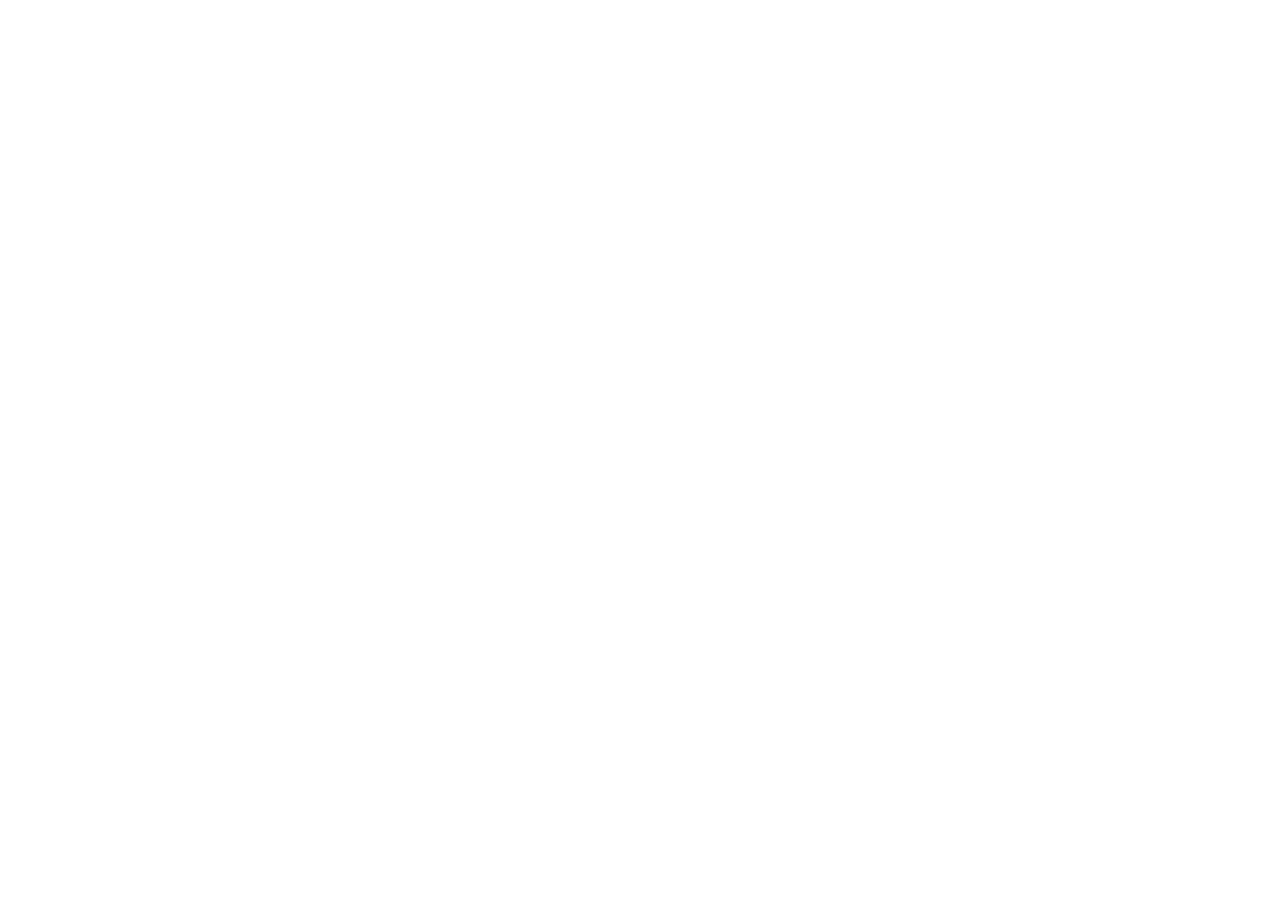
==== index.html @ 80ee63d9 "Auto-generated commit" ====
<!doctype html>
<html lang="en">
<head>
  <meta charset="utf-8">
  <title>Journeysite</title>
  <base href="https://adhamankar.github.io/ghp-journeys/">
  <meta name="viewport" content="width=device-width, initial-scale=1">
  <link rel="icon" type="image/x-icon" href="favicon.ico">
<link rel="stylesheet" href="styles.b8e892a4f2bd044df20f.css"></head>
<body>
  <app-root></app-root>
<script type="text/javascript" src="runtime.a5dd35324ddfd942bef1.js"></script><script type="text/javascript" src="es2015-polyfills.12eccedba99646c7daca.js" nomodule></script><script type="text/javascript" src="polyfills.407a467dedb63cfdd103.js"></script><script type="text/javascript" src="main.44204e4e057676f454de.js"></script></body>
</html>
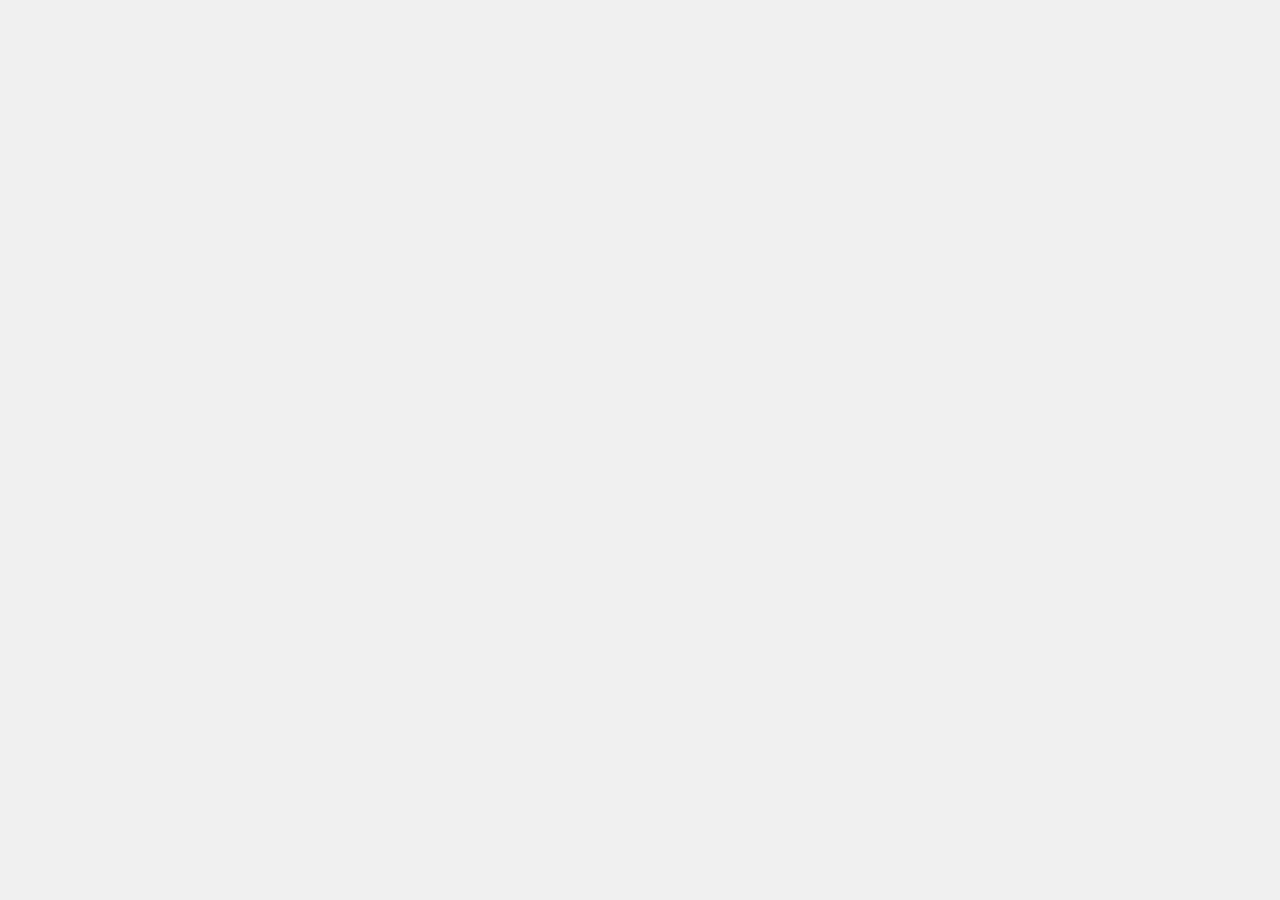
==== commit 23fdca00: "Auto-generated commit" ====
--- a/index.html
+++ b/index.html
@@ -2,12 +2,12 @@
 <html lang="en">
 <head>
   <meta charset="utf-8">
-  <title>Journeysite</title>
+  <title>Journeys</title>
   <base href="https://adhamankar.github.io/ghp-journeys/">
   <meta name="viewport" content="width=device-width, initial-scale=1">
   <link rel="icon" type="image/x-icon" href="favicon.ico">
-<link rel="stylesheet" href="styles.b8e892a4f2bd044df20f.css"></head>
+<link rel="stylesheet" href="styles.b694883a03d98369cedf.css"></head>
 <body>
   <app-root></app-root>
-<script type="text/javascript" src="runtime.a5dd35324ddfd942bef1.js"></script><script type="text/javascript" src="es2015-polyfills.12eccedba99646c7daca.js" nomodule></script><script type="text/javascript" src="polyfills.407a467dedb63cfdd103.js"></script><script type="text/javascript" src="main.44204e4e057676f454de.js"></script></body>
+<script type="text/javascript" src="runtime.2101f1378929399e6abb.js"></script><script type="text/javascript" src="es2015-polyfills.791c817158a5e63f9c8f.js" nomodule></script><script type="text/javascript" src="polyfills.ca0ff4fb5fa4b0cc2c5d.js"></script><script type="text/javascript" src="main.ae908dbde42fc567d7dd.js"></script></body>
 </html>
--- a/styles.b694883a03d98369cedf.css
+++ b/styles.b694883a03d98369cedf.css
@@ -0,0 +1,48 @@
+@charset "UTF-8";@font-face{font-family:PrimeIcons;src:url(primeicons.b8eccb1059ea5faaf6d8.eot);src:url(primeicons.b8eccb1059ea5faaf6d8.eot?#iefix) format('embedded-opentype'),url(primeicons.473e2a746d3c151d7dca.ttf) format('truetype'),url(primeicons.71bb3d79dcf18b45ae84.woff) format('woff'),url(primeicons.38d77552b0353684a208.svg?#primeicons) format('svg');font-weight:400;font-style:normal}.pi{font-family:primeicons;speak:none;font-style:normal;font-weight:400;font-variant:normal;text-transform:none;line-height:1;display:inline-block;-webkit-font-smoothing:antialiased;-moz-osx-font-smoothing:grayscale}.pi-fw{width:1.28571429em;text-align:center}.pi-spin{-webkit-animation:2s linear infinite fa-spin;animation:2s linear infinite fa-spin}@-webkit-keyframes fa-spin{0%{-webkit-transform:rotate(0);transform:rotate(0)}100%{-webkit-transform:rotate(359deg);transform:rotate(359deg)}}@keyframes fa-spin{0%{-webkit-transform:rotate(0);transform:rotate(0)}100%{-webkit-transform:rotate(359deg);transform:rotate(359deg)}}.pi-mobile:before{content:"\e982"}.pi-tablet:before{content:"\e983"}.pi-key:before{content:"\e981"}.pi-shopping-cart:before{content:"\e980"}.pi-comments:before{content:"\e97e"}.pi-comment:before{content:"\e97f"}.pi-briefcase:before{content:"\e97d"}.pi-bell:before{content:"\e97c"}.pi-paperclip:before{content:"\e97b"}.pi-share-alt:before{content:"\e97a"}.pi-envelope:before{content:"\e979"}.pi-volume-down:before{content:"\e976"}.pi-volume-up:before{content:"\e977"}.pi-volume-off:before{content:"\e978"}.pi-eject:before{content:"\e975"}.pi-money-bill:before{content:"\e974"}.pi-images:before{content:"\e973"}.pi-image:before{content:"\e972"}.pi-sign-in:before{content:"\e970"}.pi-sign-out:before{content:"\e971"}.pi-wifi:before{content:"\e96f"}.pi-sitemap:before{content:"\e96e"}.pi-chart-bar:before{content:"\e96d"}.pi-camera:before{content:"\e96c"}.pi-dollar:before{content:"\e96b"}.pi-lock-open:before{content:"\e96a"}.pi-table:before{content:"\e969"}.pi-map-marker:before{content:"\e968"}.pi-list:before{content:"\e967"}.pi-eye-slash:before{content:"\e965"}.pi-eye:before{content:"\e966"}.pi-folder-open:before{content:"\e964"}.pi-folder:before{content:"\e963"}.pi-video:before{content:"\e962"}.pi-inbox:before{content:"\e961"}.pi-lock:before{content:"\e95f"}.pi-unlock:before{content:"\e960"}.pi-tags:before{content:"\e95d"}.pi-tag:before{content:"\e95e"}.pi-power-off:before{content:"\e95c"}.pi-save:before{content:"\e95b"}.pi-question-circle:before{content:"\e959"}.pi-question:before{content:"\e95a"}.pi-copy:before{content:"\e957"}.pi-file:before{content:"\e958"}.pi-clone:before{content:"\e955"}.pi-calendar-times:before{content:"\e952"}.pi-calendar-minus:before{content:"\e953"}.pi-calendar-plus:before{content:"\e954"}.pi-ellipsis-v:before{content:"\e950"}.pi-ellipsis-h:before{content:"\e951"}.pi-bookmark:before{content:"\e94e"}.pi-globe:before{content:"\e94f"}.pi-replay:before{content:"\e94d"}.pi-filter:before{content:"\e94c"}.pi-print:before{content:"\e94b"}.pi-align-right:before{content:"\e946"}.pi-align-left:before{content:"\e947"}.pi-align-center:before{content:"\e948"}.pi-align-justify:before{content:"\e949"}.pi-cog:before{content:"\e94a"}.pi-cloud-download:before{content:"\e943"}.pi-cloud-upload:before{content:"\e944"}.pi-cloud:before{content:"\e945"}.pi-pencil:before{content:"\e942"}.pi-users:before{content:"\e941"}.pi-clock:before{content:"\e940"}.pi-user-minus:before{content:"\e93e"}.pi-user-plus:before{content:"\e93f"}.pi-trash:before{content:"\e93d"}.pi-external-link:before{content:"\e93c"}.pi-window-maximize:before{content:"\e93b"}.pi-window-minimize:before{content:"\e93a"}.pi-refresh:before{content:"\e938"}.pi-user:before{content:"\e939"}.pi-exclamation-triangle:before{content:"\e922"}.pi-calendar:before{content:"\e927"}.pi-chevron-circle-left:before{content:"\e928"}.pi-chevron-circle-down:before{content:"\e929"}.pi-chevron-circle-right:before{content:"\e92a"}.pi-chevron-circle-up:before{content:"\e92b"}.pi-angle-double-down:before{content:"\e92c"}.pi-angle-double-left:before{content:"\e92d"}.pi-angle-double-right:before{content:"\e92e"}.pi-angle-double-up:before{content:"\e92f"}.pi-angle-down:before{content:"\e930"}.pi-angle-left:before{content:"\e931"}.pi-angle-right:before{content:"\e932"}.pi-angle-up:before{content:"\e933"}.pi-upload:before{content:"\e934"}.pi-download:before{content:"\e956"}.pi-ban:before{content:"\e935"}.pi-star-o:before{content:"\e936"}.pi-star:before{content:"\e937"}.pi-chevron-left:before{content:"\e900"}.pi-chevron-right:before{content:"\e901"}.pi-chevron-down:before{content:"\e902"}.pi-chevron-up:before{content:"\e903"}.pi-caret-left:before{content:"\e904"}.pi-caret-right:before{content:"\e905"}.pi-caret-down:before{content:"\e906"}.pi-caret-up:before{content:"\e907"}.pi-search:before{content:"\e908"}.pi-check:before{content:"\e909"}.pi-check-circle:before{content:"\e90a"}.pi-times:before{content:"\e90b"}.pi-times-circle:before{content:"\e90c"}.pi-plus:before{content:"\e90d"}.pi-plus-circle:before{content:"\e90e"}.pi-minus:before{content:"\e90f"}.pi-minus-circle:before{content:"\e910"}.pi-circle-on:before{content:"\e911"}.pi-circle-off:before{content:"\e912"}.pi-sort-down:before{content:"\e913"}.pi-sort-up:before{content:"\e914"}.pi-sort:before{content:"\e915"}.pi-step-backward:before{content:"\e916"}.pi-step-forward:before{content:"\e917"}.pi-th-large:before{content:"\e918"}.pi-arrow-down:before{content:"\e919"}.pi-arrow-left:before{content:"\e91a"}.pi-arrow-right:before{content:"\e91b"}.pi-arrow-up:before{content:"\e91c"}.pi-bars:before{content:"\e91d"}.pi-arrow-circle-down:before{content:"\e91e"}.pi-arrow-circle-left:before{content:"\e91f"}.pi-arrow-circle-right:before{content:"\e920"}.pi-arrow-circle-up:before{content:"\e921"}.pi-info:before{content:"\e923"}.pi-info-circle:before{content:"\e924"}.pi-home:before{content:"\e925"}.pi-spinner:before{content:"\e926"}@font-face{font-family:"Open Sans";font-style:normal;font-weight:300;src:url(open-sans-v15-latin-300.76b56857ebbae3a5a689.eot);src:local("Open Sans Light"),local("OpenSans-Light"),url(open-sans-v15-latin-300.76b56857ebbae3a5a689.eot?#iefix) format("embedded-opentype"),url(open-sans-v15-latin-300.60c866748ff15f5b347f.woff2) format("woff2"),url(open-sans-v15-latin-300.521d17bc9f3526c690e8.woff) format("woff"),url(open-sans-v15-latin-300.177cc92d2e8027712a8c.ttf) format("truetype"),url(open-sans-v15-latin-300.27ef0b062b2e221df16f.svg#OpenSans) format("svg")}@font-face{font-family:"Open Sans";font-style:normal;font-weight:400;src:url(open-sans-v15-latin-regular.9dce7f01715340861bdb.eot);src:local("Open Sans Regular"),local("OpenSans-Regular"),url(open-sans-v15-latin-regular.9dce7f01715340861bdb.eot?#iefix) format("embedded-opentype"),url(open-sans-v15-latin-regular.cffb686d7d2f4682df83.woff2) format("woff2"),url(open-sans-v15-latin-regular.bf2d0783515b7d75c35b.woff) format("woff"),url(open-sans-v15-latin-regular.c045b73d86803686f4cd.ttf) format("truetype"),url(open-sans-v15-latin-regular.7aab4c13671282c90669.svg#OpenSans) format("svg")}@font-face{font-family:"Open Sans";font-style:normal;font-weight:700;src:url(open-sans-v15-latin-700.148a6749baa5f658a451.eot);src:local("Open Sans Bold"),local("OpenSans-Bold"),url(open-sans-v15-latin-700.148a6749baa5f658a451.eot?#iefix) format("embedded-opentype"),url(open-sans-v15-latin-700.d08c09f2f169f4a6edbc.woff2) format("woff2"),url(open-sans-v15-latin-700.623e3205570002af47fc.woff) format("woff"),url(open-sans-v15-latin-700.7e08cc656863d52bcb5c.ttf) format("truetype"),url(open-sans-v15-latin-700.2e00b2635b51ba336b4b.svg#OpenSans) format("svg")}*{box-sizing:border-box}body .ui-widget{font-family:"Open Sans","Helvetica Neue",sans-serif;font-size:14px;text-decoration:none}body .ui-corner-all{border-radius:3px}body .ui-corner-top{border-top-left-radius:3px;border-top-right-radius:3px}body .ui-corner-bottom{border-bottom-left-radius:3px;border-bottom-right-radius:3px}body .ui-corner-left{border-top-left-radius:3px;border-bottom-left-radius:3px}body .ui-corner-right{border-top-right-radius:3px;border-bottom-right-radius:3px}body a{text-decoration:none}body a:active{color:#005b9f}body .ui-helper-reset{line-height:normal}body .ui-state-disabled,body .ui-widget:disabled{opacity:.5;filter:alpha(opacity=50)}body .pi{font-size:1.25em}body .ui-inputtext{font-size:14px;color:#333;background:#fff;padding:.429em;border:1px solid #a6a6a6;transition:border-color .2s;-webkit-appearance:none;-moz-appearance:none;appearance:none}body .ui-inputtext:enabled:hover:not(.ui-state-error){border-color:#212121}body .ui-inputtext:enabled:focus:not(.ui-state-error){border-color:#007ad9;outline:0;box-shadow:none}body .ui-chkbox{display:inline-block;vertical-align:middle;margin:0;width:20px;height:20px}body .ui-chkbox .ui-chkbox-box{border:1px solid #a6a6a6;background-color:#fff;width:20px;height:20px;text-align:center;border-radius:3px;transition:background-color .2s,border-color .2s,box-shadow .2s}body .ui-chkbox .ui-chkbox-box:not(.ui-state-disabled):hover{border-color:#212121}body .ui-chkbox .ui-chkbox-box.ui-state-focus{border-color:#007ad9;background-color:#fff;color:#007ad9;box-shadow:0 0 0 .2em #8dcdff}body .ui-chkbox .ui-chkbox-box.ui-state-active{border-color:#007ad9;background-color:#007ad9;color:#fff}body .ui-chkbox .ui-chkbox-box.ui-state-active:not(.ui-state-disabled):hover{border-color:#005b9f;background-color:#005b9f;color:#fff}body .ui-chkbox .ui-chkbox-box.ui-state-active.ui-state-focus{border-color:#007ad9;background-color:#007ad9;color:#fff}body .ui-chkbox .ui-chkbox-box .ui-chkbox-icon{overflow:hidden;position:relative;font-size:18px}body .ui-chkbox-label{margin:0 0 0 .5em}body .ui-radiobutton{display:inline-block;vertical-align:middle;margin:0;width:20px;height:20px}body .ui-radiobutton .ui-radiobutton-box{border:1px solid #a6a6a6;background-color:#fff;width:20px;height:20px;text-align:center;position:relative;transition:background-color .2s,border-color .2s,box-shadow .2s;border-radius:50%}body .ui-radiobutton .ui-radiobutton-box:not(.ui-state-disabled):not(.ui-state-active):hover{border-color:#212121}body .ui-radiobutton .ui-radiobutton-box.ui-state-focus{border-color:#007ad9;background-color:#fff;color:#007ad9;box-shadow:0 0 0 .2em #8dcdff}body .ui-radiobutton .ui-radiobutton-box.ui-state-active{border-color:#007ad9;background-color:#007ad9;color:#fff}body .ui-radiobutton .ui-radiobutton-box.ui-state-active .ui-radiobutton-icon{background-color:#fff}body .ui-radiobutton .ui-radiobutton-box.ui-state-active:not(.ui-state-disabled):hover{border-color:#005b9f;background-color:#005b9f;color:#fff}body .ui-radiobutton .ui-radiobutton-box.ui-state-active.ui-state-focus{border-color:#007ad9;background-color:#007ad9;color:#fff}body .ui-radiobutton .ui-radiobutton-box .ui-radiobutton-icon{background:0 0;width:10px;height:10px;display:inline-block;position:absolute;left:50%;top:50%;margin-left:-5px;margin-top:-5px;transition:background-color .2s;border-radius:50%}body .ui-radiobutton .ui-radiobutton-box .ui-radiobutton-icon:before{display:none}body .ui-radiobutton-label{margin:0 0 0 .5em}body .ui-inputswitch{width:3em;height:1.75em}body .ui-inputswitch .ui-inputswitch-slider{transition:background-color .2s;border-radius:30px;background:#ccc}body .ui-inputswitch .ui-inputswitch-slider:before{background-color:#fff;height:1.25em;width:1.25em;left:.25em;bottom:.25em;border-radius:50%;transition:.2s}body .ui-inputswitch.ui-inputswitch-checked .ui-inputswitch-slider:before{-webkit-transform:translateX(1.25em);transform:translateX(1.25em)}body .ui-inputswitch.ui-inputswitch-focus .ui-inputswitch-slider{background:#b7b7b7}body .ui-inputswitch:not(.ui-state-disabled):hover .ui-inputswitch-slider{background-color:#b7b7b7}body .ui-inputswitch.ui-inputswitch-checked .ui-inputswitch-slider{background-color:#007ad9}body .ui-inputswitch.ui-inputswitch-checked:not(.ui-state-disabled):hover .ui-inputswitch-slider{background-color:#116fbf}body .ui-inputswitch.ui-inputswitch-checked.ui-inputswitch-focus .ui-inputswitch-slider{background:#005b9f}body .ui-autocomplete .ui-autocomplete-input{padding:.429em}body .ui-autocomplete.ui-autocomplete-multiple .ui-autocomplete-multiple-container{padding:.2145em .429em}body .ui-autocomplete.ui-autocomplete-multiple .ui-autocomplete-multiple-container:not(.ui-state-disabled):hover{border-color:#212121}body .ui-autocomplete.ui-autocomplete-multiple .ui-autocomplete-multiple-container:not(.ui-state-disabled).ui-state-focus{border-color:#007ad9;outline:0;box-shadow:none}body .ui-autocomplete.ui-autocomplete-multiple .ui-autocomplete-multiple-container .ui-autocomplete-input-token{margin:0;padding:.2145em 0;color:#333}body .ui-autocomplete.ui-autocomplete-multiple .ui-autocomplete-multiple-container .ui-autocomplete-input-token input{font-family:"Open Sans","Helvetica Neue",sans-serif;font-size:14px;padding:0;margin:0}body .ui-autocomplete.ui-autocomplete-multiple .ui-autocomplete-multiple-container .ui-autocomplete-token{font-size:14px;padding:.2145em .429em;margin:0 .286em 0 0;background:#007ad9;color:#fff}body .ui-autocomplete-panel{padding:0;border:1px solid #c8c8c8;background-color:#fff;box-shadow:0 3px 6px 0 rgba(0,0,0,.16)}body .ui-autocomplete-panel .ui-autocomplete-items{padding:0}body .ui-autocomplete-panel .ui-autocomplete-items .ui-autocomplete-list-item{margin:0;padding:.429em .857em;border:0;color:#333;background-color:transparent;border-radius:0}body .ui-autocomplete-panel .ui-autocomplete-items .ui-autocomplete-list-item.ui-state-highlight{color:#fff;background-color:#007ad9}body .ui-autocomplete-panel .ui-autocomplete-items .ui-autocomplete-group{padding:.429em .857em;background-color:#d8dae2;color:#333}body .ui-fluid .ui-autocomplete .ui-autocomplete-dropdown.ui-button{width:2.357em}body .ui-fluid .ui-autocomplete.ui-autocomplete-dd .ui-inputtext,body .ui-fluid .ui-autocomplete.ui-autocomplete-multiple.ui-autocomplete-dd .ui-autocomplete-multiple-container{border-right:0;width:calc(100% - 2.357em)}body .ui-chips>ul.ui-inputtext{padding:.2145em .429em;display:inline-block}body .ui-chips>ul.ui-inputtext:not(.ui-state-disabled):hover{border-color:#212121}body .ui-chips>ul.ui-inputtext:not(.ui-state-disabled).ui-state-focus{border-color:#007ad9;outline:0;box-shadow:none}body .ui-chips>ul.ui-inputtext .ui-chips-input-token{padding:.2145em 0}body .ui-chips>ul.ui-inputtext .ui-chips-input-token input{font-family:"Open Sans","Helvetica Neue",sans-serif;font-size:14px;padding:0;margin:0;color:#333}body .ui-chips>ul.ui-inputtext .ui-chips-input-token input:focus,body .ui-chips>ul.ui-inputtext .ui-chips-input-token input:hover{border:0}body .ui-chips>ul.ui-inputtext .ui-chips-token{font-size:14px;padding:.2145em .429em;margin:0 .286em 0 0;background:#007ad9;color:#fff}body .ui-dropdown{background:#fff;border:1px solid #a6a6a6;transition:border-color .2s}body .ui-dropdown:not(.ui-state-disabled):hover{border-color:#212121}body .ui-dropdown:not(.ui-state-disabled).ui-state-focus{border-color:#007ad9;outline:0;box-shadow:none}body .ui-dropdown .ui-dropdown-label{padding-right:2em}body .ui-dropdown .ui-dropdown-trigger{background-color:#fff;width:2em;line-height:2em;text-align:center;padding:0;color:#848484}body .ui-dropdown .ui-dropdown-clear-icon{color:#848484}body .ui-dropdown.ui-dropdown-clearable .ui-dropdown-label{padding-right:4em}body .ui-dropdown-panel{padding:0;border:1px solid #c8c8c8;background-color:#fff;box-shadow:0 3px 6px 0 rgba(0,0,0,.16)}body .ui-dropdown-panel .ui-dropdown-filter-container{padding:.429em .857em;border-bottom:1px solid #eaeaea;color:#333;background-color:#fff;margin:0}body .ui-dropdown-panel .ui-dropdown-filter-container .ui-dropdown-filter{width:100%;padding-right:2em}body .ui-dropdown-panel .ui-dropdown-filter-container .ui-dropdown-filter-icon{top:50%;margin-top:-.5em;right:1.357em;color:#007ad9}body .ui-dropdown-panel .ui-dropdown-items{padding:0}body .ui-dropdown-panel .ui-dropdown-items .ui-dropdown-item,body .ui-dropdown-panel .ui-dropdown-items .ui-dropdown-item-group{margin:0;padding:.429em .857em;border:0;color:#333;background-color:transparent;border-radius:0}body .ui-dropdown-panel .ui-dropdown-items .ui-dropdown-item-group.ui-state-highlight,body .ui-dropdown-panel .ui-dropdown-items .ui-dropdown-item.ui-state-highlight{color:#fff;background-color:#007ad9}body .ui-dropdown-panel .ui-dropdown-items .ui-dropdown-item-group:not(.ui-state-highlight):not(.ui-state-disabled):hover,body .ui-dropdown-panel .ui-dropdown-items .ui-dropdown-item:not(.ui-state-highlight):not(.ui-state-disabled):hover{color:#333;background-color:#eaeaea}body .ui-multiselect{background:#fff;border:1px solid #a6a6a6;transition:border-color .2s}body .ui-multiselect:not(.ui-state-disabled):hover{border-color:#212121}body .ui-multiselect:not(.ui-state-disabled).ui-state-focus{border-color:#007ad9;outline:0;box-shadow:none}body .ui-multiselect .ui-multiselect-label{padding:.429em 2em .429em .429em;color:#333}body .ui-multiselect .ui-multiselect-trigger{background-color:#fff;width:2em;line-height:2em;text-align:center;padding:0;color:#848484}body .ui-multiselect-panel{padding:0;border:1px solid #c8c8c8;background-color:#fff;box-shadow:0 3px 6px 0 rgba(0,0,0,.16)}body .ui-multiselect-panel .ui-multiselect-header{padding:.429em .857em;border-bottom:1px solid #eaeaea;color:#333;background-color:#fff;margin:0}body .ui-multiselect-panel .ui-multiselect-header .ui-multiselect-filter-container{float:none;width:70%;display:inline-block;vertical-align:middle;margin-left:0}body .ui-multiselect-panel .ui-multiselect-header .ui-multiselect-filter-container .ui-inputtext{padding:.429em 2em .429em .429em}body .ui-multiselect-panel .ui-multiselect-header .ui-multiselect-filter-container .ui-multiselect-filter-icon{color:#007ad9;top:50%;margin-top:-.5em;right:.5em;left:auto}body .ui-multiselect-panel .ui-multiselect-header .ui-chkbox{margin-right:.5em;float:none;vertical-align:middle}body .ui-multiselect-panel .ui-multiselect-header .ui-multiselect-close{color:#848484;top:50%;margin-top:-.5em;transition:color .2s}body .ui-multiselect-panel .ui-multiselect-header .ui-multiselect-close:hover{color:#333}body .ui-multiselect-panel .ui-multiselect-items{padding:0}body .ui-multiselect-panel .ui-multiselect-items .ui-multiselect-item{margin:0;padding:.429em .857em;border:0;color:#333;background-color:transparent;border-radius:0}body .ui-multiselect-panel .ui-multiselect-items .ui-multiselect-item.ui-state-highlight{color:#fff;background-color:#007ad9}body .ui-multiselect-panel .ui-multiselect-items .ui-multiselect-item:not(.ui-state-highlight):not(.ui-state-disabled):hover{color:#333;background-color:#eaeaea}body .ui-multiselect-panel .ui-multiselect-items .ui-multiselect-item.ui-state-disabled .ui-chkbox-box{cursor:auto}body .ui-multiselect-panel .ui-multiselect-items .ui-multiselect-item.ui-state-disabled .ui-chkbox-box:hover{border:1px solid #a6a6a6}body .ui-multiselect-panel .ui-multiselect-items .ui-multiselect-item.ui-state-disabled .ui-chkbox-box.ui-state-active:hover{border-color:#007ad9}body .ui-multiselect-panel .ui-multiselect-items .ui-multiselect-item .ui-chkbox{position:static;display:inline-block;vertical-align:middle;margin:0 .5em 0 0}body .ui-multiselect-panel .ui-multiselect-items .ui-multiselect-item label{display:inline-block;vertical-align:middle}body .ui-listbox{padding:0;min-width:12em;background:#fff;border:1px solid #a6a6a6}body .ui-listbox .ui-chkbox{margin:0 .5em 0 0}body .ui-listbox .ui-listbox-header{padding:.429em .857em;border-bottom:1px solid #eaeaea;color:#333;background-color:#fff;margin:0}body .ui-listbox .ui-listbox-header .ui-listbox-filter-container{width:calc(100% - (.857em + .857em + .5em))}body .ui-listbox .ui-listbox-header .ui-listbox-filter-container input{padding:.429em 2em .429em .429em}body .ui-listbox .ui-listbox-header .ui-listbox-filter-container .ui-listbox-filter-icon{top:50%;left:auto;margin-top:-.5em;right:.5em;color:#007ad9}body .ui-listbox .ui-listbox-list{background-color:#fff}body .ui-listbox .ui-listbox-list .ui-listbox-item{margin:0;padding:.429em .857em;border:0;color:#333;background-color:transparent;border-radius:0}body .ui-listbox .ui-listbox-list .ui-listbox-item.ui-state-highlight{color:#fff;background-color:#007ad9}body .ui-listbox .ui-listbox-list .ui-listbox-item .ui-chkbox{position:static;display:inline-block;vertical-align:middle;margin:0 .5em 0 0}body .ui-listbox .ui-listbox-list .ui-listbox-item label{display:inline-block;vertical-align:middle}body .ui-listbox:not(.ui-state-disabled) .ui-listbox-item:not(.ui-state-highlight):not(.ui-state-disabled):hover{color:#333;background-color:#eaeaea}body .ui-listbox.ui-state-disabled .ui-chkbox-box:not(.ui-state-disabled):not(.ui-state-active):hover{border:1px solid #a6a6a6}body .ui-listbox .ui-listbox-footer{padding:.429em .857em;border-top:1px solid #eaeaea;color:#333;background-color:#fff}body .ui-editor-container .ui-editor-toolbar{border:1px solid #c8c8c8;background-color:#f4f4f4}body .ui-editor-container .ui-editor-content{border:1px solid #c8c8c8}body .ui-editor-container .ui-editor-content .ql-editor{background-color:#fff;color:#333}body .ui-editor-container .ql-picker.ql-expanded .ql-picker-label{color:#333}body .ui-editor-container .ql-stroke{stroke:#333}body .ui-editor-container .ql-picker-label{color:#333}body .ui-editor-container .ql-snow .ql-toolbar .ql-picker-item.ql-selected,body .ui-editor-container .ql-snow .ql-toolbar .ql-picker-item:hover,body .ui-editor-container .ql-snow .ql-toolbar .ql-picker-label.ql-active,body .ui-editor-container .ql-snow .ql-toolbar .ql-picker-label:hover,body .ui-editor-container .ql-snow .ql-toolbar button.ql-active,body .ui-editor-container .ql-snow .ql-toolbar button:hover,body .ui-editor-container .ql-snow.ql-toolbar .ql-picker-item.ql-selected,body .ui-editor-container .ql-snow.ql-toolbar .ql-picker-item:hover,body .ui-editor-container .ql-snow.ql-toolbar .ql-picker-label.ql-active,body .ui-editor-container .ql-snow.ql-toolbar .ql-picker-label:hover,body .ui-editor-container .ql-snow.ql-toolbar button.ql-active,body .ui-editor-container .ql-snow.ql-toolbar button:hover{color:#007ad9}body .ui-editor-container .ql-snow .ql-toolbar .ql-picker-item.ql-selected .ql-stroke,body .ui-editor-container .ql-snow .ql-toolbar .ql-picker-item.ql-selected .ql-stroke-miter,body .ui-editor-container .ql-snow .ql-toolbar .ql-picker-item:hover .ql-stroke,body .ui-editor-container .ql-snow .ql-toolbar .ql-picker-item:hover .ql-stroke-miter,body .ui-editor-container .ql-snow .ql-toolbar .ql-picker-label.ql-active .ql-stroke,body .ui-editor-container .ql-snow .ql-toolbar .ql-picker-label.ql-active .ql-stroke-miter,body .ui-editor-container .ql-snow .ql-toolbar .ql-picker-label:hover .ql-stroke,body .ui-editor-container .ql-snow .ql-toolbar .ql-picker-label:hover .ql-stroke-miter,body .ui-editor-container .ql-snow .ql-toolbar button.ql-active .ql-stroke,body .ui-editor-container .ql-snow .ql-toolbar button.ql-active .ql-stroke-miter,body .ui-editor-container .ql-snow .ql-toolbar button:hover .ql-stroke,body .ui-editor-container .ql-snow .ql-toolbar button:hover .ql-stroke-miter,body .ui-editor-container .ql-snow.ql-toolbar .ql-picker-item.ql-selected .ql-stroke,body .ui-editor-container .ql-snow.ql-toolbar .ql-picker-item.ql-selected .ql-stroke-miter,body .ui-editor-container .ql-snow.ql-toolbar .ql-picker-item:hover .ql-stroke,body .ui-editor-container .ql-snow.ql-toolbar .ql-picker-item:hover .ql-stroke-miter,body .ui-editor-container .ql-snow.ql-toolbar .ql-picker-label.ql-active .ql-stroke,body .ui-editor-container .ql-snow.ql-toolbar .ql-picker-label.ql-active .ql-stroke-miter,body .ui-editor-container .ql-snow.ql-toolbar .ql-picker-label:hover .ql-stroke,body .ui-editor-container .ql-snow.ql-toolbar .ql-picker-label:hover .ql-stroke-miter,body .ui-editor-container .ql-snow.ql-toolbar button.ql-active .ql-stroke,body .ui-editor-container .ql-snow.ql-toolbar button.ql-active .ql-stroke-miter,body .ui-editor-container .ql-snow.ql-toolbar button:hover .ql-stroke,body .ui-editor-container .ql-snow.ql-toolbar button:hover .ql-stroke-miter{stroke:#007ad9}body .ui-rating a{text-align:center;display:inline-block;color:#333;transition:color .2s}body .ui-rating a.ui-rating-cancel{color:#e4018d}body .ui-rating a .ui-rating-icon{font-size:20px}body .ui-rating:not(.ui-state-disabled):not(.ui-rating-readonly) a:hover{color:#007ad9}body .ui-rating:not(.ui-state-disabled):not(.ui-rating-readonly) a.ui-rating-cancel:hover{color:#b5019f}body .ui-spinner .ui-spinner-input{padding-right:2.429em}body .ui-spinner .ui-spinner-button{width:2em}body .ui-spinner .ui-spinner-button.ui-spinner-up{border-top-right-radius:3px}body .ui-spinner .ui-spinner-button.ui-spinner-down{border-bottom-right-radius:3px}body .ui-spinner .ui-spinner-button .ui-spinner-button-icon{position:absolute;top:50%;left:50%;margin-top:-.5em;margin-left:-.5em;width:1em}body .ui-fluid .ui-spinner .ui-spinner-input{padding-right:2.429em}body .ui-fluid .ui-spinner .ui-spinner-button{width:2em}body .ui-fluid .ui-spinner .ui-spinner-button .ui-spinner-button-icon{left:50%}body .ui-slider{background-color:#c8c8c8;border:0}body .ui-slider.ui-slider-horizontal{height:.286em}body .ui-slider.ui-slider-horizontal .ui-slider-handle{top:50%;margin-top:-.5715em}body .ui-slider.ui-slider-vertical{width:.286em}body .ui-slider.ui-slider-vertical .ui-slider-handle{left:50%;margin-left:-.5715em}body .ui-slider .ui-slider-handle{height:1.143em;width:1.143em;background-color:#fff;border:2px solid #666;border-radius:100%;transition:border-color .2s}body .ui-slider .ui-slider-range{background-color:#007ad9}body .ui-slider:not(.ui-state-disabled) .ui-slider-handle:hover{background-color:2px solid #666;border:2px solid #007ad9}body .ui-datepicker{padding:.857em;min-width:20em;background-color:#fff;color:#333;border:1px solid #a6a6a6}body .ui-datepicker:not(.ui-datepicker-inline){border:1px solid #c8c8c8;box-shadow:0 3px 6px 0 rgba(0,0,0,.16)}body .ui-datepicker:not(.ui-state-disabled) .ui-datepicker-header .ui-datepicker-next:hover,body .ui-datepicker:not(.ui-state-disabled) .ui-datepicker-header .ui-datepicker-prev:hover{color:#007ad9}body .ui-datepicker:not(.ui-state-disabled) .ui-datepicker-header .ui-datepicker-next:focus,body .ui-datepicker:not(.ui-state-disabled) .ui-datepicker-header .ui-datepicker-prev:focus{outline:0;color:#007ad9}body .ui-datepicker:not(.ui-state-disabled) .ui-monthpicker a.ui-monthpicker-month:not(.ui-state-active):hover,body .ui-datepicker:not(.ui-state-disabled) table td a:not(.ui-state-active):not(.ui-state-highlight):hover{background-color:#eaeaea}body .ui-datepicker .ui-datepicker-header{padding:.429em .857em;background-color:#fff;color:#333;border-radius:0}body .ui-datepicker .ui-datepicker-header .ui-datepicker-next,body .ui-datepicker .ui-datepicker-header .ui-datepicker-prev{cursor:pointer;top:0;color:#a6a6a6;transition:color .2s}body .ui-datepicker .ui-datepicker-header .ui-datepicker-title{margin:0;padding:0;line-height:1}body .ui-datepicker .ui-datepicker-header .ui-datepicker-title select{margin-top:-.35em;margin-bottom:0}body .ui-datepicker table{font-size:14px;margin:.857em 0 0}body .ui-datepicker table th{padding:.5em}body .ui-datepicker table th.ui-datepicker-weekheader{border-right:1px solid #a6a6a6}body .ui-datepicker table td{padding:.5em}body .ui-datepicker table td>a,body .ui-datepicker table td>span{display:block;text-align:center;color:#333;padding:.5em;border-radius:3px}body .ui-datepicker table td>a.ui-state-active,body .ui-datepicker table td>span.ui-state-active{color:#fff;background-color:#007ad9}body .ui-datepicker table td>a{cursor:pointer}body .ui-datepicker table td.ui-datepicker-today>a,body .ui-datepicker table td.ui-datepicker-today>span{background-color:#d0d0d0;color:#333}body .ui-datepicker table td.ui-datepicker-today>a.ui-state-active,body .ui-datepicker table td.ui-datepicker-today>span.ui-state-active{color:#fff;background-color:#007ad9}body .ui-datepicker table td.ui-datepicker-weeknumber{border-right:1px solid #a6a6a6}body .ui-datepicker .ui-datepicker-buttonbar{border-top:1px solid #d8dae2}body .ui-datepicker .ui-timepicker{border:0;border-top:1px solid #d8dae2;padding:.857em}body .ui-datepicker .ui-timepicker a{color:#333;font-size:1.286em}body .ui-datepicker .ui-timepicker a:hover{color:#007ad9}body .ui-datepicker .ui-timepicker span{font-size:1.286em}body .ui-datepicker .ui-monthpicker .ui-monthpicker-month{color:#333}body .ui-datepicker .ui-monthpicker .ui-monthpicker-month.ui-state-active{color:#fff;background-color:#007ad9}body .ui-datepicker.ui-datepicker-timeonly{padding:0}body .ui-datepicker.ui-datepicker-timeonly .ui-timepicker{border-top:0}body .ui-datepicker.ui-datepicker-multiple-month .ui-datepicker-group{border-right:1px solid #d8dae2;padding:0 .857em}body .ui-datepicker.ui-datepicker-multiple-month .ui-datepicker-group:first-child{padding-left:0}body .ui-datepicker.ui-datepicker-multiple-month .ui-datepicker-group:last-child{padding-right:0;border-right:0}body .ui-calendar.ui-calendar-w-btn .ui-inputtext{border-top-right-radius:0;border-bottom-right-radius:0;border-right:0}body .ui-calendar.ui-calendar-w-btn .ui-inputtext:enabled:focus:not(.ui-state-error),body .ui-calendar.ui-calendar-w-btn .ui-inputtext:enabled:hover:not(.ui-state-error){border-right:0}body .ui-calendar.ui-calendar-w-btn .ui-datepicker-trigger.ui-button{width:2.357em;border-top-left-radius:0;border-bottom-left-radius:0}body .ui-fluid .ui-calendar.ui-calendar-w-btn input.ui-inputtext{width:calc(100% - 2.357em)}body .ui-fileupload .ui-fileupload-buttonbar{background-color:#f4f4f4;padding:.571em 1em;border:1px solid #c8c8c8;color:#333;border-bottom:0}body .ui-fileupload .ui-fileupload-buttonbar .ui-button{margin-right:8px}body .ui-fileupload .ui-fileupload-content{padding:.571em 1em;color:#333}body .ui-fileupload .ui-progressbar{top:0}body .ui-fileupload-choose:not(.ui-state-disabled):hover{background-color:#116fbf;color:#fff;border-color:#116fbf}body .ui-fileupload-choose:not(.ui-state-disabled):active{background-color:#005b9f;color:#fff;border-color:#005b9f}body .ui-fileupload-choose.ui-state-focus{outline:0;outline-offset:0}body .ui-password-panel{padding:12px;background-color:#fff;color:#333;border:1px solid #c8c8c8;box-shadow:0 3px 6px 0 rgba(0,0,0,.16)}body .ui-inputgroup .ui-inputgroup-addon{border-color:#a6a6a6;background-color:#eaeaea;color:#848484;padding:.429em;min-width:2em}body .ui-inputgroup .ui-inputgroup-addon:first-child{border-top-left-radius:3px;border-bottom-left-radius:3px}body .ui-inputgroup .ui-inputgroup-addon:last-child{border-top-right-radius:3px;border-bottom-right-radius:3px}body .ui-inputgroup .ui-inputgroup-addon.ui-inputgroup-addon-checkbox{position:relative}body .ui-inputgroup .ui-inputgroup-addon.ui-inputgroup-addon-checkbox .ui-chkbox{position:absolute;top:50%;left:50%;margin-left:-10px;margin-top:-10px}body .ui-inputgroup .ui-inputgroup-addon.ui-inputgroup-addon-radiobutton{position:relative}body .ui-inputgroup .ui-inputgroup-addon.ui-inputgroup-addon-radiobutton .ui-radiobutton{position:absolute;top:50%;left:50%;margin-left:-10px;margin-top:-10px}body .ui-inputgroup .ui-button:first-child{border-top-left-radius:3px;border-bottom-left-radius:3px}body .ui-inputgroup .ui-button:last-child{border-top-right-radius:3px;border-bottom-right-radius:3px}body .ui-fluid .ui-inputgroup .ui-button{width:auto}body .ui-fluid .ui-inputgroup .ui-button.ui-button-icon-only{width:2.357em}body ::-webkit-input-placeholder{color:#666}body :-moz-placeholder{color:#666}body ::-moz-placeholder{color:#666}body :-ms-input-placeholder{color:#666}body .ui-inputtext.ng-dirty.ng-invalid,body p-autocomplete.ng-dirty.ng-invalid>.ui-autocomplete>.ui-inputtext,body p-calendar.ng-dirty.ng-invalid>.ui-calendar>.ui-inputtext,body p-checkbox.ng-dirty.ng-invalid .ui-chkbox-box,body p-chips.ng-dirty.ng-invalid>.ui-inputtext,body p-dropdown.ng-dirty.ng-invalid>.ui-dropdown,body p-inputmask.ng-dirty.ng-invalid>.ui-inputtext,body p-inputswitch.ng-dirty.ng-invalid .ui-inputswitch,body p-listbox.ng-dirty.ng-invalid .ui-inputtext,body p-multiselect.ng-dirty.ng-invalid>.ui-multiselect,body p-radiobutton.ng-dirty.ng-invalid .ui-radiobutton-box,body p-selectbutton.ng-dirty.ng-invalid .ui-button,body p-spinner.ng-dirty.ng-invalid>.ui-inputtext,body p-togglebutton.ng-dirty.ng-invalid .ui-button{border:1px solid #a80000}body .ui-button{margin:0;color:#fff;background-color:#007ad9;border:1px solid #007ad9;font-size:14px;transition:background-color .2s,box-shadow .2s}body .ui-button:enabled:hover{background-color:#116fbf;color:#fff;border-color:#116fbf}body .ui-button:enabled:focus{outline:0;outline-offset:0;box-shadow:0 0 0 .2em #8dcdff}body .ui-button:enabled:active{background-color:#005b9f;color:#fff;border-color:#005b9f}body .ui-button.ui-button-text-only .ui-button-text{padding:.429em 1em}body .ui-button.ui-button-text-icon-left .ui-button-text{padding:.429em 1em .429em 2em}body .ui-button.ui-button-text-icon-right .ui-button-text{padding:.429em 2em .429em 1em}body .ui-button.ui-button-icon-only{width:2.357em}body .ui-button.ui-button-icon-only .ui-button-text{padding:.429em}body .ui-button.ui-button-raised{box-shadow:0 2px 3px 0 rgba(0,0,0,.15)}body .ui-button.ui-button-rounded{border-radius:15px}body .ui-fluid .ui-button-icon-only{width:2.357em}body .ui-togglebutton{background-color:#dadada;border:1px solid #dadada;color:#333;transition:background-color .2s,box-shadow .2s}body .ui-togglebutton .ui-button-icon-left{color:#666}body .ui-togglebutton:not(.ui-state-disabled):not(.ui-state-active):hover{background-color:#c8c8c8;border-color:#c8c8c8;color:#333}body .ui-togglebutton:not(.ui-state-disabled):not(.ui-state-active):hover .ui-button-icon-left{color:#212121}body .ui-togglebutton:not(.ui-state-disabled):not(.ui-state-active).ui-state-focus{background-color:#c8c8c8;border-color:#c8c8c8;color:#333;outline:0}body .ui-togglebutton:not(.ui-state-disabled):not(.ui-state-active).ui-state-focus .ui-button-icon-left{color:#212121}body .ui-togglebutton.ui-state-active{background-color:#007ad9;border-color:#007ad9;color:#fff}body .ui-togglebutton.ui-state-active .ui-button-icon-left{color:#fff}body .ui-togglebutton.ui-state-active:hover{background-color:#116fbf;border-color:#116fbf;color:#fff}body .ui-togglebutton.ui-state-active:hover .ui-button-icon-left{color:#fff}body .ui-togglebutton.ui-state-active.ui-state-focus{background-color:#005b9f;border-color:#005b9f;color:#fff}body .ui-togglebutton.ui-state-active.ui-state-focus .ui-button-icon-left{color:#fff}body .ui-selectbutton .ui-button{background-color:#dadada;border:1px solid #dadada;color:#333;transition:background-color .2s,box-shadow .2s}body .ui-selectbutton .ui-button .ui-button-icon-left{color:#666}body .ui-selectbutton .ui-button:not(.ui-state-disabled):not(.ui-state-active):hover{background-color:#c8c8c8;border-color:#c8c8c8;color:#333}body .ui-selectbutton .ui-button:not(.ui-state-disabled):not(.ui-state-active):hover .ui-button-icon-left{color:#212121}body .ui-selectbutton .ui-button:not(.ui-state-disabled):not(.ui-state-active).ui-state-focus{background-color:#c8c8c8;border-color:#c8c8c8;color:#333;outline:0}body .ui-selectbutton .ui-button:not(.ui-state-disabled):not(.ui-state-active).ui-state-focus .ui-button-icon-left{color:#212121}body .ui-selectbutton .ui-button.ui-state-active{background-color:#007ad9;border-color:#007ad9;color:#fff}body .ui-selectbutton .ui-button.ui-state-active .ui-button-icon-left{color:#fff}body .ui-selectbutton .ui-button.ui-state-active:not(.ui-state-disabled):hover{background-color:#116fbf;border-color:#116fbf;color:#fff}body .ui-selectbutton .ui-button.ui-state-active:not(.ui-state-disabled):hover .ui-button-icon-left{color:#fff}body .ui-selectbutton .ui-button.ui-state-active.ui-state-focus{background-color:#005b9f;border-color:#005b9f;color:#fff}body .ui-selectbutton .ui-button.ui-state-active.ui-state-focus .ui-button-icon-left{color:#fff}body .ui-selectbutton .ui-button:first-child{border-top-left-radius:3px;border-bottom-left-radius:3px}body .ui-selectbutton .ui-button:last-child{border-top-right-radius:3px;border-bottom-right-radius:3px}@media (max-width:640px){body .ui-buttonset:not(.ui-splitbutton) .ui-button{margin-bottom:1px;border-radius:3px}}body .ui-splitbutton.ui-buttonset .ui-button{border:1px solid transparent}body .ui-splitbutton.ui-buttonset .ui-menu{min-width:100%}body .ui-button.ui-state-default.ui-button-secondary,body .ui-buttonset.ui-button-secondary>.ui-button.ui-state-default{color:#333;background-color:#f4f4f4;border:1px solid #f4f4f4}body .ui-button.ui-state-default.ui-button-secondary:enabled:hover,body .ui-buttonset.ui-button-secondary>.ui-button.ui-state-default:enabled:hover{background-color:#c8c8c8;color:#333;border-color:#c8c8c8}body .ui-button.ui-state-default.ui-button-secondary:enabled:focus,body .ui-buttonset.ui-button-secondary>.ui-button.ui-state-default:enabled:focus{box-shadow:0 0 0 .2em #8dcdff}body .ui-button.ui-state-default.ui-button-secondary:enabled:active,body .ui-buttonset.ui-button-secondary>.ui-button.ui-state-default:enabled:active{background-color:#a0a0a0;color:#333;border-color:#a0a0a0}body .ui-button.ui-state-default.ui-button-info,body .ui-buttonset.ui-button-info>.ui-button.ui-state-default{color:#fff;background-color:#007ad9;border:1px solid #007ad9}body .ui-button.ui-state-default.ui-button-info:enabled:hover,body .ui-buttonset.ui-button-info>.ui-button.ui-state-default:enabled:hover{background-color:#116fbf;color:#fff;border-color:#116fbf}body .ui-button.ui-state-default.ui-button-info:enabled:focus,body .ui-buttonset.ui-button-info>.ui-button.ui-state-default:enabled:focus{box-shadow:0 0 0 .2em #8dcdff}body .ui-button.ui-state-default.ui-button-info:enabled:active,body .ui-buttonset.ui-button-info>.ui-button.ui-state-default:enabled:active{background-color:#005b9f;color:#fff;border-color:#005b9f}body .ui-button.ui-state-default.ui-button-success,body .ui-buttonset.ui-button-success>.ui-button.ui-state-default{color:#fff;background-color:#34a835;border:1px solid #34a835}body .ui-button.ui-state-default.ui-button-success:enabled:hover,body .ui-buttonset.ui-button-success>.ui-button.ui-state-default:enabled:hover{background-color:#107d11;color:#fff;border-color:#107d11}body .ui-button.ui-state-default.ui-button-success:enabled:focus,body .ui-buttonset.ui-button-success>.ui-button.ui-state-default:enabled:focus{box-shadow:0 0 0 .2em #aae5aa}body .ui-button.ui-state-default.ui-button-success:enabled:active,body .ui-buttonset.ui-button-success>.ui-button.ui-state-default:enabled:active{background-color:#0c6b0d;color:#fff;border-color:#0c6b0d}body .ui-button.ui-state-default.ui-button-warning,body .ui-buttonset.ui-button-warning>.ui-button.ui-state-default{color:#333;background-color:#ffba01;border:1px solid #ffba01}body .ui-button.ui-state-default.ui-button-warning:enabled:hover,body .ui-buttonset.ui-button-warning>.ui-button.ui-state-default:enabled:hover{background-color:#ed990b;color:#333;border-color:#ed990b}body .ui-button.ui-state-default.ui-button-warning:enabled:focus,body .ui-buttonset.ui-button-warning>.ui-button.ui-state-default:enabled:focus{box-shadow:0 0 0 .2em #ffeab4}body .ui-button.ui-state-default.ui-button-warning:enabled:active,body .ui-buttonset.ui-button-warning>.ui-button.ui-state-default:enabled:active{background-color:#d38b10;color:#333;border-color:#d38b10}body .ui-button.ui-state-default.ui-button-danger,body .ui-buttonset.ui-button-danger>.ui-button.ui-state-default{color:#fff;background-color:#e91224;border:1px solid #e91224}body .ui-button.ui-state-default.ui-button-danger:enabled:hover,body .ui-buttonset.ui-button-danger>.ui-button.ui-state-default:enabled:hover{background-color:#c01120;color:#fff;border-color:#c01120}body .ui-button.ui-state-default.ui-button-danger:enabled:focus,body .ui-buttonset.ui-button-danger>.ui-button.ui-state-default:enabled:focus{box-shadow:0 0 0 .2em #f9b4ba}body .ui-button.ui-state-default.ui-button-danger:enabled:active,body .ui-buttonset.ui-button-danger>.ui-button.ui-state-default:enabled:active{background-color:#a90000;color:#fff;border-color:#a90000}body .ui-widget-content p{line-height:1.5;margin:0}body .ui-panel{padding:0;border:0}body .ui-panel .ui-panel-titlebar{border:1px solid #c8c8c8;padding:.571em 1em;background-color:#f4f4f4;color:#333;border-radius:3px 3px 0 0}body .ui-panel .ui-panel-titlebar .ui-panel-title{vertical-align:middle;font-weight:700}body .ui-panel .ui-panel-titlebar .ui-panel-titlebar-icon{margin:0;position:relative;font-size:14px;color:#848484;border:1px solid transparent;transition:color .2s}body .ui-panel .ui-panel-titlebar .ui-panel-titlebar-icon:hover{color:#333}body .ui-panel .ui-panel-content{padding:.571em 1em;border:1px solid #c8c8c8;background-color:#fff;color:#333;border-top:0}body .ui-panel .ui-panel-footer{padding:.571em 1em;border:1px solid #c8c8c8;background-color:#fff;color:#333;border-top:0;margin:0}body .ui-fieldset{border:1px solid #c8c8c8;background-color:#fff;color:#333}body .ui-fieldset .ui-fieldset-legend a{padding:.571em 1em;border:1px solid #c8c8c8;color:#333;background-color:#f4f4f4;border-radius:3px;transition:background-color .2s}body .ui-fieldset .ui-fieldset-legend a .ui-fieldset-toggler{float:none;display:inline-block;vertical-align:middle;margin-right:.5em;color:#848484}body .ui-fieldset .ui-fieldset-legend a .ui-fieldset-legend-text{padding:0}body .ui-fieldset.ui-fieldset-toggleable .ui-fieldset-legend a:hover{background-color:#dbdbdb;border:1px solid #dbdbdb;color:#333}body .ui-fieldset.ui-fieldset-toggleable .ui-fieldset-legend a:hover .ui-fieldset-toggler{color:#333}body .ui-fieldset .ui-fieldset-content{padding:0}body .ui-accordion .ui-accordion-header{margin-bottom:2px}body .ui-accordion .ui-accordion-header a{padding:.571em 1em;border:1px solid #c8c8c8;background-color:#f4f4f4;color:#333;font-weight:700;transition:background-color .2s}body .ui-accordion .ui-accordion-header a .ui-accordion-toggle-icon{color:#848484}body .ui-accordion .ui-accordion-header:not(.ui-state-active):not(.ui-state-disabled):hover a{background-color:#dbdbdb;border:1px solid #dbdbdb;color:#333}body .ui-accordion .ui-accordion-header:not(.ui-state-active):not(.ui-state-disabled):hover a .ui-accordion-toggle-icon{color:#333}body .ui-accordion .ui-accordion-header:not(.ui-state-disabled).ui-state-active a{background-color:#007ad9;border:1px solid #007ad9;color:#fff}body .ui-accordion .ui-accordion-header:not(.ui-state-disabled).ui-state-active a .ui-accordion-toggle-icon{color:#fff}body .ui-accordion .ui-accordion-header:not(.ui-state-disabled).ui-state-active:hover a{border:1px solid #005b9f;background-color:#005b9f;color:#fff}body .ui-accordion .ui-accordion-header:not(.ui-state-disabled).ui-state-active:hover a .ui-accordion-toggle-icon{color:#fff}body .ui-accordion .ui-accordion-content{padding:.571em 1em;border:1px solid #c8c8c8;background-color:#fff;color:#333}body .ui-tabview.ui-tabview-bottom,body .ui-tabview.ui-tabview-left,body .ui-tabview.ui-tabview-right,body .ui-tabview.ui-tabview-top{border:0}body .ui-tabview.ui-tabview-bottom .ui-tabview-nav,body .ui-tabview.ui-tabview-left .ui-tabview-nav,body .ui-tabview.ui-tabview-right .ui-tabview-nav,body .ui-tabview.ui-tabview-top .ui-tabview-nav{padding:0;background:0 0;border:0}body .ui-tabview.ui-tabview-bottom .ui-tabview-nav li,body .ui-tabview.ui-tabview-left .ui-tabview-nav li,body .ui-tabview.ui-tabview-right .ui-tabview-nav li,body .ui-tabview.ui-tabview-top .ui-tabview-nav li{border:1px solid #c8c8c8;background-color:#f4f4f4;transition:background-color .2s}body .ui-tabview.ui-tabview-bottom .ui-tabview-nav li a,body .ui-tabview.ui-tabview-left .ui-tabview-nav li a,body .ui-tabview.ui-tabview-right .ui-tabview-nav li a,body .ui-tabview.ui-tabview-top .ui-tabview-nav li a{float:none;display:inline-block;color:#333;padding:.571em 1em;font-weight:700}body .ui-tabview.ui-tabview-bottom .ui-tabview-nav li a .ui-tabview-left-icon,body .ui-tabview.ui-tabview-left .ui-tabview-nav li a .ui-tabview-left-icon,body .ui-tabview.ui-tabview-right .ui-tabview-nav li a .ui-tabview-left-icon,body .ui-tabview.ui-tabview-top .ui-tabview-nav li a .ui-tabview-left-icon{margin-right:.5em}body .ui-tabview.ui-tabview-bottom .ui-tabview-nav li a .ui-tabview-right-icon,body .ui-tabview.ui-tabview-left .ui-tabview-nav li a .ui-tabview-right-icon,body .ui-tabview.ui-tabview-right .ui-tabview-nav li a .ui-tabview-right-icon,body .ui-tabview.ui-tabview-top .ui-tabview-nav li a .ui-tabview-right-icon{margin-left:.5em}body .ui-tabview.ui-tabview-bottom .ui-tabview-nav li .ui-tabview-close,body .ui-tabview.ui-tabview-left .ui-tabview-nav li .ui-tabview-close,body .ui-tabview.ui-tabview-right .ui-tabview-nav li .ui-tabview-close,body .ui-tabview.ui-tabview-top .ui-tabview-nav li .ui-tabview-close{color:#848484;margin:0 .5em 0 0;vertical-align:middle}body .ui-tabview.ui-tabview-bottom .ui-tabview-nav li:not(.ui-state-active):not(.ui-state-disabled):hover,body .ui-tabview.ui-tabview-left .ui-tabview-nav li:not(.ui-state-active):not(.ui-state-disabled):hover,body .ui-tabview.ui-tabview-right .ui-tabview-nav li:not(.ui-state-active):not(.ui-state-disabled):hover,body .ui-tabview.ui-tabview-top .ui-tabview-nav li:not(.ui-state-active):not(.ui-state-disabled):hover{background-color:#dbdbdb;border:1px solid #dbdbdb}body .ui-tabview.ui-tabview-bottom .ui-tabview-nav li:not(.ui-state-active):not(.ui-state-disabled):hover .ui-tabview-close,body .ui-tabview.ui-tabview-bottom .ui-tabview-nav li:not(.ui-state-active):not(.ui-state-disabled):hover a,body .ui-tabview.ui-tabview-left .ui-tabview-nav li:not(.ui-state-active):not(.ui-state-disabled):hover .ui-tabview-close,body .ui-tabview.ui-tabview-left .ui-tabview-nav li:not(.ui-state-active):not(.ui-state-disabled):hover a,body .ui-tabview.ui-tabview-right .ui-tabview-nav li:not(.ui-state-active):not(.ui-state-disabled):hover .ui-tabview-close,body .ui-tabview.ui-tabview-right .ui-tabview-nav li:not(.ui-state-active):not(.ui-state-disabled):hover a,body .ui-tabview.ui-tabview-top .ui-tabview-nav li:not(.ui-state-active):not(.ui-state-disabled):hover .ui-tabview-close,body .ui-tabview.ui-tabview-top .ui-tabview-nav li:not(.ui-state-active):not(.ui-state-disabled):hover a{color:#333}body .ui-tabview.ui-tabview-bottom .ui-tabview-nav li.ui-state-active,body .ui-tabview.ui-tabview-left .ui-tabview-nav li.ui-state-active,body .ui-tabview.ui-tabview-right .ui-tabview-nav li.ui-state-active,body .ui-tabview.ui-tabview-top .ui-tabview-nav li.ui-state-active{background-color:#007ad9;border:1px solid #007ad9}body .ui-tabview.ui-tabview-bottom .ui-tabview-nav li.ui-state-active .ui-tabview-close,body .ui-tabview.ui-tabview-bottom .ui-tabview-nav li.ui-state-active a,body .ui-tabview.ui-tabview-left .ui-tabview-nav li.ui-state-active .ui-tabview-close,body .ui-tabview.ui-tabview-left .ui-tabview-nav li.ui-state-active a,body .ui-tabview.ui-tabview-right .ui-tabview-nav li.ui-state-active .ui-tabview-close,body .ui-tabview.ui-tabview-right .ui-tabview-nav li.ui-state-active a,body .ui-tabview.ui-tabview-top .ui-tabview-nav li.ui-state-active .ui-tabview-close,body .ui-tabview.ui-tabview-top .ui-tabview-nav li.ui-state-active a{color:#fff}body .ui-tabview.ui-tabview-bottom .ui-tabview-nav li.ui-state-active:hover,body .ui-tabview.ui-tabview-left .ui-tabview-nav li.ui-state-active:hover,body .ui-tabview.ui-tabview-right .ui-tabview-nav li.ui-state-active:hover,body .ui-tabview.ui-tabview-top .ui-tabview-nav li.ui-state-active:hover{border:1px solid #005b9f;background-color:#005b9f}body .ui-tabview.ui-tabview-bottom .ui-tabview-nav li.ui-state-active:hover a,body .ui-tabview.ui-tabview-bottom .ui-tabview-nav li.ui-state-active:hover a .ui-tabview-left-icon,body .ui-tabview.ui-tabview-bottom .ui-tabview-nav li.ui-state-active:hover a .ui-tabview-right-icon,body .ui-tabview.ui-tabview-left .ui-tabview-nav li.ui-state-active:hover a,body .ui-tabview.ui-tabview-left .ui-tabview-nav li.ui-state-active:hover a .ui-tabview-left-icon,body .ui-tabview.ui-tabview-left .ui-tabview-nav li.ui-state-active:hover a .ui-tabview-right-icon,body .ui-tabview.ui-tabview-right .ui-tabview-nav li.ui-state-active:hover a,body .ui-tabview.ui-tabview-right .ui-tabview-nav li.ui-state-active:hover a .ui-tabview-left-icon,body .ui-tabview.ui-tabview-right .ui-tabview-nav li.ui-state-active:hover a .ui-tabview-right-icon,body .ui-tabview.ui-tabview-top .ui-tabview-nav li.ui-state-active:hover a,body .ui-tabview.ui-tabview-top .ui-tabview-nav li.ui-state-active:hover a .ui-tabview-left-icon,body .ui-tabview.ui-tabview-top .ui-tabview-nav li.ui-state-active:hover a .ui-tabview-right-icon{color:#fff}body .ui-tabview.ui-tabview-bottom .ui-tabview-nav li.ui-tabview-selected a,body .ui-tabview.ui-tabview-left .ui-tabview-nav li.ui-tabview-selected a,body .ui-tabview.ui-tabview-right .ui-tabview-nav li.ui-tabview-selected a,body .ui-tabview.ui-tabview-top .ui-tabview-nav li.ui-tabview-selected a{cursor:pointer}body .ui-tabview.ui-tabview-top .ui-tabview-nav{margin-bottom:-1px}body .ui-tabview.ui-tabview-top .ui-tabview-nav li{margin-right:2px}body .ui-tabview.ui-tabview-bottom .ui-tabview-nav{margin-top:-1px}body .ui-tabview.ui-tabview-bottom .ui-tabview-nav li{margin-right:2px}body .ui-tabview.ui-tabview-left .ui-tabview-nav{margin-right:-px}body .ui-tabview.ui-tabview-left .ui-tabview-nav li{margin-bottom:2px}body .ui-tabview.ui-tabview-right .ui-tabview-nav{margin-right:-1px}body .ui-tabview.ui-tabview-right .ui-tabview-nav li{margin-bottom:2px}body .ui-tabview .ui-tabview-panels{background-color:#fff;padding:.571em 1em;border:1px solid #c8c8c8;color:#333}body .ui-tabview .ui-tabview-panels .ui-tabview-panel{padding:0}body .ui-toolbar{background-color:#f4f4f4;border:1px solid #c8c8c8;padding:.571em 1em}body .ui-toolbar button{vertical-align:middle}body .ui-toolbar .ui-toolbar-separator{vertical-align:middle;color:#848484;margin:0 .5em}body .ui-card{background-color:#fff;color:#333;box-shadow:0 1px 3px 0 rgba(0,0,0,.2),0 1px 1px 0 rgba(0,0,0,.14),0 2px 1px -1px rgba(0,0,0,.12)}body .ui-paginator{background-color:#f4f4f4;border:1px solid #c8c8c8;padding:0}body .ui-paginator .ui-paginator-first,body .ui-paginator .ui-paginator-last,body .ui-paginator .ui-paginator-next,body .ui-paginator .ui-paginator-prev{color:#848484;height:2.286em;min-width:2.286em;border:0;line-height:2.286em;padding:0;margin:0;vertical-align:top;border-radius:0}body .ui-paginator .ui-paginator-first:not(.ui-state-disabled):not(.ui-state-active):hover,body .ui-paginator .ui-paginator-last:not(.ui-state-disabled):not(.ui-state-active):hover,body .ui-paginator .ui-paginator-next:not(.ui-state-disabled):not(.ui-state-active):hover,body .ui-paginator .ui-paginator-prev:not(.ui-state-disabled):not(.ui-state-active):hover{background-color:#e0e0e0;color:#333}body .ui-paginator .ui-paginator-current{color:#848484;height:2.286em;min-width:2.286em;line-height:2.286em}body .ui-paginator .ui-dropdown{border:0;margin-left:.5em;height:2.286em;min-width:auto}body .ui-paginator .ui-dropdown .ui-dropdown-label,body .ui-paginator .ui-dropdown .ui-dropdown-trigger{color:#848484}body .ui-paginator .ui-dropdown:hover .ui-dropdown-label,body .ui-paginator .ui-dropdown:hover .ui-dropdown-trigger{color:#333}body .ui-paginator .ui-paginator-first:before{position:relative;top:1px}body .ui-paginator .ui-paginator-prev:before{position:relative}body .ui-paginator .ui-paginator-last:before,body .ui-paginator .ui-paginator-next:before{position:relative;top:1px}body .ui-paginator .ui-paginator-pages{vertical-align:top;display:inline-block;padding:0}body .ui-paginator .ui-paginator-pages .ui-paginator-page{color:#848484;height:2.286em;min-width:2.286em;border:0;line-height:2.286em;padding:0;margin:0;vertical-align:top;border-radius:0}body .ui-paginator .ui-paginator-pages .ui-paginator-page.ui-state-active{background-color:#007ad9;color:#fff}body .ui-paginator .ui-paginator-pages .ui-paginator-page:not(.ui-state-active):hover{background-color:#e0e0e0;color:#333}body .ui-table .ui-table-caption,body .ui-table .ui-table-summary{background-color:#f4f4f4;color:#333;border:1px solid #c8c8c8;padding:.571em 1em;text-align:center}body .ui-table .ui-table-caption{border-bottom:0;font-weight:700}body .ui-table .ui-table-summary{border-top:0;font-weight:700}body .ui-table .ui-table-thead>tr>th{padding:.571em .857em;border:1px solid #c8c8c8;font-weight:700;color:#333;background-color:#f4f4f4}body .ui-table .ui-table-tfoot>tr>td{padding:.571em .857em;border:1px solid #c8c8c8;font-weight:700;color:#333;background-color:#fff}body .ui-table .ui-sortable-column .ui-sortable-column-icon{color:#848484}body .ui-table .ui-sortable-column:not(.ui-state-highlight):hover{background-color:#e0e0e0;color:#333}body .ui-table .ui-sortable-column:not(.ui-state-highlight):hover .ui-sortable-column-icon{color:#333}body .ui-table .ui-sortable-column.ui-state-highlight{background-color:#007ad9;color:#fff}body .ui-table .ui-sortable-column.ui-state-highlight .ui-sortable-column-icon{color:#fff}body .ui-table .ui-editable-column input{font-size:14px;font-family:"Open Sans","Helvetica Neue",sans-serif}body .ui-table .ui-editable-column input:focus{outline:#007ad9 solid 1px;outline-offset:2px}body .ui-table .ui-table-tbody>tr{background-color:#fff;color:#333}body .ui-table .ui-table-tbody>tr>td{padding:.571em .857em;background-color:inherit;border:1px solid #c8c8c8}body .ui-table .ui-table-tbody>tr.ui-state-highlight{background-color:#007ad9;color:#fff}body .ui-table .ui-table-tbody>tr.ui-state-highlight a{color:#fff}body .ui-table .ui-table-tbody>tr.ui-contextmenu-selected{background-color:#007ad9;color:#fff}body .ui-table .ui-table-tbody>tr.ui-table-dragpoint-bottom>td{box-shadow:inset 0 -2px 0 0 #007ad9}body .ui-table .ui-table-tbody>tr:nth-child(even){background-color:#f9f9f9}body .ui-table .ui-table-tbody>tr:nth-child(even).ui-state-highlight{background-color:#007ad9;color:#fff}body .ui-table .ui-table-tbody>tr:nth-child(even).ui-state-highlight a{color:#fff}body .ui-table .ui-table-tbody>tr:nth-child(even).ui-contextmenu-selected{background-color:#007ad9;color:#fff}body .ui-table.ui-table-hoverable-rows .ui-table-tbody>tr.ui-selectable-row:not(.ui-state-highlight):not(.ui-contextmenu-selected):hover{cursor:pointer;background-color:#eaeaea;color:#333}body .ui-table .ui-column-resizer-helper{background-color:#007ad9}@media screen and (max-width:40em){body .ui-table.ui-table-responsive .ui-paginator-top{border-bottom:1px solid #c8c8c8}body .ui-table.ui-table-responsive .ui-paginator-bottom{border-top:1px solid #c8c8c8}body .ui-table.ui-table-responsive .ui-table-tbody>tr>td{border:0}}body .ui-datagrid .ui-datagrid-header{background-color:#f4f4f4;color:#333;border:1px solid #c8c8c8;padding:.571em 1em;font-weight:700;border-bottom:0}body .ui-datagrid .ui-datagrid-content{padding:.571em 1em;border:1px solid #c8c8c8;background-color:#fff;color:#333}body .ui-datagrid .ui-datagrid-footer{background-color:#fff;color:#333;border:1px solid #c8c8c8;padding:.571em 1em;border-top:0}body .ui-datalist .ui-datalist-header{background-color:#f4f4f4;color:#333;border:1px solid #c8c8c8;padding:.571em 1em;font-weight:700;border-bottom:0}body .ui-datalist .ui-datalist-content{padding:.571em 1em;border:1px solid #c8c8c8;background-color:#fff;color:#333}body .ui-datalist .ui-datalist-footer{background-color:#fff;color:#333;border:1px solid #c8c8c8;padding:.571em 1em;border-top:0}body .ui-datascroller .ui-datascroller-header{background-color:#f4f4f4;color:#333;border:1px solid #c8c8c8;padding:.571em 1em;font-weight:700;border-bottom:0}body .ui-datascroller .ui-datascroller-content{padding:.571em 1em;border:1px solid #c8c8c8;background-color:#fff;color:#333}body .ui-datascroller .ui-datascroller-footer{background-color:#fff;color:#333;border:1px solid #c8c8c8;padding:.571em 1em;border-top:0}body .ui-virtualscroller .ui-virtualscroller-header{background-color:#f4f4f4;color:#333;border:1px solid #c8c8c8;padding:.571em 1em;font-weight:700;border-bottom:0}body .ui-virtualscroller .ui-virtualscroller-content{border:1px solid #c8c8c8;background-color:#fff;color:#333}body .ui-virtualscroller .ui-virtualscroller-content .ui-virtualscroller-list li{border-bottom:1px solid #c8c8c8}body .ui-virtualscroller .ui-virtualscroller-footer{background-color:#fff;color:#333;border:1px solid #c8c8c8;padding:.571em 1em;border-top:0}body .ui-dataview .ui-dataview-header{background-color:#f4f4f4;color:#333;border:1px solid #c8c8c8;padding:.571em 1em;font-weight:700;border-bottom:0}body .ui-dataview .ui-dataview-content{padding:.571em 1em;border:1px solid #c8c8c8;background-color:#fff;color:#333}body .ui-dataview .ui-dataview-footer{background-color:#fff;color:#333;border:1px solid #c8c8c8;padding:.571em 1em;border-top:0}body .fc th{background-color:#f4f4f4;border:1px solid #c8c8c8;color:#333;padding:.571em 1em}body .fc td.ui-widget-content{background-color:#fff;border:1px solid #c8c8c8;color:#333}body .fc td.fc-head-container{border:1px solid #c8c8c8}body .fc .fc-row{border-right:1px solid #c8c8c8}body .fc .fc-event{background-color:#116fbf;border:1px solid #116fbf;color:#fff}body .fc .fc-toolbar .fc-button{color:#fff;background-color:#007ad9;border:1px solid #007ad9;font-size:14px;transition:background-color .2s,box-shadow .2s;border-radius:3px}body .fc .fc-toolbar .fc-button:enabled:hover{background-color:#116fbf;color:#fff;border-color:#116fbf}body .fc .fc-toolbar .fc-button .fc-icon-chevron-left{font-family:PrimeIcons!important;text-indent:0}body .fc .fc-toolbar .fc-button .fc-icon-chevron-left:before{content:""}body .fc .fc-toolbar .fc-button .fc-icon-chevron-right{font-family:PrimeIcons!important;text-indent:0}body .fc .fc-toolbar .fc-button .fc-icon-chevron-right:before{content:""}body .fc .fc-toolbar .fc-button:focus{outline:0;outline-offset:0;box-shadow:0 0 0 .2em #8dcdff}body .fc .fc-toolbar .fc-button-group .fc-button{border-radius:0}body .fc .fc-toolbar .fc-button-group .fc-button:first-child{border-top-left-radius:3px;border-bottom-left-radius:3px}body .fc .fc-toolbar .fc-button-group .fc-button:last-child{border-top-right-radius:3px;border-bottom-right-radius:3px}body .fc .fc-divider{background-color:#f4f4f4;border:1px solid #c8c8c8}body .ui-fluid .fc .fc-toolbar .fc-button{width:auto}body .ui-picklist .ui-picklist-buttons button{font-size:16px}body .ui-picklist .ui-picklist-caption{background-color:#f4f4f4;color:#333;border:1px solid #c8c8c8;padding:.571em 1em;font-weight:700;border-bottom:0;border-top-left-radius:3px;border-top-right-radius:3px}body .ui-picklist .ui-picklist-filter-container{padding:.429em .857em;border:1px solid #c8c8c8;color:#333;background-color:#fff;margin:0;border-bottom:0}body .ui-picklist .ui-picklist-filter-container input.ui-picklist-filter{width:100%;padding-right:2em;text-indent:0}body .ui-picklist .ui-picklist-filter-container .ui-picklist-filter-icon{top:50%;margin-top:-.5em;left:auto;right:1.357em;color:#007ad9}body .ui-picklist .ui-picklist-buttons{padding:.571em 1em}body .ui-picklist .ui-picklist-list{border:1px solid #c8c8c8;background-color:#fff;color:#333;padding:0}body .ui-picklist .ui-picklist-list .ui-picklist-item{padding:.429em .857em;margin:0;border:0;color:#333;background-color:transparent}body .ui-picklist .ui-picklist-list .ui-picklist-item:not(.ui-state-highlight):hover{background-color:#eaeaea;color:#333}body .ui-picklist .ui-picklist-list .ui-picklist-item.ui-state-highlight{background-color:#007ad9;color:#fff}body .ui-picklist .ui-picklist-list .ui-picklist-droppoint-highlight{background-color:#007ad9}@media (max-width:40em){body .ui-picklist.ui-picklist-responsive .ui-picklist-buttons{padding:.571em 1em}}body .ui-orderlist .ui-orderlist-controls{padding:.571em 1em}body .ui-orderlist .ui-orderlist-controls button{font-size:16px}body .ui-orderlist .ui-orderlist-caption{background-color:#f4f4f4;color:#333;border:1px solid #c8c8c8;padding:.571em 1em;font-weight:700;border-bottom:0;border-top-left-radius:3px;border-top-right-radius:3px}body .ui-orderlist .ui-orderlist-filter-container{padding:.429em .857em;border:1px solid #c8c8c8;color:#333;background-color:#fff;margin:0;border-bottom:0}body .ui-orderlist .ui-orderlist-filter-container input.ui-inputtext{width:100%;padding-right:2em;text-indent:0}body .ui-orderlist .ui-orderlist-filter-container .ui-orderlist-filter-icon{top:50%;margin-top:-.5em;left:auto;right:1.357em;color:#007ad9}body .ui-orderlist .ui-orderlist-list{border:1px solid #c8c8c8;background-color:#fff;color:#333;padding:0}body .ui-orderlist .ui-orderlist-list .ui-orderlist-item{padding:.429em .857em;margin:0;border:0;color:#333;background-color:transparent}body .ui-orderlist .ui-orderlist-list .ui-orderlist-item:not(.ui-state-highlight):hover{background-color:#eaeaea;color:#333}body .ui-orderlist .ui-orderlist-list .ui-orderlist-item.ui-state-highlight{background-color:#007ad9;color:#fff}body .ui-orderlist .ui-orderlist-list .ui-orderlist-droppoint-highlight{background-color:#007ad9}body .ui-tree{border:1px solid #c8c8c8;background-color:#fff;color:#333;padding:.571em 1em}body .ui-tree .ui-tree-container{padding:.286em;margin:0}body .ui-tree .ui-tree-container .ui-treenode{padding:.143em 0}body .ui-tree .ui-tree-container .ui-treenode .ui-treenode-content{padding:0;border:1px solid transparent}body .ui-tree .ui-tree-container .ui-treenode .ui-treenode-content .ui-tree-toggler{vertical-align:middle;display:inline-block;float:none;margin:0 .143em 0 0;color:#848484}body .ui-tree .ui-tree-container .ui-treenode .ui-treenode-content .ui-treenode-icon{vertical-align:middle;display:inline-block;margin:0 .143em 0 0;color:#848484}body .ui-tree .ui-tree-container .ui-treenode .ui-treenode-content .ui-treenode-label{margin:0;vertical-align:middle;display:inline-block;padding:.286em}body .ui-tree .ui-tree-container .ui-treenode .ui-treenode-content .ui-treenode-label.ui-state-highlight{background-color:#007ad9;color:#fff}body .ui-tree .ui-tree-container .ui-treenode .ui-treenode-content .ui-chkbox{margin:0 .5em 0 0}body .ui-tree .ui-tree-container .ui-treenode .ui-treenode-content .ui-chkbox .ui-chkbox-icon{margin:1px 0 0}body .ui-tree .ui-tree-container .ui-treenode .ui-treenode-content.ui-treenode-selectable .ui-treenode-label:not(.ui-state-highlight):hover{background-color:#eaeaea;color:#333}body .ui-tree .ui-tree-container .ui-treenode .ui-treenode-content>span{line-height:inherit}body .ui-tree .ui-tree-container .ui-treenode .ui-treenode-content.ui-treenode-dragover{background-color:#eaeaea;color:#333}body .ui-tree .ui-tree-container .ui-treenode-droppoint.ui-treenode-droppoint-active{background-color:#007ad9}body .ui-tree.ui-tree-horizontal{padding-left:0;padding-right:0}body .ui-tree.ui-tree-horizontal .ui-treenode .ui-treenode-content{border:1px solid #c8c8c8;background-color:#fff;color:#333;padding:.571em 1em}body .ui-tree.ui-tree-horizontal .ui-treenode .ui-treenode-content.ui-state-highlight{background-color:#007ad9;color:#fff}body .ui-tree.ui-tree-horizontal .ui-treenode .ui-treenode-content .ui-chkbox .ui-icon{color:#007ad9}body .ui-tree.ui-tree-horizontal .ui-treenode .ui-treenode-content .ui-treenode-label:not(.ui-state-highlight):hover{background-color:inherit;color:inherit}body .ui-tree.ui-tree-horizontal .ui-treenode .ui-treenode-content.ui-treenode-selectable:not(.ui-state-highlight):hover{background-color:#eaeaea;color:#333}body .ui-tree .ui-tree-filter-container .ui-tree-filter{width:100%;padding-right:2em}body .ui-tree .ui-tree-filter-container .ui-tree-filter-icon{top:50%;left:auto;margin-top:-.5em;right:.8em;color:#007ad9}body .ui-organizationchart .ui-organizationchart-node-content.ui-organizationchart-selectable-node:not(.ui-state-highlight):hover{background-color:#eaeaea;color:#333}body .ui-organizationchart .ui-organizationchart-node-content.ui-state-highlight{background-color:#007ad9;color:#fff}body .ui-organizationchart .ui-organizationchart-node-content.ui-state-highlight .ui-node-toggler i{color:#00325a}body .ui-organizationchart .ui-organizationchart-line-down{background-color:#c8c8c8}body .ui-organizationchart .ui-organizationchart-line-left{border-right:1px solid #c8c8c8;border-color:#c8c8c8}body .ui-organizationchart .ui-organizationchart-line-top{border-top:1px solid #c8c8c8;border-color:#c8c8c8}body .ui-organizationchart .ui-organizationchart-node-content{border:1px solid #c8c8c8;background-color:#fff;color:#333;padding:.571em 1em}body .ui-organizationchart .ui-organizationchart-node-content .ui-node-toggler{bottom:-.7em;margin-left:-.46em;color:#848484}body .ui-carousel{padding:0}body .ui-carousel .ui-carousel-header{background-color:#f4f4f4;color:#333;padding:.571em 1em;border:1px solid #c8c8c8;margin:0;font-weight:700}body .ui-carousel .ui-carousel-header .ui-carousel-header-title{padding:0}body .ui-carousel .ui-carousel-viewport{border:1px solid #c8c8c8;background-color:#fff;color:#333;padding:0}body .ui-carousel .ui-carousel-viewport .ui-carousel-items .ui-carousel-item{border:1px solid #c8c8c8}body .ui-carousel .ui-carousel-footer{background-color:#f4f4f4;color:#333;padding:.571em 1em;border:1px solid #c8c8c8;margin:0}body .ui-carousel .ui-carousel-button{color:#848484;transition:color .2s}body .ui-carousel .ui-carousel-button.ui-carousel-next-button:before{content:""}body .ui-carousel .ui-carousel-button.ui-carousel-prev-button:before{content:""}body .ui-carousel .ui-carousel-button:not(.ui-state-disabled):hover{color:#333}body .ui-carousel .ui-carousel-page-links{margin:.125em .5em}body .ui-carousel .ui-carousel-page-links .ui-carousel-page-link{color:#848484;transition:color .2s}body .ui-carousel .ui-carousel-page-links .ui-carousel-page-link:hover{color:#333}body .ui-treetable .ui-treetable-caption,body .ui-treetable .ui-treetable-summary{background-color:#f4f4f4;color:#333;border:1px solid #c8c8c8;padding:.571em 1em;text-align:center}body .ui-treetable .ui-treetable-caption{border-bottom:0;font-weight:700}body .ui-treetable .ui-treetable-summary{border-top:0;font-weight:700}body .ui-treetable .ui-treetable-thead>tr>th{padding:.571em .857em;border:1px solid #c8c8c8;font-weight:700;color:#333;background-color:#f4f4f4}body .ui-treetable .ui-treetable-tfoot>tr>td{padding:.571em .857em;border:1px solid #c8c8c8;font-weight:700;color:#333;background-color:#fff}body .ui-treetable .ui-sortable-column .ui-sortable-column-icon{color:#848484}body .ui-treetable .ui-sortable-column:not(.ui-state-highlight):hover{background-color:#e0e0e0;color:#333}body .ui-treetable .ui-sortable-column:not(.ui-state-highlight):hover .ui-sortable-column-icon{color:#333}body .ui-treetable .ui-sortable-column.ui-state-highlight{background-color:#007ad9;color:#fff}body .ui-treetable .ui-sortable-column.ui-state-highlight .ui-sortable-column-icon{color:#fff}body .ui-treetable .ui-editable-column input{font-size:14px;font-family:"Open Sans","Helvetica Neue",sans-serif}body .ui-treetable .ui-editable-column input:focus{outline:#007ad9 solid 1px;outline-offset:2px}body .ui-treetable .ui-treetable-tbody>tr{background-color:#fff;color:#333}body .ui-treetable .ui-treetable-tbody>tr>td{padding:.571em .857em;background-color:inherit;border:1px solid #c8c8c8}body .ui-treetable .ui-treetable-tbody>tr>td .ui-treetable-toggler{color:#848484;vertical-align:middle}body .ui-treetable .ui-treetable-tbody>tr>td .ui-treetable-chkbox{vertical-align:middle;margin-right:.5em}body .ui-treetable .ui-treetable-tbody>tr.ui-state-highlight{background-color:#007ad9;color:#fff}body .ui-treetable .ui-treetable-tbody>tr.ui-state-highlight>td{background-color:inherit;border:1px solid #c8c8c8}body .ui-treetable .ui-treetable-tbody>tr.ui-state-highlight>td .ui-treetable-toggler{color:#fff}body .ui-treetable .ui-treetable-tbody>tr.ui-contextmenu-selected{background-color:#007ad9;color:#fff}body .ui-treetable .ui-treetable-tbody>tr.ui-contextmenu-selected>td{background-color:inherit;border:1px solid #c8c8c8}body .ui-treetable .ui-treetable-tbody>tr.ui-contextmenu-selected>td .ui-treetable-toggler{color:#fff}body .ui-treetable.ui-treetable-hoverable-rows .ui-treetable-tbody>tr:not(.ui-state-highlight):not(.ui-contextmenu-selected):hover{cursor:pointer;background-color:#eaeaea;color:#333}body .ui-treetable .ui-column-resizer-helper{background-color:#007ad9}body .ui-messages{padding:1em;margin:1em 0}body .ui-messages.ui-messages-info{background-color:#7fbcec;border:0;color:#212121}body .ui-messages.ui-messages-info .ui-messages-close,body .ui-messages.ui-messages-info .ui-messages-icon{color:#212121}body .ui-messages.ui-messages-success{background-color:#b7d8b7;border:0;color:#212121}body .ui-messages.ui-messages-success .ui-messages-close,body .ui-messages.ui-messages-success .ui-messages-icon{color:#212121}body .ui-messages.ui-messages-warn{background-color:#ffe399;border:0;color:#212121}body .ui-messages.ui-messages-warn .ui-messages-close,body .ui-messages.ui-messages-warn .ui-messages-icon{color:#212121}body .ui-messages.ui-messages-error{background-color:#f8b7bd;border:0;color:#212121}body .ui-messages.ui-messages-error .ui-messages-close,body .ui-messages.ui-messages-error .ui-messages-icon{color:#212121}body .ui-messages .ui-messages-close{top:.25em;right:.5em;font-size:1.5em}body .ui-messages .ui-messages-icon{font-size:2em}body .ui-message{padding:.429em;margin:0}body .ui-message.ui-message-info{background-color:#7fbcec;border:0;color:#212121}body .ui-message.ui-message-info .ui-message-icon{color:#212121}body .ui-message.ui-message-success{background-color:#b7d8b7;border:0;color:#212121}body .ui-message.ui-message-success .ui-message-icon{color:#212121}body .ui-message.ui-message-warn{background-color:#ffe399;border:0;color:#212121}body .ui-message.ui-message-warn .ui-message-icon{color:#212121}body .ui-message.ui-message-error{background-color:#f8b7bd;border:0;color:#212121}body .ui-message.ui-message-error .ui-message-icon{color:#212121}body .ui-message .ui-message-icon{font-size:1.25em}body .ui-message .ui-message-text{font-size:1em}body .ui-growl{top:70px}body .ui-growl .ui-growl-item-container{margin:0 0 1em;opacity:.9;filter:alpha(opacity=90);box-shadow:0 3px 6px 0 rgba(0,0,0,.16)}body .ui-growl .ui-growl-item-container .ui-growl-item{padding:1em}body .ui-growl .ui-growl-item-container .ui-growl-item .ui-growl-message{margin:0 0 0 4em}body .ui-growl .ui-growl-item-container .ui-growl-item .ui-growl-image{font-size:2.571em}body .ui-growl .ui-growl-item-container.ui-growl-message-info{background-color:#7fbcec;border:0;color:#212121}body .ui-growl .ui-growl-item-container.ui-growl-message-info .ui-growl-image{color:#212121}body .ui-growl .ui-growl-item-container.ui-growl-message-success{background-color:#b7d8b7;border:0;color:#212121}body .ui-growl .ui-growl-item-container.ui-growl-message-success .ui-growl-image{color:#212121}body .ui-growl .ui-growl-item-container.ui-growl-message-warn{background-color:#ffe399;border:0;color:#212121}body .ui-growl .ui-growl-item-container.ui-growl-message-warn .ui-growl-image{color:#212121}body .ui-growl .ui-growl-item-container.ui-growl-message-error{background-color:#f8b7bd;border:0;color:#212121}body .ui-growl .ui-growl-item-container.ui-growl-message-error .ui-growl-image{color:#212121}body .ui-toast .ui-toast-message{box-shadow:0 3px 6px 0 rgba(0,0,0,.16);margin:0 0 1em}body .ui-toast .ui-toast-message.ui-toast-message-info{background-color:#7fbcec;border:0;color:#212121}body .ui-toast .ui-toast-message.ui-toast-message-info .ui-toast-close-icon{color:#212121}body .ui-toast .ui-toast-message.ui-toast-message-success{background-color:#b7d8b7;border:0;color:#212121}body .ui-toast .ui-toast-message.ui-toast-message-success .ui-toast-close-icon{color:#212121}body .ui-toast .ui-toast-message.ui-toast-message-warn{background-color:#ffe399;border:0;color:#212121}body .ui-toast .ui-toast-message.ui-toast-message-warn .ui-toast-close-icon{color:#212121}body .ui-toast .ui-toast-message.ui-toast-message-error{border:0}body .ui-toast .ui-toast-message.ui-toast-message-error .ui-toast-close-icon{color:#212121}body .ui-widget-overlay{background-color:rgba(0,0,0,.4)}body .ui-overlaypanel{background-color:#fff;color:#333;padding:0;border:1px solid #c8c8c8;border-radius:0}body .ui-overlaypanel .ui-overlaypanel-content{padding:.571em 1em}body .ui-overlaypanel .ui-overlaypanel-close{background-color:#007ad9;color:#fff;width:1.538em;height:1.538em;line-height:1.538em;text-align:center;position:absolute;top:-.769em;right:-.769em;transition:background-color .2s}body .ui-overlaypanel .ui-overlaypanel-close:hover{background-color:#005b9f;color:#fff}body .ui-overlaypanel .ui-overlaypanel-close .ui-overlaypanel-close-icon{line-height:inherit}body .ui-overlaypanel:after{border-color:rgba(255,255,255,0);border-bottom-color:#fff}body .ui-overlaypanel:before{border-color:rgba(200,200,200,0);border-bottom-color:#c8c8c8}body .ui-overlaypanel.ui-overlaypanel-flipped:after{border-top-color:#fff}body .ui-overlaypanel.ui-overlaypanel-flipped:before{border-top-color:#c8c8c8}body .ui-dialog{padding:0;box-shadow:0 0 6px 0 rgba(0,0,0,.16)}body .ui-dialog .ui-dialog-titlebar{border:1px solid #c8c8c8;background-color:#f4f4f4;color:#333;padding:1em;font-weight:700;border-bottom:0}body .ui-dialog .ui-dialog-titlebar .ui-dialog-title{margin:0;float:none}body .ui-dialog .ui-dialog-titlebar .ui-dialog-titlebar-icon{color:#848484;border:0;padding:0;margin-left:.5em;transition:color .2s}body .ui-dialog .ui-dialog-titlebar .ui-dialog-titlebar-icon:hover{color:#333}body .ui-dialog .ui-dialog-content{background-color:#fff;color:#333;border:1px solid #c8c8c8;padding:.571em 1em}body .ui-dialog .ui-dialog-footer{border:1px solid #c8c8c8;background-color:#fff;color:#333;padding:.571em 1em;margin:0;text-align:right;position:relative;top:-1px}body .ui-dialog .ui-dialog-footer button{margin:0 .5em 0 0;width:auto}body .ui-dialog.ui-confirm-dialog .ui-dialog-content{padding:1.5em}body .ui-dialog.ui-confirm-dialog .ui-dialog-content>span{float:none;display:inline-block;vertical-align:middle;line-height:14px;margin:0}body .ui-dialog.ui-confirm-dialog .ui-dialog-content>span.ui-icon{margin-right:.35em;font-size:16px}body .ui-sidebar{color:#333;border:1px solid #c8c8c8;box-shadow:0 0 6px 0 rgba(0,0,0,.16)}body .ui-sidebar .ui-sidebar-close{color:#848484}body .ui-sidebar .ui-sidebar-close:hover{color:#333}body .ui-tooltip .ui-tooltip-text{background-color:#333;color:#fff;padding:.429em;box-shadow:0 0 6px 0 rgba(0,0,0,.16)}body .ui-tooltip.ui-tooltip-right .ui-tooltip-arrow{border-right-color:#333}body .ui-tooltip.ui-tooltip-left .ui-tooltip-arrow{border-left-color:#333}body .ui-tooltip.ui-tooltip-top .ui-tooltip-arrow{border-top-color:#333}body .ui-tooltip.ui-tooltip-bottom .ui-tooltip-arrow{border-bottom-color:#333}body .ui-lightbox{box-shadow:0 0 6px 0 rgba(0,0,0,.16)}body .ui-lightbox .ui-lightbox-caption{border:1px solid #c8c8c8;background-color:#f4f4f4;color:#333;padding:.571em 1em;font-weight:700}body .ui-lightbox .ui-lightbox-caption .ui-lightbox-caption-text{color:#333;margin:0}body .ui-lightbox .ui-lightbox-caption .ui-lightbox-close{padding:0;color:#848484;transition:color .2s}body .ui-lightbox .ui-lightbox-caption .ui-lightbox-close:hover{color:#333}body .ui-lightbox .ui-lightbox-content-wrapper{overflow:hidden;background-color:#fff;color:#333;border:0;padding:0;border-radius:0}body .ui-lightbox .ui-lightbox-content-wrapper .ui-lightbox-nav-left,body .ui-lightbox .ui-lightbox-content-wrapper .ui-lightbox-nav-right{transition:all .2s;font-size:3em;color:#fff;margin-top:-.5em}body .ui-lightbox .ui-lightbox-content-wrapper .ui-lightbox-nav-left:hover,body .ui-lightbox .ui-lightbox-content-wrapper .ui-lightbox-nav-right:hover{-webkit-transform:scale(1.2);transform:scale(1.2)}body .ui-lightbox .ui-lightbox-content-wrapper .ui-lightbox-content.ui-lightbox-loading~a{display:none}body .ui-breadcrumb{background-color:#fff;border:1px solid #c8c8c8;padding:.571em 1em}body .ui-breadcrumb ul li .ui-menuitem-link{color:#333;margin:0}body .ui-breadcrumb ul li.ui-breadcrumb-chevron{margin:0 .5em;color:#848484}body .ui-breadcrumb ul li:first-child a{color:#848484;margin:0}body .ui-breadcrumb ul li .ui-menuitem-icon{color:#848484}body .ui-steps{position:relative}body .ui-steps .ui-steps-item{background-color:transparent;text-align:center}body .ui-steps .ui-steps-item .ui-menuitem-link{display:inline-block;text-align:center;background-color:transparent;overflow:hidden}body .ui-steps .ui-steps-item .ui-menuitem-link .ui-steps-number{border-radius:50%;display:inline-block;color:#333;background-color:#fff;border:1px solid #c8c8c8;position:relative;top:16px;margin-bottom:14px;width:28px;height:28px;font-size:16px;line-height:24px;text-align:center}body .ui-steps .ui-steps-item .ui-menuitem-link .ui-steps-title{display:block;margin-top:6px;color:#848484}body .ui-steps .ui-steps-item.ui-state-highlight .ui-steps-number{background:#007ad9;color:#fff}body .ui-steps .ui-steps-item.ui-state-highlight .ui-steps-title{font-weight:700;color:#333}body .ui-steps .ui-steps-item:last-child .ui-menuitem-link{display:block}body .ui-steps:before{content:" ";border-top:1px solid #c8c8c8;width:100%;top:45%;left:0;display:block;position:absolute}body .ui-contextmenu .ui-menuitem-link,body .ui-megamenu .ui-menuitem-link,body .ui-menu .ui-menuitem-link,body .ui-menubar .ui-menuitem-link,body .ui-slidemenu .ui-menuitem-link,body .ui-tieredmenu .ui-menuitem-link{padding:.714em .857em;color:#333;font-weight:400;border-radius:0}body .ui-contextmenu .ui-menuitem-link .ui-menuitem-text,body .ui-megamenu .ui-menuitem-link .ui-menuitem-text,body .ui-menu .ui-menuitem-link .ui-menuitem-text,body .ui-menubar .ui-menuitem-link .ui-menuitem-text,body .ui-slidemenu .ui-menuitem-link .ui-menuitem-text,body .ui-tieredmenu .ui-menuitem-link .ui-menuitem-text{color:#333}body .ui-contextmenu .ui-menuitem-link .ui-menuitem-icon,body .ui-megamenu .ui-menuitem-link .ui-menuitem-icon,body .ui-menu .ui-menuitem-link .ui-menuitem-icon,body .ui-menubar .ui-menuitem-link .ui-menuitem-icon,body .ui-slidemenu .ui-menuitem-link .ui-menuitem-icon,body .ui-tieredmenu .ui-menuitem-link .ui-menuitem-icon{color:#333;margin-right:.5em}body .ui-contextmenu .ui-menuitem-link:hover,body .ui-megamenu .ui-menuitem-link:hover,body .ui-menu .ui-menuitem-link:hover,body .ui-menubar .ui-menuitem-link:hover,body .ui-slidemenu .ui-menuitem-link:hover,body .ui-tieredmenu .ui-menuitem-link:hover{background-color:#eaeaea}body .ui-contextmenu .ui-menuitem-link:hover .ui-menuitem-icon,body .ui-contextmenu .ui-menuitem-link:hover .ui-menuitem-text,body .ui-megamenu .ui-menuitem-link:hover .ui-menuitem-icon,body .ui-megamenu .ui-menuitem-link:hover .ui-menuitem-text,body .ui-menu .ui-menuitem-link:hover .ui-menuitem-icon,body .ui-menu .ui-menuitem-link:hover .ui-menuitem-text,body .ui-menubar .ui-menuitem-link:hover .ui-menuitem-icon,body .ui-menubar .ui-menuitem-link:hover .ui-menuitem-text,body .ui-slidemenu .ui-menuitem-link:hover .ui-menuitem-icon,body .ui-slidemenu .ui-menuitem-link:hover .ui-menuitem-text,body .ui-tieredmenu .ui-menuitem-link:hover .ui-menuitem-icon,body .ui-tieredmenu .ui-menuitem-link:hover .ui-menuitem-text{color:#333}body .ui-menu{padding:0;background-color:#fff;border:1px solid #c8c8c8}body .ui-menu .ui-menuitem{margin:0}body .ui-menu.ui-shadow{border:1px solid #c8c8c8;box-shadow:0 0 6px 0 rgba(0,0,0,.16)}body .ui-menu .ui-submenu-header{margin:0;padding:.714em .857em;color:#333;background-color:#f4f4f4;font-weight:700;border:0}body .ui-menu .ui-menu-separator{border:1px solid #c8c8c8;border-width:1px 0 0}body .ui-menubar{padding:0;background-color:#fff;border:1px solid #c8c8c8}body .ui-menubar .ui-menubar-root-list>.ui-menuitem>.ui-menuitem-link{padding:.714em .857em}body .ui-menubar .ui-menubar-root-list>.ui-menu-separator{border:1px solid #c8c8c8;border-width:0 0 0 1px}body .ui-menubar .ui-submenu-list{padding:0;background-color:#fff;border:1px solid #c8c8c8;box-shadow:0 0 6px 0 rgba(0,0,0,.16)}body .ui-menubar .ui-submenu-list .ui-menuitem{margin:0}body .ui-menubar .ui-submenu-list .ui-menu-separator{border:1px solid #c8c8c8;border-width:1px 0 0}body .ui-menubar .ui-menuitem{margin:0}body .ui-menubar .ui-menuitem.ui-menuitem-active>.ui-menuitem-link{background-color:#eaeaea}body .ui-menubar .ui-menuitem.ui-menuitem-active>.ui-menuitem-link .ui-menuitem-icon,body .ui-menubar .ui-menuitem.ui-menuitem-active>.ui-menuitem-link .ui-menuitem-text,body .ui-menubar .ui-menuitem.ui-menuitem-active>.ui-menuitem-link .ui-submenu-icon{color:#333}body .ui-contextmenu,body .ui-contextmenu .ui-submenu-list{padding:0;background-color:#fff;border:1px solid #c8c8c8;box-shadow:0 0 6px 0 rgba(0,0,0,.16)}body .ui-contextmenu .ui-menuitem{margin:0}body .ui-contextmenu .ui-menuitem .ui-menuitem-link .ui-submenu-icon{right:.429em}body .ui-contextmenu .ui-menuitem.ui-menuitem-active>.ui-menuitem-link{background-color:#eaeaea}body .ui-contextmenu .ui-menuitem.ui-menuitem-active>.ui-menuitem-link .ui-menuitem-icon,body .ui-contextmenu .ui-menuitem.ui-menuitem-active>.ui-menuitem-link .ui-menuitem-text,body .ui-contextmenu .ui-menuitem.ui-menuitem-active>.ui-menuitem-link .ui-submenu-icon{color:#333}body .ui-contextmenu .ui-menu-separator{border:1px solid #c8c8c8;border-width:1px 0 0}body .ui-tieredmenu{padding:0;background-color:#fff;border:1px solid #c8c8c8}body .ui-tieredmenu .ui-submenu-list{padding:0;background-color:#fff;border:1px solid #c8c8c8;box-shadow:0 0 6px 0 rgba(0,0,0,.16)}body .ui-tieredmenu .ui-menuitem{margin:0}body .ui-tieredmenu .ui-menuitem .ui-menuitem-link .ui-submenu-icon{right:.429em}body .ui-tieredmenu .ui-menuitem.ui-menuitem-active>.ui-menuitem-link{background-color:#eaeaea}body .ui-tieredmenu .ui-menuitem.ui-menuitem-active>.ui-menuitem-link .ui-menuitem-icon,body .ui-tieredmenu .ui-menuitem.ui-menuitem-active>.ui-menuitem-link .ui-menuitem-text,body .ui-tieredmenu .ui-menuitem.ui-menuitem-active>.ui-menuitem-link .ui-submenu-icon{color:#333}body .ui-tieredmenu .ui-menu-separator{border:1px solid #c8c8c8;border-width:1px 0 0}body .ui-slidemenu{padding:0;background-color:#fff;border:1px solid #c8c8c8}body .ui-slidemenu .ui-submenu-list{padding:0;background-color:#fff;border:0}body .ui-slidemenu .ui-menuitem{margin:0}body .ui-slidemenu .ui-menuitem .ui-menuitem-link .ui-submenu-icon{right:.429em}body .ui-slidemenu .ui-menuitem.ui-menuitem-active>.ui-menuitem-link{background-color:#eaeaea}body .ui-slidemenu .ui-menuitem.ui-menuitem-active>.ui-menuitem-link .ui-menuitem-icon,body .ui-slidemenu .ui-menuitem.ui-menuitem-active>.ui-menuitem-link .ui-menuitem-text,body .ui-slidemenu .ui-menuitem.ui-menuitem-active>.ui-menuitem-link .ui-submenu-icon{color:#333}body .ui-slidemenu .ui-slidemenu-backward{margin:0;padding:.571em 1em;color:#333;background-color:#f4f4f4;font-weight:700;border:0}body .ui-slidemenu .ui-slidemenu-backward:hover{background-color:#dbdbdb;color:#333}body .ui-slidemenu .ui-menu-separator{border:1px solid #c8c8c8;border-width:1px 0 0}body .ui-tabmenu{border:0}body .ui-tabmenu .ui-tabmenu-nav{padding:0;background:0 0;border-bottom:1px solid #c8c8c8}body .ui-tabmenu .ui-tabmenu-nav .ui-tabmenuitem{position:static;border:1px solid #c8c8c8;background-color:#f4f4f4;margin-right:2px;margin-bottom:-1px;transition:background-color .2s}body .ui-tabmenu .ui-tabmenu-nav .ui-tabmenuitem .ui-menuitem-link{color:#333;padding:.571em 1em}body .ui-tabmenu .ui-tabmenu-nav .ui-tabmenuitem .ui-menuitem-link .ui-menuitem-text{color:#333;margin-right:.5em}body .ui-tabmenu .ui-tabmenu-nav .ui-tabmenuitem .ui-menuitem-link .ui-menuitem-icon{color:#848484;margin-right:.5em}body .ui-tabmenu .ui-tabmenu-nav .ui-tabmenuitem:not(.ui-state-active):not(.ui-state-disabled):hover{background-color:#dbdbdb;border:1px solid #dbdbdb}body .ui-tabmenu .ui-tabmenu-nav .ui-tabmenuitem:not(.ui-state-active):not(.ui-state-disabled):hover .ui-menuitem-link .ui-menuitem-icon,body .ui-tabmenu .ui-tabmenu-nav .ui-tabmenuitem:not(.ui-state-active):not(.ui-state-disabled):hover .ui-menuitem-link .ui-menuitem-text{color:#333}body .ui-tabmenu .ui-tabmenu-nav .ui-tabmenuitem.ui-state-active{background-color:#007ad9;border:1px solid #007ad9}body .ui-tabmenu .ui-tabmenu-nav .ui-tabmenuitem.ui-state-active .ui-menuitem-link .ui-menuitem-icon,body .ui-tabmenu .ui-tabmenu-nav .ui-tabmenuitem.ui-state-active .ui-menuitem-link .ui-menuitem-text{color:#fff}body .ui-megamenu{padding:0;background-color:#fff;border:1px solid #c8c8c8}body .ui-megamenu .ui-megamenu-submenu-header{margin:0;padding:.571em 1em;color:#333;background-color:#f4f4f4;font-weight:700;border:0}body .ui-megamenu .ui-megamenu-panel{padding:0;background-color:#fff;border:1px solid #c8c8c8;box-shadow:0 0 6px 0 rgba(0,0,0,.16)}body .ui-megamenu .ui-menuitem{margin:0}body .ui-megamenu .ui-menuitem .ui-menuitem-link .ui-submenu-icon{right:.429em}body .ui-megamenu .ui-menuitem.ui-menuitem-active>.ui-menuitem-link{background-color:#eaeaea}body .ui-megamenu .ui-menuitem.ui-menuitem-active>.ui-menuitem-link .ui-menuitem-icon,body .ui-megamenu .ui-menuitem.ui-menuitem-active>.ui-menuitem-link .ui-menuitem-text,body .ui-megamenu .ui-menuitem.ui-menuitem-active>.ui-menuitem-link .ui-submenu-icon{color:#333}body .ui-megamenu.ui-megamenu-vertical .ui-megamenu-root-list>.ui-menuitem>.ui-menuitem-link>.ui-submenu-icon{right:.429em}body .ui-panelmenu .ui-icon{position:static}body .ui-panelmenu .ui-panelmenu-header{padding:0}body .ui-panelmenu .ui-panelmenu-header>a{border:1px solid #c8c8c8;background-color:#f4f4f4;color:#333;padding:.714em .857em;font-weight:700;position:static;font-size:14px;transition:background-color .2s}body .ui-panelmenu .ui-panelmenu-header>a .ui-panelmenu-icon{color:#848484}body .ui-panelmenu .ui-panelmenu-header:not(.ui-state-active)>a:hover{outline:0;border:1px solid #dbdbdb;background-color:#dbdbdb;color:#333}body .ui-panelmenu .ui-panelmenu-header:not(.ui-state-active)>a:hover .ui-panelmenu-icon{color:#333}body .ui-panelmenu .ui-panelmenu-header.ui-state-active>a{border:1px solid #007ad9;background-color:#007ad9;color:#fff}body .ui-panelmenu .ui-panelmenu-header.ui-state-active>a .ui-panelmenu-icon{color:#fff}body .ui-panelmenu .ui-panelmenu-header.ui-state-active>a:hover{outline:0;border:1px solid #005b9f;background-color:#005b9f;color:#fff}body .ui-panelmenu .ui-panelmenu-header.ui-state-active>a:hover .ui-panelmenu-icon{color:#fff}body .ui-panelmenu .ui-panelmenu-panel{margin-top:2px}body .ui-panelmenu .ui-panelmenu-panel:first-child{margin-top:0}body .ui-panelmenu .ui-panelmenu-content{padding:0;background-color:#fff;border:1px solid #c8c8c8;margin-top:0;position:static;border-top:0}body .ui-panelmenu .ui-panelmenu-content .ui-menuitem{margin:0}body .ui-panelmenu .ui-panelmenu-content .ui-menuitem .ui-menuitem-link{padding:.714em .857em;color:#333}body .ui-panelmenu .ui-panelmenu-content .ui-menuitem .ui-menuitem-link:hover{background-color:#eaeaea}body .ui-panelmenu .ui-panelmenu-content .ui-menuitem .ui-menuitem-link:hover .ui-menuitem-icon,body .ui-panelmenu .ui-panelmenu-content .ui-menuitem .ui-menuitem-link:hover .ui-menuitem-text,body .ui-panelmenu .ui-panelmenu-content .ui-menuitem .ui-menuitem-link:hover .ui-panelmenu-icon{color:#333}body .ui-progressbar{border:0;height:24px;background-color:#eaeaea}body .ui-progressbar .ui-progressbar-value{border:0;margin:0;background:#007ad9}body .ui-progressbar .ui-progressbar-label{margin-top:0;color:#333;line-height:24px}body .ui-galleria .ui-galleria-nav-next,body .ui-galleria .ui-galleria-nav-prev{transition:all .2s;position:absolute;color:#848484;font-size:16px}body .ui-galleria .ui-galleria-nav-next:hover,body .ui-galleria .ui-galleria-nav-prev:hover{-webkit-transform:scale(1.2);transform:scale(1.2)}body .ui-terminal{background-color:#fff;color:#333;border:1px solid #c8c8c8;padding:.571em 1em}body .ui-terminal .ui-terminal-input{font-size:14px;font-family:"Open Sans","Helvetica Neue",sans-serif;height:16px}body .ui-terminal .ui-terminal-command{height:16px}body .ui-inplace{min-height:2.357em}body .ui-inplace .ui-inplace-display{padding:.429em;border-radius:3px;transition:background-color .2s}body .ui-inplace .ui-inplace-display:not(.ui-state-disabled):hover{background-color:#eaeaea;color:#333}body .ui-fluid .ui-inplace.ui-inplace-closable .ui-inplace-content>:first-child{display:inline-block;width:calc(100% - 2.357em)}.ui-widget,.ui-widget *{box-sizing:border-box}.ui-helper-hidden{display:none!important}.ui-helper-hidden-accessible{border:0;clip:rect(0 0 0 0);height:1px;margin:-1px;overflow:hidden;padding:0;position:absolute;width:1px}.ui-helper-hidden-accessible input,.ui-helper-hidden-accessible select{-webkit-transform:scale(0);transform:scale(0)}.ui-helper-reset{margin:0;padding:0;border:0;outline:0;line-height:1.3;text-decoration:none;font-size:100%;list-style:none}.ui-helper-clearfix::after,.ui-helper-clearfix::before{content:"";display:table}.ui-helper-clearfix::after{clear:both}.ui-helper-clearfix{zoom:1}.ui-helper-zfix{width:100%;height:100%;top:0;left:0;position:absolute;opacity:0;filter:Alpha(Opacity=0)}.ui-state-disabled,.ui-state-disabled a{cursor:default!important}.ui-icon{display:block;text-indent:-99999px;overflow:hidden;background-repeat:no-repeat}.ui-widget-overlay{position:absolute;top:0;left:0;width:100%;height:100%}.ui-resizable{position:relative}.ui-resizable-handle{position:absolute;font-size:.1px;display:block}.ui-resizable-autohide .ui-resizable-handle,.ui-resizable-disabled .ui-resizable-handle{display:none}.ui-resizable-n{cursor:n-resize;height:7px;width:100%;top:-5px;left:0}.ui-resizable-s{cursor:s-resize;height:7px;width:100%;bottom:-5px;left:0}.ui-resizable-e{cursor:e-resize;width:7px;right:-5px;top:0;height:100%}.ui-resizable-w{cursor:w-resize;width:7px;left:-5px;top:0;height:100%}.ui-resizable-se{cursor:se-resize;width:12px;height:12px;right:1px;bottom:1px}.ui-resizable-sw{cursor:sw-resize;width:9px;height:9px;left:-5px;bottom:-5px}.ui-resizable-nw{cursor:nw-resize;width:9px;height:9px;left:-5px;top:-5px}.ui-resizable-ne{cursor:ne-resize;width:9px;height:9px;right:-5px;top:-5px}.ui-shadow{box-shadow:0 1px 3px 0 rgba(0,0,0,.3)}.ui-unselectable-text{-webkit-user-select:none;-moz-user-select:none;-o-user-select:none;-ms-user-select:none;user-select:none}.ui-scrollbar-measure{width:100px;height:100px;overflow:scroll;position:absolute;top:-9999px}.ui-overflow-hidden{overflow:hidden}::-webkit-input-placeholder{color:#898989}:-moz-placeholder{color:#898989;opacity:1}::-moz-placeholder{color:#898989;opacity:1}:-ms-input-placeholder{color:#898989}::-ms-input-placeholder{color:#898989}.ui-placeholder{color:#898989}button,input[type=button],input[type=file]::-webkit-file-upload-button,input[type=reset],input[type=submit]{border-radius:0}.ui-accordion{width:100%}.ui-accordion .ui-accordion-header{cursor:pointer;position:relative;margin-top:1px;zoom:1}.ui-accordion .ui-accordion-header a{display:block;padding:.5em}.ui-accordion .ui-accordion-header-text,.ui-accordion .ui-accordion-toggle-icon{vertical-align:middle}.ui-accordion .ui-accordion-content{padding:1em;border-top:0;overflow:visible;zoom:1}.ui-accordion .ui-accordion-header.ui-state-disabled,.ui-accordion .ui-accordion-header.ui-state-disabled a{cursor:default}.ui-accordion-content-wrapper-overflown{overflow:hidden}.ui-rtl .ui-accordion .ui-accordion-header a{padding:.5em 2em .5em .5em}.ui-rtl .ui-accordion .ui-accordion-toggle-icon{left:initial;right:.5em}.ui-rtl .ui-accordion .ui-accordion-toggle-icon.pi-caret-right:before{content:'\e904'}.ui-autocomplete{width:auto;zoom:1;cursor:pointer;box-shadow:none;position:relative;display:inline-block}.ui-autocomplete .ui-autocomplete-dropdown{height:100%;width:2em;margin-right:0;vertical-align:top}.ui-autocomplete .ui-autocomplete-input{padding-right:1.5em}.ui-autocomplete-loader{position:absolute;right:.25em;top:50%;margin-top:-.5em}.ui-autocomplete-query{font-weight:700}.ui-autocomplete .ui-autocomplete-panel{min-width:100%}.ui-autocomplete-panel{position:absolute;overflow:auto}.ui-autocomplete-panel .ui-autocomplete-list{padding:.4em;border:0}.ui-autocomplete-panel .ui-autocomplete-list-item{border:0;cursor:pointer;font-weight:400;margin:1px 0;padding:.186em .313em;text-align:left}.ui-autocomplete .ui-button-icon-only,.ui-autocomplete .ui-button-icon-only:enabled:active,.ui-autocomplete .ui-button-icon-only:enabled:focus,.ui-autocomplete .ui-button-icon-only:enabled:hover{border-left:0}.ui-autocomplete-multiple-container{display:inline-block;vertical-align:middle}.ui-autocomplete-multiple-container.ui-inputtext{clear:left;cursor:text;list-style-type:none;margin:0;overflow:hidden;padding:0 1.5em 0 .25em}.ui-autocomplete-token{cursor:default;display:inline-block;vertical-align:middle;overflow:hidden;padding:.125em .5em;white-space:nowrap;position:relative;margin-right:.125em;border:0;font-size:.9em}.ui-autocomplete-token-label{display:block;margin-right:2em}.ui-autocomplete-token-icon{margin-top:-.5em;position:absolute;right:.2em;top:50%;cursor:pointer}.ui-autocomplete-input-token{display:inline-block;vertical-align:middle;list-style-type:none;margin:0 0 0 .125em;padding:.25em .25em .25em 0}.ui-autocomplete-input-token input{border:0;width:10em;outline:0;background-color:transparent;margin:0;padding:0;box-shadow:none;border-radius:0}.ui-autocomplete-dd .ui-autocomplete-loader{right:2.25em}.ui-autocomplete-dd .ui-autocomplete-multiple-container.ui-corner-all,.ui-autocomplete-dd input.ui-corner-all{border-top-right-radius:0;border-bottom-right-radius:0}.ui-autocomplete-dd .ui-autocomplete-dropdown.ui-corner-all{border-top-left-radius:0;border-bottom-left-radius:0}.ui-fluid .ui-autocomplete,.ui-fluid .ui-autocomplete-input,.ui-fluid p-autocomplete{width:100%}.ui-fluid .ui-autocomplete.ui-autocomplete-dd .ui-autocomplete-input,.ui-fluid .ui-autocomplete.ui-autocomplete-dd .ui-autocomplete-multiple-container{width:calc(100% - 2em)}.ui-fluid .ui-autocomplete .ui-autocomplete-dropdown.ui-button{width:2em}.ui-blockui{position:absolute;top:0;left:0;width:100%;height:100%}.ui-blockui-document{position:fixed}.ui-breadcrumb{margin:0;padding:.5em}.ui-breadcrumb ul{margin:0;padding:0}.ui-breadcrumb ul li{display:inline-block;margin:0 .25em}.ui-breadcrumb-chevron,.ui-breadcrumb-home{vertical-align:middle}.ui-breadcrumb ul li .ui-menuitem-link{text-decoration:none}.ui-breadcrumb .ui-menuitem-icon{margin-right:.25em;vertical-align:middle}.ui-breadcrumb .ui-menuitem-text{vertical-align:middle}.ui-button{display:inline-block;position:relative;padding:0;text-decoration:none!important;cursor:pointer;text-align:center;zoom:1;overflow:visible}p-button{display:inline-block}.ui-button .ui-button-text{display:block;line-height:normal}.ui-button-text-only .ui-button-text{padding:.25em 1em}.ui-button-icon-only .ui-button-text,.ui-button-text-empty .ui-button-text{padding:.25em;text-indent:-9999999px}.ui-button-text-icon-left .ui-button-text{padding:.25em 1em .25em 2.1em}.ui-button-text-icon-right .ui-button-text{padding:.25em 2.1em .25em 1em}.ui-button-icon-only .ui-button-icon-left,.ui-button-text-icon-left .ui-button-icon-left,.ui-button-text-icon-right .ui-button-icon-right{position:absolute;top:50%;margin-top:-.5em;height:1em}.ui-button-icon-only .ui-button-icon-left{top:50%;left:50%;margin-top:-.5em;margin-left:-.5em;width:1em;height:1em}.ui-button-icon-left{left:.5em}.ui-button-icon-right{right:.5em}.ui-buttonset .ui-button{margin-left:0;margin-right:0}button.ui-button::-moz-focus-inner{border:0;padding:0}.ui-fluid .ui-button{width:100%}.ui-fluid .ui-button-text-icon-left .ui-button-text,.ui-fluid .ui-button-text-icon-right .ui-button-text{padding-left:1em;padding-right:1em}.ui-fluid .ui-buttonset,.ui-fluid .ui-buttonset.ui-buttonset-1 .ui-button{width:100%}.ui-fluid .ui-buttonset.ui-buttonset-2 .ui-button{width:50%}.ui-fluid .ui-buttonset.ui-buttonset-3 .ui-button{width:33.3%}.ui-fluid .ui-buttonset.ui-buttonset-4 .ui-button{width:25%}.ui-fluid .ui-buttonset.ui-buttonset-5 .ui-button{width:20%}.ui-fluid .ui-buttonset.ui-buttonset-6 .ui-button{width:16.6%}@media(max-width:640px){.ui-fluid .ui-buttonset.ui-buttonset-1 .ui-button,.ui-fluid .ui-buttonset.ui-buttonset-2 .ui-button,.ui-fluid .ui-buttonset.ui-buttonset-3 .ui-button,.ui-fluid .ui-buttonset.ui-buttonset-4 .ui-button,.ui-fluid .ui-buttonset.ui-buttonset-5 .ui-button,.ui-fluid .ui-buttonset.ui-buttonset-6 .ui-button{width:100%}}.ui-calendar{position:relative;display:inline-block}.ui-calendar .ui-calendar-button{height:100%;border-top-left-radius:0;border-bottom-left-radius:0;width:2em;border-left:0}.ui-calendar .ui-calendar-button:enabled:hover,.ui-calendar .ui-calendar-button:focus{border-left:0}.ui-calendar .ui-datepicker{min-width:100%}.ui-fluid .ui-calendar{width:100%}.ui-fluid .ui-calendar-button{width:2em}.ui-fluid .ui-datepicker-buttonbar button{width:auto}.ui-fluid .ui-calendar.ui-calendar-w-btn .ui-inputtext{width:calc(100% - 2em)}.ui-datepicker{width:auto;padding:.2em;position:absolute}.ui-datepicker.ui-datepicker-inline{display:inline-block;position:static}.ui-datepicker .ui-datepicker-group{border-width:0}.ui-datepicker .ui-datepicker-header{position:relative;padding:.5em 0}.ui-datepicker .ui-datepicker-next,.ui-datepicker .ui-datepicker-prev{position:absolute;top:.5em;width:1.8em;height:1.8em}.ui-datepicker .ui-datepicker-prev{left:.125em}.ui-datepicker .ui-datepicker-next{right:.125em}.ui-datepicker .ui-datepicker-next span,.ui-datepicker .ui-datepicker-prev span{display:block;position:absolute;left:50%;top:50%;margin-top:-.5em;margin-left:-.5em}.ui-datepicker .ui-datepicker-title{margin:0 2.3em;line-height:1.8em;text-align:center}.ui-datepicker .ui-datepicker-title select{font-size:1em;margin:.125em 0;vertical-align:middle}.ui-datepicker select.ui-datepicker-month{margin-right:.25em}.ui-datepicker span.ui-datepicker-year{margin-left:.25em}.ui-datepicker-multiple-month .ui-datepicker-group{display:table-cell;border-width:0 1px 0 0}.ui-datepicker table{width:100%;font-size:.9em;border-collapse:collapse;margin:0 0 .4em}.ui-datepicker th{padding:.5em;text-align:center;font-weight:700;border:0}.ui-datepicker td{border:0;padding:0}.ui-datepicker td>a,.ui-datepicker td>span{display:block;padding:.5em;text-decoration:none;border:0;text-align:center}.ui-datepicker .ui-datepicker-buttonbar{border-left:0;border-right:0;border-bottom:0;padding:.5em}.ui-datepicker .ui-datepicker-buttonbar>.ui-g>div:last-child{text-align:right}.ui-datepicker .ui-datepicker-buttonbar>.ui-g>div{padding:0}.ui-calendar.ui-calendar-w-btn input{border-top-right-radius:0;border-bottom-right-radius:0}.ui-monthpicker .ui-monthpicker-month{width:33.3%;display:inline-block;text-align:center;padding:.5em;cursor:pointer}.ui-datepicker-monthpicker select.ui-datepicker-year{width:auto}.ui-timepicker{text-align:center;padding:.5em 0}.ui-timepicker>div{display:inline-block;margin-left:.5em;min-width:1.5em}.ui-timepicker>.ui-minute-picker,.ui-timepicker>.ui-second-picker{margin-left:0}.ui-timepicker>.ui-separator{margin-left:0;min-width:.75em}.ui-timepicker>.ui-separator a{visibility:hidden}.ui-timepicker>div a{display:block;opacity:.7;filter:Alpha(Opacity=70);cursor:pointer}.ui-timepicker>div a:last-child{margin-top:.3em}.ui-timepicker>div a:hover{display:block;opacity:1;filter:Alpha(Opacity=100)}input[type=text]::-ms-clear{display:none}.ui-calendar .ui-datepicker-touch-ui,.ui-datepicker-touch-ui{position:fixed;top:50%;left:50%;min-width:80vw}.ui-datepicker-touch-ui.ui-datepicker th{padding:2em 0}.ui-datepicker-touch-ui.ui-datepicker td{padding:0}.ui-datepicker-touch-ui.ui-datepicker td>a,.ui-datepicker-touch-ui.ui-datepicker td>span{padding:2em 0}.ui-datepicker-touch-ui .ui-timepicker{padding:1em 0}.ui-datepicker-touch-ui .ui-timepicker>div a{font-size:2em}.ui-datepicker-mask{position:fixed;width:100%;height:100%}@media screen and (max-width:40em){.ui-datepicker-multiple-month{width:17em;overflow:auto}.ui-datepicker-touch-ui.ui-datepicker td a,.ui-datepicker-touch-ui.ui-datepicker td span,.ui-datepicker-touch-ui.ui-datepicker th{padding:1em 0}}.ui-card-header img{width:100%}.ui-card-body{padding:1em}.ui-card-title{font-size:1.5em;font-weight:700;margin-bottom:.5em}.ui-card-subtitle{opacity:.7;margin-bottom:.5em;margin-top:-.25em;font-weight:700}.ui-card-footer{padding-top:1em}.ui-carousel{position:relative;padding:.063em}.ui-carousel .ui-carousel-viewport .ui-carousel-items{list-style:none;margin:0;padding:0;position:relative;width:32000px;left:0}.ui-carousel .ui-carousel-viewport .ui-carousel-items .ui-carousel-item{margin:1px;padding:0;float:left;box-sizing:border-box}.ui-carousel .ui-carousel-viewport{overflow:hidden;position:relative;border:0}.ui-carousel .ui-carousel-footer{margin:1px 1px 0;padding:.5em;overflow:hidden}.ui-carousel .ui-carousel-header{margin:0 1px;overflow:hidden;padding:.625em}.ui-carousel .ui-carousel-header .ui-carousel-header-title{display:inline-block;overflow:hidden}.ui-carousel .ui-carousel-dropdown,.ui-carousel .ui-carousel-mobiledropdown{float:right;margin:0 .625em;background-image:none}.ui-carousel .ui-carousel-dropdown option,.ui-carousel .ui-carousel-mobiledropdown option{background-image:none;border:0;box-shadow:none;-moz-box-shadow:none;-webkit-box-shadow:none}.ui-carousel .ui-carousel-button{float:right;margin:.125em}.ui-carousel .ui-carousel-page-link{float:left;margin:0 .125em;text-decoration:none}.ui-carousel .ui-carousel-button,.ui-carousel .ui-carousel-page-link{cursor:pointer}.ui-carousel .ui-carousel-page-links{margin:.125em .5em 0;float:right}.ui-carousel .ui-carousel-mobiledropdown{display:none}.ui-chkbox{display:inline-block;cursor:pointer;vertical-align:middle;margin-right:.25em;-ms-user-select:none;user-select:none;-moz-user-select:none;-webkit-user-select:none}.ui-chkbox .ui-chkbox-box{width:1.125em;height:1.125em;line-height:1.125em;border-radius:2px;text-align:center}.ui-chkbox .ui-chkbox-icon{display:block}.ui-chkbox-label{vertical-align:middle}.ui-chips>ul.ui-inputtext{clear:left;cursor:text;list-style-type:none;margin:0;overflow:hidden;padding:0 .25em}.ui-chips-token{cursor:default;display:inline-block;vertical-align:middle;overflow:hidden;padding:.125em .5em;white-space:nowrap;position:relative;margin-right:.125em;border:0;font-size:.9em}.ui-chips-token .ui-chips-token-label{display:block;margin-right:2em}.ui-chips>.ui-state-disabled .ui-chips-token-label{margin-right:0}.ui-chips-token .ui-chips-token-icon{margin-top:-.5em;position:absolute;right:.2em;top:50%;cursor:pointer}.ui-chips-input-token{display:inline-block;vertical-align:middle;list-style-type:none;margin:0 0 0 .125em;padding:.25em .25em .25em 0}.ui-chips-input-token input{border:0;width:10em;outline:0;background-color:transparent;margin:0;padding:0;box-shadow:none;border-radius:0}.ui-colorpicker{display:inline-block}.ui-colorpicker-dragging{cursor:pointer}.ui-colorpicker-overlay{position:relative}.ui-colorpicker-panel{position:relative;width:193px;height:166px;background-color:#323232;border-color:#191919}.ui-colorpicker-overlay-panel{position:absolute}.ui-colorpicker-preview{width:2em;cursor:pointer}.ui-colorpicker-panel .ui-colorpicker-content{position:relative}.ui-colorpicker-panel .ui-colorpicker-color-selector{width:150px;height:150px;top:8px;left:8px;position:absolute}.ui-colorpicker-panel .ui-colorpicker-color{width:150px;height:150px;background:url(color.c7a33805ffda0d32bd2a.png) left top no-repeat}.ui-colorpicker-panel .ui-colorpicker-color-handle{position:absolute;top:0;left:150px;border-radius:100%;width:10px;height:10px;border:1px solid #fff;margin:-5px 0 0 -5px;cursor:pointer}.ui-colorpicker-panel .ui-colorpicker-hue{background:url(hue.0614c27197fc3ce572e1.png) left top no-repeat;width:17px;height:150px;top:8px;left:167px;position:absolute;opacity:.85}.ui-colorpicker-panel .ui-colorpicker-hue-handle{position:absolute;top:150px;left:0;width:21px;margin-left:-2px;margin-top:-5px;height:10px;border:2px solid #fff;opacity:.85;cursor:pointer}.ui-colorpicker-panel.ui-state-disabled .ui-colorpicker-color-handle,.ui-colorpicker-panel.ui-state-disabled .ui-colorpicker-hue-handle{opacity:.5}.ui-contextmenu{width:12.5em;padding:.25em;position:absolute;display:none}.ui-contextmenu .ui-menu-separator{border-width:1px 0 0}.ui-contextmenu ul{list-style:none;margin:0;padding:0}.ui-contextmenu .ui-submenu-list{display:none;position:absolute;width:12.5em;padding:.25em}.ui-contextmenu .ui-menuitem-link{padding:.25em;display:block;position:relative}.ui-contextmenu .ui-menuitem-icon{margin-right:.25em;vertical-align:middle}.ui-contextmenu .ui-menuitem-text{vertical-align:middle}.ui-contextmenu .ui-menuitem{position:relative}.ui-contextmenu .ui-menuitem-link .ui-submenu-icon{position:absolute;margin-top:-.5em;right:0;top:50%}.ui-contextmenu .ui-menuitem-active>.ui-submenu>.ui-submenu-list{display:block!important}.ui-datagrid .ui-paginator{text-align:center}.ui-datagrid-column{padding:.25em}.ui-datagrid-content-empty{padding:.25em .625em}.ui-datagrid .ui-datagrid-footer,.ui-datagrid .ui-datagrid-header{text-align:center;padding:.5em .75em}.ui-datagrid .ui-datagrid-header{border-bottom:0}.ui-datagrid .ui-datagrid-footer{border-top:0}.ui-datagrid .ui-paginator-top{border-bottom:0}.ui-datagrid .ui-paginator-bottom{border-top:0}.ui-datalist .ui-datalist-footer,.ui-datalist .ui-datalist-header{text-align:center;padding:.5em .75em}.ui-datalist .ui-datalist-header{border-bottom:0}.ui-datalist .ui-datalist-footer{border-top:0}.ui-datalist .ui-datalist-data{margin:0;padding:0}.ui-datalist .ui-datalist-data>li{list-style-type:none}.ui-datalist .ui-datalist-emptymessage{padding:.5em .75em}.ui-datalist.ui-datalist-scrollable .ui-datalist-content{overflow:auto}.ui-datalist .ui-paginator-top{border-bottom:0}.ui-datalist .ui-paginator-bottom{border-top:0}.ui-datatable{position:relative}.ui-datatable table{border-collapse:collapse;width:100%;table-layout:fixed}.ui-datatable .ui-datatable-caption,.ui-datatable .ui-datatable-footer,.ui-datatable .ui-datatable-header{text-align:center;padding:.5em .75em;box-sizing:border-box}.ui-datatable .ui-datatable-caption,.ui-datatable .ui-datatable-header{border-bottom:0}.ui-datatable .ui-datatable-footer{border-top:0}.ui-datatable tfoot td,.ui-datatable thead th{text-align:center}.ui-datatable thead tr{border-width:0}.ui-datatable .ui-datatable-data>tr>td,.ui-datatable .ui-datatable-tfoot>tr>td,.ui-datatable .ui-datatable-thead>tr>th{box-sizing:border-box;padding:.25em .5em;border:1px solid;border-color:inherit}.ui-datatable.ui-datatable-resizable .ui-datatable-data>tr>td,.ui-datatable.ui-datatable-resizable .ui-datatable-tfoot>tr>td,.ui-datatable.ui-datatable-resizable .ui-datatable-thead>tr>th{overflow:hidden}.ui-datatable .ui-datatable-tfoot>tr>td,.ui-datatable .ui-datatable-thead>tr>th{font-weight:400}.ui-datatable tbody{outline:0}.ui-datatable .ui-sortable-column{cursor:pointer}.ui-datatable .ui-sortable-column-icon{display:inline-block;margin-left:.125em}.ui-datatable tr.ui-state-highlight{cursor:pointer}.ui-datatable-scrollable-body{overflow:auto;overflow-anchor:none;min-height:0}.ui-datatable-scrollable-footer,.ui-datatable-scrollable-header{overflow:hidden}.ui-datatable-scrollable .ui-datatable-scrollable-footer,.ui-datatable-scrollable .ui-datatable-scrollable-header{position:relative;border:0}.ui-datatable-scrollable .ui-datatable-scrollable-header td{font-weight:400}.ui-datatable-scrollable-body .ui-datatable-data,.ui-datatable-scrollable-body .ui-datatable-data>tr:first-child{border-top-color:transparent}.ui-datatable .ui-datatable-data tr.ui-state-highlight,.ui-datatable .ui-datatable-data tr.ui-state-hover{border-color:inherit;font-weight:inherit;cursor:pointer}.ui-datatable .ui-datatable-data tr.ui-rowgroup-header td a,.ui-datatable .ui-datatable-data tr.ui-rowgroup-header td span.ui-rowgroup-header-name{display:inline-block;vertical-align:middle}.ui-datatable-scrollable-theadclone,.ui-datatable-scrollable-theadclone tr{height:0}.ui-datatable-scrollable-theadclone th.ui-state-default{height:0;border-bottom-width:0;border-top-width:0;padding-top:0;padding-bottom:0;outline:0}.ui-datatable-scrollable-theadclone th span.ui-column-title{display:block;height:0}.ui-datatable .ui-paginator{padding:.125em}.ui-datatable .ui-paginator-top{border-bottom-width:0}.ui-datatable .ui-paginator-bottom{border-top-width:0}.ui-datatable-rtl{direction:rtl}.ui-datatable-rtl.ui-datatable tfoot td,.ui-datatable-rtl.ui-datatable thead th{text-align:right}.ui-row-toggler{cursor:pointer}.ui-datatable .ui-column-resizer{display:block;position:absolute!important;top:0;right:0;margin:0;width:.5em;height:100%;padding:0;cursor:col-resize;border:1px solid transparent}.ui-datatable .ui-column-resizer-helper{width:1px;position:absolute;z-index:10;display:none}.ui-datatable-resizable{padding-bottom:1px;overflow:auto}.ui-datatable-resizable tbody td,.ui-datatable-resizable tfoot td,.ui-datatable-resizable thead th{white-space:nowrap}.ui-datatable-resizable th.ui-resizable-column{background-clip:padding-box;position:relative}.ui-datatable-reflow .ui-datatable-data td .ui-column-title{display:none}.ui-datatable .ui-column-filter{display:block;width:100%;box-sizing:border-box;margin-top:.25em}.ui-datatable .ui-editable-column input{width:100%;outline:0}.ui-datatable .ui-datatable-data>tr>td.ui-editable-column{padding:.5em}.ui-datatable .ui-editable-column>.ui-cell-editor{display:none}.ui-datatable .ui-datatable-data>tr>td.ui-editable-column.ui-cell-editing{padding:1px}.ui-datatable .ui-editable-column.ui-cell-editing>.ui-cell-editor{display:block}.ui-datatable .ui-editable-column.ui-cell-editing>.ui-cell-data{display:none}.ui-datatable-stacked tfoot td,.ui-datatable-stacked thead th{display:none!important}.ui-datatable.ui-datatable-stacked .ui-datatable-data>tr>td{text-align:left;display:block;border:0;width:100%;box-sizing:border-box;float:left;clear:left}.ui-datatable.ui-datatable-stacked .ui-datatable-data.ui-widget-content{border:0}.ui-datatable-stacked .ui-datatable-data tr.ui-widget-content{border-left:0;border-right:0}.ui-datatable-stacked .ui-datatable-data td .ui-column-title{padding:.4em;min-width:30%;display:inline-block;margin:-.4em 1em -.4em -.4em;font-weight:700}.ui-datatable .ui-selection-column .ui-chkbox,.ui-datatable .ui-selection-column .ui-radiobutton{margin:0;display:block}.ui-datatable .ui-selection-column .ui-chkbox-box,.ui-datatable .ui-selection-column .ui-radiobutton-box{display:block;box-sizing:border-box;margin:0}.ui-datatable-scrollable-wrapper{position:relative}.ui-datatable-frozen-view .ui-datatable-scrollable-body{overflow:hidden}.ui-datatable-unfrozen-view{position:absolute;top:0}.ui-datatable .ui-datatable-load-status{width:100%;height:100%;top:0;left:0}.ui-datatable .ui-datatable-virtual-table{position:absolute;top:0;left:0}.ui-datatable .ui-datatable-loading{position:absolute;width:100%;height:100%;-ms-filter:"alpha(opacity=10)";opacity:.1;z-index:1}.ui-datatable .ui-datatable-loading-content{position:absolute;left:50%;top:25%;z-index:2}@media(max-width:35em){.ui-datatable-reflow tfoot td,.ui-datatable-reflow thead th{display:none!important}.ui-datatable-reflow .ui-datatable-data>tr>td{text-align:left;display:block;border:0;width:100%!important;box-sizing:border-box;float:left;clear:left}.ui-datatable-reflow .ui-datatable-data.ui-widget-content{border:0}.ui-datatable-reflow .ui-datatable-data tr.ui-widget-content{border-left:0;border-right:0}.ui-datatable-reflow .ui-datatable-data td .ui-column-title{padding:.4em;min-width:30%;display:inline-block;margin:-.4em 1em -.4em -.4em;font-weight:700}.ui-datatable-reflow.ui-datatable-scrollable .ui-datatable-scrollable-body colgroup{display:block}}.ui-datascroller .ui-datascroller-header{text-align:center;padding:.5em .75em;border-bottom:0}.ui-datascroller .ui-datascroller-footer{text-align:center;padding:.25em .625em;border-top:0}.ui-datascroller .ui-datascroller-content{padding:.25em .625em}.ui-datascroller-inline .ui-datascroller-content{overflow:auto}.ui-datascroller .ui-datascroller-list{list-style-type:none;margin:0;padding:0}.ui-dataview{position:relative}.ui-dataview .ui-paginator{text-align:center}.ui-dataview-column{padding:.25em}.ui-dataview-content-empty{padding:.25em .625em}.ui-dataview .ui-dataview-footer,.ui-dataview .ui-dataview-header{padding:.5em .75em}.ui-dataview .ui-dataview-header{border-bottom:0}.ui-dataview .ui-dataview-footer{border-top:0}.ui-dataview .ui-paginator-top{border-bottom:0}.ui-dataview .ui-paginator-bottom{border-top:0}.ui-dataview.ui-dataview-list>.ui-dataview-content>div.ui-g>div{width:100%}.ui-dataview .ui-dataview-emptymessage{padding:.5em .75em}.ui-dataview-loading{position:absolute;width:100%;height:100%;-ms-filter:"alpha(opacity=10)";opacity:.1;z-index:1}.ui-dataview-loading-content{position:absolute;left:50%;top:50%;z-index:2;margin-top:-1em;margin-left:-1em}.ui-dataview-loading-icon{font-size:2em}.ui-dialog{position:fixed;padding:0}.ui-dynamicdialog{top:50%;left:50%}.ui-dialog .ui-dialog-titlebar{padding:.5em .75em;position:relative;border:0}.ui-dialog .ui-dialog-content{position:relative;border:0;padding:.5em .75em;background:0;zoom:1}.ui-dialog-resizable .ui-dialog-content{overflow:auto}.ui-dialog .ui-resizable-se{width:14px;height:14px;right:3px;bottom:3px}.ui-draggable .ui-dialog-titlebar{cursor:move}.ui-dialog .ui-dialog-titlebar-icon{text-decoration:none;float:right;padding:.125em;cursor:pointer;border:1px solid transparent}.ui-dialog .ui-dialog-titlebar-icon span{display:block;margin:0}.ui-dialog-footer{padding:1em;border-width:1px 0 0;text-align:right}.ui-dialog-mask{position:fixed;width:100%;height:100%}.ui-dialog-maximized{transition:left .3s,top .3s,width .3s,height .3s}.ui-confirmdialog{width:30em;top:50%;left:50%}.ui-confirmdialog.ui-dialog .ui-dialog-content{padding:1em 2em}.ui-confirmdialog .ui-dialog-content .ui-confirmdialog-icon{font-size:1.5em;margin-right:.5em;position:relative;top:.2em}.ui-dialog-footer .ui-button{margin-right:.25em}.ui-fluid .ui-dialog-footer .ui-button{width:auto}.ui-rtl .ui-dialog .ui-dialog-titlebar-close{float:left}.ui-rtl .ui-dialog .ui-dialog-buttonpane button{text-align:right}@media screen and (max-width:40em){.ui-confirmdialog{width:90%}}.ui-dropdown{display:inline-block;position:relative;cursor:pointer;vertical-align:middle;min-width:12.5em}.ui-dropdown .ui-dropdown-clear-icon{position:absolute;right:2em;top:50%;font-size:1em;height:1em;margin-top:-.5em}.ui-dropdown .ui-dropdown-trigger{border-right:0;border-top:0;border-bottom:0;cursor:pointer;width:1.5em;height:100%;position:absolute;right:0;top:0;padding:0 .25em}.ui-dropdown .ui-dropdown-trigger .ui-dropdown-trigger-icon{top:50%;left:50%;margin-top:-.5em;margin-left:-.5em;position:absolute}.ui-dropdown .ui-dropdown-label{display:block;border:0;white-space:nowrap;overflow:hidden;font-weight:400;width:100%;padding-right:2.5em}.ui-dropdown-item-empty,.ui-dropdown-label-empty{text-indent:-9999px;overflow:hidden}.ui-dropdown.ui-state-disabled .ui-dropdown-label,.ui-dropdown.ui-state-disabled .ui-dropdown-trigger{cursor:default}.ui-dropdown label.ui-dropdown-label{cursor:pointer}.ui-dropdown input.ui-dropdown-label{cursor:default}.ui-dropdown .ui-dropdown-panel{min-width:100%}.ui-dropdown-panel{position:absolute;height:auto}.ui-dropdown-panel .ui-dropdown-items-wrapper{overflow:auto}.ui-dropdown-panel .ui-dropdown-item{font-weight:400;border:0;cursor:pointer;margin:1px 0;padding:.125em .25em;text-align:left}.ui-dropdown-panel .ui-dropdown-empty-message{padding:.5em}.ui-dropdown-panel .ui-dropdown-item-group{font-weight:700;cursor:default}.ui-dropdown-panel .ui-dropdown-list{padding:.4em;border:0}.ui-dropdown-panel .ui-dropdown-filter{width:100%;box-sizing:border-box;padding-right:1.5em}.ui-dropdown-panel .ui-dropdown-filter-container{position:relative;margin:0;padding:.4em;display:inline-block;width:100%}.ui-dropdown-panel .ui-dropdown-filter-container .ui-dropdown-filter-icon{position:absolute;top:.8em;right:1em}.ui-fluid .ui-dropdown{width:100%;min-width:100%}.ui-fieldset,.ui-fieldset .ui-fieldset-legend{padding:.5em 1em}.ui-fieldset-toggleable .ui-fieldset-legend{padding:0}.ui-fieldset-toggleable .ui-fieldset-legend a{padding:.5em 1em;cursor:pointer;white-space:nowrap;display:block}.ui-fieldset .ui-fieldset-toggler{margin-right:.1em;display:inline-block;vertical-align:middle}.ui-fieldset .ui-fieldset-legend-text{vertical-align:middle}.ui-fieldset .ui-fieldset-content-wrapper-overflown{overflow:hidden}.ui-fileupload-buttonbar .ui-fileupload-choose.ui-state-disabled input{cursor:default}.ui-fileupload-buttonbar{padding:.5em;border-bottom:0}.ui-fileupload-buttonbar .ui-button{vertical-align:middle;margin-right:.25em}.ui-fileupload-content{padding:1em;position:relative;transition:border-color .3s}.ui-fileupload-content.ui-fileupload-highlight{border-color:#156090}.ui-fileupload-files img{border:0}.ui-fileupload-files{display:table}.ui-fileupload-row{display:table-row}.ui-fileupload-row>div{display:table-cell;padding:.5em 1em;vertical-align:middle}.ui-fileupload-content .ui-progressbar{width:100%;position:absolute;top:1px;left:0;height:.25em;border:0}.ui-fileupload-content .ui-progressbar-value{border-radius:0;border:0}.ui-fileupload-choose{position:relative;overflow:hidden}.ui-fileupload-choose input[type=file]{position:absolute;top:0;right:0;margin:0;opacity:0;min-height:100%;font-size:100px;text-align:right;filter:alpha(opacity=0);direction:ltr;cursor:pointer;z-index:1}.ui-fileupload-choose.ui-fileupload-choose-selected input[type=file]{display:none}.ui-fluid .ui-fileupload .ui-button{width:auto}.ui-fluid .ui-fileupload-content .ui-button-icon-only{width:2em}@media(max-width:40em){.ui-fileupload-buttonbar .ui-button{display:block;width:100%;margin-right:0;margin-bottom:.25em}.ui-fileupload-buttonbar .ui-button:last-child{margin-bottom:0}.ui-fileupload-row>div{display:block}}.ui-galleria{overflow:hidden;visibility:hidden;position:relative}.ui-galleria .ui-galleria-panel-wrapper{position:relative;padding:0;margin:0}.ui-galleria .ui-galleria-panel{-webkit-filter:inherit;filter:inherit;position:absolute;top:0;left:0;list-style-type:none}.ui-galleria .ui-galleria-filmstrip-wrapper{overflow:hidden;margin:.25em auto;position:relative}.ui-galleria .ui-galleria-filmstrip{list-style:none;margin:0;padding:0;width:2340px;position:absolute;top:0;left:0}.ui-galleria .ui-galleria-frame{float:left;margin-right:5px;opacity:.3;cursor:pointer}.ui-galleria .ui-galleria-frame-active{opacity:1}.ui-galleria .ui-galleria-frame-content{overflow:hidden}.ui-galleria .ui-galleria-nav-next,.ui-galleria .ui-galleria-nav-prev{cursor:pointer;position:absolute;z-index:1}.ui-galleria .ui-galleria-nav-prev{left:4px}.ui-galleria .ui-galleria-nav-next{right:4px}.ui-galleria .ui-galleria-caption{position:absolute;left:1px;background-color:rgba(0,0,0,.5);display:none;color:#ededed;padding:.2em 1em}.ui-galleria .ui-galleria-caption h4{color:#ededed}.ui-galleria .ui-galleria-panel-content{padding:1em 1.4em}.ui-grid{clear:both;padding:0;margin:0}.ui-grid::after,.ui-grid::before{content:"";display:table}.ui-grid::after{clear:both}.ui-grid .ui-grid-row{display:flex;clear:both}.ui-grid-row::after{clear:both;content:"";display:table}.ui-grid-col-1,.ui-grid-col-10,.ui-grid-col-11,.ui-grid-col-12,.ui-grid-col-2,.ui-grid-col-3,.ui-grid-col-4,.ui-grid-col-5,.ui-grid-col-6,.ui-grid-col-7,.ui-grid-col-8,.ui-grid-col-9{float:left;box-sizing:border-box}.ui-grid-col-1{width:8.33333%}.ui-grid-col-2{width:16.66666%}.ui-grid-col-3{width:25%}.ui-grid-col-4{width:33.33333%}.ui-grid-col-5{width:41.66666%}.ui-grid-col-6{width:50%}.ui-grid-col-7{width:58.33333%}.ui-grid-col-8{width:66.66666%}.ui-grid-col-9{width:75%}.ui-grid-col-10{width:83.33333%}.ui-grid-col-11{width:91.66666%}.ui-grid-col-12{width:100%}@media(min-width:480px){.ui-grid-fixed{width:480px}}@media(min-width:768px){.ui-grid-fixed{width:768px}}@media(min-width:960px){.ui-grid-fixed{width:960px}}@media(min-width:1024px){.ui-grid-fixed{width:1024px}}.ui-grid.ui-grid-pad>.ui-grid-row>div{padding:.25em .5em}@media(max-width:640px){.ui-grid-responsive .ui-grid-row{display:block}.ui-grid-responsive .ui-grid-col-1,.ui-grid-responsive .ui-grid-col-10,.ui-grid-responsive .ui-grid-col-11,.ui-grid-responsive .ui-grid-col-12,.ui-grid-responsive .ui-grid-col-2,.ui-grid-responsive .ui-grid-col-3,.ui-grid-responsive .ui-grid-col-4,.ui-grid-responsive .ui-grid-col-5,.ui-grid-responsive .ui-grid-col-6,.ui-grid-responsive .ui-grid-col-7,.ui-grid-responsive .ui-grid-col-8,.ui-grid-responsive .ui-grid-col-9{width:100%;float:none}}.ui-g{display:flex;flex-wrap:wrap;box-sizing:border-box}.ui-g::after{clear:both;content:"";display:table;box-sizing:border-box}.ui-g-1,.ui-g-10,.ui-g-11,.ui-g-12,.ui-g-2,.ui-g-3,.ui-g-4,.ui-g-5,.ui-g-6,.ui-g-7,.ui-g-8,.ui-g-9{float:left;box-sizing:border-box;padding:.5em}.ui-g-1{width:8.3333%}.ui-g-2{width:16.6667%}.ui-g-3{width:25%}.ui-g-4{width:33.3333%}.ui-g-5{width:41.6667%}.ui-g-6{width:50%}.ui-g-7{width:58.3333%}.ui-g-8{width:66.6667%}.ui-g-9{width:75%}.ui-g-10{width:83.3333%}.ui-g-11{width:91.6667%}.ui-g-12{width:100%}.ui-g-offset-12{margin-left:100%}.ui-g-offset-11{margin-left:91.66666667%}.ui-g-offset-10{margin-left:83.33333333%}.ui-g-offset-9{margin-left:75%}.ui-g-offset-8{margin-left:66.66666667%}.ui-g-offset-7{margin-left:58.33333333%}.ui-g-offset-6{margin-left:50%}.ui-g-offset-5{margin-left:41.66666667%}.ui-g-offset-4{margin-left:33.33333333%}.ui-g-offset-3{margin-left:25%}.ui-g-offset-2{margin-left:16.66666667%}.ui-g-offset-1{margin-left:8.33333333%}.ui-g-offset-0{margin-left:0}@media screen and (max-width:40em){.ui-sm-1,.ui-sm-10,.ui-sm-11,.ui-sm-12,.ui-sm-2,.ui-sm-3,.ui-sm-4,.ui-sm-5,.ui-sm-6,.ui-sm-7,.ui-sm-8,.ui-sm-9{padding:.5em}.ui-sm-1{width:8.3333%}.ui-sm-2{width:16.6667%}.ui-sm-3{width:25%}.ui-sm-4{width:33.3333%}.ui-sm-5{width:41.6667%}.ui-sm-6{width:50%}.ui-sm-7{width:58.3333%}.ui-sm-8{width:66.6667%}.ui-sm-9{width:75%}.ui-sm-10{width:83.3333%}.ui-sm-11{width:91.6667%}.ui-sm-12{width:100%}.ui-sm-offset-12{margin-left:100%}.ui-sm-offset-11{margin-left:91.66666667%}.ui-sm-offset-10{margin-left:83.33333333%}.ui-sm-offset-9{margin-left:75%}.ui-sm-offset-8{margin-left:66.66666667%}.ui-sm-offset-7{margin-left:58.33333333%}.ui-sm-offset-6{margin-left:50%}.ui-sm-offset-5{margin-left:41.66666667%}.ui-sm-offset-4{margin-left:33.33333333%}.ui-sm-offset-3{margin-left:25%}.ui-sm-offset-2{margin-left:16.66666667%}.ui-sm-offset-1{margin-left:8.33333333%}.ui-sm-offset-0{margin-left:0}}@media screen and (min-width:40.063em){.ui-md-1,.ui-md-10,.ui-md-11,.ui-md-12,.ui-md-2,.ui-md-3,.ui-md-4,.ui-md-5,.ui-md-6,.ui-md-7,.ui-md-8,.ui-md-9{padding:.5em}.ui-md-1{width:8.3333%}.ui-md-2{width:16.6667%}.ui-md-3{width:25%}.ui-md-4{width:33.3333%}.ui-md-5{width:41.6667%}.ui-md-6{width:50%}.ui-md-7{width:58.3333%}.ui-md-8{width:66.6667%}.ui-md-9{width:75%}.ui-md-10{width:83.3333%}.ui-md-11{width:91.6667%}.ui-md-12{width:100%}.ui-md-offset-12{margin-left:100%}.ui-md-offset-11{margin-left:91.66666667%}.ui-md-offset-10{margin-left:83.33333333%}.ui-md-offset-9{margin-left:75%}.ui-md-offset-8{margin-left:66.66666667%}.ui-md-offset-7{margin-left:58.33333333%}.ui-md-offset-6{margin-left:50%}.ui-md-offset-5{margin-left:41.66666667%}.ui-md-offset-4{margin-left:33.33333333%}.ui-md-offset-3{margin-left:25%}.ui-md-offset-2{margin-left:16.66666667%}.ui-md-offset-1{margin-left:8.33333333%}.ui-md-offset-0{margin-left:0}}@media screen and (min-width:64.063em){.ui-lg-1,.ui-lg-10,.ui-lg-11,.ui-lg-12,.ui-lg-2,.ui-lg-3,.ui-lg-4,.ui-lg-5,.ui-lg-6,.ui-lg-7,.ui-lg-8,.ui-lg-9{padding:.5em}.ui-lg-1{width:8.3333%}.ui-lg-2{width:16.6667%}.ui-lg-3{width:25%}.ui-lg-4{width:33.3333%}.ui-lg-5{width:41.6667%}.ui-lg-6{width:50%}.ui-lg-7{width:58.3333%}.ui-lg-8{width:66.6667%}.ui-lg-9{width:75%}.ui-lg-10{width:83.3333%}.ui-lg-11{width:91.6667%}.ui-lg-12{width:100%}.ui-lg-offset-12{margin-left:100%}.ui-lg-offset-11{margin-left:91.66666667%}.ui-lg-offset-10{margin-left:83.33333333%}.ui-lg-offset-9{margin-left:75%}.ui-lg-offset-8{margin-left:66.66666667%}.ui-lg-offset-7{margin-left:58.33333333%}.ui-lg-offset-6{margin-left:50%}.ui-lg-offset-5{margin-left:41.66666667%}.ui-lg-offset-4{margin-left:33.33333333%}.ui-lg-offset-3{margin-left:25%}.ui-lg-offset-2{margin-left:16.66666667%}.ui-lg-offset-1{margin-left:8.33333333%}.ui-lg-offset-0{margin-left:0}}@media screen and (min-width:90.063em){.ui-xl-1,.ui-xl-10,.ui-xl-11,.ui-xl-12,.ui-xl-2,.ui-xl-3,.ui-xl-4,.ui-xl-5,.ui-xl-6,.ui-xl-7,.ui-xl-8,.ui-xl-9{padding:.5em}.ui-xl-1{width:8.3333%}.ui-xl-2{width:16.6667%}.ui-xl-3{width:25%}.ui-xl-4{width:33.3333%}.ui-xl-5{width:41.6667%}.ui-xl-6{width:50%}.ui-xl-7{width:58.3333%}.ui-xl-8{width:66.6667%}.ui-xl-9{width:75%}.ui-xl-10{width:83.3333%}.ui-xl-11{width:91.6667%}.ui-xl-12{width:100%}.ui-xl-offset-12{margin-left:100%}.ui-xl-offset-11{margin-left:91.66666667%}.ui-xl-offset-10{margin-left:83.33333333%}.ui-xl-offset-9{margin-left:75%}.ui-xl-offset-8{margin-left:66.66666667%}.ui-xl-offset-7{margin-left:58.33333333%}.ui-xl-offset-6{margin-left:50%}.ui-xl-offset-5{margin-left:41.66666667%}.ui-xl-offset-4{margin-left:33.33333333%}.ui-xl-offset-3{margin-left:25%}.ui-xl-offset-2{margin-left:16.66666667%}.ui-xl-offset-1{margin-left:8.33333333%}.ui-xl-offset-0{margin-left:0}}.ui-g-nopad{padding:0}.ui-growl{position:fixed;top:20px;right:20px;width:20em}.ui-growl-item-container{position:relative;margin:0 0 10px;opacity:.95;filter:alpha(opacity=95)}.ui-growl-item{position:relative;display:block;padding:.5em 1em}.ui-growl-item p{padding:0;margin:0}.ui-growl-icon-close{position:absolute;top:4px;right:4px;cursor:pointer}.ui-growl-title{font-weight:700;padding:0 0 .5em;display:block}.ui-growl-image{position:absolute;display:inline-block;left:.5em;top:.25em;padding:0;font-size:2em}.ui-growl-message{padding:0 0 .25em;margin-left:2.5em}.ui-growl-message p{font-weight:400}.ui-inplace .ui-inplace-display{display:inline;cursor:pointer;border:0;padding:.25em;font-weight:400}.ui-inplace .ui-inplace-content{display:inline}.ui-fluid .ui-inputgroup p-inputmask{flex:1 1 auto}.ui-inputgroup p-inputmask:not(:first-child) .ui-inputtext{border-top-left-radius:0;border-bottom-left-radius:0;border-left:0}.ui-inputgroup p-inputmask:not(:last-child) .ui-inputtext{border-top-right-radius:0;border-bottom-right-radius:0;border-right:0}.ui-inputswitch{position:relative;display:inline-block;width:3em;height:1.75em}.ui-inputswitch-slider{position:absolute;cursor:pointer;top:0;left:0;right:0;bottom:0;transition:.3s;border-radius:30px}.ui-inputswitch-slider:before{position:absolute;content:"";height:1.25em;width:1.25em;left:.25em;bottom:.25em;border-radius:50%;transition:.3s}.ui-inputswitch-checked .ui-inputswitch-slider:before{-webkit-transform:translateX(1.25em);transform:translateX(1.25em)}.ui-inputswitch-readonly .ui-inputswitch-slider,.ui-inputswitch.ui-state-disabled .ui-inputswitch-slider{cursor:default}.ui-inputtext{margin:0;outline:0;padding:.25em;font-weight:400}.ui-widget-content .ui-inputtext,.ui-widget-header .ui-inputtext{font-weight:400}.ui-fluid .ui-inputtext{width:100%;box-sizing:border-box;-webkit-box-sizing:border-box;-moz-box-sizing:border-box}.ui-inputgroup{display:flex}.ui-inputgroup .ui-inputgroup-addon{display:inline-block;text-align:center;min-width:1.5em;padding:.25em;border-width:1px;border-style:solid}.ui-inputgroup .ui-inputgroup-addon+.ui-inputgroup-addon{border-left:0}.ui-inputgroup .ui-inputtext{padding-left:.5em}.ui-inputgroup .ui-inputtext:not(:first-child){border-top-left-radius:0;border-bottom-left-radius:0;border-left:0}.ui-inputgroup .ui-inputtext:not(:last-child){border-top-right-radius:0;border-bottom-right-radius:0;border-right:0}.ui-inputgroup .ui-button{margin-right:0;border-radius:0}.ui-fluid .ui-inputgroup .ui-button{width:auto}.ui-fluid .ui-inputgroup .ui-inputtext{flex:1 1 auto}.ui-inputgroup .ui-chkbox,.ui-inputgroup .ui-radiobutton{margin-right:0;vertical-align:bottom}.ui-float-label{display:block;position:relative}.ui-float-label>label{font-weight:400;position:absolute;pointer-events:none;left:.25em;top:50%;margin-top:-.5em;transition:.3s ease all;-moz-transition:.3s;-webkit-transition:.3s;color:#898989;line-height:1}.ui-float-label>input:-webkit-autofill~label{top:-.75em;font-size:12px}.ui-float-label>.ui-inputwrapper-filled~label,.ui-float-label>.ui-inputwrapper-focus~label,.ui-float-label>input.ui-state-filled~label,.ui-float-label>input:focus~label{top:-.75em;font-size:12px}.ui-inputtextarea-resizable{overflow:hidden;resize:none}.ui-fluid .ui-inputtextarea{width:100%}.ui-float-label textarea.ui-state-filled~label,.ui-float-label textarea:-webkit-autofill~label,.ui-float-label textarea:focus~label{top:-.75em;font-size:12px}.ui-float-label>textarea~label{left:.25em;top:.75em}.ui-lightbox{position:fixed;display:none}.ui-lightbox-content-wrapper{position:relative}.ui-lightbox-content{position:relative;margin:0;padding:0;background-color:#000}.ui-lightbox-nav-left,.ui-lightbox-nav-right{position:absolute;top:50%;cursor:pointer;opacity:.5}.ui-lightbox-nav-left{left:0}.ui-lightbox-nav-right{right:0}.ui-lightbox-loading .ui-lightbox-content{background:url(loading.8732a6660b528fadfaeb.gif) center center no-repeat #000}.ui-lightbox-caption{padding:.2em .4em;display:none}.ui-lightbox-caption-text{margin:.3em 0 .1em;float:left}.ui-lightbox-close{float:right;margin:0;padding:.125em}.ui-lightbox-close.ui-state-hover{padding:0}.ui-lightbox-nav-left:hover,.ui-lightbox-nav-right:hover{opacity:1}.ui-listbox{padding:.25em;width:10em}.ui-listbox .ui-listbox-list-wrapper{overflow:auto}.ui-listbox .ui-listbox-list{list-style-type:none;margin:0;padding:0}.ui-listbox .ui-listbox-item{padding:.25em;border:0;cursor:pointer;font-weight:400;margin-bottom:1px}.ui-listbox .ui-listbox-item>span{vertical-align:middle}.ui-listbox .ui-listbox-item:last-child{margin-bottom:0}.ui-listbox.ui-state-disabled .ui-listbox-item{cursor:default}.ui-listbox-header{margin-bottom:.3em;padding:.125em .2em;position:relative}.ui-listbox-header .ui-chkbox{display:inline-block;vertical-align:middle;cursor:pointer}.ui-listbox-header .ui-listbox-filter-container{display:inline-block;vertical-align:middle;position:relative;width:100%}.ui-listbox-header.ui-listbox-header-w-checkbox .ui-listbox-filter-container{width:calc(100% - 2em)}.ui-listbox-header .ui-listbox-filter-container .ui-listbox-filter-icon{position:absolute;top:.25em;left:.25em}.ui-listbox-header .ui-inputtext{padding:.125em .125em .125em 1.25em;width:100%}.ui-listbox-footer{padding:.125em .2em}.ui-menu{width:12.5em;padding:.25em}.ui-menu.ui-menu-dynamic{position:absolute}.ui-menu .ui-menu-separator{border-width:1px 0 0}.ui-menu ul{list-style:none;margin:0;padding:0}.ui-menu .ui-submenu-header{padding:.25em .5em;margin:.125em 0}.ui-menu .ui-menuitem{margin:.125em 0}.ui-menu .ui-menuitem-link{cursor:pointer;padding:.25em;display:block;text-decoration:none}.ui-menu .ui-menuitem-icon{margin-right:.25em;vertical-align:middle}.ui-menu .ui-menuitem-text{vertical-align:middle}.ui-megamenu{padding:.25em}.ui-megamenu-root-list{margin:0;padding:0;list-style:none}.ui-megamenu-root-list>.ui-menuitem{position:relative}.ui-megamenu .ui-menuitem-link{padding:.25em;display:block;text-decoration:none}.ui-megamenu .ui-menuitem-icon{margin-right:.25em;vertical-align:middle}.ui-megamenu .ui-menuitem-text{vertical-align:middle}.ui-megamenu-panel{display:none;position:absolute;width:auto}.ui-megamenu-root-list>.ui-menuitem-active>.ui-megamenu-panel{display:block}.ui-megamenu-panel .ui-menuitem{margin:.125em 0}.ui-megamenu-submenu{margin:0;padding:0;list-style:none;width:12.5em}.ui-megamenu-submenu-header{padding:.25em}.ui-megamenu-horizontal .ui-megamenu-root-list>.ui-menuitem{display:inline-block}.ui-megamenu-horizontal .ui-megamenu-root-list>.ui-menuitem>.ui-menuitem-link>.ui-submenu-icon{vertical-align:middle;margin-left:.25em}.ui-megamenu-vertical{width:12.5em}.ui-megamenu-vertical .ui-megamenu-root-list>.ui-menuitem{display:block}.ui-megamenu-vertical .ui-megamenu-root-list>.ui-menuitem>.ui-menuitem-link{position:relative}.ui-megamenu-vertical .ui-megamenu-root-list>.ui-menuitem>.ui-menuitem-link>.ui-submenu-icon{position:absolute;width:1em;height:1em;top:50%;right:0;margin-top:-.5em}.ui-megamenu .ui-g{flex-wrap:nowrap}.ui-menubar{padding:.25em}.ui-menubar:after{content:"";clear:both;display:table}.ui-menubar ul{margin:0;padding:0;list-style:none}.ui-menubar .ui-menuitem-link{display:block;padding:.25em;position:relative;text-decoration:none}.ui-menubar .ui-menubar-root-list{display:inline-block}.ui-menubar .ui-menubar-root-list>.ui-menuitem{display:inline-block;position:relative}.ui-menubar .ui-menubar-root-list>.ui-menuitem>.ui-menuitem-link{padding:.5em}.ui-menubar .ui-menubar-root-list>.ui-menuitem>.ui-menuitem-link>.ui-submenu-icon{vertical-align:middle;margin-left:.25em}.ui-menubar .ui-menubar-root-list>li ul{display:none}.ui-menubar .ui-menubar-root-list>.ui-menu-separator{display:inline-block;vertical-align:middle;height:1.5em}.ui-menubar .ui-submenu-list{display:none;position:absolute;min-width:12.5em;padding:.25em}.ui-menubar .ui-submenu-list .ui-menuitem{margin:.125em 0;position:relative}.ui-menubar .ui-menuitem-icon{margin-right:.25em;vertical-align:middle}.ui-menubar .ui-menuitem-text{vertical-align:middle}.ui-menubar .ui-submenu-list .ui-menuitem-link .ui-submenu-icon{position:absolute;margin-top:-.5em;right:0;top:50%}.ui-menubar .ui-menuitem-active>.ui-submenu>.ui-submenu-list{display:block}.ui-menubar .ui-menubar-custom{float:right;padding:.25em}.ui-message{border:1px solid;margin:0 .25em;padding:.25em .5em;display:inline-block;vertical-align:top}.ui-message .ui-message-icon,.ui-message .ui-message-text{vertical-align:middle}.ui-fluid .ui-message{display:block}.ui-messages{border:1px solid;margin:.5em 0;padding:1em 1em 1em .5em;position:relative;display:flex}.ui-messages .ui-messages-icon{display:inline-block;padding:0;vertical-align:middle;font-size:2em}.ui-messages .ui-messages-summary{font-weight:700;margin-left:.25em}.ui-messages .ui-messages-detail{margin-left:.25em}.ui-messages ul{margin:0;padding:0;list-style-type:none;display:inline-block;vertical-align:middle;display:flex;align-items:center}.ui-messages ul>li{padding:.25em}.ui-messages.ui-messages-noicon ul{margin:0 1.5em 0 0}.ui-messages .ui-messages-close{cursor:pointer;position:absolute;top:5px;right:5px}.ui-multiselect{display:inline-block;position:relative;width:auto;cursor:pointer}.ui-multiselect .ui-multiselect-trigger{border-right:0;border-top:0;border-bottom:0;cursor:pointer;width:1.5em;height:100%;position:absolute;right:0;top:0;padding:0 .25em}.ui-multiselect .ui-multiselect-trigger .ui-multiselect-trigger-icon{top:50%;left:50%;margin-top:-.5em;margin-left:-.5em;position:absolute}.ui-multiselect .ui-multiselect-label-container{overflow:hidden}.ui-multiselect .ui-multiselect-label{display:block;padding:.25em 2em .25em .25em;width:auto;border:0;cursor:pointer;text-overflow:ellipsis;overflow:hidden}.ui-multiselect.ui-state-disabled .ui-multiselect-label,.ui-multiselect.ui-state-disabled .ui-multiselect-trigger{cursor:auto}.ui-multiselect-panel{padding:.2em;position:absolute;min-width:12em}.ui-multiselect .ui-multiselect-panel{min-width:100%}.ui-multiselect-panel .ui-multiselect-items-wrapper{overflow:auto;position:relative;padding:.2em 0}.ui-multiselect-panel .ui-multiselect-list{border:0}.ui-multiselect-panel .ui-multiselect-item{border:0;cursor:pointer;font-weight:400;margin:1px 0;padding:.125em .25em;text-align:left;white-space:nowrap;display:block;position:relative}.ui-multiselect-panel .ui-multiselect-item .ui-chkbox,.ui-multiselect-panel .ui-multiselect-item span{display:inline-block;vertical-align:middle}.ui-multiselect-header{margin-bottom:.3em;padding:.25em;position:relative;text-align:left;min-height:2em}.ui-multiselect-header .ui-chkbox{display:inline-block;vertical-align:middle;cursor:pointer}.ui-multiselect-header .ui-multiselect-filter-container{position:relative;display:inline-block;vertical-align:middle;width:65%}.ui-multiselect-header.ui-multiselect-header-no-toggleall .ui-multiselect-filter-container{width:85%}.ui-multiselect-header .ui-multiselect-filter-container .ui-multiselect-filter-icon{position:absolute;top:.25em;left:.125em}.ui-multiselect-header .ui-inputtext{padding:.125em .125em .125em 1.25em;width:100%}.ui-multiselect-header .ui-multiselect-close{position:absolute;right:.375em;top:.375em;display:block;border:0;cursor:pointer}.ui-multiselect-header a.ui-multiselect-all,.ui-multiselect-header a.ui-multiselect-none{float:left;margin-right:10px;display:block}.ui-multiselect-footer{padding:.25em}.ui-fluid .ui-multiselect{width:100%;box-sizing:border-box}.ui-orderlist{display:flex;flex-wrap:wrap}.ui-orderlist-controls-left{flex-direction:row}.ui-orderlist-controls-right{flex-direction:row-reverse}.ui-orderlist-controls,.ui-orderlist-list-container{flex:0 0 auto}.ui-orderlist-controls{padding:0 .25em;width:16.66666%;align-self:center}.ui-orderlist-controls .ui-button.ui-button-icon-only{display:block;margin-bottom:.25em;width:100%}.ui-orderlist-list-container{width:83.33333%}.ui-orderlist-list{list-style-type:none;margin:0;padding:0;overflow:auto;height:12.5em}.ui-orderlist-caption{text-align:center;padding:.5em .75em;border-bottom:0}.ui-orderlist-item{margin:1px;padding:.125em;cursor:pointer;border:0;font-weight:inherit}.ui-orderlist-filter-container{position:relative;width:100%;padding:.5em .6em;border-bottom:0}.ui-orderlist-filter-container .ui-inputtext{text-indent:1.1em;width:100%}.ui-orderlist-filter-container .ui-orderlist-filter-icon{position:absolute;top:50%;left:1em;margin-top:-.6em}.ui-orderlist.ui-state-disabled .ui-button,.ui-orderlist.ui-state-disabled .ui-orderlist-item{cursor:default}.ui-orderlist.ui-state-disabled .ui-orderlist-list{overflow:hidden}.ui-orderlist .ui-orderlist-droppoint{height:6px;list-style-type:none}@media(max-width:767px){.ui-orderlist-controls{width:100%;text-align:center}.ui-orderlist .ui-orderlist-list-container{width:100%}.ui-orderlist .ui-orderlist-controls .ui-button.ui-button.ui-button-icon-only{display:inline-block;width:20%;margin-right:.25em}}.ui-organizationchart .ui-organizationchart-table{border-spacing:0;border-collapse:separate;margin:0 auto}.ui-organizationchart .ui-organizationchart-table>tr>td{text-align:center;vertical-align:top;padding:0 .75em}.ui-organizationchart .ui-organizationchart-node-content{padding:.5em .75em;display:inline-block;position:relative}.ui-organizationchart .ui-organizationchart-node-content .ui-node-toggler{position:absolute;bottom:-9px;margin-left:-8px;z-index:2;left:50%}.ui-organizationchart .ui-organizationchart-line-down{margin:0 auto;height:20px;width:1px;float:none}.ui-organizationchart .ui-organizationchart-line-left,.ui-organizationchart .ui-organizationchart-line-right{float:none;border-radius:0}.ui-organizationchart .ui-organizationchart-node-content.ui-organizationchart-selectable-node{cursor:pointer}.ui-overlaypanel{padding:0;margin:10px 0 0;position:absolute}.ui-overlaypanel-flipped{margin-top:0;margin-bottom:10px}.ui-overlaypanel-content{padding:.5em 1em}.ui-overlaypanel-close{position:absolute;top:-1em;right:-1em;width:2em;height:2em;line-height:2em;text-align:center;border-radius:100%;cursor:pointer}.ui-overlaypanel-close-icon{line-height:inherit}.ui-overlaypanel:after,.ui-overlaypanel:before{bottom:100%;left:1.25em;border:solid transparent;content:" ";height:0;width:0;position:absolute;pointer-events:none}.ui-overlaypanel:after{border-width:8px;margin-left:-8px}.ui-overlaypanel:before{border-width:10px;margin-left:-10px}.ui-overlaypanel-shifted:after,.ui-overlaypanel-shifted:before{left:auto;right:1.25em;margin-left:auto}.ui-overlaypanel-shifted:after{margin-right:-8px}.ui-overlaypanel:before{margin-right:-10px}.ui-overlaypanel-flipped:after,.ui-overlaypanel-flipped:before{bottom:auto;top:100%}.ui-overlaypanel.ui-overlaypanel-flipped:after,.ui-overlaypanel.ui-overlaypanel-flipped:before{border-bottom-color:transparent}.ui-paginator{margin:0;text-align:center;padding:.125em}.ui-paginator .ui-paginator-top{border-bottom:0}.ui-paginator .ui-paginator-bottom{border-top:0}.ui-paginator .ui-paginator-left-content{float:left}.ui-paginator .ui-paginator-right-content{float:right}.ui-paginator .ui-paginator-current,.ui-paginator .ui-paginator-first,.ui-paginator .ui-paginator-last,.ui-paginator .ui-paginator-next,.ui-paginator .ui-paginator-page,.ui-paginator .ui-paginator-pages,.ui-paginator .ui-paginator-prev{display:inline-block;min-width:1.5em;height:1.5em;line-height:1.5em;zoom:1;margin-left:.063em;margin-right:.063em;text-decoration:none;vertical-align:middle;text-align:center;position:relative}.ui-paginator .ui-paginator-pages{width:auto;line-height:1}.ui-paginator .ui-paginator-icon{display:block;position:absolute;left:50%;top:50%;width:1em;height:1em;margin-top:-.5em;margin-left:-.5em}.ui-paginator .ui-paginator-first,.ui-paginator .ui-paginator-last,.ui-paginator .ui-paginator-next,.ui-paginator .ui-paginator-page,.ui-paginator .ui-paginator-prev{cursor:pointer}.ui-paginator .ui-paginator-current,.ui-paginator .ui-paginator-rpp-options{margin-left:1em;margin-right:1em;background-image:none}.ui-paginator .ui-paginator-jtp-select option,.ui-paginator .ui-paginator-rpp-options option{background-image:none;border:0;box-shadow:none;-moz-box-shadow:none;-webkit-box-shadow:none}.ui-paginator a.ui-state-disabled{outline:0}.ui-paginator .ui-dropdown{min-width:4em;margin-left:.375em}.ui-fluid .ui-paginator .ui-dropdown{width:auto}.ui-panel{padding:.2em}.ui-panel .ui-panel-titlebar{padding:.5em .75em}.ui-panel .ui-panel-titlebar.ui-panel-titlebar-clickable{cursor:pointer}.ui-panel .ui-panel-titlebar-icon{float:right;cursor:pointer;margin-left:.2em;margin-top:-.1em}.ui-panel .ui-panel-content{border:0;background:0;padding:.5em .75em}.ui-panel .ui-panel-footer{border-width:1px 0 0;padding:.25em .5em;text-align:left}.ui-panel-content-wrapper-overflown{overflow:hidden}.ui-panelmenu{width:auto}.ui-panelmenu .ui-menu-separator{border-width:1px 0 0}.ui-panelmenu .ui-panelmenu-content-wrapper{overflow:hidden}.ui-panelmenu .ui-panelmenu-header{margin:-1px 0 0;zoom:1}.ui-panelmenu .ui-panelmenu-header-link{padding:.5em;display:block;text-decoration:none}.ui-panelmenu .ui-menuitem-text,.ui-panelmenu .ui-panelmenu-icon{vertical-align:middle}.ui-panelmenu .ui-menuitem-icon{margin-right:.25em;vertical-align:middle}.ui-panelmenu .ui-panelmenu-content{padding:.25em;border-top:0;margin-bottom:1px}.ui-panelmenu .ui-submenu-list{margin:0 0 0 1.5em;padding:0;list-style:none}.ui-panelmenu .ui-panelmenu-content>.ui-panelmenu-root-submenu>.ui-submenu-list{margin-left:0}.ui-panelmenu .ui-menuitem{overflow:hidden;margin:.125em 0}.ui-panelmenu .ui-menuitem-link{padding:.25em;display:block;text-decoration:none}.ui-password-panel{padding:.25em .5em;position:absolute;-webkit-transform:translateY(5%);transform:translateY(5%);opacity:0;transition:opacity .3s,-webkit-transform .3s;transition:transform .3s,opacity .3s;transition:transform .3s,opacity .3s,-webkit-transform .3s}.ui-password-panel .ui-password-meter{height:10px;background:url(password-meter.d59e6dc2616c53ce8e77.png) left top no-repeat;padding:0;margin:0}.ui-password-info{margin-top:.25em}.ui-password-panel-visible{-webkit-transform:translateY(0);transform:translateY(0);opacity:1}.ui-password-panel-hidden{opacity:0;-webkit-transform:translateY(5%);transform:translateY(5%);transition:opacity .15s,-webkit-transform .3s;transition:transform .3s,opacity .15s;transition:transform .3s,opacity .15s,-webkit-transform .3s}.ui-picklist .ui-picklist-buttons{height:12.5em;padding:0 .25em;vertical-align:middle}.ui-picklist .ui-picklist-list{list-style-type:none;margin:0;padding:0;overflow:auto;height:12.5em;width:12.5em}.ui-picklist .ui-picklist-list li{margin:1px;padding:.125em}.ui-picklist .ui-button{display:block;margin-bottom:.25em}.ui-picklist .ui-button-text-icon-left{width:100%}.ui-picklist .ui-picklist-item{cursor:pointer;border:0;font-weight:inherit}.ui-picklist .ui-picklist-caption{text-align:center;padding:.5em .75em;border-bottom:0}.ui-picklist table{width:100%;border-collapse:collapse}.ui-picklist .ui-picklist-filter-container{position:relative;width:100%;padding:.5em .6em;border-bottom:0}.ui-picklist .ui-picklist-filter-container .ui-picklist-filter{text-indent:1.1em;width:100%}.ui-picklist .ui-picklist-filter-container .ui-picklist-filter-icon{position:absolute;top:50%;left:1em;margin-top:-.6em}.ui-picklist{display:table}.ui-picklist>div{float:none;display:table-cell;vertical-align:top}.ui-picklist.ui-picklist-vertical{display:table}.ui-picklist.ui-picklist-vertical>div{float:none;display:table-row;vertical-align:top}.ui-picklist.ui-picklist-vertical .ui-picklist-buttons{text-align:center;height:auto}.ui-picklist.ui-picklist-vertical .ui-picklist-buttons .ui-button{display:inline-block}.ui-picklist.ui-picklist-vertical .ui-button{margin-top:.25em}.ui-picklist-outline{outline:#000 dotted 1px;z-index:1}.ui-picklist .ui-picklist-droppoint{height:6px;list-style-type:none}.ui-picklist .ui-picklist-list .ui-picklist-droppoint-empty{height:100%;list-style-type:none}.ui-picklist-list.ui-picklist-source,.ui-picklist-list.ui-picklist-target{outline:0}.ui-picklist.ui-picklist-responsive *{box-sizing:border-box}.ui-picklist.ui-picklist-responsive{width:100%}.ui-picklist.ui-picklist-responsive .ui-picklist-listwrapper{width:35%}.ui-picklist.ui-picklist-responsive .ui-picklist-listwrapper.ui-picklist-listwrapper-nocontrols{width:45%}.ui-picklist.ui-picklist-responsive .ui-picklist-buttons{width:10%}.ui-picklist.ui-picklist-responsive .ui-picklist-buttons button{width:100%}.ui-picklist.ui-picklist-responsive .ui-picklist-list{width:auto}@media(max-width:40em){.ui-picklist.ui-picklist-responsive{display:block}.ui-picklist.ui-picklist-responsive>div{display:block;width:100%!important}.ui-picklist.ui-picklist-responsive .ui-picklist-buttons{text-align:center;height:auto;padding:.4em 0}.ui-picklist.ui-picklist-responsive .ui-picklist-buttons button{display:inline-block;width:20%;margin-bottom:0;margin-right:.25em}.ui-picklist.ui-picklist-responsive .ui-picklist-source-controls.ui-picklist-buttons{padding-bottom:.4em}.ui-picklist.ui-picklist-responsive .ui-picklist-target-controls.ui-picklist-buttons{padding-top:.4em}.ui-picklist.ui-picklist-responsive .ui-picklist-buttons .pi-angle-right::before{content:"\e930"}.ui-picklist.ui-picklist-responsive .ui-picklist-buttons .pi-angle-double-right::before{content:"\e92c"}.ui-picklist.ui-picklist-responsive .ui-picklist-buttons .pi-angle-left::before{content:"\e933"}.ui-picklist.ui-picklist-responsive .ui-picklist-buttons .pi-angle-double-left::before{content:"\e92f"}}.ui-progressbar{height:1.2em;text-align:left;position:relative;overflow:hidden}.ui-progressbar-determinate .ui-progressbar-value{height:100%;width:0;position:absolute;display:none;border:0}.ui-progressbar-determinate .ui-progressbar-value-animate{transition:width 1s ease-in-out}.ui-progressbar-determinate .ui-progressbar-label{text-align:center;height:100%;width:100%;position:absolute;display:none;font-weight:700}.ui-progressbar-indeterminate{height:.5em}.ui-progressbar-indeterminate .ui-progressbar-value{border:0}.ui-progressbar-indeterminate .ui-progressbar-value::before{content:'';position:absolute;background-color:inherit;top:0;left:0;bottom:0;will-change:left,right;-webkit-animation:2.1s cubic-bezier(.65,.815,.735,.395) infinite ui-progressbar-indeterminate-anim;animation:2.1s cubic-bezier(.65,.815,.735,.395) infinite ui-progressbar-indeterminate-anim}.ui-progressbar-indeterminate .ui-progressbar-value::after{content:'';position:absolute;background-color:inherit;top:0;left:0;bottom:0;will-change:left,right;-webkit-animation:2.1s cubic-bezier(.165,.84,.44,1) infinite ui-progressbar-indeterminate-anim-short;animation:2.1s cubic-bezier(.165,.84,.44,1) infinite ui-progressbar-indeterminate-anim-short;-webkit-animation-delay:1.15s;animation-delay:1.15s}@-webkit-keyframes ui-progressbar-indeterminate-anim{0%{left:-35%;right:100%}100%,60%{left:100%;right:-90%}}@keyframes ui-progressbar-indeterminate-anim{0%{left:-35%;right:100%}100%,60%{left:100%;right:-90%}}@-webkit-keyframes ui-progressbar-indeterminate-anim-short{0%{left:-200%;right:100%}100%,60%{left:107%;right:-8%}}@keyframes ui-progressbar-indeterminate-anim-short{0%{left:-200%;right:100%}100%,60%{left:107%;right:-8%}}.ui-progress-spinner{position:relative;margin:0 auto;width:100px;height:100px;display:inline-block}.ui-progress-spinner::before{content:'';display:block;padding-top:100%}.ui-progress-spinner-svg{-webkit-animation:2s linear infinite ui-progress-spinner-rotate;animation:2s linear infinite ui-progress-spinner-rotate;height:100%;-webkit-transform-origin:center center;transform-origin:center center;width:100%;position:absolute;top:0;bottom:0;left:0;right:0;margin:auto}.ui-progress-spinner-circle{stroke-dasharray:89,200;stroke-dashoffset:0;stroke:#d62d20;-webkit-animation:1.5s ease-in-out infinite ui-progress-spinner-dash,6s ease-in-out infinite ui-progress-spinner-color;animation:1.5s ease-in-out infinite ui-progress-spinner-dash,6s ease-in-out infinite ui-progress-spinner-color;stroke-linecap:round}@-webkit-keyframes ui-progress-spinner-rotate{100%{-webkit-transform:rotate(360deg);transform:rotate(360deg)}}@keyframes ui-progress-spinner-rotate{100%{-webkit-transform:rotate(360deg);transform:rotate(360deg)}}@-webkit-keyframes ui-progress-spinner-dash{0%{stroke-dasharray:1,200;stroke-dashoffset:0}50%{stroke-dasharray:89,200;stroke-dashoffset:-35px}100%{stroke-dasharray:89,200;stroke-dashoffset:-124px}}@keyframes ui-progress-spinner-dash{0%{stroke-dasharray:1,200;stroke-dashoffset:0}50%{stroke-dasharray:89,200;stroke-dashoffset:-35px}100%{stroke-dasharray:89,200;stroke-dashoffset:-124px}}@-webkit-keyframes ui-progress-spinner-color{0%,100%{stroke:#d62d20}40%{stroke:#0057e7}66%{stroke:#008744}80%,90%{stroke:#ffa700}}@keyframes ui-progress-spinner-color{0%,100%{stroke:#d62d20}40%{stroke:#0057e7}66%{stroke:#008744}80%,90%{stroke:#ffa700}}.ui-radiobutton{display:inline-block;cursor:pointer;margin-right:.25em;-ms-user-select:none;user-select:none;-moz-user-select:none;-webkit-user-select:none;vertical-align:middle}.ui-radiobutton-box{width:1.125em;height:1.125em;line-height:1.125em;border-radius:100%;text-align:center;position:relative}.ui-radiobutton-icon{display:block;position:absolute;left:50%;top:50%;width:1em;height:1em;margin-top:-.5em;margin-left:-.5em}.ui-rating{font-size:1.25em}.ui-fluid .fc .ui-button{width:auto}.ui-scrollpanel-wrapper{overflow:hidden;width:100%;height:100%;position:relative;z-index:1;float:left}.ui-scrollpanel-content{height:calc(100% + 18px);width:calc(100% + 18px);padding:0 18px 18px 0;position:relative;overflow:auto;box-sizing:border-box}.ui-scrollpanel-bar{position:relative;background:#c1c1c1;border-radius:3px;z-index:2;cursor:pointer;opacity:0;transition:opacity .25s linear}.ui-scrollpanel-bar-y{width:9px;top:0}.ui-scrollpanel-bar-x{height:9px;bottom:0}.ui-scrollpanel-hidden{visibility:hidden}.ui-scrollpanel:active .ui-scrollpanel-bar,.ui-scrollpanel:hover .ui-scrollpanel-bar{opacity:1}.ui-scrollpanel-grabbed{-o-user-select:none;-ms-user-select:none;-moz-user-select:none;-webkit-user-select:none;user-select:none}.ui-selectbutton{display:inline-block}.ui-selectbutton.ui-state-error{padding:0}.ui-selectbutton .ui-button.ui-state-focus{outline:0}.ui-sidebar{position:fixed;padding:.5em 1em;transition:-webkit-transform .3s;transition:transform .3s;transition:transform .3s,-webkit-transform .3s}.ui-sidebar-left{top:0;left:0;width:20em;height:100%;-webkit-transform:translateX(-100%);transform:translateX(-100%)}.ui-sidebar-right{top:0;right:0;width:20em;height:100%;-webkit-transform:translateX(100%);transform:translateX(100%)}.ui-sidebar-top{top:0;left:0;width:100%;height:10em;-webkit-transform:translateY(-100%);transform:translateY(-100%)}.ui-sidebar-bottom{bottom:0;left:0;width:100%;height:10em;-webkit-transform:translateY(100%);transform:translateY(100%)}.ui-sidebar-full{width:100%;height:100%;left:0;transition:-webkit-transform 0s;transition:transform 0s;transition:transform 0s,-webkit-transform 0s}.ui-sidebar-left.ui-sidebar-active,.ui-sidebar-right.ui-sidebar-active{-webkit-transform:translateX(0);transform:translateX(0)}.ui-sidebar-left.ui-sidebar-sm,.ui-sidebar-right.ui-sidebar-sm{width:20em}.ui-sidebar-left.ui-sidebar-md,.ui-sidebar-right.ui-sidebar-md{width:40em}.ui-sidebar-left.ui-sidebar-lg,.ui-sidebar-right.ui-sidebar-lg{width:60em}.ui-sidebar-bottom.ui-sidebar-active,.ui-sidebar-top.ui-sidebar-active{-webkit-transform:translateY(0);transform:translateY(0)}.ui-sidebar-bottom.ui-sidebar-sm,.ui-sidebar-top.ui-sidebar-sm{height:10em}.ui-sidebar-bottom.ui-sidebar-md,.ui-sidebar-top.ui-sidebar-md{height:20em}.ui-sidebar-bottom.ui-sidebar-lg,.ui-sidebar-top.ui-sidebar-lg{height:30em}.ui-sidebar-mask{position:fixed;width:100%;height:100%}.ui-sidebar-close{float:right}@media screen and (max-width:64em){.ui-sidebar-left.ui-sidebar-lg,.ui-sidebar-left.ui-sidebar-md,.ui-sidebar-right.ui-sidebar-lg,.ui-sidebar-right.ui-sidebar-md{width:20em}}.ui-slidemenu{width:12.5em;padding:.25em}.ui-slidemenu.ui-slidemenu-dynamic{position:absolute}.ui-slidemenu .ui-menu-separator{border-width:1px 0 0}.ui-slidemenu ul{list-style:none;margin:0;padding:0}.ui-slidemenu .ui-slidemenu-rootlist{position:absolute;top:0}.ui-slidemenu .ui-submenu-list{display:none;position:absolute;top:0;width:12.5em;padding:.25em}.ui-slidemenu .ui-menuitem-link{padding:.25em;display:block;position:relative;text-decoration:none}.ui-slidemenu .ui-menuitem-icon{margin-right:.25em;vertical-align:middle}.ui-slidemenu .ui-menuitem-text{vertical-align:middle}.ui-slidemenu .ui-menuitem{position:relative;margin:.125em 0}.ui-slidemenu .ui-menuitem-link .ui-submenu-icon{position:absolute;margin-top:-.5em;right:0;top:50%}.ui-slidemenu .ui-slidemenu-wrapper{position:relative}.ui-slidemenu .ui-slidemenu-content{overflow-x:hidden;overflow-y:auto;position:relative}.ui-slidemenu-backward{position:absolute;bottom:0;width:100%;padding:.25em;cursor:pointer;display:none}.ui-slidemenu-backward .ui-slidemenu-backward-icon,.ui-slidemenu-backward span{vertical-align:middle}.ui-slidemenu .ui-menuitem-active{position:static}.ui-slidemenu .ui-menuitem-active>.ui-submenu>.ui-submenu-list{display:block}.ui-slidemenu .ui-active-submenu>.ui-menuitem-active>.ui-submenu>.ui-submenu-list,.ui-slidemenu ul:not(.ui-active-submenu)>.ui-menuitem:not(.ui-menuitem-active){display:none}.ui-slidemenu .ui-active-submenu>.ui-menuitem-active~.ui-menuitem{display:block}.ui-slider{position:relative;text-align:left}.ui-slider .ui-slider-handle{position:absolute;width:1.2em;height:1.2em;cursor:default;touch-action:none;z-index:1}.ui-slider .ui-slider-handle.ui-slider-handle-active{z-index:2}.ui-slider .ui-slider-range{position:absolute;font-size:.7em;display:block;border:0;background-position:0 0}.ui-slider-horizontal{height:.8em}.ui-slider-horizontal .ui-slider-handle{top:-.25em;margin-left:-.6em}.ui-slider-horizontal .ui-slider-range{top:0;height:100%}.ui-slider-horizontal .ui-slider-range-min{left:0}.ui-slider-horizontal .ui-slider-range-max{right:0}.ui-slider-vertical{width:.8em;height:100px}.ui-slider-vertical .ui-slider-handle{left:-.25em;margin-left:0;margin-bottom:-.6em}.ui-slider-vertical .ui-slider-range{left:0;width:100%}.ui-slider-vertical .ui-slider-range-min{bottom:0}.ui-slider-vertical .ui-slider-range-max{top:0}.ui-slider-animate .ui-slider-handle{transition:left .3s}.ui-spinner{display:inline-block;overflow:visible;padding:0;position:relative;vertical-align:middle}.ui-spinner-input{vertical-align:middle;padding-right:1.5em}.ui-spinner-button{cursor:default;display:block;height:50%;margin:0;overflow:hidden;padding:0;position:absolute;right:0;text-align:center;vertical-align:middle;width:1.5em}.ui-spinner .ui-spinner-button-icon{position:absolute;top:50%;left:50%;margin-top:-.5em;margin-left:-.5em;width:1em}.ui-spinner-up{top:0}.ui-spinner-down{bottom:0}.ui-fluid .ui-spinner{width:100%}.ui-fluid .ui-spinner .ui-spinner-input{padding-right:2em;width:100%}.ui-fluid .ui-spinner .ui-spinner-button{width:1.5em}.ui-fluid .ui-spinner .ui-spinner-button .ui-spinner-button-icon{left:.7em}.ui-splitbutton{position:relative;display:inline-block;zoom:1}.ui-splitbutton .ui-button.ui-splitbutton-menubutton{width:2em;vertical-align:top}.ui-splitbutton.ui-state-disabled button{cursor:default}.ui-fluid .ui-splitbutton{width:100%}.ui-fluid .ui-splitbutton .ui-button:first-child{width:calc(100% - 2em)}.ui-fluid .ui-splitbutton .ui-button.ui-splitbutton-menubutton{width:2em}.ui-splitbutton .ui-menuitem-link{cursor:pointer}.ui-table{position:relative}.ui-table table{border-collapse:collapse;width:100%;table-layout:fixed}.ui-table .ui-table-tbody>tr>td,.ui-table .ui-table-tfoot>tr>td,.ui-table .ui-table-thead>tr>th{padding:.25em .5em}.ui-table .ui-sortable-column{cursor:pointer}.ui-table p-sorticon{vertical-align:middle}.ui-table-auto-layout>.ui-table-wrapper{overflow-x:auto}.ui-table-auto-layout>.ui-table-wrapper>table{table-layout:auto}.ui-table-caption,.ui-table-summary{padding:.25em .5em;text-align:center;font-weight:700}.ui-table-caption{border-bottom:0}.ui-table-summary{border-top:0}.ui-table .ui-paginator-top{border-bottom:0}.ui-table .ui-paginator-bottom{border-top:0}.ui-table-scrollable-wrapper{position:relative}.ui-table-scrollable-footer,.ui-table-scrollable-header{overflow:hidden;border:0}.ui-table-scrollable-body{overflow:auto;position:relative}.ui-table-virtual-table{position:absolute}.ui-table-loading-virtual-table{display:none}.ui-table-frozen-view .ui-table-scrollable-body{overflow:hidden}.ui-table-frozen-view>.ui-table-scrollable-body>table>.ui-table-tbody>tr>td:last-child{border-right:0}.ui-table-unfrozen-view{position:absolute;top:0}.ui-table-resizable>.ui-table-wrapper{overflow-x:auto}.ui-table-resizable .ui-table-tbody>tr>td,.ui-table-resizable .ui-table-tfoot>tr>td,.ui-table-resizable .ui-table-thead>tr>th{overflow:hidden}.ui-table-resizable .ui-resizable-column{background-clip:padding-box;position:relative}.ui-table-resizable-fit .ui-resizable-column:last-child .ui-column-resizer{display:none}.ui-table .ui-column-resizer{display:block;position:absolute!important;top:0;right:0;margin:0;width:.5em;height:100%;padding:0;cursor:col-resize;border:1px solid transparent}.ui-table .ui-column-resizer-helper{width:1px;position:absolute;z-index:10;display:none}.ui-table .ui-table-tbody>tr>td.ui-editing-cell{padding:0}.ui-table .ui-table-tbody>tr>td.ui-editing-cell p-celleditor>*{width:100%}.ui-table-reorder-indicator-down,.ui-table-reorder-indicator-up{position:absolute;display:none}.ui-table-responsive .ui-table-tbody>tr>td .ui-column-title{display:none}@media screen and (max-width:40em){.ui-table-responsive .ui-table-tfoot>tr>td,.ui-table-responsive .ui-table-thead>tr>th{display:none!important}.ui-table-responsive .ui-table-tbody>tr>td{text-align:left;display:block;border:0;width:100%!important;box-sizing:border-box;float:left;clear:left}.ui-table-responsive .ui-table-tbody>tr>td .ui-column-title{padding:.4em;min-width:30%;display:inline-block;margin:-.4em 1em -.4em -.4em;font-weight:700}}.ui-table-loading{position:absolute;width:100%;height:100%;-ms-filter:"alpha(opacity=10)";opacity:.1;z-index:1}.ui-table-loading-content{position:absolute;left:50%;top:50%;z-index:2;margin-top:-1em;margin-left:-1em}.ui-table .ui-table-loading-icon{font-size:2em}.ui-steps ul{list-style-type:none;padding:0;margin:0}.ui-steps .ui-steps-item{float:left;box-sizing:border-box;cursor:pointer}.ui-steps.ui-steps-readonly .ui-steps-item{cursor:auto}.ui-steps .ui-steps-item .ui-menuitem-link{text-decoration:none;display:block;padding:1em;position:relative;text-align:center}.ui-steps .ui-steps-item.ui-state-disabled .ui-menuitem-link,.ui-steps .ui-steps-item.ui-state-highlight .ui-menuitem-link{cursor:default}.ui-steps .ui-steps-number{font-size:2em;display:block}.ui-steps .ui-steps-title{display:block;white-space:nowrap}@media(max-width:40em){.ui-steps .ui-steps-item .ui-menuitem-link{padding:.5em}.ui-steps .ui-steps-item .ui-steps-title{display:none}}.ui-tabmenu .ui-tabmenu-nav{margin:0;padding:.25em .5em 0 .25em}.ui-tabmenu .ui-tabmenu-nav .ui-tabmenuitem{list-style:none;float:left;position:relative;margin:0 .2em 1px 0;padding:0;white-space:nowrap;display:block;border-bottom:0;top:1px}.ui-tabmenu .ui-tabmenu-nav .ui-tabmenuitem a{float:left;padding:.5em 1em;text-decoration:none}.ui-tabmenu .ui-tabmenu-nav a{padding:.5em 1em}.ui-tabmenu .ui-menuitem-icon{margin-right:.25em;vertical-align:middle}.ui-tabmenu .ui-menuitem-text{vertical-align:middle}.ui-tabmenu .ui-tabmenu-nav .ui-tabmenuitem.ui-state-disabled a{cursor:default}.ui-tabview{padding:.25em}.ui-tabview .ui-tabview-nav{margin:0}.ui-tabview .ui-tabview-nav li{list-style:none;float:left;position:relative;margin:0 .125em 1px 0;padding:0;white-space:nowrap;display:block}.ui-tabview .ui-tabview-nav li a{float:left;padding:.5em 1em;text-decoration:none}.ui-tabview .ui-tabview-nav li.ui-state-disabled a,.ui-tabview .ui-tabview-nav li.ui-state-processing a,.ui-tabview .ui-tabview-nav li.ui-tabview-selected a{cursor:text}.ui-tabview .ui-tabview-nav li a,.ui-tabview.ui-tabview-collapsible .ui-tabview-nav li.ui-tabview-selected a{cursor:pointer}.ui-tabview .ui-tabview-panel{border-width:0;padding:1em;background:0}.ui-tabview .ui-tabview-nav li .ui-tabview-left-icon{margin-right:.25em;vertical-align:middle}.ui-tabview .ui-tabview-nav li .ui-tabview-right-icon{margin-left:.25em;vertical-align:middle}.ui-tabview .ui-tabview-title{vertical-align:middle}.ui-tabview .ui-tabview-nav li .ui-tabview-close{margin:.5em .3em 0 0;cursor:pointer}.ui-tabview.ui-tabview-top>.ui-tabview-nav li{border-bottom:0;top:1px}.ui-tabview.ui-tabview-top>.ui-tabview-nav{padding:.2em .2em 0}.ui-tabview.ui-tabview-bottom>.ui-tabview-nav{padding:0 .2em .2em}.ui-tabview.ui-tabview-bottom>.ui-tabview-nav li{border-top:0}.ui-tabview-left::after,.ui-tabview-right::after{clear:both;content:".";display:block;height:0;visibility:hidden}.ui-tabview-left>.ui-tabview-nav{float:left;width:25%;height:300px;background-image:none;padding-top:1px}.ui-tabview-left>.ui-tabview-panels{float:right;width:75%}.ui-tabview.ui-tabview-left>.ui-tabview-nav li,.ui-tabview.ui-tabview-right>.ui-tabview-nav li{display:block;float:right;white-space:normal;width:99%}.ui-tabview.ui-tabview-left>.ui-tabview-nav li{margin:0 0 1px;border-right:0}.ui-tabview.ui-tabview-right>.ui-tabview-nav{float:right;width:25%;height:300px;background-image:none;padding-top:1px}.ui-tabview.ui-tabview-right>.ui-tabview-panels{float:left;width:75%}.ui-tabview.ui-tabview-right>.ui-tabview-nav li{margin:0 0 1px;border-left:0}.ui-rtl .ui-tabview .ui-tabview-nav li{float:right}.ui-terminal{height:18em;overflow:auto;padding:.25em}.ui-terminal-input{border:0;background-color:transparent;color:inherit;padding:0;margin:0 0 0 .125em;width:75%;outline:0;vertical-align:baseline}.ui-terminal-command{margin-left:.125em;-moz-margin-start:.125em}.ui-terminal-input::-ms-clear{display:none}.ui-tieredmenu{width:12.5em;padding:.25em}.ui-tieredmenu.ui-tieredmenu-dynamic{position:absolute}.ui-tieredmenu .ui-menu-separator{border-width:1px 0 0}.ui-tieredmenu ul{list-style:none;margin:0;padding:0}.ui-tieredmenu .ui-submenu-list{display:none;position:absolute;width:12.5em;padding:.25em}.ui-tieredmenu .ui-menuitem-link{padding:.25em;display:block;cursor:pointer;position:relative;text-decoration:none}.ui-tieredmenu .ui-menuitem-icon{margin-right:.25em;vertical-align:middle}.ui-tieredmenu .ui-menuitem-text{vertical-align:middle}.ui-tieredmenu .ui-menuitem{position:relative;margin:.125em 0}.ui-tieredmenu .ui-menuitem-link .ui-submenu-icon{position:absolute;margin-top:-.5em;right:0;top:50%}.ui-tieredmenu .ui-menuitem-active>.ui-submenu>.ui-submenu-list{display:block}.ui-toast{position:fixed;width:20em}.ui-toast .ui-toast-message{position:relative;display:block;margin-bottom:.75em;overflow:hidden}.ui-toast .ui-toast-message-content{padding:.5em 1em}.ui-toast .ui-toast-close-icon{position:absolute;top:.25em;right:.25em;cursor:pointer;display:inline-block}.ui-toast .ui-toast-summary{font-weight:700;padding:0 0 .5em;display:block}.ui-toast .ui-toast-icon{position:absolute;display:inline-block;left:.5em;top:.25em;padding:0;font-size:2em}.ui-toast .ui-toast-message-text-content{padding:0 0 .25em;margin-left:2.5em}.ui-toast-top-right{top:20px;right:20px}.ui-toast-top-left{top:20px;left:20px}.ui-toast-bottom-right{bottom:20px;right:20px}.ui-toast-bottom-left{bottom:20px;left:20px}.ui-toast-top-center{top:20px;left:50%;margin-left:-10em}.ui-toast-bottom-center{bottom:20px;left:50%;margin-left:-10em}.ui-toast-center{left:50%;top:50%;min-width:20vw;-webkit-transform:translate(-50%,-50%);transform:translate(-50%,-50%)}.ui-toolbar{padding:.25em .5em}.ui-toolbar-group-left{float:left}.ui-toolbar-group-right{float:right}.ui-tooltip{position:absolute;display:none;padding:.25em .5em;max-width:12.5em}.ui-tooltip.ui-tooltip-left,.ui-tooltip.ui-tooltip-right{padding:0 .25em}.ui-tooltip.ui-tooltip-bottom,.ui-tooltip.ui-tooltip-top{padding:.25em 0}.ui-tooltip .ui-tooltip-text{padding:.125em .5em;background-color:#4c4c4c;color:#fff;white-space:pre-line}.ui-tooltip-arrow{position:absolute;width:0;height:0;border-color:transparent;border-style:solid}.ui-tooltip-right .ui-tooltip-arrow{top:50%;left:0;margin-top:-.25em;border-width:.25em .25em .25em 0;border-right-color:#4c4c4c}.ui-tooltip-left .ui-tooltip-arrow{top:50%;right:0;margin-top:-.25em;border-width:.25em 0 .25em .25em;border-left-color:#4c4c4c}.ui-tooltip.ui-tooltip-top{padding:.25em 0}.ui-tooltip-top .ui-tooltip-arrow{bottom:0;left:50%;margin-left:-.25em;border-width:.25em .25em 0;border-top-color:#4c4c4c}.ui-tooltip-bottom .ui-tooltip-arrow{top:0;left:50%;margin-left:-.25em;border-width:0 .25em .25em;border-bottom-color:#4c4c4c}.ui-treetable{position:relative}.ui-treetable table{border-collapse:collapse;width:100%;table-layout:fixed}.ui-treetable .ui-treetable-tbody>tr>td,.ui-treetable .ui-treetable-tfoot>tr>td,.ui-treetable .ui-treetable-thead>tr>th{padding:.25em .5em}.ui-treetable .ui-treetable-toggler{cursor:pointer;display:inline-block;height:1em;position:relative;top:50%;margin-top:-.5em}.ui-treetable .ui-sortable-column{cursor:pointer}.ui-treetable p-treetablesorticon{vertical-align:middle}.ui-treetable-auto-layout>.ui-treetable-wrapper{overflow-x:auto}.ui-treetable-auto-layout>.ui-treetable-wrapper>table{table-layout:auto}.ui-treetable .ui-treetable-chkbox{margin:0 .25em;vertical-align:middle}.ui-treetable-caption,.ui-treetable-summary{padding:.25em .5em;text-align:center;font-weight:700}.ui-treetable-caption{border-bottom:0}.ui-treetable-summary{border-top:0}.ui-treetable .ui-paginator-top{border-bottom:0}.ui-treetable .ui-paginator-bottom{border-top:0}.ui-treetable-scrollable-wrapper{position:relative}.ui-treetable-scrollable-footer,.ui-treetable-scrollable-header{overflow:hidden;border:0}.ui-treetable-scrollable-body{overflow:auto;position:relative}.ui-treetable-scrollable-body>table>.ui-treetable-tbody>tr:first-child>td{border-top:0}.ui-treetable-virtual-table{position:absolute}.ui-treetable-frozen-view .ui-treetable-scrollable-body{overflow:hidden}.ui-treetable-frozen-view>.ui-treetable-scrollable-body>table>.ui-treetable-tbody>tr>td:last-child{border-right:0}.ui-treetable-unfrozen-view{position:absolute;top:0}.ui-treetable-resizable>.ui-treetable-wrapper{overflow-x:auto}.ui-treetable-resizable .ui-treetable-tbody>tr>td,.ui-treetable-resizable .ui-treetable-tfoot>tr>td,.ui-treetable-resizable .ui-treetable-thead>tr>th{overflow:hidden}.ui-treetable-resizable .ui-resizable-column{background-clip:padding-box;position:relative}.ui-treetable-resizable-fit .ui-resizable-column:last-child .ui-column-resizer{display:none}.ui-treetable .ui-column-resizer{display:block;position:absolute!important;top:0;right:0;margin:0;width:.5em;height:100%;padding:0;cursor:col-resize;border:1px solid transparent}.ui-treetable .ui-column-resizer-helper{width:1px;position:absolute;z-index:10;display:none}.ui-treetable-reorder-indicator-down,.ui-treetable-reorder-indicator-up{position:absolute;display:none}.ui-treetable-responsive .ui-treetable-tbody>tr>td .ui-column-title{display:none}@media screen and (max-width:40em){.ui-treetable-responsive .ui-treetable-tfoot>tr>td,.ui-treetable-responsive .ui-treetable-thead>tr>th{display:none!important}.ui-treetable-responsive .ui-treetable-tbody>tr>td{text-align:left;display:block;border:0;width:100%!important;box-sizing:border-box;float:left;clear:left}.ui-treetable-responsive .ui-treetable-tbody>tr>td .ui-column-title{padding:.4em;min-width:30%;display:inline-block;margin:-.4em 1em -.4em -.4em;font-weight:700}}.ui-treetable-loading{position:absolute;width:100%;height:100%;-ms-filter:"alpha(opacity=10)";opacity:.1;z-index:1}.ui-treetable-loading-content{position:absolute;left:50%;top:50%;z-index:2;margin-top:-1em;margin-left:-1em}.ui-treetable .ui-treetable-loading-icon{font-size:2em}.ui-tree .ui-treenode-selectable.ui-treenode-content{cursor:pointer}.ui-tree .ui-tree-container{height:100%;margin:0;overflow:auto;padding:.25em}.ui-tree-empty-message{padding:.25em}.ui-tree .ui-treenode-children{margin:0;padding:0 0 0 1em}.ui-tree .ui-treenode{background-attachment:scroll;background-color:transparent;background-image:none;background-position:0 0;background-repeat:repeat-y;list-style:none;margin:0;padding:.125em 0 0}.ui-tree .ui-treenode-droppoint{height:4px;list-style-type:none}.ui-tree .ui-treenode-droppoint-active{border:0}.ui-tree .ui-tree-toggler{cursor:pointer;display:inline-block;vertical-align:middle}.ui-tree .ui-treenode-icon{display:inline-block;vertical-align:middle}.ui-tree .ui-treenode-label{padding:0 .25em;vertical-align:middle}.ui-tree .ui-treenode-label.ui-state-highlight,.ui-tree .ui-treenode-label.ui-state-hover{font-weight:400;border:0}.ui-tree .ui-treenode.ui-treenode-leaf>.ui-treenode-content>.ui-tree-toggler{visibility:hidden}.ui-tree .ui-chkbox-box{cursor:pointer}.ui-tree .ui-chkbox{display:inline-block;vertical-align:middle}.ui-tree .ui-chkbox .ui-chkbox-icon{margin-left:1px}.ui-tree .ui-tree-filter{width:100%;box-sizing:border-box;padding-right:1.5em}.ui-tree .ui-tree-filter-container{position:relative;margin:0;padding:.4em;display:inline-block;width:100%}.ui-tree .ui-tree-filter-container .ui-tree-filter-icon{position:absolute;top:.8em;right:1em}.ui-fluid .ui-tree{width:100%}.ui-tree-horizontal{width:auto;padding:.5em 0;overflow:auto}.ui-tree.ui-tree-horizontal table,.ui-tree.ui-tree-horizontal td,.ui-tree.ui-tree-horizontal tr{border-collapse:collapse;margin:0;padding:0;vertical-align:middle}.ui-tree.ui-tree-horizontal .ui-tree-toggler{vertical-align:middle;margin:0}.ui-tree-horizontal .ui-treenode-content{font-weight:400;padding:.4em 1em .4em .2em}.ui-tree.ui-tree-horizontal .ui-tree-node-label{margin:0}.ui-tree-horizontal .ui-treenode-parent .ui-treenode-content{font-weight:400;white-space:nowrap}.ui-tree.ui-tree-horizontal .ui-treenode{background:url(line.567f57385ea3dde2c9ae.gif) center center repeat-x;padding:.25em 2.5em}.ui-tree.ui-tree-horizontal .ui-treenode.ui-treenode-collapsed,.ui-tree.ui-tree-horizontal .ui-treenode.ui-treenode-leaf{padding-right:0}.ui-tree.ui-tree-horizontal .ui-treenode-children{padding:0;margin:0}.ui-tree.ui-tree-horizontal .ui-treenode-connector{width:1px}.ui-tree.ui-tree-horizontal .ui-treenode-connector-table{height:100%;width:1px}.ui-tree.ui-tree-horizontal .ui-treenode-connector-line{background:url(line.567f57385ea3dde2c9ae.gif) repeat-y;width:1px}.ui-tree.ui-tree-horizontal table{height:0}.ui-tree.ui-tree-horizontal .ui-chkbox{vertical-align:bottom;margin-right:.25em}.ui-tree.ui-tree-loading{position:relative;min-height:4em}.ui-tree .ui-tree-loading-mask{position:absolute;width:100%;height:100%;-ms-filter:"alpha(opacity=10)";opacity:.1;z-index:1}.ui-tree .ui-tree-loading-content{position:absolute;left:50%;top:50%;z-index:2;margin-top:-1em;margin-left:-1em}.ui-tree .ui-tree-loading-content .ui-tree-loading-icon{font-size:2em}.ui-virtualscroller .ui-virtualscroller-header{text-align:center;padding:.5em .75em;border-bottom:0}.ui-virtualscroller .ui-virtualscroller-footer{text-align:center;padding:.25em .625em;border-top:0}.ui-virtualscroller .ui-virtualscroller-list{list-style-type:none;margin:0;padding:0}/*!
+ * Bootstrap v4.3.1 (https://getbootstrap.com/)
+ * Copyright 2011-2019 The Bootstrap Authors
+ * Copyright 2011-2019 Twitter, Inc.
+ * Licensed under MIT (https://github.com/twbs/bootstrap/blob/master/LICENSE)
+ */:root{--blue:#007bff;--indigo:#6610f2;--purple:#6f42c1;--pink:#e83e8c;--red:#dc3545;--orange:#fd7e14;--yellow:#ffc107;--green:#28a745;--teal:#20c997;--cyan:#17a2b8;--white:#fff;--gray:#6c757d;--gray-dark:#343a40;--primary:#007bff;--secondary:#6c757d;--success:#28a745;--info:#17a2b8;--warning:#ffc107;--danger:#dc3545;--light:#f8f9fa;--dark:#343a40;--breakpoint-xs:0;--breakpoint-sm:576px;--breakpoint-md:768px;--breakpoint-lg:992px;--breakpoint-xl:1200px;--font-family-sans-serif:-apple-system,BlinkMacSystemFont,"Segoe UI",Roboto,"Helvetica Neue",Arial,"Noto Sans",sans-serif,"Apple Color Emoji","Segoe UI Emoji","Segoe UI Symbol","Noto Color Emoji";--font-family-monospace:SFMono-Regular,Menlo,Monaco,Consolas,"Liberation Mono","Courier New",monospace}*,::after,::before{box-sizing:border-box}html{font-family:sans-serif;line-height:1.15;-webkit-text-size-adjust:100%;-webkit-tap-highlight-color:transparent}article,aside,figcaption,figure,footer,header,hgroup,main,nav,section{display:block}body{font-family:-apple-system,BlinkMacSystemFont,"Segoe UI",Roboto,"Helvetica Neue",Arial,"Noto Sans",sans-serif,"Apple Color Emoji","Segoe UI Emoji","Segoe UI Symbol","Noto Color Emoji";font-size:1rem;font-weight:400;line-height:1.5;color:#212529;text-align:left}[tabindex="-1"]:focus{outline:0!important}h1,h2,h3,h4,h5,h6{margin-top:0}dl,ol,p,ul{margin-top:0;margin-bottom:1rem}abbr[data-original-title],abbr[title]{text-decoration:underline;-webkit-text-decoration:underline dotted;text-decoration:underline dotted;cursor:help;border-bottom:0;-webkit-text-decoration-skip-ink:none;text-decoration-skip-ink:none}address{margin-bottom:1rem;font-style:normal;line-height:inherit}ol ol,ol ul,ul ol,ul ul{margin-bottom:0}dt{font-weight:700}dd{margin-bottom:.5rem;margin-left:0}blockquote,figure{margin:0 0 1rem}b,strong{font-weight:bolder}sub,sup{position:relative;font-size:75%;line-height:0;vertical-align:baseline}sub{bottom:-.25em}sup{top:-.5em}a{text-decoration:none;background-color:transparent}a:not([href]):not([tabindex]),a:not([href]):not([tabindex]):focus,a:not([href]):not([tabindex]):hover{color:inherit;text-decoration:none}a:not([href]):not([tabindex]):focus{outline:0}code,kbd,pre,samp{font-family:SFMono-Regular,Menlo,Monaco,Consolas,"Liberation Mono","Courier New",monospace;font-size:1em}pre{margin-top:0;margin-bottom:1rem;overflow:auto}img{vertical-align:middle;border-style:none}svg{overflow:hidden;vertical-align:middle}table{border-collapse:collapse}caption{padding-top:.75rem;padding-bottom:.75rem;color:#6c757d;text-align:left;caption-side:bottom}th{text-align:inherit}button{border-radius:0}button:focus{outline:dotted 1px;outline:-webkit-focus-ring-color auto 5px}button,input,optgroup,select,textarea{margin:0;font-family:inherit;font-size:inherit;line-height:inherit}button,input{overflow:visible}button,select{text-transform:none}select{word-wrap:normal}[type=button],[type=reset],[type=submit],button{-webkit-appearance:button}[type=button]:not(:disabled),[type=reset]:not(:disabled),[type=submit]:not(:disabled),button:not(:disabled){cursor:pointer}[type=button]::-moz-focus-inner,[type=reset]::-moz-focus-inner,[type=submit]::-moz-focus-inner,button::-moz-focus-inner{padding:0;border-style:none}input[type=checkbox],input[type=radio]{box-sizing:border-box;padding:0}input[type=date],input[type=datetime-local],input[type=month],input[type=time]{-webkit-appearance:listbox}textarea{overflow:auto;resize:vertical}fieldset{min-width:0;padding:0;margin:0;border:0}legend{display:block;width:100%;max-width:100%;padding:0;margin-bottom:.5rem;font-size:1.5rem;line-height:inherit;color:inherit;white-space:normal}progress{vertical-align:baseline}[type=number]::-webkit-inner-spin-button,[type=number]::-webkit-outer-spin-button{height:auto}[type=search]{outline-offset:-2px;-webkit-appearance:none}[type=search]::-webkit-search-decoration{-webkit-appearance:none}::-webkit-file-upload-button{font:inherit;-webkit-appearance:button}output{display:inline-block}summary{display:list-item;cursor:pointer}template{display:none}[hidden]{display:none!important}.h1,.h2,.h3,.h4,.h5,.h6,h1,h2,h3,h4,h5,h6{margin-bottom:.5rem;font-weight:500;line-height:1.2}.h1,h1{font-size:2.5rem}.h2,h2{font-size:2rem}.h3,h3{font-size:1.75rem}.h4,h4{font-size:1.5rem}.h5,h5{font-size:1.25rem}.h6,h6{font-size:1rem}.lead{font-size:1.25rem;font-weight:300}.display-1{font-size:6rem;font-weight:300;line-height:1.2}.display-2{font-size:5.5rem;font-weight:300;line-height:1.2}.display-3{font-size:4.5rem;font-weight:300;line-height:1.2}.display-4{font-size:3.5rem;font-weight:300;line-height:1.2}hr{box-sizing:content-box;height:0;overflow:visible;margin-top:1rem;margin-bottom:1rem;border:0;border-top:1px solid rgba(0,0,0,.1)}.small,small{font-size:80%;font-weight:400}.mark,mark{padding:.2em;background-color:#fcf8e3}.list-inline,.list-unstyled{padding-left:0;list-style:none}.list-inline-item{display:inline-block}.list-inline-item:not(:last-child){margin-right:.5rem}.initialism{font-size:90%;text-transform:uppercase}.blockquote{margin-bottom:1rem;font-size:1.25rem}.blockquote-footer{display:block;font-size:80%;color:#6c757d}.blockquote-footer::before{content:"\2014\00A0"}.img-fluid{max-width:100%;height:auto}.img-thumbnail{padding:.25rem;background-color:#fff;border:1px solid #dee2e6;border-radius:.25rem;max-width:100%;height:auto}.figure{display:inline-block}.figure-img{margin-bottom:.5rem;line-height:1}.figure-caption{font-size:90%;color:#6c757d}code{font-size:87.5%;color:#e83e8c;word-break:break-word}a>code{color:inherit}kbd{padding:.2rem .4rem;font-size:87.5%;color:#fff;background-color:#212529;border-radius:.2rem}kbd kbd{padding:0;font-size:100%;font-weight:700}pre{display:block;font-size:87.5%;color:#212529}pre code{font-size:inherit;color:inherit;word-break:normal}.pre-scrollable{max-height:340px;overflow-y:scroll}.container{width:100%;padding-right:15px;padding-left:15px;margin-right:auto;margin-left:auto}@media (min-width:576px){.container{max-width:540px}}@media (min-width:768px){.container{max-width:720px}}@media (min-width:992px){.container{max-width:960px}}@media (min-width:1200px){.container{max-width:1140px}}.container-fluid{width:100%;padding-right:15px;padding-left:15px;margin-right:auto;margin-left:auto}.row{display:flex;flex-wrap:wrap;margin-right:-15px;margin-left:-15px}.no-gutters{margin-right:0;margin-left:0}.no-gutters>.col,.no-gutters>[class*=col-]{padding-right:0;padding-left:0}.col,.col-1,.col-10,.col-11,.col-12,.col-2,.col-3,.col-4,.col-5,.col-6,.col-7,.col-8,.col-9,.col-auto,.col-lg,.col-lg-1,.col-lg-10,.col-lg-11,.col-lg-12,.col-lg-2,.col-lg-3,.col-lg-4,.col-lg-5,.col-lg-6,.col-lg-7,.col-lg-8,.col-lg-9,.col-lg-auto,.col-md,.col-md-1,.col-md-10,.col-md-11,.col-md-12,.col-md-2,.col-md-3,.col-md-4,.col-md-5,.col-md-6,.col-md-7,.col-md-8,.col-md-9,.col-md-auto,.col-sm,.col-sm-1,.col-sm-10,.col-sm-11,.col-sm-12,.col-sm-2,.col-sm-3,.col-sm-4,.col-sm-5,.col-sm-6,.col-sm-7,.col-sm-8,.col-sm-9,.col-sm-auto,.col-xl,.col-xl-1,.col-xl-10,.col-xl-11,.col-xl-12,.col-xl-2,.col-xl-3,.col-xl-4,.col-xl-5,.col-xl-6,.col-xl-7,.col-xl-8,.col-xl-9,.col-xl-auto{position:relative;width:100%;padding-right:15px;padding-left:15px}.col{flex-basis:0;flex-grow:1;max-width:100%}.col-auto{flex:0 0 auto;width:auto;max-width:100%}.col-1{flex:0 0 8.333333%;max-width:8.333333%}.col-2{flex:0 0 16.666667%;max-width:16.666667%}.col-3{flex:0 0 25%;max-width:25%}.col-4{flex:0 0 33.333333%;max-width:33.333333%}.col-5{flex:0 0 41.666667%;max-width:41.666667%}.col-6{flex:0 0 50%;max-width:50%}.col-7{flex:0 0 58.333333%;max-width:58.333333%}.col-8{flex:0 0 66.666667%;max-width:66.666667%}.col-9{flex:0 0 75%;max-width:75%}.col-10{flex:0 0 83.333333%;max-width:83.333333%}.col-11{flex:0 0 91.666667%;max-width:91.666667%}.col-12{flex:0 0 100%;max-width:100%}.order-first{order:-1}.order-last{order:13}.order-0{order:0}.order-1{order:1}.order-2{order:2}.order-3{order:3}.order-4{order:4}.order-5{order:5}.order-6{order:6}.order-7{order:7}.order-8{order:8}.order-9{order:9}.order-10{order:10}.order-11{order:11}.order-12{order:12}.offset-1{margin-left:8.333333%}.offset-2{margin-left:16.666667%}.offset-3{margin-left:25%}.offset-4{margin-left:33.333333%}.offset-5{margin-left:41.666667%}.offset-6{margin-left:50%}.offset-7{margin-left:58.333333%}.offset-8{margin-left:66.666667%}.offset-9{margin-left:75%}.offset-10{margin-left:83.333333%}.offset-11{margin-left:91.666667%}@media (min-width:576px){.col-sm{flex-basis:0;flex-grow:1;max-width:100%}.col-sm-auto{flex:0 0 auto;width:auto;max-width:100%}.col-sm-1{flex:0 0 8.333333%;max-width:8.333333%}.col-sm-2{flex:0 0 16.666667%;max-width:16.666667%}.col-sm-3{flex:0 0 25%;max-width:25%}.col-sm-4{flex:0 0 33.333333%;max-width:33.333333%}.col-sm-5{flex:0 0 41.666667%;max-width:41.666667%}.col-sm-6{flex:0 0 50%;max-width:50%}.col-sm-7{flex:0 0 58.333333%;max-width:58.333333%}.col-sm-8{flex:0 0 66.666667%;max-width:66.666667%}.col-sm-9{flex:0 0 75%;max-width:75%}.col-sm-10{flex:0 0 83.333333%;max-width:83.333333%}.col-sm-11{flex:0 0 91.666667%;max-width:91.666667%}.col-sm-12{flex:0 0 100%;max-width:100%}.order-sm-first{order:-1}.order-sm-last{order:13}.order-sm-0{order:0}.order-sm-1{order:1}.order-sm-2{order:2}.order-sm-3{order:3}.order-sm-4{order:4}.order-sm-5{order:5}.order-sm-6{order:6}.order-sm-7{order:7}.order-sm-8{order:8}.order-sm-9{order:9}.order-sm-10{order:10}.order-sm-11{order:11}.order-sm-12{order:12}.offset-sm-0{margin-left:0}.offset-sm-1{margin-left:8.333333%}.offset-sm-2{margin-left:16.666667%}.offset-sm-3{margin-left:25%}.offset-sm-4{margin-left:33.333333%}.offset-sm-5{margin-left:41.666667%}.offset-sm-6{margin-left:50%}.offset-sm-7{margin-left:58.333333%}.offset-sm-8{margin-left:66.666667%}.offset-sm-9{margin-left:75%}.offset-sm-10{margin-left:83.333333%}.offset-sm-11{margin-left:91.666667%}}@media (min-width:768px){.col-md{flex-basis:0;flex-grow:1;max-width:100%}.col-md-auto{flex:0 0 auto;width:auto;max-width:100%}.col-md-1{flex:0 0 8.333333%;max-width:8.333333%}.col-md-2{flex:0 0 16.666667%;max-width:16.666667%}.col-md-3{flex:0 0 25%;max-width:25%}.col-md-4{flex:0 0 33.333333%;max-width:33.333333%}.col-md-5{flex:0 0 41.666667%;max-width:41.666667%}.col-md-6{flex:0 0 50%;max-width:50%}.col-md-7{flex:0 0 58.333333%;max-width:58.333333%}.col-md-8{flex:0 0 66.666667%;max-width:66.666667%}.col-md-9{flex:0 0 75%;max-width:75%}.col-md-10{flex:0 0 83.333333%;max-width:83.333333%}.col-md-11{flex:0 0 91.666667%;max-width:91.666667%}.col-md-12{flex:0 0 100%;max-width:100%}.order-md-first{order:-1}.order-md-last{order:13}.order-md-0{order:0}.order-md-1{order:1}.order-md-2{order:2}.order-md-3{order:3}.order-md-4{order:4}.order-md-5{order:5}.order-md-6{order:6}.order-md-7{order:7}.order-md-8{order:8}.order-md-9{order:9}.order-md-10{order:10}.order-md-11{order:11}.order-md-12{order:12}.offset-md-0{margin-left:0}.offset-md-1{margin-left:8.333333%}.offset-md-2{margin-left:16.666667%}.offset-md-3{margin-left:25%}.offset-md-4{margin-left:33.333333%}.offset-md-5{margin-left:41.666667%}.offset-md-6{margin-left:50%}.offset-md-7{margin-left:58.333333%}.offset-md-8{margin-left:66.666667%}.offset-md-9{margin-left:75%}.offset-md-10{margin-left:83.333333%}.offset-md-11{margin-left:91.666667%}}@media (min-width:992px){.col-lg{flex-basis:0;flex-grow:1;max-width:100%}.col-lg-auto{flex:0 0 auto;width:auto;max-width:100%}.col-lg-1{flex:0 0 8.333333%;max-width:8.333333%}.col-lg-2{flex:0 0 16.666667%;max-width:16.666667%}.col-lg-3{flex:0 0 25%;max-width:25%}.col-lg-4{flex:0 0 33.333333%;max-width:33.333333%}.col-lg-5{flex:0 0 41.666667%;max-width:41.666667%}.col-lg-6{flex:0 0 50%;max-width:50%}.col-lg-7{flex:0 0 58.333333%;max-width:58.333333%}.col-lg-8{flex:0 0 66.666667%;max-width:66.666667%}.col-lg-9{flex:0 0 75%;max-width:75%}.col-lg-10{flex:0 0 83.333333%;max-width:83.333333%}.col-lg-11{flex:0 0 91.666667%;max-width:91.666667%}.col-lg-12{flex:0 0 100%;max-width:100%}.order-lg-first{order:-1}.order-lg-last{order:13}.order-lg-0{order:0}.order-lg-1{order:1}.order-lg-2{order:2}.order-lg-3{order:3}.order-lg-4{order:4}.order-lg-5{order:5}.order-lg-6{order:6}.order-lg-7{order:7}.order-lg-8{order:8}.order-lg-9{order:9}.order-lg-10{order:10}.order-lg-11{order:11}.order-lg-12{order:12}.offset-lg-0{margin-left:0}.offset-lg-1{margin-left:8.333333%}.offset-lg-2{margin-left:16.666667%}.offset-lg-3{margin-left:25%}.offset-lg-4{margin-left:33.333333%}.offset-lg-5{margin-left:41.666667%}.offset-lg-6{margin-left:50%}.offset-lg-7{margin-left:58.333333%}.offset-lg-8{margin-left:66.666667%}.offset-lg-9{margin-left:75%}.offset-lg-10{margin-left:83.333333%}.offset-lg-11{margin-left:91.666667%}}@media (min-width:1200px){.col-xl{flex-basis:0;flex-grow:1;max-width:100%}.col-xl-auto{flex:0 0 auto;width:auto;max-width:100%}.col-xl-1{flex:0 0 8.333333%;max-width:8.333333%}.col-xl-2{flex:0 0 16.666667%;max-width:16.666667%}.col-xl-3{flex:0 0 25%;max-width:25%}.col-xl-4{flex:0 0 33.333333%;max-width:33.333333%}.col-xl-5{flex:0 0 41.666667%;max-width:41.666667%}.col-xl-6{flex:0 0 50%;max-width:50%}.col-xl-7{flex:0 0 58.333333%;max-width:58.333333%}.col-xl-8{flex:0 0 66.666667%;max-width:66.666667%}.col-xl-9{flex:0 0 75%;max-width:75%}.col-xl-10{flex:0 0 83.333333%;max-width:83.333333%}.col-xl-11{flex:0 0 91.666667%;max-width:91.666667%}.col-xl-12{flex:0 0 100%;max-width:100%}.order-xl-first{order:-1}.order-xl-last{order:13}.order-xl-0{order:0}.order-xl-1{order:1}.order-xl-2{order:2}.order-xl-3{order:3}.order-xl-4{order:4}.order-xl-5{order:5}.order-xl-6{order:6}.order-xl-7{order:7}.order-xl-8{order:8}.order-xl-9{order:9}.order-xl-10{order:10}.order-xl-11{order:11}.order-xl-12{order:12}.offset-xl-0{margin-left:0}.offset-xl-1{margin-left:8.333333%}.offset-xl-2{margin-left:16.666667%}.offset-xl-3{margin-left:25%}.offset-xl-4{margin-left:33.333333%}.offset-xl-5{margin-left:41.666667%}.offset-xl-6{margin-left:50%}.offset-xl-7{margin-left:58.333333%}.offset-xl-8{margin-left:66.666667%}.offset-xl-9{margin-left:75%}.offset-xl-10{margin-left:83.333333%}.offset-xl-11{margin-left:91.666667%}}.table{width:100%;margin-bottom:1rem;color:#212529}.table td,.table th{padding:.75rem;vertical-align:top;border-top:1px solid #dee2e6}.table thead th{vertical-align:bottom;border-bottom:2px solid #dee2e6}.table tbody+tbody{border-top:2px solid #dee2e6}.table-sm td,.table-sm th{padding:.3rem}.table-bordered,.table-bordered td,.table-bordered th{border:1px solid #dee2e6}.table-bordered thead td,.table-bordered thead th{border-bottom-width:2px}.table-borderless tbody+tbody,.table-borderless td,.table-borderless th,.table-borderless thead th{border:0}.table-hover tbody tr:hover{color:#212529;background-color:rgba(0,0,0,.075)}.table-primary,.table-primary>td,.table-primary>th{background-color:#b8daff}.table-primary tbody+tbody,.table-primary td,.table-primary th,.table-primary thead th{border-color:#7abaff}.table-hover .table-primary:hover,.table-hover .table-primary:hover>td,.table-hover .table-primary:hover>th{background-color:#9fcdff}.table-secondary,.table-secondary>td,.table-secondary>th{background-color:#d6d8db}.table-secondary tbody+tbody,.table-secondary td,.table-secondary th,.table-secondary thead th{border-color:#b3b7bb}.table-hover .table-secondary:hover,.table-hover .table-secondary:hover>td,.table-hover .table-secondary:hover>th{background-color:#c8cbcf}.table-success,.table-success>td,.table-success>th{background-color:#c3e6cb}.table-success tbody+tbody,.table-success td,.table-success th,.table-success thead th{border-color:#8fd19e}.table-hover .table-success:hover,.table-hover .table-success:hover>td,.table-hover .table-success:hover>th{background-color:#b1dfbb}.table-info,.table-info>td,.table-info>th{background-color:#bee5eb}.table-info tbody+tbody,.table-info td,.table-info th,.table-info thead th{border-color:#86cfda}.table-hover .table-info:hover,.table-hover .table-info:hover>td,.table-hover .table-info:hover>th{background-color:#abdde5}.table-warning,.table-warning>td,.table-warning>th{background-color:#ffeeba}.table-warning tbody+tbody,.table-warning td,.table-warning th,.table-warning thead th{border-color:#ffdf7e}.table-hover .table-warning:hover,.table-hover .table-warning:hover>td,.table-hover .table-warning:hover>th{background-color:#ffe8a1}.table-danger,.table-danger>td,.table-danger>th{background-color:#f5c6cb}.table-danger tbody+tbody,.table-danger td,.table-danger th,.table-danger thead th{border-color:#ed969e}.table-hover .table-danger:hover,.table-hover .table-danger:hover>td,.table-hover .table-danger:hover>th{background-color:#f1b0b7}.table-light,.table-light>td,.table-light>th{background-color:#fdfdfe}.table-light tbody+tbody,.table-light td,.table-light th,.table-light thead th{border-color:#fbfcfc}.table-hover .table-light:hover,.table-hover .table-light:hover>td,.table-hover .table-light:hover>th{background-color:#ececf6}.table-dark,.table-dark>td,.table-dark>th{background-color:#c6c8ca}.table-dark tbody+tbody,.table-dark td,.table-dark th,.table-dark thead th{border-color:#95999c}.table-hover .table-dark:hover,.table-hover .table-dark:hover>td,.table-hover .table-dark:hover>th{background-color:#b9bbbe}.table-active,.table-active>td,.table-active>th,.table-hover .table-active:hover,.table-hover .table-active:hover>td,.table-hover .table-active:hover>th{background-color:rgba(0,0,0,.075)}.table .thead-dark th{color:#fff;background-color:#343a40;border-color:#454d55}.table .thead-light th{color:#495057;background-color:#e9ecef;border-color:#dee2e6}.table-dark{color:#fff;background-color:#343a40}.table-dark td,.table-dark th,.table-dark thead th{border-color:#454d55}.table-dark.table-bordered{border:0}.table-dark.table-striped tbody tr:nth-of-type(odd){background-color:rgba(255,255,255,.05)}.table-dark.table-hover tbody tr:hover{color:#fff;background-color:rgba(255,255,255,.075)}@media (max-width:575.98px){.table-responsive-sm{display:block;width:100%;overflow-x:auto;-webkit-overflow-scrolling:touch}.table-responsive-sm>.table-bordered{border:0}}@media (max-width:767.98px){.table-responsive-md{display:block;width:100%;overflow-x:auto;-webkit-overflow-scrolling:touch}.table-responsive-md>.table-bordered{border:0}}@media (max-width:991.98px){.table-responsive-lg{display:block;width:100%;overflow-x:auto;-webkit-overflow-scrolling:touch}.table-responsive-lg>.table-bordered{border:0}}@media (max-width:1199.98px){.table-responsive-xl{display:block;width:100%;overflow-x:auto;-webkit-overflow-scrolling:touch}.table-responsive-xl>.table-bordered{border:0}}.table-responsive{display:block;width:100%;overflow-x:auto;-webkit-overflow-scrolling:touch}.table-responsive>.table-bordered{border:0}.form-control{display:block;width:100%;height:calc(1.5em + .75rem + 2px);padding:.375rem .75rem;font-size:1rem;font-weight:400;line-height:1.5;color:#495057;background-color:#fff;background-clip:padding-box;border:1px solid #ced4da;border-radius:.25rem;transition:border-color .15s ease-in-out,box-shadow .15s ease-in-out}@media (prefers-reduced-motion:reduce){.form-control{transition:none}}.form-control::-ms-expand{background-color:transparent;border:0}.form-control:focus{color:#495057;background-color:#fff;border-color:#80bdff;outline:0;box-shadow:0 0 0 .2rem rgba(0,123,255,.25)}.form-control::-webkit-input-placeholder{color:#6c757d;opacity:1}.form-control::-moz-placeholder{color:#6c757d;opacity:1}.form-control::-ms-input-placeholder{color:#6c757d;opacity:1}.form-control::placeholder{color:#6c757d;opacity:1}.form-control:disabled,.form-control[readonly]{background-color:#e9ecef;opacity:1}select.form-control:focus::-ms-value{color:#495057;background-color:#fff}.form-control-file,.form-control-range{display:block;width:100%}.col-form-label{padding-top:calc(.375rem + 1px);padding-bottom:calc(.375rem + 1px);margin-bottom:0;font-size:inherit;line-height:1.5}.col-form-label-lg{padding-top:calc(.5rem + 1px);padding-bottom:calc(.5rem + 1px);font-size:1.25rem;line-height:1.5}.col-form-label-sm{padding-top:calc(.25rem + 1px);padding-bottom:calc(.25rem + 1px);font-size:.875rem;line-height:1.5}.form-control-plaintext{display:block;width:100%;padding-top:.375rem;padding-bottom:.375rem;margin-bottom:0;line-height:1.5;color:#212529;background-color:transparent;border:solid transparent;border-width:1px 0}.form-control-plaintext.form-control-lg,.form-control-plaintext.form-control-sm{padding-right:0;padding-left:0}.form-control-sm{height:calc(1.5em + .5rem + 2px);padding:.25rem .5rem;font-size:.875rem;line-height:1.5;border-radius:.2rem}.form-control-lg{height:calc(1.5em + 1rem + 2px);padding:.5rem 1rem;font-size:1.25rem;line-height:1.5;border-radius:.3rem}select.form-control[multiple],select.form-control[size],textarea.form-control{height:auto}.form-group{margin-bottom:1rem}.form-text{display:block;margin-top:.25rem}.form-row{display:flex;flex-wrap:wrap;margin-right:-5px;margin-left:-5px}.form-row>.col,.form-row>[class*=col-]{padding-right:5px;padding-left:5px}.form-check{position:relative;display:block;padding-left:1.25rem}.form-check-input{position:absolute;margin-top:.3rem;margin-left:-1.25rem}.form-check-input:disabled~.form-check-label{color:#6c757d}.form-check-label{margin-bottom:0}.form-check-inline{display:inline-flex;align-items:center;padding-left:0;margin-right:.75rem}.form-check-inline .form-check-input{position:static;margin-top:0;margin-right:.3125rem;margin-left:0}.valid-feedback{display:none;width:100%;margin-top:.25rem;font-size:80%;color:#28a745}.valid-tooltip{position:absolute;top:100%;z-index:5;display:none;max-width:100%;padding:.25rem .5rem;margin-top:.1rem;font-size:.875rem;line-height:1.5;color:#fff;background-color:rgba(40,167,69,.9);border-radius:.25rem}.form-control.is-valid,.was-validated .form-control:valid{border-color:#28a745;padding-right:calc(1.5em + .75rem);background-image:url("data:image/svg+xml,%3csvg xmlns='http://www.w3.org/2000/svg' viewBox='0 0 8 8'%3e%3cpath fill='%2328a745' d='M2.3 6.73L.6 4.53c-.4-1.04.46-1.4 1.1-.8l1.1 1.4 3.4-3.8c.6-.63 1.6-.27 1.2.7l-4 4.6c-.43.5-.8.4-1.1.1z'/%3e%3c/svg%3e");background-repeat:no-repeat;background-position:center right calc(.375em + .1875rem);background-size:calc(.75em + .375rem) calc(.75em + .375rem)}.form-control.is-valid:focus,.was-validated .form-control:valid:focus{border-color:#28a745;box-shadow:0 0 0 .2rem rgba(40,167,69,.25)}.form-control.is-valid~.valid-feedback,.form-control.is-valid~.valid-tooltip,.was-validated .form-control:valid~.valid-feedback,.was-validated .form-control:valid~.valid-tooltip{display:block}.was-validated textarea.form-control:valid,textarea.form-control.is-valid{padding-right:calc(1.5em + .75rem);background-position:top calc(.375em + .1875rem) right calc(.375em + .1875rem)}.custom-select.is-valid,.was-validated .custom-select:valid{border-color:#28a745;padding-right:calc((1em + .75rem) * 3 / 4 + 1.75rem);background:url("data:image/svg+xml,%3csvg xmlns='http://www.w3.org/2000/svg' viewBox='0 0 4 5'%3e%3cpath fill='%23343a40' d='M2 0L0 2h4zm0 5L0 3h4z'/%3e%3c/svg%3e") right .75rem center/8px 10px no-repeat,url("data:image/svg+xml,%3csvg xmlns='http://www.w3.org/2000/svg' viewBox='0 0 8 8'%3e%3cpath fill='%2328a745' d='M2.3 6.73L.6 4.53c-.4-1.04.46-1.4 1.1-.8l1.1 1.4 3.4-3.8c.6-.63 1.6-.27 1.2.7l-4 4.6c-.43.5-.8.4-1.1.1z'/%3e%3c/svg%3e") center right 1.75rem/calc(.75em + .375rem) calc(.75em + .375rem) no-repeat #fff}.custom-select.is-valid:focus,.was-validated .custom-select:valid:focus{border-color:#28a745;box-shadow:0 0 0 .2rem rgba(40,167,69,.25)}.custom-select.is-valid~.valid-feedback,.custom-select.is-valid~.valid-tooltip,.was-validated .custom-select:valid~.valid-feedback,.was-validated .custom-select:valid~.valid-tooltip{display:block}.form-control-file.is-valid~.valid-feedback,.form-control-file.is-valid~.valid-tooltip,.was-validated .form-control-file:valid~.valid-feedback,.was-validated .form-control-file:valid~.valid-tooltip{display:block}.form-check-input.is-valid~.form-check-label,.was-validated .form-check-input:valid~.form-check-label{color:#28a745}.form-check-input.is-valid~.valid-feedback,.form-check-input.is-valid~.valid-tooltip,.was-validated .form-check-input:valid~.valid-feedback,.was-validated .form-check-input:valid~.valid-tooltip{display:block}.custom-control-input.is-valid~.custom-control-label,.was-validated .custom-control-input:valid~.custom-control-label{color:#28a745}.custom-control-input.is-valid~.custom-control-label::before,.was-validated .custom-control-input:valid~.custom-control-label::before{border-color:#28a745}.custom-control-input.is-valid~.valid-feedback,.custom-control-input.is-valid~.valid-tooltip,.was-validated .custom-control-input:valid~.valid-feedback,.was-validated .custom-control-input:valid~.valid-tooltip{display:block}.custom-control-input.is-valid:checked~.custom-control-label::before,.was-validated .custom-control-input:valid:checked~.custom-control-label::before{border-color:#34ce57;background-color:#34ce57}.custom-control-input.is-valid:focus~.custom-control-label::before,.was-validated .custom-control-input:valid:focus~.custom-control-label::before{box-shadow:0 0 0 .2rem rgba(40,167,69,.25)}.custom-control-input.is-valid:focus:not(:checked)~.custom-control-label::before,.was-validated .custom-control-input:valid:focus:not(:checked)~.custom-control-label::before{border-color:#28a745}.custom-file-input.is-valid~.custom-file-label,.was-validated .custom-file-input:valid~.custom-file-label{border-color:#28a745}.custom-file-input.is-valid~.valid-feedback,.custom-file-input.is-valid~.valid-tooltip,.was-validated .custom-file-input:valid~.valid-feedback,.was-validated .custom-file-input:valid~.valid-tooltip{display:block}.custom-file-input.is-valid:focus~.custom-file-label,.was-validated .custom-file-input:valid:focus~.custom-file-label{border-color:#28a745;box-shadow:0 0 0 .2rem rgba(40,167,69,.25)}.invalid-feedback{display:none;width:100%;margin-top:.25rem;font-size:80%;color:#dc3545}.invalid-tooltip{position:absolute;top:100%;z-index:5;display:none;max-width:100%;padding:.25rem .5rem;margin-top:.1rem;font-size:.875rem;line-height:1.5;color:#fff;background-color:rgba(220,53,69,.9);border-radius:.25rem}.form-control.is-invalid,.was-validated .form-control:invalid{border-color:#dc3545;padding-right:calc(1.5em + .75rem);background-image:url("data:image/svg+xml,%3csvg xmlns='http://www.w3.org/2000/svg' fill='%23dc3545' viewBox='-2 -2 7 7'%3e%3cpath stroke='%23dc3545' d='M0 0l3 3m0-3L0 3'/%3e%3ccircle r='.5'/%3e%3ccircle cx='3' r='.5'/%3e%3ccircle cy='3' r='.5'/%3e%3ccircle cx='3' cy='3' r='.5'/%3e%3c/svg%3E");background-repeat:no-repeat;background-position:center right calc(.375em + .1875rem);background-size:calc(.75em + .375rem) calc(.75em + .375rem)}.form-control.is-invalid:focus,.was-validated .form-control:invalid:focus{border-color:#dc3545;box-shadow:0 0 0 .2rem rgba(220,53,69,.25)}.form-control.is-invalid~.invalid-feedback,.form-control.is-invalid~.invalid-tooltip,.was-validated .form-control:invalid~.invalid-feedback,.was-validated .form-control:invalid~.invalid-tooltip{display:block}.was-validated textarea.form-control:invalid,textarea.form-control.is-invalid{padding-right:calc(1.5em + .75rem);background-position:top calc(.375em + .1875rem) right calc(.375em + .1875rem)}.custom-select.is-invalid,.was-validated .custom-select:invalid{border-color:#dc3545;padding-right:calc((1em + .75rem) * 3 / 4 + 1.75rem);background:url("data:image/svg+xml,%3csvg xmlns='http://www.w3.org/2000/svg' viewBox='0 0 4 5'%3e%3cpath fill='%23343a40' d='M2 0L0 2h4zm0 5L0 3h4z'/%3e%3c/svg%3e") right .75rem center/8px 10px no-repeat,url("data:image/svg+xml,%3csvg xmlns='http://www.w3.org/2000/svg' fill='%23dc3545' viewBox='-2 -2 7 7'%3e%3cpath stroke='%23dc3545' d='M0 0l3 3m0-3L0 3'/%3e%3ccircle r='.5'/%3e%3ccircle cx='3' r='.5'/%3e%3ccircle cy='3' r='.5'/%3e%3ccircle cx='3' cy='3' r='.5'/%3e%3c/svg%3E") center right 1.75rem/calc(.75em + .375rem) calc(.75em + .375rem) no-repeat #fff}.custom-select.is-invalid:focus,.was-validated .custom-select:invalid:focus{border-color:#dc3545;box-shadow:0 0 0 .2rem rgba(220,53,69,.25)}.custom-select.is-invalid~.invalid-feedback,.custom-select.is-invalid~.invalid-tooltip,.was-validated .custom-select:invalid~.invalid-feedback,.was-validated .custom-select:invalid~.invalid-tooltip{display:block}.form-control-file.is-invalid~.invalid-feedback,.form-control-file.is-invalid~.invalid-tooltip,.was-validated .form-control-file:invalid~.invalid-feedback,.was-validated .form-control-file:invalid~.invalid-tooltip{display:block}.form-check-input.is-invalid~.form-check-label,.was-validated .form-check-input:invalid~.form-check-label{color:#dc3545}.form-check-input.is-invalid~.invalid-feedback,.form-check-input.is-invalid~.invalid-tooltip,.was-validated .form-check-input:invalid~.invalid-feedback,.was-validated .form-check-input:invalid~.invalid-tooltip{display:block}.custom-control-input.is-invalid~.custom-control-label,.was-validated .custom-control-input:invalid~.custom-control-label{color:#dc3545}.custom-control-input.is-invalid~.custom-control-label::before,.was-validated .custom-control-input:invalid~.custom-control-label::before{border-color:#dc3545}.custom-control-input.is-invalid~.invalid-feedback,.custom-control-input.is-invalid~.invalid-tooltip,.was-validated .custom-control-input:invalid~.invalid-feedback,.was-validated .custom-control-input:invalid~.invalid-tooltip{display:block}.custom-control-input.is-invalid:checked~.custom-control-label::before,.was-validated .custom-control-input:invalid:checked~.custom-control-label::before{border-color:#e4606d;background-color:#e4606d}.custom-control-input.is-invalid:focus~.custom-control-label::before,.was-validated .custom-control-input:invalid:focus~.custom-control-label::before{box-shadow:0 0 0 .2rem rgba(220,53,69,.25)}.custom-control-input.is-invalid:focus:not(:checked)~.custom-control-label::before,.was-validated .custom-control-input:invalid:focus:not(:checked)~.custom-control-label::before{border-color:#dc3545}.custom-file-input.is-invalid~.custom-file-label,.was-validated .custom-file-input:invalid~.custom-file-label{border-color:#dc3545}.custom-file-input.is-invalid~.invalid-feedback,.custom-file-input.is-invalid~.invalid-tooltip,.was-validated .custom-file-input:invalid~.invalid-feedback,.was-validated .custom-file-input:invalid~.invalid-tooltip{display:block}.custom-file-input.is-invalid:focus~.custom-file-label,.was-validated .custom-file-input:invalid:focus~.custom-file-label{border-color:#dc3545;box-shadow:0 0 0 .2rem rgba(220,53,69,.25)}.form-inline{display:flex;flex-flow:row wrap;align-items:center}.form-inline .form-check{width:100%}@media (min-width:576px){.form-inline label{display:flex;align-items:center;justify-content:center;margin-bottom:0}.form-inline .form-group{display:flex;flex:0 0 auto;flex-flow:row wrap;align-items:center;margin-bottom:0}.form-inline .form-control{display:inline-block;width:auto;vertical-align:middle}.form-inline .form-control-plaintext{display:inline-block}.form-inline .custom-select,.form-inline .input-group{width:auto}.form-inline .form-check{display:flex;align-items:center;justify-content:center;width:auto;padding-left:0}.form-inline .form-check-input{position:relative;flex-shrink:0;margin-top:0;margin-right:.25rem;margin-left:0}.form-inline .custom-control{align-items:center;justify-content:center}.form-inline .custom-control-label{margin-bottom:0}}.btn{display:inline-block;font-weight:400;color:#212529;text-align:center;vertical-align:middle;-webkit-user-select:none;-moz-user-select:none;-ms-user-select:none;user-select:none;background-color:transparent;border:1px solid transparent;padding:.375rem .75rem;font-size:1rem;line-height:1.5;transition:color .15s ease-in-out,background-color .15s ease-in-out,border-color .15s ease-in-out,box-shadow .15s ease-in-out}@media (prefers-reduced-motion:reduce){.btn{transition:none}}.btn:hover{color:#212529;text-decoration:none}.btn.focus,.btn:focus{outline:0;box-shadow:0 0 0 .2rem rgba(0,123,255,.25)}.btn.disabled,.btn:disabled{opacity:.65}a.btn.disabled,fieldset:disabled a.btn{pointer-events:none}.btn-primary{color:#fff;background-color:#007bff;border-color:#007bff}.btn-primary:hover{color:#fff;background-color:#0069d9;border-color:#0062cc}.btn-primary.focus,.btn-primary:focus{box-shadow:0 0 0 .2rem rgba(38,143,255,.5)}.btn-primary.disabled,.btn-primary:disabled{color:#fff;background-color:#007bff;border-color:#007bff}.btn-primary:not(:disabled):not(.disabled).active,.btn-primary:not(:disabled):not(.disabled):active,.show>.btn-primary.dropdown-toggle{color:#fff;background-color:#0062cc;border-color:#005cbf}.btn-primary:not(:disabled):not(.disabled).active:focus,.btn-primary:not(:disabled):not(.disabled):active:focus,.show>.btn-primary.dropdown-toggle:focus{box-shadow:0 0 0 .2rem rgba(38,143,255,.5)}.btn-secondary{color:#fff;background-color:#6c757d;border-color:#6c757d}.btn-secondary:hover{color:#fff;background-color:#5a6268;border-color:#545b62}.btn-secondary.focus,.btn-secondary:focus{box-shadow:0 0 0 .2rem rgba(130,138,145,.5)}.btn-secondary.disabled,.btn-secondary:disabled{color:#fff;background-color:#6c757d;border-color:#6c757d}.btn-secondary:not(:disabled):not(.disabled).active,.btn-secondary:not(:disabled):not(.disabled):active,.show>.btn-secondary.dropdown-toggle{color:#fff;background-color:#545b62;border-color:#4e555b}.btn-secondary:not(:disabled):not(.disabled).active:focus,.btn-secondary:not(:disabled):not(.disabled):active:focus,.show>.btn-secondary.dropdown-toggle:focus{box-shadow:0 0 0 .2rem rgba(130,138,145,.5)}.btn-success{color:#fff;background-color:#28a745;border-color:#28a745}.btn-success:hover{color:#fff;background-color:#218838;border-color:#1e7e34}.btn-success.focus,.btn-success:focus{box-shadow:0 0 0 .2rem rgba(72,180,97,.5)}.btn-success.disabled,.btn-success:disabled{color:#fff;background-color:#28a745;border-color:#28a745}.btn-success:not(:disabled):not(.disabled).active,.btn-success:not(:disabled):not(.disabled):active,.show>.btn-success.dropdown-toggle{color:#fff;background-color:#1e7e34;border-color:#1c7430}.btn-success:not(:disabled):not(.disabled).active:focus,.btn-success:not(:disabled):not(.disabled):active:focus,.show>.btn-success.dropdown-toggle:focus{box-shadow:0 0 0 .2rem rgba(72,180,97,.5)}.btn-info{color:#fff;background-color:#17a2b8;border-color:#17a2b8}.btn-info:hover{color:#fff;background-color:#138496;border-color:#117a8b}.btn-info.focus,.btn-info:focus{box-shadow:0 0 0 .2rem rgba(58,176,195,.5)}.btn-info.disabled,.btn-info:disabled{color:#fff;background-color:#17a2b8;border-color:#17a2b8}.btn-info:not(:disabled):not(.disabled).active,.btn-info:not(:disabled):not(.disabled):active,.show>.btn-info.dropdown-toggle{color:#fff;background-color:#117a8b;border-color:#10707f}.btn-info:not(:disabled):not(.disabled).active:focus,.btn-info:not(:disabled):not(.disabled):active:focus,.show>.btn-info.dropdown-toggle:focus{box-shadow:0 0 0 .2rem rgba(58,176,195,.5)}.btn-warning{color:#212529;background-color:#ffc107;border-color:#ffc107}.btn-warning:hover{color:#212529;background-color:#e0a800;border-color:#d39e00}.btn-warning.focus,.btn-warning:focus{box-shadow:0 0 0 .2rem rgba(222,170,12,.5)}.btn-warning.disabled,.btn-warning:disabled{color:#212529;background-color:#ffc107;border-color:#ffc107}.btn-warning:not(:disabled):not(.disabled).active,.btn-warning:not(:disabled):not(.disabled):active,.show>.btn-warning.dropdown-toggle{color:#212529;background-color:#d39e00;border-color:#c69500}.btn-warning:not(:disabled):not(.disabled).active:focus,.btn-warning:not(:disabled):not(.disabled):active:focus,.show>.btn-warning.dropdown-toggle:focus{box-shadow:0 0 0 .2rem rgba(222,170,12,.5)}.btn-danger{color:#fff;background-color:#dc3545;border-color:#dc3545}.btn-danger:hover{color:#fff;background-color:#c82333;border-color:#bd2130}.btn-danger.focus,.btn-danger:focus{box-shadow:0 0 0 .2rem rgba(225,83,97,.5)}.btn-danger.disabled,.btn-danger:disabled{color:#fff;background-color:#dc3545;border-color:#dc3545}.btn-danger:not(:disabled):not(.disabled).active,.btn-danger:not(:disabled):not(.disabled):active,.show>.btn-danger.dropdown-toggle{color:#fff;background-color:#bd2130;border-color:#b21f2d}.btn-danger:not(:disabled):not(.disabled).active:focus,.btn-danger:not(:disabled):not(.disabled):active:focus,.show>.btn-danger.dropdown-toggle:focus{box-shadow:0 0 0 .2rem rgba(225,83,97,.5)}.btn-light{color:#212529;background-color:#f8f9fa;border-color:#f8f9fa}.btn-light:hover{color:#212529;background-color:#e2e6ea;border-color:#dae0e5}.btn-light.focus,.btn-light:focus{box-shadow:0 0 0 .2rem rgba(216,217,219,.5)}.btn-light.disabled,.btn-light:disabled{color:#212529;background-color:#f8f9fa;border-color:#f8f9fa}.btn-light:not(:disabled):not(.disabled).active,.btn-light:not(:disabled):not(.disabled):active,.show>.btn-light.dropdown-toggle{color:#212529;background-color:#dae0e5;border-color:#d3d9df}.btn-light:not(:disabled):not(.disabled).active:focus,.btn-light:not(:disabled):not(.disabled):active:focus,.show>.btn-light.dropdown-toggle:focus{box-shadow:0 0 0 .2rem rgba(216,217,219,.5)}.btn-dark{color:#fff;background-color:#343a40;border-color:#343a40}.btn-dark:hover{color:#fff;background-color:#23272b;border-color:#1d2124}.btn-dark.focus,.btn-dark:focus{box-shadow:0 0 0 .2rem rgba(82,88,93,.5)}.btn-dark.disabled,.btn-dark:disabled{color:#fff;background-color:#343a40;border-color:#343a40}.btn-dark:not(:disabled):not(.disabled).active,.btn-dark:not(:disabled):not(.disabled):active,.show>.btn-dark.dropdown-toggle{color:#fff;background-color:#1d2124;border-color:#171a1d}.btn-dark:not(:disabled):not(.disabled).active:focus,.btn-dark:not(:disabled):not(.disabled):active:focus,.show>.btn-dark.dropdown-toggle:focus{box-shadow:0 0 0 .2rem rgba(82,88,93,.5)}.btn-outline-primary{color:#007bff;border-color:#007bff}.btn-outline-primary:hover{color:#fff;background-color:#007bff;border-color:#007bff}.btn-outline-primary.focus,.btn-outline-primary:focus{box-shadow:0 0 0 .2rem rgba(0,123,255,.5)}.btn-outline-primary.disabled,.btn-outline-primary:disabled{color:#007bff;background-color:transparent}.btn-outline-primary:not(:disabled):not(.disabled).active,.btn-outline-primary:not(:disabled):not(.disabled):active,.show>.btn-outline-primary.dropdown-toggle{color:#fff;background-color:#007bff;border-color:#007bff}.btn-outline-primary:not(:disabled):not(.disabled).active:focus,.btn-outline-primary:not(:disabled):not(.disabled):active:focus,.show>.btn-outline-primary.dropdown-toggle:focus{box-shadow:0 0 0 .2rem rgba(0,123,255,.5)}.btn-outline-secondary{color:#6c757d;border-color:#6c757d}.btn-outline-secondary:hover{color:#fff;background-color:#6c757d;border-color:#6c757d}.btn-outline-secondary.focus,.btn-outline-secondary:focus{box-shadow:0 0 0 .2rem rgba(108,117,125,.5)}.btn-outline-secondary.disabled,.btn-outline-secondary:disabled{color:#6c757d;background-color:transparent}.btn-outline-secondary:not(:disabled):not(.disabled).active,.btn-outline-secondary:not(:disabled):not(.disabled):active,.show>.btn-outline-secondary.dropdown-toggle{color:#fff;background-color:#6c757d;border-color:#6c757d}.btn-outline-secondary:not(:disabled):not(.disabled).active:focus,.btn-outline-secondary:not(:disabled):not(.disabled):active:focus,.show>.btn-outline-secondary.dropdown-toggle:focus{box-shadow:0 0 0 .2rem rgba(108,117,125,.5)}.btn-outline-success{color:#28a745;border-color:#28a745}.btn-outline-success:hover{color:#fff;background-color:#28a745;border-color:#28a745}.btn-outline-success.focus,.btn-outline-success:focus{box-shadow:0 0 0 .2rem rgba(40,167,69,.5)}.btn-outline-success.disabled,.btn-outline-success:disabled{color:#28a745;background-color:transparent}.btn-outline-success:not(:disabled):not(.disabled).active,.btn-outline-success:not(:disabled):not(.disabled):active,.show>.btn-outline-success.dropdown-toggle{color:#fff;background-color:#28a745;border-color:#28a745}.btn-outline-success:not(:disabled):not(.disabled).active:focus,.btn-outline-success:not(:disabled):not(.disabled):active:focus,.show>.btn-outline-success.dropdown-toggle:focus{box-shadow:0 0 0 .2rem rgba(40,167,69,.5)}.btn-outline-info{color:#17a2b8;border-color:#17a2b8}.btn-outline-info:hover{color:#fff;background-color:#17a2b8;border-color:#17a2b8}.btn-outline-info.focus,.btn-outline-info:focus{box-shadow:0 0 0 .2rem rgba(23,162,184,.5)}.btn-outline-info.disabled,.btn-outline-info:disabled{color:#17a2b8;background-color:transparent}.btn-outline-info:not(:disabled):not(.disabled).active,.btn-outline-info:not(:disabled):not(.disabled):active,.show>.btn-outline-info.dropdown-toggle{color:#fff;background-color:#17a2b8;border-color:#17a2b8}.btn-outline-info:not(:disabled):not(.disabled).active:focus,.btn-outline-info:not(:disabled):not(.disabled):active:focus,.show>.btn-outline-info.dropdown-toggle:focus{box-shadow:0 0 0 .2rem rgba(23,162,184,.5)}.btn-outline-warning{color:#ffc107;border-color:#ffc107}.btn-outline-warning:hover{color:#212529;background-color:#ffc107;border-color:#ffc107}.btn-outline-warning.focus,.btn-outline-warning:focus{box-shadow:0 0 0 .2rem rgba(255,193,7,.5)}.btn-outline-warning.disabled,.btn-outline-warning:disabled{color:#ffc107;background-color:transparent}.btn-outline-warning:not(:disabled):not(.disabled).active,.btn-outline-warning:not(:disabled):not(.disabled):active,.show>.btn-outline-warning.dropdown-toggle{color:#212529;background-color:#ffc107;border-color:#ffc107}.btn-outline-warning:not(:disabled):not(.disabled).active:focus,.btn-outline-warning:not(:disabled):not(.disabled):active:focus,.show>.btn-outline-warning.dropdown-toggle:focus{box-shadow:0 0 0 .2rem rgba(255,193,7,.5)}.btn-outline-danger{color:#dc3545;border-color:#dc3545}.btn-outline-danger:hover{color:#fff;background-color:#dc3545;border-color:#dc3545}.btn-outline-danger.focus,.btn-outline-danger:focus{box-shadow:0 0 0 .2rem rgba(220,53,69,.5)}.btn-outline-danger.disabled,.btn-outline-danger:disabled{color:#dc3545;background-color:transparent}.btn-outline-danger:not(:disabled):not(.disabled).active,.btn-outline-danger:not(:disabled):not(.disabled):active,.show>.btn-outline-danger.dropdown-toggle{color:#fff;background-color:#dc3545;border-color:#dc3545}.btn-outline-danger:not(:disabled):not(.disabled).active:focus,.btn-outline-danger:not(:disabled):not(.disabled):active:focus,.show>.btn-outline-danger.dropdown-toggle:focus{box-shadow:0 0 0 .2rem rgba(220,53,69,.5)}.btn-outline-light{color:#f8f9fa;border-color:#f8f9fa}.btn-outline-light:hover{color:#212529;background-color:#f8f9fa;border-color:#f8f9fa}.btn-outline-light.focus,.btn-outline-light:focus{box-shadow:0 0 0 .2rem rgba(248,249,250,.5)}.btn-outline-light.disabled,.btn-outline-light:disabled{color:#f8f9fa;background-color:transparent}.btn-outline-light:not(:disabled):not(.disabled).active,.btn-outline-light:not(:disabled):not(.disabled):active,.show>.btn-outline-light.dropdown-toggle{color:#212529;background-color:#f8f9fa;border-color:#f8f9fa}.btn-outline-light:not(:disabled):not(.disabled).active:focus,.btn-outline-light:not(:disabled):not(.disabled):active:focus,.show>.btn-outline-light.dropdown-toggle:focus{box-shadow:0 0 0 .2rem rgba(248,249,250,.5)}.btn-outline-dark{color:#343a40;border-color:#343a40}.btn-outline-dark:hover{color:#fff;background-color:#343a40;border-color:#343a40}.btn-outline-dark.focus,.btn-outline-dark:focus{box-shadow:0 0 0 .2rem rgba(52,58,64,.5)}.btn-outline-dark.disabled,.btn-outline-dark:disabled{color:#343a40;background-color:transparent}.btn-outline-dark:not(:disabled):not(.disabled).active,.btn-outline-dark:not(:disabled):not(.disabled):active,.show>.btn-outline-dark.dropdown-toggle{color:#fff;background-color:#343a40;border-color:#343a40}.btn-outline-dark:not(:disabled):not(.disabled).active:focus,.btn-outline-dark:not(:disabled):not(.disabled):active:focus,.show>.btn-outline-dark.dropdown-toggle:focus{box-shadow:0 0 0 .2rem rgba(52,58,64,.5)}.btn-link{font-weight:400;color:#007bff;text-decoration:none}.btn-link:hover{color:#0056b3}.btn-link.focus,.btn-link:focus{text-decoration:underline;box-shadow:none}.btn-link.disabled,.btn-link:disabled{color:#6c757d;pointer-events:none}.btn-group-lg>.btn,.btn-lg{padding:.5rem 1rem;font-size:1.25rem;line-height:1.5;border-radius:.3rem}.btn-group-sm>.btn,.btn-sm{padding:.25rem .5rem;font-size:.875rem;line-height:1.5;border-radius:.2rem}.btn-block{display:block;width:100%}.btn-block+.btn-block{margin-top:.5rem}input[type=button].btn-block,input[type=reset].btn-block,input[type=submit].btn-block{width:100%}.fade{transition:opacity .15s linear}@media (prefers-reduced-motion:reduce){.fade{transition:none}}.fade:not(.show){opacity:0}.collapse:not(.show){display:none}.collapsing{position:relative;height:0;overflow:hidden;transition:height .35s ease}.dropdown,.dropleft,.dropright,.dropup{position:relative}.dropdown-toggle{white-space:nowrap}.dropdown-toggle::after{display:inline-block;margin-left:.255em;vertical-align:.255em;content:"";border-top:.3em solid;border-right:.3em solid transparent;border-bottom:0;border-left:.3em solid transparent}.dropdown-toggle:empty::after{margin-left:0}.dropdown-menu{position:absolute;top:100%;left:0;z-index:1000;display:none;float:left;min-width:10rem;padding:.5rem 0;margin:.125rem 0 0;font-size:1rem;color:#212529;text-align:left;list-style:none;background-color:#fff;background-clip:padding-box;border:1px solid rgba(0,0,0,.15)}.dropdown-menu-left{right:auto;left:0}.dropdown-menu-right{right:0;left:auto}@media (min-width:576px){.dropdown-menu-sm-left{right:auto;left:0}.dropdown-menu-sm-right{right:0;left:auto}}@media (min-width:768px){.dropdown-menu-md-left{right:auto;left:0}.dropdown-menu-md-right{right:0;left:auto}}@media (min-width:992px){.dropdown-menu-lg-left{right:auto;left:0}.dropdown-menu-lg-right{right:0;left:auto}}@media (min-width:1200px){.dropdown-menu-xl-left{right:auto;left:0}.dropdown-menu-xl-right{right:0;left:auto}}.dropup .dropdown-menu{top:auto;bottom:100%;margin-top:0;margin-bottom:.125rem}.dropup .dropdown-toggle::after{display:inline-block;margin-left:.255em;vertical-align:.255em;content:"";border-top:0;border-right:.3em solid transparent;border-bottom:.3em solid;border-left:.3em solid transparent}.dropup .dropdown-toggle:empty::after{margin-left:0}.dropright .dropdown-menu{top:0;right:auto;left:100%;margin-top:0;margin-left:.125rem}.dropright .dropdown-toggle::after{display:inline-block;margin-left:.255em;content:"";border-top:.3em solid transparent;border-right:0;border-bottom:.3em solid transparent;border-left:.3em solid;vertical-align:0}.dropright .dropdown-toggle:empty::after{margin-left:0}.dropleft .dropdown-menu{top:0;right:100%;left:auto;margin-top:0;margin-right:.125rem}.dropleft .dropdown-toggle::after{margin-left:.255em;vertical-align:.255em;content:"";display:none}.dropleft .dropdown-toggle::before{display:inline-block;margin-right:.255em;content:"";border-top:.3em solid transparent;border-right:.3em solid;border-bottom:.3em solid transparent;vertical-align:0}.dropleft .dropdown-toggle:empty::after{margin-left:0}.dropdown-menu[x-placement^=bottom],.dropdown-menu[x-placement^=left],.dropdown-menu[x-placement^=right],.dropdown-menu[x-placement^=top]{right:auto;bottom:auto}.dropdown-divider{height:0;margin:.5rem 0;overflow:hidden;border-top:1px solid #e9ecef}.dropdown-item{display:block;width:100%;padding:.25rem 1.5rem;clear:both;font-weight:400;color:#212529;text-align:inherit;white-space:nowrap;background-color:transparent;border:0}.dropdown-item:focus,.dropdown-item:hover{color:#16181b;text-decoration:none;background-color:#f8f9fa}.dropdown-item.active,.dropdown-item:active{color:#fff;text-decoration:none;background-color:#007bff}.dropdown-item.disabled,.dropdown-item:disabled{color:#6c757d;pointer-events:none;background-color:transparent}.dropdown-menu.show{display:block}.dropdown-header{display:block;padding:.5rem 1.5rem;margin-bottom:0;font-size:.875rem;color:#6c757d;white-space:nowrap}.dropdown-item-text{display:block;padding:.25rem 1.5rem;color:#212529}.btn-group,.btn-group-vertical{position:relative;display:inline-flex;vertical-align:middle}.btn-group-vertical>.btn,.btn-group>.btn{position:relative;flex:1 1 auto}.btn-group-vertical>.btn.active,.btn-group-vertical>.btn:active,.btn-group-vertical>.btn:focus,.btn-group-vertical>.btn:hover,.btn-group>.btn.active,.btn-group>.btn:active,.btn-group>.btn:focus,.btn-group>.btn:hover{z-index:1}.btn-toolbar{display:flex;flex-wrap:wrap;justify-content:flex-start}.btn-toolbar .input-group{width:auto}.btn-group>.btn-group:not(:first-child),.btn-group>.btn:not(:first-child){margin-left:-1px}.btn-group>.btn-group:not(:last-child)>.btn,.btn-group>.btn:not(:last-child):not(.dropdown-toggle){border-top-right-radius:0;border-bottom-right-radius:0}.btn-group>.btn-group:not(:first-child)>.btn,.btn-group>.btn:not(:first-child){border-top-left-radius:0;border-bottom-left-radius:0}.dropdown-toggle-split{padding-right:.5625rem;padding-left:.5625rem}.dropdown-toggle-split::after,.dropright .dropdown-toggle-split::after,.dropup .dropdown-toggle-split::after{margin-left:0}.dropleft .dropdown-toggle-split::before{margin-right:0}.btn-group-sm>.btn+.dropdown-toggle-split,.btn-sm+.dropdown-toggle-split{padding-right:.375rem;padding-left:.375rem}.btn-group-lg>.btn+.dropdown-toggle-split,.btn-lg+.dropdown-toggle-split{padding-right:.75rem;padding-left:.75rem}.btn-group-vertical{flex-direction:column;align-items:flex-start;justify-content:center}.btn-group-vertical>.btn,.btn-group-vertical>.btn-group{width:100%}.btn-group-vertical>.btn-group:not(:first-child),.btn-group-vertical>.btn:not(:first-child){margin-top:-1px}.btn-group-vertical>.btn-group:not(:last-child)>.btn,.btn-group-vertical>.btn:not(:last-child):not(.dropdown-toggle){border-bottom-right-radius:0;border-bottom-left-radius:0}.btn-group-vertical>.btn-group:not(:first-child)>.btn,.btn-group-vertical>.btn:not(:first-child){border-top-left-radius:0;border-top-right-radius:0}.btn-group-toggle>.btn,.btn-group-toggle>.btn-group>.btn{margin-bottom:0}.btn-group-toggle>.btn input[type=checkbox],.btn-group-toggle>.btn input[type=radio],.btn-group-toggle>.btn-group>.btn input[type=checkbox],.btn-group-toggle>.btn-group>.btn input[type=radio]{position:absolute;clip:rect(0,0,0,0);pointer-events:none}.input-group{position:relative;display:flex;flex-wrap:wrap;align-items:stretch;width:100%}.input-group>.custom-file,.input-group>.custom-select,.input-group>.form-control,.input-group>.form-control-plaintext{position:relative;flex:1 1 auto;width:1%;margin-bottom:0}.input-group>.custom-file+.custom-file,.input-group>.custom-file+.custom-select,.input-group>.custom-file+.form-control,.input-group>.custom-select+.custom-file,.input-group>.custom-select+.custom-select,.input-group>.custom-select+.form-control,.input-group>.form-control+.custom-file,.input-group>.form-control+.custom-select,.input-group>.form-control+.form-control,.input-group>.form-control-plaintext+.custom-file,.input-group>.form-control-plaintext+.custom-select,.input-group>.form-control-plaintext+.form-control{margin-left:-1px}.input-group>.custom-file .custom-file-input:focus~.custom-file-label,.input-group>.custom-select:focus,.input-group>.form-control:focus{z-index:3}.input-group>.custom-file .custom-file-input:focus{z-index:4}.input-group>.custom-select:not(:last-child),.input-group>.form-control:not(:last-child){border-top-right-radius:0;border-bottom-right-radius:0}.input-group>.custom-select:not(:first-child),.input-group>.form-control:not(:first-child){border-top-left-radius:0;border-bottom-left-radius:0}.input-group>.custom-file{display:flex;align-items:center}.input-group>.custom-file:not(:last-child) .custom-file-label,.input-group>.custom-file:not(:last-child) .custom-file-label::after{border-top-right-radius:0;border-bottom-right-radius:0}.input-group>.custom-file:not(:first-child) .custom-file-label{border-top-left-radius:0;border-bottom-left-radius:0}.input-group-append,.input-group-prepend{display:flex}.input-group-append .btn,.input-group-prepend .btn{position:relative;z-index:2}.input-group-append .btn:focus,.input-group-prepend .btn:focus{z-index:3}.input-group-append .btn+.btn,.input-group-append .btn+.input-group-text,.input-group-append .input-group-text+.btn,.input-group-append .input-group-text+.input-group-text,.input-group-prepend .btn+.btn,.input-group-prepend .btn+.input-group-text,.input-group-prepend .input-group-text+.btn,.input-group-prepend .input-group-text+.input-group-text{margin-left:-1px}.input-group-prepend{margin-right:-1px}.input-group-append{margin-left:-1px}.input-group-text{display:flex;align-items:center;padding:.375rem .75rem;margin-bottom:0;font-size:1rem;font-weight:400;line-height:1.5;color:#495057;text-align:center;white-space:nowrap;border:1px solid #ced4da;border-radius:.25rem}.input-group-text input[type=checkbox],.input-group-text input[type=radio]{margin-top:0}.input-group-lg>.custom-select,.input-group-lg>.form-control:not(textarea){height:calc(1.5em + 1rem + 2px)}.input-group-lg>.custom-select,.input-group-lg>.form-control,.input-group-lg>.input-group-append>.btn,.input-group-lg>.input-group-append>.input-group-text,.input-group-lg>.input-group-prepend>.btn,.input-group-lg>.input-group-prepend>.input-group-text{padding:.5rem 1rem;font-size:1.25rem;line-height:1.5;border-radius:.3rem}.input-group-sm>.custom-select,.input-group-sm>.form-control:not(textarea){height:calc(1.5em + .5rem + 2px)}.input-group-sm>.custom-select,.input-group-sm>.form-control,.input-group-sm>.input-group-append>.btn,.input-group-sm>.input-group-append>.input-group-text,.input-group-sm>.input-group-prepend>.btn,.input-group-sm>.input-group-prepend>.input-group-text{padding:.25rem .5rem;font-size:.875rem;line-height:1.5;border-radius:.2rem}.input-group-lg>.custom-select,.input-group-sm>.custom-select{padding-right:1.75rem}.input-group>.input-group-append:last-child>.btn:not(:last-child):not(.dropdown-toggle),.input-group>.input-group-append:last-child>.input-group-text:not(:last-child),.input-group>.input-group-append:not(:last-child)>.btn,.input-group>.input-group-append:not(:last-child)>.input-group-text,.input-group>.input-group-prepend>.btn,.input-group>.input-group-prepend>.input-group-text{border-top-right-radius:0;border-bottom-right-radius:0}.input-group>.input-group-append>.btn,.input-group>.input-group-append>.input-group-text,.input-group>.input-group-prepend:first-child>.btn:not(:first-child),.input-group>.input-group-prepend:first-child>.input-group-text:not(:first-child),.input-group>.input-group-prepend:not(:first-child)>.btn,.input-group>.input-group-prepend:not(:first-child)>.input-group-text{border-top-left-radius:0;border-bottom-left-radius:0}.custom-control{position:relative;display:block;min-height:1.5rem;padding-left:1.5rem}.custom-control-inline{display:inline-flex;margin-right:1rem}.custom-control-input{position:absolute;z-index:-1;opacity:0}.custom-control-input:checked~.custom-control-label::before{color:#fff;border-color:#007bff;background-color:#007bff}.custom-control-input:focus~.custom-control-label::before{box-shadow:0 0 0 .2rem rgba(0,123,255,.25)}.custom-control-input:focus:not(:checked)~.custom-control-label::before{border-color:#80bdff}.custom-control-input:not(:disabled):active~.custom-control-label::before{color:#fff;background-color:#b3d7ff;border-color:#b3d7ff}.custom-control-input:disabled~.custom-control-label{color:#6c757d}.custom-control-input:disabled~.custom-control-label::before{background-color:#e9ecef}.custom-control-label{position:relative;margin-bottom:0;vertical-align:top}.custom-control-label::before{position:absolute;top:.25rem;left:-1.5rem;display:block;width:1rem;height:1rem;pointer-events:none;content:"";background-color:#fff;border:1px solid #adb5bd}.custom-control-label::after{position:absolute;top:.25rem;left:-1.5rem;display:block;width:1rem;height:1rem;content:"";background:50%/50% 50% no-repeat}.custom-checkbox .custom-control-label::before{border-radius:.25rem}.custom-checkbox .custom-control-input:checked~.custom-control-label::after{background-image:url("data:image/svg+xml,%3csvg xmlns='http://www.w3.org/2000/svg' viewBox='0 0 8 8'%3e%3cpath fill='%23fff' d='M6.564.75l-3.59 3.612-1.538-1.55L0 4.26 2.974 7.25 8 2.193z'/%3e%3c/svg%3e")}.custom-checkbox .custom-control-input:indeterminate~.custom-control-label::before{border-color:#007bff;background-color:#007bff}.custom-checkbox .custom-control-input:indeterminate~.custom-control-label::after{background-image:url("data:image/svg+xml,%3csvg xmlns='http://www.w3.org/2000/svg' viewBox='0 0 4 4'%3e%3cpath stroke='%23fff' d='M0 2h4'/%3e%3c/svg%3e")}.custom-checkbox .custom-control-input:disabled:checked~.custom-control-label::before{background-color:rgba(0,123,255,.5)}.custom-checkbox .custom-control-input:disabled:indeterminate~.custom-control-label::before{background-color:rgba(0,123,255,.5)}.custom-radio .custom-control-label::before{border-radius:50%}.custom-radio .custom-control-input:checked~.custom-control-label::after{background-image:url("data:image/svg+xml,%3csvg xmlns='http://www.w3.org/2000/svg' viewBox='-4 -4 8 8'%3e%3ccircle r='3' fill='%23fff'/%3e%3c/svg%3e")}.custom-radio .custom-control-input:disabled:checked~.custom-control-label::before{background-color:rgba(0,123,255,.5)}.custom-switch{padding-left:2.25rem}.custom-switch .custom-control-label::before{left:-2.25rem;width:1.75rem;pointer-events:all;border-radius:.5rem}.custom-switch .custom-control-label::after{top:calc(.25rem + 2px);left:calc(-2.25rem + 2px);width:calc(1rem - 4px);height:calc(1rem - 4px);background-color:#adb5bd;border-radius:.5rem;transition:background-color .15s ease-in-out,border-color .15s ease-in-out,box-shadow .15s ease-in-out,-webkit-transform .15s ease-in-out;transition:transform .15s ease-in-out,background-color .15s ease-in-out,border-color .15s ease-in-out,box-shadow .15s ease-in-out;transition:transform .15s ease-in-out,background-color .15s ease-in-out,border-color .15s ease-in-out,box-shadow .15s ease-in-out,-webkit-transform .15s ease-in-out}.custom-switch .custom-control-input:checked~.custom-control-label::after{background-color:#fff;-webkit-transform:translateX(.75rem);transform:translateX(.75rem)}.custom-switch .custom-control-input:disabled:checked~.custom-control-label::before{background-color:rgba(0,123,255,.5)}.custom-select{display:inline-block;width:100%;height:calc(1.5em + .75rem + 2px);padding:.375rem 1.75rem .375rem .75rem;font-size:1rem;font-weight:400;line-height:1.5;color:#495057;vertical-align:middle;background:url("data:image/svg+xml,%3csvg xmlns='http://www.w3.org/2000/svg' viewBox='0 0 4 5'%3e%3cpath fill='%23343a40' d='M2 0L0 2h4zm0 5L0 3h4z'/%3e%3c/svg%3e") right .75rem center/8px 10px no-repeat #fff;border:1px solid #ced4da;border-radius:.25rem;-webkit-appearance:none;-moz-appearance:none;appearance:none}.custom-select:focus{border-color:#80bdff;outline:0;box-shadow:0 0 0 .2rem rgba(0,123,255,.25)}.custom-select:focus::-ms-value{color:#495057;background-color:#fff}.custom-select[multiple],.custom-select[size]:not([size="1"]){height:auto;padding-right:.75rem;background-image:none}.custom-select:disabled{color:#6c757d;background-color:#e9ecef}.custom-select::-ms-expand{display:none}.custom-select-sm{height:calc(1.5em + .5rem + 2px);padding-top:.25rem;padding-bottom:.25rem;padding-left:.5rem;font-size:.875rem}.custom-select-lg{height:calc(1.5em + 1rem + 2px);padding-top:.5rem;padding-bottom:.5rem;padding-left:1rem;font-size:1.25rem}.custom-file{position:relative;display:inline-block;width:100%;height:calc(1.5em + .75rem + 2px);margin-bottom:0}.custom-file-input{position:relative;z-index:2;width:100%;height:calc(1.5em + .75rem + 2px);margin:0;opacity:0}.custom-file-input:focus~.custom-file-label{border-color:#80bdff;box-shadow:0 0 0 .2rem rgba(0,123,255,.25)}.custom-file-input:disabled~.custom-file-label{background-color:#e9ecef}.custom-file-input:lang(en)~.custom-file-label::after{content:"Browse"}.custom-file-input~.custom-file-label[data-browse]::after{content:attr(data-browse)}.custom-file-label{position:absolute;top:0;right:0;left:0;z-index:1;height:calc(1.5em + .75rem + 2px);padding:.375rem .75rem;font-weight:400;line-height:1.5;color:#495057;background-color:#fff;border:1px solid #ced4da;border-radius:.25rem}.custom-file-label::after{position:absolute;top:0;right:0;bottom:0;z-index:3;display:block;height:calc(1.5em + .75rem);padding:.375rem .75rem;line-height:1.5;color:#495057;content:"Browse";background-color:#e9ecef;border-left:inherit;border-radius:0 .25rem .25rem 0}.custom-range{width:100%;height:calc(1rem + .4rem);padding:0;background-color:transparent;-webkit-appearance:none;-moz-appearance:none;appearance:none}.custom-range:focus{outline:0}.custom-range:focus::-webkit-slider-thumb{box-shadow:0 0 0 1px #fff,0 0 0 .2rem rgba(0,123,255,.25)}.custom-range:focus::-moz-range-thumb{box-shadow:0 0 0 1px #fff,0 0 0 .2rem rgba(0,123,255,.25)}.custom-range:focus::-ms-thumb{box-shadow:0 0 0 1px #fff,0 0 0 .2rem rgba(0,123,255,.25)}.custom-range::-moz-focus-outer{border:0}.custom-range::-webkit-slider-thumb{width:1rem;height:1rem;margin-top:-.25rem;background-color:#007bff;border:0;border-radius:1rem;transition:background-color .15s ease-in-out,border-color .15s ease-in-out,box-shadow .15s ease-in-out;-webkit-appearance:none;appearance:none}@media (prefers-reduced-motion:reduce){.collapsing,.custom-switch .custom-control-label::after{transition:none}.custom-range::-webkit-slider-thumb{transition:none}}.custom-range::-webkit-slider-thumb:active{background-color:#b3d7ff}.custom-range::-webkit-slider-runnable-track{width:100%;height:.5rem;color:transparent;cursor:pointer;background-color:#dee2e6;border-color:transparent;border-radius:1rem}.custom-range::-moz-range-thumb{width:1rem;height:1rem;background-color:#007bff;border:0;border-radius:1rem;transition:background-color .15s ease-in-out,border-color .15s ease-in-out,box-shadow .15s ease-in-out;-moz-appearance:none;appearance:none}@media (prefers-reduced-motion:reduce){.custom-range::-moz-range-thumb{transition:none}}.custom-range::-moz-range-thumb:active{background-color:#b3d7ff}.custom-range::-moz-range-track{width:100%;height:.5rem;color:transparent;cursor:pointer;background-color:#dee2e6;border-color:transparent;border-radius:1rem}.custom-range::-ms-thumb{width:1rem;height:1rem;margin-top:0;margin-right:.2rem;margin-left:.2rem;background-color:#007bff;border:0;border-radius:1rem;transition:background-color .15s ease-in-out,border-color .15s ease-in-out,box-shadow .15s ease-in-out;appearance:none}@media (prefers-reduced-motion:reduce){.custom-range::-ms-thumb{transition:none}}.custom-range::-ms-thumb:active{background-color:#b3d7ff}.custom-range::-ms-track{width:100%;height:.5rem;color:transparent;cursor:pointer;background-color:transparent;border-color:transparent;border-width:.5rem}.custom-range::-ms-fill-lower{background-color:#dee2e6;border-radius:1rem}.custom-range::-ms-fill-upper{margin-right:15px;background-color:#dee2e6;border-radius:1rem}.custom-range:disabled::-webkit-slider-thumb{background-color:#adb5bd}.custom-range:disabled::-webkit-slider-runnable-track{cursor:default}.custom-range:disabled::-moz-range-thumb{background-color:#adb5bd}.custom-range:disabled::-moz-range-track{cursor:default}.custom-range:disabled::-ms-thumb{background-color:#adb5bd}.custom-control-label::before,.custom-file-label,.custom-select{transition:background-color .15s ease-in-out,border-color .15s ease-in-out,box-shadow .15s ease-in-out}@media (prefers-reduced-motion:reduce){.custom-control-label::before,.custom-file-label,.custom-select{transition:none}}.nav{display:flex;flex-wrap:wrap;padding-left:0;margin-bottom:0;list-style:none}.nav-link{display:block;padding:.5rem 1rem}.nav-link:focus,.nav-link:hover{text-decoration:none}.nav-link.disabled{color:#6c757d;pointer-events:none;cursor:default}.nav-tabs{border-bottom:1px solid #dee2e6}.nav-tabs .nav-item{margin-bottom:-1px}.nav-tabs .nav-link{border:1px solid transparent;border-top-left-radius:.25rem;border-top-right-radius:.25rem}.nav-tabs .nav-link:focus,.nav-tabs .nav-link:hover{border-color:#e9ecef #e9ecef #dee2e6}.nav-tabs .nav-link.disabled{color:#6c757d;background-color:transparent;border-color:transparent}.nav-tabs .nav-item.show .nav-link,.nav-tabs .nav-link.active{color:#495057;background-color:#fff;border-color:#dee2e6 #dee2e6 #fff}.nav-tabs .dropdown-menu{margin-top:-1px;border-top-left-radius:0;border-top-right-radius:0}.nav-fill .nav-item{flex:1 1 auto;text-align:center}.nav-justified .nav-item{flex-basis:0;flex-grow:1;text-align:center}.tab-content>.tab-pane{display:none}.tab-content>.active{display:block}.navbar{position:relative;display:flex;flex-wrap:wrap;align-items:center;justify-content:space-between;padding:.5rem 1rem}.navbar>.container,.navbar>.container-fluid{display:flex;flex-wrap:wrap;align-items:center;justify-content:space-between}.navbar-brand{display:inline-block;padding-top:.3125rem;padding-bottom:.3125rem;margin-right:1rem;font-size:1.25rem;line-height:inherit;white-space:nowrap}.navbar-brand:focus,.navbar-brand:hover{text-decoration:none}.navbar-nav{display:flex;flex-direction:column;padding-left:0;margin-bottom:0;list-style:none}.navbar-nav .nav-link{padding-right:0;padding-left:0}.navbar-nav .dropdown-menu{position:static;float:none}.navbar-text{display:inline-block;padding-top:.5rem;padding-bottom:.5rem}.navbar-collapse{flex-basis:100%;flex-grow:1;align-items:center}.navbar-toggler{padding:.25rem .75rem;font-size:1.25rem;line-height:1;background-color:transparent;border:1px solid transparent;border-radius:.25rem}.navbar-toggler:focus,.navbar-toggler:hover{text-decoration:none}.navbar-toggler-icon{display:inline-block;width:1.5em;height:1.5em;vertical-align:middle;content:"";background:center center/100% 100% no-repeat}@media (max-width:575.98px){.navbar-expand-sm>.container,.navbar-expand-sm>.container-fluid{padding-right:0;padding-left:0}}@media (min-width:576px){.navbar-expand-sm{flex-flow:row nowrap;justify-content:flex-start}.navbar-expand-sm .navbar-nav{flex-direction:row}.navbar-expand-sm .navbar-nav .dropdown-menu{position:absolute}.navbar-expand-sm .navbar-nav .nav-link{padding-right:.5rem;padding-left:.5rem}.navbar-expand-sm>.container,.navbar-expand-sm>.container-fluid{flex-wrap:nowrap}.navbar-expand-sm .navbar-collapse{display:flex!important;flex-basis:auto}.navbar-expand-sm .navbar-toggler{display:none}}@media (max-width:767.98px){.navbar-expand-md>.container,.navbar-expand-md>.container-fluid{padding-right:0;padding-left:0}}@media (min-width:768px){.navbar-expand-md{flex-flow:row nowrap;justify-content:flex-start}.navbar-expand-md .navbar-nav{flex-direction:row}.navbar-expand-md .navbar-nav .dropdown-menu{position:absolute}.navbar-expand-md .navbar-nav .nav-link{padding-right:.5rem;padding-left:.5rem}.navbar-expand-md>.container,.navbar-expand-md>.container-fluid{flex-wrap:nowrap}.navbar-expand-md .navbar-collapse{display:flex!important;flex-basis:auto}.navbar-expand-md .navbar-toggler{display:none}}@media (max-width:991.98px){.navbar-expand-lg>.container,.navbar-expand-lg>.container-fluid{padding-right:0;padding-left:0}}@media (min-width:992px){.navbar-expand-lg{flex-flow:row nowrap;justify-content:flex-start}.navbar-expand-lg .navbar-nav{flex-direction:row}.navbar-expand-lg .navbar-nav .dropdown-menu{position:absolute}.navbar-expand-lg .navbar-nav .nav-link{padding-right:.5rem;padding-left:.5rem}.navbar-expand-lg>.container,.navbar-expand-lg>.container-fluid{flex-wrap:nowrap}.navbar-expand-lg .navbar-collapse{display:flex!important;flex-basis:auto}.navbar-expand-lg .navbar-toggler{display:none}}@media (max-width:1199.98px){.navbar-expand-xl>.container,.navbar-expand-xl>.container-fluid{padding-right:0;padding-left:0}}@media (min-width:1200px){.navbar-expand-xl{flex-flow:row nowrap;justify-content:flex-start}.navbar-expand-xl .navbar-nav{flex-direction:row}.navbar-expand-xl .navbar-nav .dropdown-menu{position:absolute}.navbar-expand-xl .navbar-nav .nav-link{padding-right:.5rem;padding-left:.5rem}.navbar-expand-xl>.container,.navbar-expand-xl>.container-fluid{flex-wrap:nowrap}.navbar-expand-xl .navbar-collapse{display:flex!important;flex-basis:auto}.navbar-expand-xl .navbar-toggler{display:none}}.navbar-expand{flex-flow:row nowrap;justify-content:flex-start}.navbar-expand .navbar-nav{flex-direction:row}.navbar-expand .navbar-nav .dropdown-menu{position:absolute}.navbar-expand .navbar-nav .nav-link{padding-right:.5rem;padding-left:.5rem}.navbar-expand>.container,.navbar-expand>.container-fluid{padding-right:0;padding-left:0;flex-wrap:nowrap}.navbar-expand .navbar-collapse{display:flex!important;flex-basis:auto}.navbar-expand .navbar-toggler{display:none}.navbar-light .navbar-brand,.navbar-light .navbar-brand:focus,.navbar-light .navbar-brand:hover{color:rgba(0,0,0,.9)}.navbar-light .navbar-nav .nav-link{color:rgba(0,0,0,.5)}.navbar-light .navbar-nav .nav-link:focus,.navbar-light .navbar-nav .nav-link:hover{color:rgba(0,0,0,.7)}.navbar-light .navbar-nav .nav-link.disabled{color:rgba(0,0,0,.3)}.navbar-light .navbar-nav .active>.nav-link,.navbar-light .navbar-nav .nav-link.active,.navbar-light .navbar-nav .nav-link.show,.navbar-light .navbar-nav .show>.nav-link{color:rgba(0,0,0,.9)}.navbar-light .navbar-toggler{color:rgba(0,0,0,.5);border-color:rgba(0,0,0,.1)}.navbar-light .navbar-toggler-icon{background-image:url("data:image/svg+xml,%3csvg viewBox='0 0 30 30' xmlns='http://www.w3.org/2000/svg'%3e%3cpath stroke='rgba(0, 0, 0, 0.5)' stroke-width='2' stroke-linecap='round' stroke-miterlimit='10' d='M4 7h22M4 15h22M4 23h22'/%3e%3c/svg%3e")}.navbar-light .navbar-text{color:rgba(0,0,0,.5)}.navbar-light .navbar-text a,.navbar-light .navbar-text a:focus,.navbar-light .navbar-text a:hover{color:rgba(0,0,0,.9)}.navbar-dark .navbar-brand,.navbar-dark .navbar-brand:focus,.navbar-dark .navbar-brand:hover{color:#fff}.navbar-dark .navbar-nav .nav-link{color:rgba(255,255,255,.5)}.navbar-dark .navbar-nav .nav-link:focus,.navbar-dark .navbar-nav .nav-link:hover{color:rgba(255,255,255,.75)}.navbar-dark .navbar-nav .nav-link.disabled{color:rgba(255,255,255,.25)}.navbar-dark .navbar-nav .active>.nav-link,.navbar-dark .navbar-nav .nav-link.active,.navbar-dark .navbar-nav .nav-link.show,.navbar-dark .navbar-nav .show>.nav-link{color:#fff}.navbar-dark .navbar-toggler{color:rgba(255,255,255,.5);border-color:rgba(255,255,255,.1)}.navbar-dark .navbar-toggler-icon{background-image:url("data:image/svg+xml,%3csvg viewBox='0 0 30 30' xmlns='http://www.w3.org/2000/svg'%3e%3cpath stroke='rgba(255, 255, 255, 0.5)' stroke-width='2' stroke-linecap='round' stroke-miterlimit='10' d='M4 7h22M4 15h22M4 23h22'/%3e%3c/svg%3e")}.navbar-dark .navbar-text{color:rgba(255,255,255,.5)}.navbar-dark .navbar-text a,.navbar-dark .navbar-text a:focus,.navbar-dark .navbar-text a:hover{color:#fff}.card{position:relative;display:flex;flex-direction:column;min-width:0;word-wrap:break-word;background-color:#fff;background-clip:border-box;border:1px solid rgba(0,0,0,.125);border-radius:.25rem}.card>hr{margin-right:0;margin-left:0}.card>.list-group:first-child .list-group-item:first-child{border-top-left-radius:.25rem;border-top-right-radius:.25rem}.card>.list-group:last-child .list-group-item:last-child{border-bottom-right-radius:.25rem;border-bottom-left-radius:.25rem}.card-body{flex:1 1 auto;padding:1.25rem}.card-title{margin-bottom:.75rem}.card-subtitle{margin-top:-.375rem;margin-bottom:0}.card-text:last-child{margin-bottom:0}.card-link:hover{text-decoration:none}.card-link+.card-link{margin-left:1.25rem}.card-header{padding:.75rem 1.25rem;margin-bottom:0;background-color:rgba(0,0,0,.03);border-bottom:1px solid rgba(0,0,0,.125)}.card-header:first-child{border-radius:calc(.25rem - 1px) calc(.25rem - 1px) 0 0}.card-header+.list-group .list-group-item:first-child{border-top:0}.card-footer{padding:.75rem 1.25rem;background-color:rgba(0,0,0,.03);border-top:1px solid rgba(0,0,0,.125)}.card-footer:last-child{border-radius:0 0 calc(.25rem - 1px) calc(.25rem - 1px)}.card-header-tabs{margin-right:-.625rem;margin-bottom:-.75rem;margin-left:-.625rem;border-bottom:0}.card-header-pills{margin-right:-.625rem;margin-left:-.625rem}.card-img-overlay{position:absolute;top:0;right:0;bottom:0;left:0;padding:1.25rem}.card-img{width:100%;border-radius:calc(.25rem - 1px)}.card-img-top{width:100%;border-top-left-radius:calc(.25rem - 1px);border-top-right-radius:calc(.25rem - 1px)}.card-img-bottom{width:100%;border-bottom-right-radius:calc(.25rem - 1px);border-bottom-left-radius:calc(.25rem - 1px)}.card-deck{display:flex;flex-direction:column}.card-deck .card{margin-bottom:15px}@media (min-width:576px){.card-deck{flex-flow:row wrap;margin-right:-15px;margin-left:-15px}.card-deck .card{display:flex;flex:1 0 0%;flex-direction:column;margin-right:15px;margin-bottom:0;margin-left:15px}}.card-group{display:flex;flex-direction:column}.card-group>.card{margin-bottom:15px}@media (min-width:576px){.card-group{flex-flow:row wrap}.card-group>.card{flex:1 0 0%;margin-bottom:0}.card-group>.card+.card{margin-left:0;border-left:0}.card-group>.card:not(:last-child){border-top-right-radius:0;border-bottom-right-radius:0}.card-group>.card:not(:last-child) .card-header,.card-group>.card:not(:last-child) .card-img-top{border-top-right-radius:0}.card-group>.card:not(:last-child) .card-footer,.card-group>.card:not(:last-child) .card-img-bottom{border-bottom-right-radius:0}.card-group>.card:not(:first-child){border-top-left-radius:0;border-bottom-left-radius:0}.card-group>.card:not(:first-child) .card-header,.card-group>.card:not(:first-child) .card-img-top{border-top-left-radius:0}.card-group>.card:not(:first-child) .card-footer,.card-group>.card:not(:first-child) .card-img-bottom{border-bottom-left-radius:0}.card-columns{-webkit-column-count:3;-moz-column-count:3;column-count:3;-webkit-column-gap:1.25rem;-moz-column-gap:1.25rem;column-gap:1.25rem;orphans:1;widows:1}.card-columns .card{display:inline-block;width:100%}}.card-columns .card{margin-bottom:.75rem}.accordion>.card{overflow:hidden}.accordion>.card:not(:first-of-type) .card-header:first-child{border-radius:0}.accordion>.card:not(:first-of-type):not(:last-of-type){border-bottom:0;border-radius:0}.accordion>.card:first-of-type{border-bottom:0;border-bottom-right-radius:0;border-bottom-left-radius:0}.accordion>.card:last-of-type{border-top-left-radius:0;border-top-right-radius:0}.accordion>.card .card-header{margin-bottom:-1px}.breadcrumb{display:flex;flex-wrap:wrap;list-style:none;border-radius:.25rem}.breadcrumb-item+.breadcrumb-item::before{content:"/"}.breadcrumb-item.active{color:#6c757d}.pagination{display:flex;padding-left:0;list-style:none;border-radius:.25rem}.page-link{position:relative;display:block;padding:.5rem .75rem;margin-left:-1px;line-height:1.25;color:#007bff;background-color:#fff;border:1px solid #dee2e6}.page-link:hover{z-index:2;color:#0056b3;text-decoration:none;background-color:#e9ecef;border-color:#dee2e6}.page-link:focus{z-index:2;outline:0;box-shadow:0 0 0 .2rem rgba(0,123,255,.25)}.page-item:first-child .page-link{margin-left:0;border-top-left-radius:.25rem;border-bottom-left-radius:.25rem}.page-item:last-child .page-link{border-top-right-radius:.25rem;border-bottom-right-radius:.25rem}.page-item.active .page-link{z-index:1;color:#fff;background-color:#007bff;border-color:#007bff}.page-item.disabled .page-link{color:#6c757d;pointer-events:none;cursor:auto;background-color:#fff;border-color:#dee2e6}.pagination-lg .page-link{padding:.75rem 1.5rem;font-size:1.25rem;line-height:1.5}.pagination-lg .page-item:first-child .page-link{border-top-left-radius:.3rem;border-bottom-left-radius:.3rem}.pagination-lg .page-item:last-child .page-link{border-top-right-radius:.3rem;border-bottom-right-radius:.3rem}.pagination-sm .page-link{padding:.25rem .5rem;font-size:.875rem;line-height:1.5}.pagination-sm .page-item:first-child .page-link{border-top-left-radius:.2rem;border-bottom-left-radius:.2rem}.pagination-sm .page-item:last-child .page-link{border-top-right-radius:.2rem;border-bottom-right-radius:.2rem}.badge{display:inline-block;padding:.25em .4em;font-size:75%;font-weight:700;line-height:1;text-align:center;white-space:nowrap;vertical-align:baseline;border-radius:.25rem;transition:color .15s ease-in-out,background-color .15s ease-in-out,border-color .15s ease-in-out,box-shadow .15s ease-in-out}@media (prefers-reduced-motion:reduce){.badge{transition:none}}a.badge:focus,a.badge:hover{text-decoration:none}.badge:empty{display:none}.btn .badge{position:relative;top:-1px}.badge-pill{padding-right:.6em;padding-left:.6em;border-radius:10rem}.badge-primary{color:#fff;background-color:#007bff}a.badge-primary:focus,a.badge-primary:hover{color:#fff;background-color:#0062cc}a.badge-primary.focus,a.badge-primary:focus{outline:0;box-shadow:0 0 0 .2rem rgba(0,123,255,.5)}.badge-secondary{color:#fff;background-color:#6c757d}a.badge-secondary:focus,a.badge-secondary:hover{color:#fff;background-color:#545b62}a.badge-secondary.focus,a.badge-secondary:focus{outline:0;box-shadow:0 0 0 .2rem rgba(108,117,125,.5)}.badge-success{color:#fff;background-color:#28a745}a.badge-success:focus,a.badge-success:hover{color:#fff;background-color:#1e7e34}a.badge-success.focus,a.badge-success:focus{outline:0;box-shadow:0 0 0 .2rem rgba(40,167,69,.5)}.badge-info{color:#fff;background-color:#17a2b8}a.badge-info:focus,a.badge-info:hover{color:#fff;background-color:#117a8b}a.badge-info.focus,a.badge-info:focus{outline:0;box-shadow:0 0 0 .2rem rgba(23,162,184,.5)}.badge-warning{color:#212529;background-color:#ffc107}a.badge-warning:focus,a.badge-warning:hover{color:#212529;background-color:#d39e00}a.badge-warning.focus,a.badge-warning:focus{outline:0;box-shadow:0 0 0 .2rem rgba(255,193,7,.5)}.badge-danger{color:#fff;background-color:#dc3545}a.badge-danger:focus,a.badge-danger:hover{color:#fff;background-color:#bd2130}a.badge-danger.focus,a.badge-danger:focus{outline:0;box-shadow:0 0 0 .2rem rgba(220,53,69,.5)}.badge-light{color:#212529;background-color:#f8f9fa}a.badge-light:focus,a.badge-light:hover{color:#212529;background-color:#dae0e5}a.badge-light.focus,a.badge-light:focus{outline:0;box-shadow:0 0 0 .2rem rgba(248,249,250,.5)}.badge-dark{color:#fff;background-color:#343a40}a.badge-dark:focus,a.badge-dark:hover{color:#fff;background-color:#1d2124}a.badge-dark.focus,a.badge-dark:focus{outline:0;box-shadow:0 0 0 .2rem rgba(52,58,64,.5)}.jumbotron{padding:2rem 1rem;margin-bottom:2rem;background-color:#e9ecef;border-radius:.3rem}@media (min-width:576px){.jumbotron{padding:4rem 2rem}}.jumbotron-fluid{padding-right:0;padding-left:0;border-radius:0}.alert{position:relative;padding:.75rem 1.25rem;margin-bottom:1rem;border:1px solid transparent;border-radius:.25rem}.alert-heading{color:inherit}.alert-link{font-weight:700}.alert-dismissible{padding-right:4rem}.alert-dismissible .close{position:absolute;top:0;right:0;padding:.75rem 1.25rem;color:inherit}.alert-primary{color:#004085;background-color:#cce5ff;border-color:#b8daff}.alert-primary hr{border-top-color:#9fcdff}.alert-primary .alert-link{color:#002752}.alert-secondary{color:#383d41;background-color:#e2e3e5;border-color:#d6d8db}.alert-secondary hr{border-top-color:#c8cbcf}.alert-secondary .alert-link{color:#202326}.alert-success{color:#155724;background-color:#d4edda;border-color:#c3e6cb}.alert-success hr{border-top-color:#b1dfbb}.alert-success .alert-link{color:#0b2e13}.alert-info{color:#0c5460;background-color:#d1ecf1;border-color:#bee5eb}.alert-info hr{border-top-color:#abdde5}.alert-info .alert-link{color:#062c33}.alert-warning{color:#856404;background-color:#fff3cd;border-color:#ffeeba}.alert-warning hr{border-top-color:#ffe8a1}.alert-warning .alert-link{color:#533f03}.alert-danger{color:#721c24;background-color:#f8d7da;border-color:#f5c6cb}.alert-danger hr{border-top-color:#f1b0b7}.alert-danger .alert-link{color:#491217}.alert-light{color:#818182;background-color:#fefefe;border-color:#fdfdfe}.alert-light hr{border-top-color:#ececf6}.alert-light .alert-link{color:#686868}.alert-dark{color:#1b1e21;background-color:#d6d8d9;border-color:#c6c8ca}.alert-dark hr{border-top-color:#b9bbbe}.alert-dark .alert-link{color:#040505}@-webkit-keyframes progress-bar-stripes{from{background-position:1rem 0}to{background-position:0 0}}@keyframes progress-bar-stripes{from{background-position:1rem 0}to{background-position:0 0}}.progress{display:flex;height:1rem;overflow:hidden;font-size:.75rem;background-color:#e9ecef;border-radius:.25rem}.progress-bar{display:flex;flex-direction:column;justify-content:center;color:#fff;text-align:center;white-space:nowrap;background-color:#007bff;transition:width .6s ease}.progress-bar-striped{background-image:linear-gradient(45deg,rgba(255,255,255,.15) 25%,transparent 25%,transparent 50%,rgba(255,255,255,.15) 50%,rgba(255,255,255,.15) 75%,transparent 75%,transparent);background-size:1rem 1rem}.progress-bar-animated{-webkit-animation:1s linear infinite progress-bar-stripes;animation:1s linear infinite progress-bar-stripes}.media{display:flex;align-items:flex-start}.media-body{flex:1}.list-group{display:flex;flex-direction:column;padding-left:0;margin-bottom:0}.list-group-item-action{width:100%;color:#495057;text-align:inherit}.list-group-item-action:focus,.list-group-item-action:hover{z-index:1;color:#495057;text-decoration:none;background-color:#f8f9fa}.list-group-item-action:active{color:#212529;background-color:#e9ecef}.list-group-item{position:relative;display:block;padding:.75rem 1.25rem;margin-bottom:-1px;border:1px solid rgba(0,0,0,.125)}.list-group-item:first-child{border-top-left-radius:.25rem;border-top-right-radius:.25rem}.list-group-item:last-child{margin-bottom:0;border-bottom-right-radius:.25rem;border-bottom-left-radius:.25rem}.list-group-item.disabled,.list-group-item:disabled{color:#6c757d;pointer-events:none;background-color:#fff}.list-group-item.active{z-index:2;color:#fff;background-color:#007bff;border-color:#007bff}.list-group-horizontal{flex-direction:row}.list-group-horizontal .list-group-item{margin-right:-1px;margin-bottom:0}.list-group-horizontal .list-group-item:first-child{border-top-left-radius:.25rem;border-bottom-left-radius:.25rem;border-top-right-radius:0}.list-group-horizontal .list-group-item:last-child{margin-right:0;border-top-right-radius:.25rem;border-bottom-right-radius:.25rem;border-bottom-left-radius:0}@media (min-width:576px){.list-group-horizontal-sm{flex-direction:row}.list-group-horizontal-sm .list-group-item{margin-right:-1px;margin-bottom:0}.list-group-horizontal-sm .list-group-item:first-child{border-top-left-radius:.25rem;border-bottom-left-radius:.25rem;border-top-right-radius:0}.list-group-horizontal-sm .list-group-item:last-child{margin-right:0;border-top-right-radius:.25rem;border-bottom-right-radius:.25rem;border-bottom-left-radius:0}}@media (min-width:768px){.list-group-horizontal-md{flex-direction:row}.list-group-horizontal-md .list-group-item{margin-right:-1px;margin-bottom:0}.list-group-horizontal-md .list-group-item:first-child{border-top-left-radius:.25rem;border-bottom-left-radius:.25rem;border-top-right-radius:0}.list-group-horizontal-md .list-group-item:last-child{margin-right:0;border-top-right-radius:.25rem;border-bottom-right-radius:.25rem;border-bottom-left-radius:0}}@media (min-width:992px){.list-group-horizontal-lg{flex-direction:row}.list-group-horizontal-lg .list-group-item{margin-right:-1px;margin-bottom:0}.list-group-horizontal-lg .list-group-item:first-child{border-top-left-radius:.25rem;border-bottom-left-radius:.25rem;border-top-right-radius:0}.list-group-horizontal-lg .list-group-item:last-child{margin-right:0;border-top-right-radius:.25rem;border-bottom-right-radius:.25rem;border-bottom-left-radius:0}}@media (min-width:1200px){.list-group-horizontal-xl{flex-direction:row}.list-group-horizontal-xl .list-group-item{margin-right:-1px;margin-bottom:0}.list-group-horizontal-xl .list-group-item:first-child{border-top-left-radius:.25rem;border-bottom-left-radius:.25rem;border-top-right-radius:0}.list-group-horizontal-xl .list-group-item:last-child{margin-right:0;border-top-right-radius:.25rem;border-bottom-right-radius:.25rem;border-bottom-left-radius:0}}.list-group-flush .list-group-item{border-right:0;border-left:0;border-radius:0}.list-group-flush .list-group-item:last-child{margin-bottom:-1px}.list-group-flush:first-child .list-group-item:first-child{border-top:0}.list-group-flush:last-child .list-group-item:last-child{margin-bottom:0;border-bottom:0}.list-group-item-primary{color:#004085;background-color:#b8daff}.list-group-item-primary.list-group-item-action:focus,.list-group-item-primary.list-group-item-action:hover{color:#004085;background-color:#9fcdff}.list-group-item-primary.list-group-item-action.active{color:#fff;background-color:#004085;border-color:#004085}.list-group-item-secondary{color:#383d41;background-color:#d6d8db}.list-group-item-secondary.list-group-item-action:focus,.list-group-item-secondary.list-group-item-action:hover{color:#383d41;background-color:#c8cbcf}.list-group-item-secondary.list-group-item-action.active{color:#fff;background-color:#383d41;border-color:#383d41}.list-group-item-success{color:#155724;background-color:#c3e6cb}.list-group-item-success.list-group-item-action:focus,.list-group-item-success.list-group-item-action:hover{color:#155724;background-color:#b1dfbb}.list-group-item-success.list-group-item-action.active{color:#fff;background-color:#155724;border-color:#155724}.list-group-item-info{color:#0c5460;background-color:#bee5eb}.list-group-item-info.list-group-item-action:focus,.list-group-item-info.list-group-item-action:hover{color:#0c5460;background-color:#abdde5}.list-group-item-info.list-group-item-action.active{color:#fff;background-color:#0c5460;border-color:#0c5460}.list-group-item-warning{color:#856404;background-color:#ffeeba}.list-group-item-warning.list-group-item-action:focus,.list-group-item-warning.list-group-item-action:hover{color:#856404;background-color:#ffe8a1}.list-group-item-warning.list-group-item-action.active{color:#fff;background-color:#856404;border-color:#856404}.list-group-item-danger{color:#721c24;background-color:#f5c6cb}.list-group-item-danger.list-group-item-action:focus,.list-group-item-danger.list-group-item-action:hover{color:#721c24;background-color:#f1b0b7}.list-group-item-danger.list-group-item-action.active{color:#fff;background-color:#721c24;border-color:#721c24}.list-group-item-light{color:#818182;background-color:#fdfdfe}.list-group-item-light.list-group-item-action:focus,.list-group-item-light.list-group-item-action:hover{color:#818182;background-color:#ececf6}.list-group-item-light.list-group-item-action.active{color:#fff;background-color:#818182;border-color:#818182}.list-group-item-dark{color:#1b1e21;background-color:#c6c8ca}.list-group-item-dark.list-group-item-action:focus,.list-group-item-dark.list-group-item-action:hover{color:#1b1e21;background-color:#b9bbbe}.list-group-item-dark.list-group-item-action.active{color:#fff;background-color:#1b1e21;border-color:#1b1e21}.close{float:right;font-size:1.5rem;font-weight:700;line-height:1;color:#000;text-shadow:0 1px 0 #fff;opacity:.5}.close:hover{color:#000;text-decoration:none}.close:not(:disabled):not(.disabled):focus,.close:not(:disabled):not(.disabled):hover{opacity:.75}button.close{padding:0;background-color:transparent;border:0;-webkit-appearance:none;-moz-appearance:none;appearance:none}a.close.disabled{pointer-events:none}.toast{max-width:350px;overflow:hidden;font-size:.875rem;background-color:rgba(255,255,255,.85);background-clip:padding-box;border:1px solid rgba(0,0,0,.1);box-shadow:0 .25rem .75rem rgba(0,0,0,.1);-webkit-backdrop-filter:blur(10px);backdrop-filter:blur(10px);opacity:0;border-radius:.25rem}.toast:not(:last-child){margin-bottom:.75rem}.toast.showing{opacity:1}.toast.show{display:block;opacity:1}.toast.hide{display:none}.toast-header{display:flex;align-items:center;padding:.25rem .75rem;color:#6c757d;background-color:rgba(255,255,255,.85);background-clip:padding-box;border-bottom:1px solid rgba(0,0,0,.05)}.toast-body{padding:.75rem}.modal-open{overflow:hidden}.modal-open .modal{overflow-x:hidden;overflow-y:auto}.modal{position:fixed;top:0;left:0;z-index:1050;display:none;width:100%;height:100%;overflow:hidden;outline:0}.modal-dialog{position:relative;width:auto;margin:.5rem;pointer-events:none}.modal.fade .modal-dialog{transition:-webkit-transform .3s ease-out;transition:transform .3s ease-out;transition:transform .3s ease-out,-webkit-transform .3s ease-out;transition:transform .3s ease-out,-webkit-transform .3s ease-out;-webkit-transform:translate(0,-50px);transform:translate(0,-50px)}@media (prefers-reduced-motion:reduce){.progress-bar{transition:none}.progress-bar-animated{-webkit-animation:none;animation:none}.modal.fade .modal-dialog{transition:none}}.modal.show .modal-dialog{-webkit-transform:none;transform:none}.modal-dialog-scrollable{display:flex;max-height:calc(100% - 1rem)}.modal-dialog-scrollable .modal-content{max-height:calc(100vh - 1rem);overflow:hidden}.modal-dialog-scrollable .modal-footer,.modal-dialog-scrollable .modal-header{flex-shrink:0}.modal-dialog-scrollable .modal-body{overflow-y:auto}.modal-dialog-centered{display:flex;align-items:center;min-height:calc(100% - 1rem)}.modal-dialog-centered::before{display:block;height:calc(100vh - 1rem);content:""}.modal-dialog-centered.modal-dialog-scrollable{flex-direction:column;justify-content:center;height:100%}.modal-dialog-centered.modal-dialog-scrollable .modal-content{max-height:none}.modal-dialog-centered.modal-dialog-scrollable::before{content:none}.modal-content{position:relative;display:flex;flex-direction:column;width:100%;pointer-events:auto;background-color:#fff;background-clip:padding-box;border:1px solid rgba(0,0,0,.2);border-radius:.3rem;outline:0}.modal-backdrop{position:fixed;top:0;left:0;z-index:1040;width:100vw;height:100vh;background-color:#000}.modal-backdrop.fade{opacity:0}.modal-backdrop.show{opacity:.5}.modal-header{display:flex;align-items:flex-start;justify-content:space-between;padding:1rem;border-bottom:1px solid #dee2e6;border-top-left-radius:.3rem;border-top-right-radius:.3rem}.modal-header .close{padding:1rem;margin:-1rem -1rem -1rem auto}.modal-title{margin-bottom:0;line-height:1.5}.modal-body{position:relative;flex:1 1 auto;padding:1rem}.modal-footer{display:flex;align-items:center;justify-content:flex-end;padding:1rem;border-top:1px solid #dee2e6;border-bottom-right-radius:.3rem;border-bottom-left-radius:.3rem}.modal-footer>:not(:first-child){margin-left:.25rem}.modal-footer>:not(:last-child){margin-right:.25rem}.modal-scrollbar-measure{position:absolute;top:-9999px;width:50px;height:50px;overflow:scroll}@media (min-width:576px){.modal-dialog{max-width:500px;margin:1.75rem auto}.modal-dialog-scrollable{max-height:calc(100% - 3.5rem)}.modal-dialog-scrollable .modal-content{max-height:calc(100vh - 3.5rem)}.modal-dialog-centered{min-height:calc(100% - 3.5rem)}.modal-dialog-centered::before{height:calc(100vh - 3.5rem)}.modal-sm{max-width:300px}}@media (min-width:992px){.modal-lg,.modal-xl{max-width:800px}}@media (min-width:1200px){.modal-xl{max-width:1140px}}.tooltip{position:absolute;z-index:1070;display:block;margin:0;font-family:-apple-system,BlinkMacSystemFont,"Segoe UI",Roboto,"Helvetica Neue",Arial,"Noto Sans",sans-serif,"Apple Color Emoji","Segoe UI Emoji","Segoe UI Symbol","Noto Color Emoji";font-style:normal;font-weight:400;line-height:1.5;text-align:left;text-align:start;text-decoration:none;text-shadow:none;text-transform:none;letter-spacing:normal;word-break:normal;word-spacing:normal;white-space:normal;line-break:auto;font-size:.875rem;word-wrap:break-word;opacity:0}.tooltip.show{opacity:.9}.tooltip .arrow{position:absolute;display:block;width:.8rem;height:.4rem}.tooltip .arrow::before{position:absolute;content:"";border-color:transparent;border-style:solid}.bs-tooltip-auto[x-placement^=top],.bs-tooltip-top{padding:.4rem 0}.bs-tooltip-auto[x-placement^=top] .arrow,.bs-tooltip-top .arrow{bottom:0}.bs-tooltip-auto[x-placement^=top] .arrow::before,.bs-tooltip-top .arrow::before{top:0;border-width:.4rem .4rem 0;border-top-color:#000}.bs-tooltip-auto[x-placement^=right],.bs-tooltip-right{padding:0 .4rem}.bs-tooltip-auto[x-placement^=right] .arrow,.bs-tooltip-right .arrow{left:0;width:.4rem;height:.8rem}.bs-tooltip-auto[x-placement^=right] .arrow::before,.bs-tooltip-right .arrow::before{right:0;border-width:.4rem .4rem .4rem 0;border-right-color:#000}.bs-tooltip-auto[x-placement^=bottom],.bs-tooltip-bottom{padding:.4rem 0}.bs-tooltip-auto[x-placement^=bottom] .arrow,.bs-tooltip-bottom .arrow{top:0}.bs-tooltip-auto[x-placement^=bottom] .arrow::before,.bs-tooltip-bottom .arrow::before{bottom:0;border-width:0 .4rem .4rem;border-bottom-color:#000}.bs-tooltip-auto[x-placement^=left],.bs-tooltip-left{padding:0 .4rem}.bs-tooltip-auto[x-placement^=left] .arrow,.bs-tooltip-left .arrow{right:0;width:.4rem;height:.8rem}.bs-tooltip-auto[x-placement^=left] .arrow::before,.bs-tooltip-left .arrow::before{left:0;border-width:.4rem 0 .4rem .4rem;border-left-color:#000}.tooltip-inner{max-width:200px;padding:.25rem .5rem;color:#fff;text-align:center;background-color:#000;border-radius:.25rem}.popover{position:absolute;top:0;left:0;z-index:1060;display:block;max-width:276px;font-family:-apple-system,BlinkMacSystemFont,"Segoe UI",Roboto,"Helvetica Neue",Arial,"Noto Sans",sans-serif,"Apple Color Emoji","Segoe UI Emoji","Segoe UI Symbol","Noto Color Emoji";font-style:normal;font-weight:400;line-height:1.5;text-align:left;text-align:start;text-decoration:none;text-shadow:none;text-transform:none;letter-spacing:normal;word-break:normal;word-spacing:normal;white-space:normal;line-break:auto;font-size:.875rem;word-wrap:break-word;background-color:#fff;background-clip:padding-box;border:1px solid rgba(0,0,0,.2);border-radius:.3rem}.popover .arrow{position:absolute;display:block;width:1rem;height:.5rem;margin:0 .3rem}.popover .arrow::after,.popover .arrow::before{position:absolute;display:block;content:"";border-color:transparent;border-style:solid}.bs-popover-auto[x-placement^=top],.bs-popover-top{margin-bottom:.5rem}.bs-popover-auto[x-placement^=top]>.arrow,.bs-popover-top>.arrow{bottom:calc((.5rem + 1px) * -1)}.bs-popover-auto[x-placement^=top]>.arrow::before,.bs-popover-top>.arrow::before{bottom:0;border-width:.5rem .5rem 0;border-top-color:rgba(0,0,0,.25)}.bs-popover-auto[x-placement^=top]>.arrow::after,.bs-popover-top>.arrow::after{bottom:1px;border-width:.5rem .5rem 0;border-top-color:#fff}.bs-popover-auto[x-placement^=right],.bs-popover-right{margin-left:.5rem}.bs-popover-auto[x-placement^=right]>.arrow,.bs-popover-right>.arrow{left:calc((.5rem + 1px) * -1);width:.5rem;height:1rem;margin:.3rem 0}.bs-popover-auto[x-placement^=right]>.arrow::before,.bs-popover-right>.arrow::before{left:0;border-width:.5rem .5rem .5rem 0;border-right-color:rgba(0,0,0,.25)}.bs-popover-auto[x-placement^=right]>.arrow::after,.bs-popover-right>.arrow::after{left:1px;border-width:.5rem .5rem .5rem 0;border-right-color:#fff}.bs-popover-auto[x-placement^=bottom],.bs-popover-bottom{margin-top:.5rem}.bs-popover-auto[x-placement^=bottom]>.arrow,.bs-popover-bottom>.arrow{top:calc((.5rem + 1px) * -1)}.bs-popover-auto[x-placement^=bottom]>.arrow::before,.bs-popover-bottom>.arrow::before{top:0;border-width:0 .5rem .5rem;border-bottom-color:rgba(0,0,0,.25)}.bs-popover-auto[x-placement^=bottom]>.arrow::after,.bs-popover-bottom>.arrow::after{top:1px;border-width:0 .5rem .5rem;border-bottom-color:#fff}.bs-popover-auto[x-placement^=bottom] .popover-header::before,.bs-popover-bottom .popover-header::before{position:absolute;top:0;left:50%;display:block;width:1rem;margin-left:-.5rem;content:"";border-bottom:1px solid #f7f7f7}.bs-popover-auto[x-placement^=left],.bs-popover-left{margin-right:.5rem}.bs-popover-auto[x-placement^=left]>.arrow,.bs-popover-left>.arrow{right:calc((.5rem + 1px) * -1);width:.5rem;height:1rem;margin:.3rem 0}.bs-popover-auto[x-placement^=left]>.arrow::before,.bs-popover-left>.arrow::before{right:0;border-width:.5rem 0 .5rem .5rem;border-left-color:rgba(0,0,0,.25)}.bs-popover-auto[x-placement^=left]>.arrow::after,.bs-popover-left>.arrow::after{right:1px;border-width:.5rem 0 .5rem .5rem;border-left-color:#fff}.popover-header{padding:.5rem .75rem;margin-bottom:0;font-size:1rem;background-color:#f7f7f7;border-bottom:1px solid #ebebeb;border-top-left-radius:calc(.3rem - 1px);border-top-right-radius:calc(.3rem - 1px)}.popover-header:empty{display:none}.popover-body{padding:.5rem .75rem;color:#212529}.carousel{position:relative}.carousel.pointer-event{touch-action:pan-y}.carousel-inner{position:relative;width:100%;overflow:hidden}.carousel-inner::after{display:block;clear:both;content:""}.carousel-item{position:relative;display:none;float:left;width:100%;margin-right:-100%;-webkit-backface-visibility:hidden;backface-visibility:hidden;transition:-webkit-transform .6s ease-in-out;transition:transform .6s ease-in-out;transition:transform .6s ease-in-out,-webkit-transform .6s ease-in-out;transition:transform .6s ease-in-out,-webkit-transform .6s ease-in-out}.carousel-item-next,.carousel-item-prev,.carousel-item.active{display:block}.active.carousel-item-right,.carousel-item-next:not(.carousel-item-left){-webkit-transform:translateX(100%);transform:translateX(100%)}.active.carousel-item-left,.carousel-item-prev:not(.carousel-item-right){-webkit-transform:translateX(-100%);transform:translateX(-100%)}.carousel-fade .carousel-item{opacity:0;transition-property:opacity;-webkit-transform:none;transform:none}.carousel-fade .carousel-item-next.carousel-item-left,.carousel-fade .carousel-item-prev.carousel-item-right,.carousel-fade .carousel-item.active{z-index:1;opacity:1}.carousel-fade .active.carousel-item-left,.carousel-fade .active.carousel-item-right{z-index:0;opacity:0;transition:0s .6s opacity}@media (prefers-reduced-motion:reduce){.carousel-fade .active.carousel-item-left,.carousel-fade .active.carousel-item-right,.carousel-item{transition:none}}.carousel-control-next,.carousel-control-prev{position:absolute;top:0;bottom:0;z-index:1;display:flex;align-items:center;justify-content:center;width:15%;color:#fff;text-align:center;opacity:.5;transition:opacity .15s ease}.carousel-control-next:focus,.carousel-control-next:hover,.carousel-control-prev:focus,.carousel-control-prev:hover{color:#fff;text-decoration:none;outline:0;opacity:.9}.carousel-control-prev{left:0}.carousel-control-next{right:0}.carousel-control-next-icon,.carousel-control-prev-icon{display:inline-block;width:20px;height:20px;background:50%/100% 100% no-repeat}.carousel-control-prev-icon{background-image:url("data:image/svg+xml,%3csvg xmlns='http://www.w3.org/2000/svg' fill='%23fff' viewBox='0 0 8 8'%3e%3cpath d='M5.25 0l-4 4 4 4 1.5-1.5-2.5-2.5 2.5-2.5-1.5-1.5z'/%3e%3c/svg%3e")}.carousel-control-next-icon{background-image:url("data:image/svg+xml,%3csvg xmlns='http://www.w3.org/2000/svg' fill='%23fff' viewBox='0 0 8 8'%3e%3cpath d='M2.75 0l-1.5 1.5 2.5 2.5-2.5 2.5 1.5 1.5 4-4-4-4z'/%3e%3c/svg%3e")}.carousel-indicators{position:absolute;right:0;bottom:0;left:0;z-index:15;display:flex;justify-content:center;padding-left:0;margin-right:15%;margin-left:15%;list-style:none}.carousel-indicators li{box-sizing:content-box;flex:0 1 auto;width:30px;height:3px;margin-right:3px;margin-left:3px;text-indent:-999px;cursor:pointer;background-color:#fff;background-clip:padding-box;border-top:10px solid transparent;border-bottom:10px solid transparent;opacity:.5;transition:opacity .6s ease}@media (prefers-reduced-motion:reduce){.carousel-control-next,.carousel-control-prev,.carousel-indicators li{transition:none}}.carousel-indicators .active{opacity:1}.carousel-caption{position:absolute;right:15%;bottom:20px;left:15%;z-index:10;padding-top:20px;padding-bottom:20px;color:#fff;text-align:center}@-webkit-keyframes spinner-border{to{-webkit-transform:rotate(360deg);transform:rotate(360deg)}}@keyframes spinner-border{to{-webkit-transform:rotate(360deg);transform:rotate(360deg)}}.spinner-border{display:inline-block;width:2rem;height:2rem;vertical-align:text-bottom;border:.25em solid currentColor;border-right-color:transparent;border-radius:50%;-webkit-animation:.75s linear infinite spinner-border;animation:.75s linear infinite spinner-border}.spinner-border-sm{width:1rem;height:1rem;border-width:.2em}@-webkit-keyframes spinner-grow{0%{-webkit-transform:scale(0);transform:scale(0)}50%{opacity:1}}@keyframes spinner-grow{0%{-webkit-transform:scale(0);transform:scale(0)}50%{opacity:1}}.spinner-grow{display:inline-block;width:2rem;height:2rem;vertical-align:text-bottom;background-color:currentColor;border-radius:50%;opacity:0;-webkit-animation:.75s linear infinite spinner-grow;animation:.75s linear infinite spinner-grow}.spinner-grow-sm{width:1rem;height:1rem}.align-baseline{vertical-align:baseline!important}.align-top{vertical-align:top!important}.align-middle{vertical-align:middle!important}.align-bottom{vertical-align:bottom!important}.align-text-bottom{vertical-align:text-bottom!important}.align-text-top{vertical-align:text-top!important}.bg-primary{background-color:#007bff!important}a.bg-primary:focus,a.bg-primary:hover,button.bg-primary:focus,button.bg-primary:hover{background-color:#0062cc!important}.bg-secondary{background-color:#6c757d!important}a.bg-secondary:focus,a.bg-secondary:hover,button.bg-secondary:focus,button.bg-secondary:hover{background-color:#545b62!important}.bg-success{background-color:#28a745!important}a.bg-success:focus,a.bg-success:hover,button.bg-success:focus,button.bg-success:hover{background-color:#1e7e34!important}.bg-info{background-color:#17a2b8!important}a.bg-info:focus,a.bg-info:hover,button.bg-info:focus,button.bg-info:hover{background-color:#117a8b!important}.bg-warning{background-color:#ffc107!important}a.bg-warning:focus,a.bg-warning:hover,button.bg-warning:focus,button.bg-warning:hover{background-color:#d39e00!important}.bg-danger{background-color:#dc3545!important}a.bg-danger:focus,a.bg-danger:hover,button.bg-danger:focus,button.bg-danger:hover{background-color:#bd2130!important}.bg-light{background-color:#f8f9fa!important}a.bg-light:focus,a.bg-light:hover,button.bg-light:focus,button.bg-light:hover{background-color:#dae0e5!important}.bg-dark{background-color:#343a40!important}a.bg-dark:focus,a.bg-dark:hover,button.bg-dark:focus,button.bg-dark:hover{background-color:#1d2124!important}.bg-white{background-color:#fff!important}.bg-transparent{background-color:transparent!important}.border{border:1px solid #dee2e6!important}.border-top{border-top:1px solid #dee2e6!important}.border-right{border-right:1px solid #dee2e6!important}.border-bottom{border-bottom:1px solid #dee2e6!important}.border-left{border-left:1px solid #dee2e6!important}.border-0{border:0!important}.border-top-0{border-top:0!important}.border-right-0{border-right:0!important}.border-bottom-0{border-bottom:0!important}.border-left-0{border-left:0!important}.border-primary{border-color:#007bff!important}.border-secondary{border-color:#6c757d!important}.border-success{border-color:#28a745!important}.border-info{border-color:#17a2b8!important}.border-warning{border-color:#ffc107!important}.border-danger{border-color:#dc3545!important}.border-light{border-color:#f8f9fa!important}.border-dark{border-color:#343a40!important}.border-white{border-color:#fff!important}.rounded-sm{border-radius:.2rem!important}.rounded{border-radius:.25rem!important}.rounded-top{border-top-left-radius:.25rem!important;border-top-right-radius:.25rem!important}.rounded-right{border-top-right-radius:.25rem!important;border-bottom-right-radius:.25rem!important}.rounded-bottom{border-bottom-right-radius:.25rem!important;border-bottom-left-radius:.25rem!important}.rounded-left{border-top-left-radius:.25rem!important;border-bottom-left-radius:.25rem!important}.rounded-lg{border-radius:.3rem!important}.rounded-circle{border-radius:50%!important}.rounded-pill{border-radius:50rem!important}.rounded-0{border-radius:0!important}.clearfix::after{display:block;clear:both;content:""}.d-none{display:none!important}.d-inline{display:inline!important}.d-inline-block{display:inline-block!important}.d-block{display:block!important}.d-table{display:table!important}.d-table-row{display:table-row!important}.d-table-cell{display:table-cell!important}.d-flex{display:flex!important}.d-inline-flex{display:inline-flex!important}@media (min-width:576px){.d-sm-none{display:none!important}.d-sm-inline{display:inline!important}.d-sm-inline-block{display:inline-block!important}.d-sm-block{display:block!important}.d-sm-table{display:table!important}.d-sm-table-row{display:table-row!important}.d-sm-table-cell{display:table-cell!important}.d-sm-flex{display:flex!important}.d-sm-inline-flex{display:inline-flex!important}}@media (min-width:768px){.d-md-none{display:none!important}.d-md-inline{display:inline!important}.d-md-inline-block{display:inline-block!important}.d-md-block{display:block!important}.d-md-table{display:table!important}.d-md-table-row{display:table-row!important}.d-md-table-cell{display:table-cell!important}.d-md-flex{display:flex!important}.d-md-inline-flex{display:inline-flex!important}}@media (min-width:992px){.d-lg-none{display:none!important}.d-lg-inline{display:inline!important}.d-lg-inline-block{display:inline-block!important}.d-lg-block{display:block!important}.d-lg-table{display:table!important}.d-lg-table-row{display:table-row!important}.d-lg-table-cell{display:table-cell!important}.d-lg-flex{display:flex!important}.d-lg-inline-flex{display:inline-flex!important}}@media (min-width:1200px){.d-xl-none{display:none!important}.d-xl-inline{display:inline!important}.d-xl-inline-block{display:inline-block!important}.d-xl-block{display:block!important}.d-xl-table{display:table!important}.d-xl-table-row{display:table-row!important}.d-xl-table-cell{display:table-cell!important}.d-xl-flex{display:flex!important}.d-xl-inline-flex{display:inline-flex!important}}@media print{.d-print-none{display:none!important}.d-print-inline{display:inline!important}.d-print-inline-block{display:inline-block!important}.d-print-block{display:block!important}.d-print-table{display:table!important}.d-print-table-row{display:table-row!important}.d-print-table-cell{display:table-cell!important}.d-print-flex{display:flex!important}.d-print-inline-flex{display:inline-flex!important}}.embed-responsive{position:relative;display:block;width:100%;padding:0;overflow:hidden}.embed-responsive::before{display:block;content:""}.embed-responsive .embed-responsive-item,.embed-responsive embed,.embed-responsive iframe,.embed-responsive object,.embed-responsive video{position:absolute;top:0;bottom:0;left:0;width:100%;height:100%;border:0}.embed-responsive-21by9::before{padding-top:42.857143%}.embed-responsive-16by9::before{padding-top:56.25%}.embed-responsive-4by3::before{padding-top:75%}.embed-responsive-1by1::before{padding-top:100%}.flex-row{flex-direction:row!important}.flex-column{flex-direction:column!important}.flex-row-reverse{flex-direction:row-reverse!important}.flex-column-reverse{flex-direction:column-reverse!important}.flex-wrap{flex-wrap:wrap!important}.flex-nowrap{flex-wrap:nowrap!important}.flex-wrap-reverse{flex-wrap:wrap-reverse!important}.flex-fill{flex:1 1 auto!important}.flex-grow-0{flex-grow:0!important}.flex-grow-1{flex-grow:1!important}.flex-shrink-0{flex-shrink:0!important}.flex-shrink-1{flex-shrink:1!important}.justify-content-start{justify-content:flex-start!important}.justify-content-end{justify-content:flex-end!important}.justify-content-center{justify-content:center!important}.justify-content-between{justify-content:space-between!important}.justify-content-around{justify-content:space-around!important}.align-items-start{align-items:flex-start!important}.align-items-end{align-items:flex-end!important}.align-items-center{align-items:center!important}.align-items-baseline{align-items:baseline!important}.align-items-stretch{align-items:stretch!important}.align-content-start{align-content:flex-start!important}.align-content-end{align-content:flex-end!important}.align-content-center{align-content:center!important}.align-content-between{align-content:space-between!important}.align-content-around{align-content:space-around!important}.align-content-stretch{align-content:stretch!important}.align-self-auto{align-self:auto!important}.align-self-start{align-self:flex-start!important}.align-self-end{align-self:flex-end!important}.align-self-center{align-self:center!important}.align-self-baseline{align-self:baseline!important}.align-self-stretch{align-self:stretch!important}.float-left{float:left!important}.float-right{float:right!important}.float-none{float:none!important}.overflow-auto{overflow:auto!important}.overflow-hidden{overflow:hidden!important}.position-static{position:static!important}.position-relative{position:relative!important}.position-absolute{position:absolute!important}.position-fixed{position:fixed!important}.position-sticky{position:-webkit-sticky!important;position:sticky!important}.fixed-top{position:fixed;top:0;right:0;left:0;z-index:1030}.fixed-bottom{position:fixed;right:0;bottom:0;left:0;z-index:1030}@supports ((position:-webkit-sticky) or (position:sticky)){.sticky-top{position:-webkit-sticky;position:sticky;top:0;z-index:1020}}.sr-only{clip:rect(0,0,0,0);white-space:nowrap}.shadow-sm{box-shadow:0 .125rem .25rem rgba(0,0,0,.075)!important}.shadow{box-shadow:0 .5rem 1rem rgba(0,0,0,.15)!important}.shadow-lg{box-shadow:0 1rem 3rem rgba(0,0,0,.175)!important}.shadow-none{box-shadow:none!important}.w-25{width:25%!important}.w-50{width:50%!important}.w-75{width:75%!important}.w-100{width:100%!important}.w-auto{width:auto!important}.h-25{height:25%!important}.h-50{height:50%!important}.h-75{height:75%!important}.h-100{height:100%!important}.h-auto{height:auto!important}.mw-100{max-width:100%!important}.mh-100{max-height:100%!important}.min-vw-100{min-width:100vw!important}.min-vh-100{min-height:100vh!important}.vw-100{width:100vw!important}.vh-100{height:100vh!important}.stretched-link::after{position:absolute;top:0;right:0;bottom:0;left:0;z-index:1;pointer-events:auto;content:"";background-color:rgba(0,0,0,0)}.m-0{margin:0!important}.mt-0,.my-0{margin-top:0!important}.mr-0,.mx-0{margin-right:0!important}.mb-0,.my-0{margin-bottom:0!important}.ml-0,.mx-0{margin-left:0!important}.m-1{margin:.25rem!important}.mt-1,.my-1{margin-top:.25rem!important}.mr-1,.mx-1{margin-right:.25rem!important}.mb-1,.my-1{margin-bottom:.25rem!important}.ml-1,.mx-1{margin-left:.25rem!important}.m-2{margin:.5rem!important}.mt-2,.my-2{margin-top:.5rem!important}.mr-2,.mx-2{margin-right:.5rem!important}.mb-2,.my-2{margin-bottom:.5rem!important}.ml-2,.mx-2{margin-left:.5rem!important}.m-3{margin:1rem!important}.mt-3,.my-3{margin-top:1rem!important}.mr-3,.mx-3{margin-right:1rem!important}.mb-3,.my-3{margin-bottom:1rem!important}.ml-3,.mx-3{margin-left:1rem!important}.m-4{margin:1.5rem!important}.mt-4,.my-4{margin-top:1.5rem!important}.mr-4,.mx-4{margin-right:1.5rem!important}.mb-4,.my-4{margin-bottom:1.5rem!important}.ml-4,.mx-4{margin-left:1.5rem!important}.m-5{margin:3rem!important}.mt-5,.my-5{margin-top:3rem!important}.mr-5,.mx-5{margin-right:3rem!important}.mb-5,.my-5{margin-bottom:3rem!important}.ml-5,.mx-5{margin-left:3rem!important}.p-0{padding:0!important}.pt-0,.py-0{padding-top:0!important}.pr-0,.px-0{padding-right:0!important}.pb-0,.py-0{padding-bottom:0!important}.pl-0,.px-0{padding-left:0!important}.p-1{padding:.25rem!important}.pt-1,.py-1{padding-top:.25rem!important}.pr-1,.px-1{padding-right:.25rem!important}.pb-1,.py-1{padding-bottom:.25rem!important}.pl-1,.px-1{padding-left:.25rem!important}.p-2{padding:.5rem!important}.pt-2,.py-2{padding-top:.5rem!important}.pr-2,.px-2{padding-right:.5rem!important}.pb-2,.py-2{padding-bottom:.5rem!important}.pl-2,.px-2{padding-left:.5rem!important}.p-3{padding:1rem!important}.pt-3,.py-3{padding-top:1rem!important}.pr-3,.px-3{padding-right:1rem!important}.pb-3,.py-3{padding-bottom:1rem!important}.pl-3,.px-3{padding-left:1rem!important}.p-4{padding:1.5rem!important}.pt-4,.py-4{padding-top:1.5rem!important}.pr-4,.px-4{padding-right:1.5rem!important}.pb-4,.py-4{padding-bottom:1.5rem!important}.pl-4,.px-4{padding-left:1.5rem!important}.p-5{padding:3rem!important}.pt-5,.py-5{padding-top:3rem!important}.pr-5,.px-5{padding-right:3rem!important}.pb-5,.py-5{padding-bottom:3rem!important}.pl-5,.px-5{padding-left:3rem!important}.m-n1{margin:-.25rem!important}.mt-n1,.my-n1{margin-top:-.25rem!important}.mr-n1,.mx-n1{margin-right:-.25rem!important}.mb-n1,.my-n1{margin-bottom:-.25rem!important}.ml-n1,.mx-n1{margin-left:-.25rem!important}.m-n2{margin:-.5rem!important}.mt-n2,.my-n2{margin-top:-.5rem!important}.mr-n2,.mx-n2{margin-right:-.5rem!important}.mb-n2,.my-n2{margin-bottom:-.5rem!important}.ml-n2,.mx-n2{margin-left:-.5rem!important}.m-n3{margin:-1rem!important}.mt-n3,.my-n3{margin-top:-1rem!important}.mr-n3,.mx-n3{margin-right:-1rem!important}.mb-n3,.my-n3{margin-bottom:-1rem!important}.ml-n3,.mx-n3{margin-left:-1rem!important}.m-n4{margin:-1.5rem!important}.mt-n4,.my-n4{margin-top:-1.5rem!important}.mr-n4,.mx-n4{margin-right:-1.5rem!important}.mb-n4,.my-n4{margin-bottom:-1.5rem!important}.ml-n4,.mx-n4{margin-left:-1.5rem!important}.m-n5{margin:-3rem!important}.mt-n5,.my-n5{margin-top:-3rem!important}.mr-n5,.mx-n5{margin-right:-3rem!important}.mb-n5,.my-n5{margin-bottom:-3rem!important}.ml-n5,.mx-n5{margin-left:-3rem!important}.m-auto{margin:auto!important}.mt-auto,.my-auto{margin-top:auto!important}.mr-auto,.mx-auto{margin-right:auto!important}.mb-auto,.my-auto{margin-bottom:auto!important}.ml-auto,.mx-auto{margin-left:auto!important}.text-monospace{font-family:SFMono-Regular,Menlo,Monaco,Consolas,"Liberation Mono","Courier New",monospace!important}.text-justify{text-align:justify!important}.text-wrap{white-space:normal!important}.text-nowrap{white-space:nowrap!important}.text-truncate{overflow:hidden;text-overflow:ellipsis;white-space:nowrap}.text-left{text-align:left!important}.text-right{text-align:right!important}.text-center{text-align:center!important}@media (min-width:576px){.flex-sm-row{flex-direction:row!important}.flex-sm-column{flex-direction:column!important}.flex-sm-row-reverse{flex-direction:row-reverse!important}.flex-sm-column-reverse{flex-direction:column-reverse!important}.flex-sm-wrap{flex-wrap:wrap!important}.flex-sm-nowrap{flex-wrap:nowrap!important}.flex-sm-wrap-reverse{flex-wrap:wrap-reverse!important}.flex-sm-fill{flex:1 1 auto!important}.flex-sm-grow-0{flex-grow:0!important}.flex-sm-grow-1{flex-grow:1!important}.flex-sm-shrink-0{flex-shrink:0!important}.flex-sm-shrink-1{flex-shrink:1!important}.justify-content-sm-start{justify-content:flex-start!important}.justify-content-sm-end{justify-content:flex-end!important}.justify-content-sm-center{justify-content:center!important}.justify-content-sm-between{justify-content:space-between!important}.justify-content-sm-around{justify-content:space-around!important}.align-items-sm-start{align-items:flex-start!important}.align-items-sm-end{align-items:flex-end!important}.align-items-sm-center{align-items:center!important}.align-items-sm-baseline{align-items:baseline!important}.align-items-sm-stretch{align-items:stretch!important}.align-content-sm-start{align-content:flex-start!important}.align-content-sm-end{align-content:flex-end!important}.align-content-sm-center{align-content:center!important}.align-content-sm-between{align-content:space-between!important}.align-content-sm-around{align-content:space-around!important}.align-content-sm-stretch{align-content:stretch!important}.align-self-sm-auto{align-self:auto!important}.align-self-sm-start{align-self:flex-start!important}.align-self-sm-end{align-self:flex-end!important}.align-self-sm-center{align-self:center!important}.align-self-sm-baseline{align-self:baseline!important}.align-self-sm-stretch{align-self:stretch!important}.float-sm-left{float:left!important}.float-sm-right{float:right!important}.float-sm-none{float:none!important}.m-sm-0{margin:0!important}.mt-sm-0,.my-sm-0{margin-top:0!important}.mr-sm-0,.mx-sm-0{margin-right:0!important}.mb-sm-0,.my-sm-0{margin-bottom:0!important}.ml-sm-0,.mx-sm-0{margin-left:0!important}.m-sm-1{margin:.25rem!important}.mt-sm-1,.my-sm-1{margin-top:.25rem!important}.mr-sm-1,.mx-sm-1{margin-right:.25rem!important}.mb-sm-1,.my-sm-1{margin-bottom:.25rem!important}.ml-sm-1,.mx-sm-1{margin-left:.25rem!important}.m-sm-2{margin:.5rem!important}.mt-sm-2,.my-sm-2{margin-top:.5rem!important}.mr-sm-2,.mx-sm-2{margin-right:.5rem!important}.mb-sm-2,.my-sm-2{margin-bottom:.5rem!important}.ml-sm-2,.mx-sm-2{margin-left:.5rem!important}.m-sm-3{margin:1rem!important}.mt-sm-3,.my-sm-3{margin-top:1rem!important}.mr-sm-3,.mx-sm-3{margin-right:1rem!important}.mb-sm-3,.my-sm-3{margin-bottom:1rem!important}.ml-sm-3,.mx-sm-3{margin-left:1rem!important}.m-sm-4{margin:1.5rem!important}.mt-sm-4,.my-sm-4{margin-top:1.5rem!important}.mr-sm-4,.mx-sm-4{margin-right:1.5rem!important}.mb-sm-4,.my-sm-4{margin-bottom:1.5rem!important}.ml-sm-4,.mx-sm-4{margin-left:1.5rem!important}.m-sm-5{margin:3rem!important}.mt-sm-5,.my-sm-5{margin-top:3rem!important}.mr-sm-5,.mx-sm-5{margin-right:3rem!important}.mb-sm-5,.my-sm-5{margin-bottom:3rem!important}.ml-sm-5,.mx-sm-5{margin-left:3rem!important}.p-sm-0{padding:0!important}.pt-sm-0,.py-sm-0{padding-top:0!important}.pr-sm-0,.px-sm-0{padding-right:0!important}.pb-sm-0,.py-sm-0{padding-bottom:0!important}.pl-sm-0,.px-sm-0{padding-left:0!important}.p-sm-1{padding:.25rem!important}.pt-sm-1,.py-sm-1{padding-top:.25rem!important}.pr-sm-1,.px-sm-1{padding-right:.25rem!important}.pb-sm-1,.py-sm-1{padding-bottom:.25rem!important}.pl-sm-1,.px-sm-1{padding-left:.25rem!important}.p-sm-2{padding:.5rem!important}.pt-sm-2,.py-sm-2{padding-top:.5rem!important}.pr-sm-2,.px-sm-2{padding-right:.5rem!important}.pb-sm-2,.py-sm-2{padding-bottom:.5rem!important}.pl-sm-2,.px-sm-2{padding-left:.5rem!important}.p-sm-3{padding:1rem!important}.pt-sm-3,.py-sm-3{padding-top:1rem!important}.pr-sm-3,.px-sm-3{padding-right:1rem!important}.pb-sm-3,.py-sm-3{padding-bottom:1rem!important}.pl-sm-3,.px-sm-3{padding-left:1rem!important}.p-sm-4{padding:1.5rem!important}.pt-sm-4,.py-sm-4{padding-top:1.5rem!important}.pr-sm-4,.px-sm-4{padding-right:1.5rem!important}.pb-sm-4,.py-sm-4{padding-bottom:1.5rem!important}.pl-sm-4,.px-sm-4{padding-left:1.5rem!important}.p-sm-5{padding:3rem!important}.pt-sm-5,.py-sm-5{padding-top:3rem!important}.pr-sm-5,.px-sm-5{padding-right:3rem!important}.pb-sm-5,.py-sm-5{padding-bottom:3rem!important}.pl-sm-5,.px-sm-5{padding-left:3rem!important}.m-sm-n1{margin:-.25rem!important}.mt-sm-n1,.my-sm-n1{margin-top:-.25rem!important}.mr-sm-n1,.mx-sm-n1{margin-right:-.25rem!important}.mb-sm-n1,.my-sm-n1{margin-bottom:-.25rem!important}.ml-sm-n1,.mx-sm-n1{margin-left:-.25rem!important}.m-sm-n2{margin:-.5rem!important}.mt-sm-n2,.my-sm-n2{margin-top:-.5rem!important}.mr-sm-n2,.mx-sm-n2{margin-right:-.5rem!important}.mb-sm-n2,.my-sm-n2{margin-bottom:-.5rem!important}.ml-sm-n2,.mx-sm-n2{margin-left:-.5rem!important}.m-sm-n3{margin:-1rem!important}.mt-sm-n3,.my-sm-n3{margin-top:-1rem!important}.mr-sm-n3,.mx-sm-n3{margin-right:-1rem!important}.mb-sm-n3,.my-sm-n3{margin-bottom:-1rem!important}.ml-sm-n3,.mx-sm-n3{margin-left:-1rem!important}.m-sm-n4{margin:-1.5rem!important}.mt-sm-n4,.my-sm-n4{margin-top:-1.5rem!important}.mr-sm-n4,.mx-sm-n4{margin-right:-1.5rem!important}.mb-sm-n4,.my-sm-n4{margin-bottom:-1.5rem!important}.ml-sm-n4,.mx-sm-n4{margin-left:-1.5rem!important}.m-sm-n5{margin:-3rem!important}.mt-sm-n5,.my-sm-n5{margin-top:-3rem!important}.mr-sm-n5,.mx-sm-n5{margin-right:-3rem!important}.mb-sm-n5,.my-sm-n5{margin-bottom:-3rem!important}.ml-sm-n5,.mx-sm-n5{margin-left:-3rem!important}.m-sm-auto{margin:auto!important}.mt-sm-auto,.my-sm-auto{margin-top:auto!important}.mr-sm-auto,.mx-sm-auto{margin-right:auto!important}.mb-sm-auto,.my-sm-auto{margin-bottom:auto!important}.ml-sm-auto,.mx-sm-auto{margin-left:auto!important}.text-sm-left{text-align:left!important}.text-sm-right{text-align:right!important}.text-sm-center{text-align:center!important}}@media (min-width:768px){.flex-md-row{flex-direction:row!important}.flex-md-column{flex-direction:column!important}.flex-md-row-reverse{flex-direction:row-reverse!important}.flex-md-column-reverse{flex-direction:column-reverse!important}.flex-md-wrap{flex-wrap:wrap!important}.flex-md-nowrap{flex-wrap:nowrap!important}.flex-md-wrap-reverse{flex-wrap:wrap-reverse!important}.flex-md-fill{flex:1 1 auto!important}.flex-md-grow-0{flex-grow:0!important}.flex-md-grow-1{flex-grow:1!important}.flex-md-shrink-0{flex-shrink:0!important}.flex-md-shrink-1{flex-shrink:1!important}.justify-content-md-start{justify-content:flex-start!important}.justify-content-md-end{justify-content:flex-end!important}.justify-content-md-center{justify-content:center!important}.justify-content-md-between{justify-content:space-between!important}.justify-content-md-around{justify-content:space-around!important}.align-items-md-start{align-items:flex-start!important}.align-items-md-end{align-items:flex-end!important}.align-items-md-center{align-items:center!important}.align-items-md-baseline{align-items:baseline!important}.align-items-md-stretch{align-items:stretch!important}.align-content-md-start{align-content:flex-start!important}.align-content-md-end{align-content:flex-end!important}.align-content-md-center{align-content:center!important}.align-content-md-between{align-content:space-between!important}.align-content-md-around{align-content:space-around!important}.align-content-md-stretch{align-content:stretch!important}.align-self-md-auto{align-self:auto!important}.align-self-md-start{align-self:flex-start!important}.align-self-md-end{align-self:flex-end!important}.align-self-md-center{align-self:center!important}.align-self-md-baseline{align-self:baseline!important}.align-self-md-stretch{align-self:stretch!important}.float-md-left{float:left!important}.float-md-right{float:right!important}.float-md-none{float:none!important}.m-md-0{margin:0!important}.mt-md-0,.my-md-0{margin-top:0!important}.mr-md-0,.mx-md-0{margin-right:0!important}.mb-md-0,.my-md-0{margin-bottom:0!important}.ml-md-0,.mx-md-0{margin-left:0!important}.m-md-1{margin:.25rem!important}.mt-md-1,.my-md-1{margin-top:.25rem!important}.mr-md-1,.mx-md-1{margin-right:.25rem!important}.mb-md-1,.my-md-1{margin-bottom:.25rem!important}.ml-md-1,.mx-md-1{margin-left:.25rem!important}.m-md-2{margin:.5rem!important}.mt-md-2,.my-md-2{margin-top:.5rem!important}.mr-md-2,.mx-md-2{margin-right:.5rem!important}.mb-md-2,.my-md-2{margin-bottom:.5rem!important}.ml-md-2,.mx-md-2{margin-left:.5rem!important}.m-md-3{margin:1rem!important}.mt-md-3,.my-md-3{margin-top:1rem!important}.mr-md-3,.mx-md-3{margin-right:1rem!important}.mb-md-3,.my-md-3{margin-bottom:1rem!important}.ml-md-3,.mx-md-3{margin-left:1rem!important}.m-md-4{margin:1.5rem!important}.mt-md-4,.my-md-4{margin-top:1.5rem!important}.mr-md-4,.mx-md-4{margin-right:1.5rem!important}.mb-md-4,.my-md-4{margin-bottom:1.5rem!important}.ml-md-4,.mx-md-4{margin-left:1.5rem!important}.m-md-5{margin:3rem!important}.mt-md-5,.my-md-5{margin-top:3rem!important}.mr-md-5,.mx-md-5{margin-right:3rem!important}.mb-md-5,.my-md-5{margin-bottom:3rem!important}.ml-md-5,.mx-md-5{margin-left:3rem!important}.p-md-0{padding:0!important}.pt-md-0,.py-md-0{padding-top:0!important}.pr-md-0,.px-md-0{padding-right:0!important}.pb-md-0,.py-md-0{padding-bottom:0!important}.pl-md-0,.px-md-0{padding-left:0!important}.p-md-1{padding:.25rem!important}.pt-md-1,.py-md-1{padding-top:.25rem!important}.pr-md-1,.px-md-1{padding-right:.25rem!important}.pb-md-1,.py-md-1{padding-bottom:.25rem!important}.pl-md-1,.px-md-1{padding-left:.25rem!important}.p-md-2{padding:.5rem!important}.pt-md-2,.py-md-2{padding-top:.5rem!important}.pr-md-2,.px-md-2{padding-right:.5rem!important}.pb-md-2,.py-md-2{padding-bottom:.5rem!important}.pl-md-2,.px-md-2{padding-left:.5rem!important}.p-md-3{padding:1rem!important}.pt-md-3,.py-md-3{padding-top:1rem!important}.pr-md-3,.px-md-3{padding-right:1rem!important}.pb-md-3,.py-md-3{padding-bottom:1rem!important}.pl-md-3,.px-md-3{padding-left:1rem!important}.p-md-4{padding:1.5rem!important}.pt-md-4,.py-md-4{padding-top:1.5rem!important}.pr-md-4,.px-md-4{padding-right:1.5rem!important}.pb-md-4,.py-md-4{padding-bottom:1.5rem!important}.pl-md-4,.px-md-4{padding-left:1.5rem!important}.p-md-5{padding:3rem!important}.pt-md-5,.py-md-5{padding-top:3rem!important}.pr-md-5,.px-md-5{padding-right:3rem!important}.pb-md-5,.py-md-5{padding-bottom:3rem!important}.pl-md-5,.px-md-5{padding-left:3rem!important}.m-md-n1{margin:-.25rem!important}.mt-md-n1,.my-md-n1{margin-top:-.25rem!important}.mr-md-n1,.mx-md-n1{margin-right:-.25rem!important}.mb-md-n1,.my-md-n1{margin-bottom:-.25rem!important}.ml-md-n1,.mx-md-n1{margin-left:-.25rem!important}.m-md-n2{margin:-.5rem!important}.mt-md-n2,.my-md-n2{margin-top:-.5rem!important}.mr-md-n2,.mx-md-n2{margin-right:-.5rem!important}.mb-md-n2,.my-md-n2{margin-bottom:-.5rem!important}.ml-md-n2,.mx-md-n2{margin-left:-.5rem!important}.m-md-n3{margin:-1rem!important}.mt-md-n3,.my-md-n3{margin-top:-1rem!important}.mr-md-n3,.mx-md-n3{margin-right:-1rem!important}.mb-md-n3,.my-md-n3{margin-bottom:-1rem!important}.ml-md-n3,.mx-md-n3{margin-left:-1rem!important}.m-md-n4{margin:-1.5rem!important}.mt-md-n4,.my-md-n4{margin-top:-1.5rem!important}.mr-md-n4,.mx-md-n4{margin-right:-1.5rem!important}.mb-md-n4,.my-md-n4{margin-bottom:-1.5rem!important}.ml-md-n4,.mx-md-n4{margin-left:-1.5rem!important}.m-md-n5{margin:-3rem!important}.mt-md-n5,.my-md-n5{margin-top:-3rem!important}.mr-md-n5,.mx-md-n5{margin-right:-3rem!important}.mb-md-n5,.my-md-n5{margin-bottom:-3rem!important}.ml-md-n5,.mx-md-n5{margin-left:-3rem!important}.m-md-auto{mar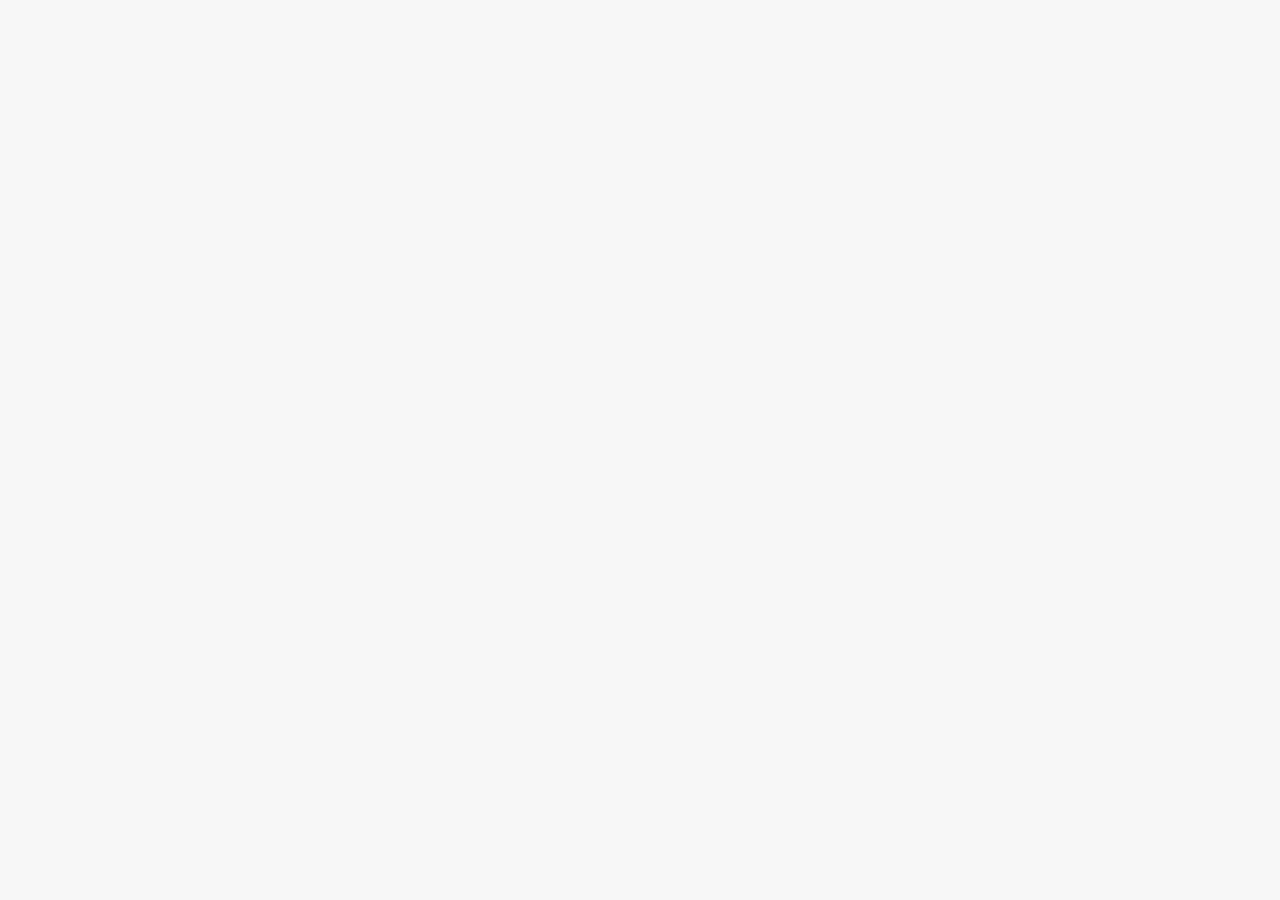
==== commit 15f6e5cb: "Auto-generated commit" ====
--- a/index.html
+++ b/index.html
@@ -6,8 +6,8 @@
   <base href="https://adhamankar.github.io/ghp-journeys/">
   <meta name="viewport" content="width=device-width, initial-scale=1">
   <link rel="icon" type="image/x-icon" href="favicon.ico">
-<link rel="stylesheet" href="styles.b694883a03d98369cedf.css"></head>
+<link rel="stylesheet" href="styles.15ebe6b2490e08cbe478.css"></head>
 <body>
   <app-root></app-root>
-<script type="text/javascript" src="runtime.2101f1378929399e6abb.js"></script><script type="text/javascript" src="es2015-polyfills.791c817158a5e63f9c8f.js" nomodule></script><script type="text/javascript" src="polyfills.ca0ff4fb5fa4b0cc2c5d.js"></script><script type="text/javascript" src="main.ae908dbde42fc567d7dd.js"></script></body>
+<script type="text/javascript" src="runtime.fb66012440d270109ec7.js"></script><script type="text/javascript" src="es2015-polyfills.791c817158a5e63f9c8f.js" nomodule></script><script type="text/javascript" src="polyfills.ca0ff4fb5fa4b0cc2c5d.js"></script><script type="text/javascript" src="main.c516d476d06e8046aee5.js"></script></body>
 </html>
--- a/styles.15ebe6b2490e08cbe478.css
+++ b/styles.15ebe6b2490e08cbe478.css
@@ -0,0 +1,48 @@
+@charset "UTF-8";@font-face{font-family:PrimeIcons;src:url(primeicons.b8eccb1059ea5faaf6d8.eot);src:url(primeicons.b8eccb1059ea5faaf6d8.eot?#iefix) format('embedded-opentype'),url(primeicons.473e2a746d3c151d7dca.ttf) format('truetype'),url(primeicons.71bb3d79dcf18b45ae84.woff) format('woff'),url(primeicons.38d77552b0353684a208.svg?#primeicons) format('svg');font-weight:400;font-style:normal}.pi{font-family:primeicons;speak:none;font-style:normal;font-weight:400;font-variant:normal;text-transform:none;line-height:1;display:inline-block;-webkit-font-smoothing:antialiased;-moz-osx-font-smoothing:grayscale}.pi-fw{width:1.28571429em;text-align:center}.pi-spin{-webkit-animation:2s linear infinite fa-spin;animation:2s linear infinite fa-spin}@-webkit-keyframes fa-spin{0%{-webkit-transform:rotate(0);transform:rotate(0)}100%{-webkit-transform:rotate(359deg);transform:rotate(359deg)}}@keyframes fa-spin{0%{-webkit-transform:rotate(0);transform:rotate(0)}100%{-webkit-transform:rotate(359deg);transform:rotate(359deg)}}.pi-mobile:before{content:"\e982"}.pi-tablet:before{content:"\e983"}.pi-key:before{content:"\e981"}.pi-shopping-cart:before{content:"\e980"}.pi-comments:before{content:"\e97e"}.pi-comment:before{content:"\e97f"}.pi-briefcase:before{content:"\e97d"}.pi-bell:before{content:"\e97c"}.pi-paperclip:before{content:"\e97b"}.pi-share-alt:before{content:"\e97a"}.pi-envelope:before{content:"\e979"}.pi-volume-down:before{content:"\e976"}.pi-volume-up:before{content:"\e977"}.pi-volume-off:before{content:"\e978"}.pi-eject:before{content:"\e975"}.pi-money-bill:before{content:"\e974"}.pi-images:before{content:"\e973"}.pi-image:before{content:"\e972"}.pi-sign-in:before{content:"\e970"}.pi-sign-out:before{content:"\e971"}.pi-wifi:before{content:"\e96f"}.pi-sitemap:before{content:"\e96e"}.pi-chart-bar:before{content:"\e96d"}.pi-camera:before{content:"\e96c"}.pi-dollar:before{content:"\e96b"}.pi-lock-open:before{content:"\e96a"}.pi-table:before{content:"\e969"}.pi-map-marker:before{content:"\e968"}.pi-list:before{content:"\e967"}.pi-eye-slash:before{content:"\e965"}.pi-eye:before{content:"\e966"}.pi-folder-open:before{content:"\e964"}.pi-folder:before{content:"\e963"}.pi-video:before{content:"\e962"}.pi-inbox:before{content:"\e961"}.pi-lock:before{content:"\e95f"}.pi-unlock:before{content:"\e960"}.pi-tags:before{content:"\e95d"}.pi-tag:before{content:"\e95e"}.pi-power-off:before{content:"\e95c"}.pi-save:before{content:"\e95b"}.pi-question-circle:before{content:"\e959"}.pi-question:before{content:"\e95a"}.pi-copy:before{content:"\e957"}.pi-file:before{content:"\e958"}.pi-clone:before{content:"\e955"}.pi-calendar-times:before{content:"\e952"}.pi-calendar-minus:before{content:"\e953"}.pi-calendar-plus:before{content:"\e954"}.pi-ellipsis-v:before{content:"\e950"}.pi-ellipsis-h:before{content:"\e951"}.pi-bookmark:before{content:"\e94e"}.pi-globe:before{content:"\e94f"}.pi-replay:before{content:"\e94d"}.pi-filter:before{content:"\e94c"}.pi-print:before{content:"\e94b"}.pi-align-right:before{content:"\e946"}.pi-align-left:before{content:"\e947"}.pi-align-center:before{content:"\e948"}.pi-align-justify:before{content:"\e949"}.pi-cog:before{content:"\e94a"}.pi-cloud-download:before{content:"\e943"}.pi-cloud-upload:before{content:"\e944"}.pi-cloud:before{content:"\e945"}.pi-pencil:before{content:"\e942"}.pi-users:before{content:"\e941"}.pi-clock:before{content:"\e940"}.pi-user-minus:before{content:"\e93e"}.pi-user-plus:before{content:"\e93f"}.pi-trash:before{content:"\e93d"}.pi-external-link:before{content:"\e93c"}.pi-window-maximize:before{content:"\e93b"}.pi-window-minimize:before{content:"\e93a"}.pi-refresh:before{content:"\e938"}.pi-user:before{content:"\e939"}.pi-exclamation-triangle:before{content:"\e922"}.pi-calendar:before{content:"\e927"}.pi-chevron-circle-left:before{content:"\e928"}.pi-chevron-circle-down:before{content:"\e929"}.pi-chevron-circle-right:before{content:"\e92a"}.pi-chevron-circle-up:before{content:"\e92b"}.pi-angle-double-down:before{content:"\e92c"}.pi-angle-double-left:before{content:"\e92d"}.pi-angle-double-right:before{content:"\e92e"}.pi-angle-double-up:before{content:"\e92f"}.pi-angle-down:before{content:"\e930"}.pi-angle-left:before{content:"\e931"}.pi-angle-right:before{content:"\e932"}.pi-angle-up:before{content:"\e933"}.pi-upload:before{content:"\e934"}.pi-download:before{content:"\e956"}.pi-ban:before{content:"\e935"}.pi-star-o:before{content:"\e936"}.pi-star:before{content:"\e937"}.pi-chevron-left:before{content:"\e900"}.pi-chevron-right:before{content:"\e901"}.pi-chevron-down:before{content:"\e902"}.pi-chevron-up:before{content:"\e903"}.pi-caret-left:before{content:"\e904"}.pi-caret-right:before{content:"\e905"}.pi-caret-down:before{content:"\e906"}.pi-caret-up:before{content:"\e907"}.pi-search:before{content:"\e908"}.pi-check:before{content:"\e909"}.pi-check-circle:before{content:"\e90a"}.pi-times:before{content:"\e90b"}.pi-times-circle:before{content:"\e90c"}.pi-plus:before{content:"\e90d"}.pi-plus-circle:before{content:"\e90e"}.pi-minus:before{content:"\e90f"}.pi-minus-circle:before{content:"\e910"}.pi-circle-on:before{content:"\e911"}.pi-circle-off:before{content:"\e912"}.pi-sort-down:before{content:"\e913"}.pi-sort-up:before{content:"\e914"}.pi-sort:before{content:"\e915"}.pi-step-backward:before{content:"\e916"}.pi-step-forward:before{content:"\e917"}.pi-th-large:before{content:"\e918"}.pi-arrow-down:before{content:"\e919"}.pi-arrow-left:before{content:"\e91a"}.pi-arrow-right:before{content:"\e91b"}.pi-arrow-up:before{content:"\e91c"}.pi-bars:before{content:"\e91d"}.pi-arrow-circle-down:before{content:"\e91e"}.pi-arrow-circle-left:before{content:"\e91f"}.pi-arrow-circle-right:before{content:"\e920"}.pi-arrow-circle-up:before{content:"\e921"}.pi-info:before{content:"\e923"}.pi-info-circle:before{content:"\e924"}.pi-home:before{content:"\e925"}.pi-spinner:before{content:"\e926"}@font-face{font-family:"Open Sans";font-style:normal;font-weight:300;src:url(open-sans-v15-latin-300.76b56857ebbae3a5a689.eot);src:local("Open Sans Light"),local("OpenSans-Light"),url(open-sans-v15-latin-300.76b56857ebbae3a5a689.eot?#iefix) format("embedded-opentype"),url(open-sans-v15-latin-300.60c866748ff15f5b347f.woff2) format("woff2"),url(open-sans-v15-latin-300.521d17bc9f3526c690e8.woff) format("woff"),url(open-sans-v15-latin-300.177cc92d2e8027712a8c.ttf) format("truetype"),url(open-sans-v15-latin-300.27ef0b062b2e221df16f.svg#OpenSans) format("svg")}@font-face{font-family:"Open Sans";font-style:normal;font-weight:400;src:url(open-sans-v15-latin-regular.9dce7f01715340861bdb.eot);src:local("Open Sans Regular"),local("OpenSans-Regular"),url(open-sans-v15-latin-regular.9dce7f01715340861bdb.eot?#iefix) format("embedded-opentype"),url(open-sans-v15-latin-regular.cffb686d7d2f4682df83.woff2) format("woff2"),url(open-sans-v15-latin-regular.bf2d0783515b7d75c35b.woff) format("woff"),url(open-sans-v15-latin-regular.c045b73d86803686f4cd.ttf) format("truetype"),url(open-sans-v15-latin-regular.7aab4c13671282c90669.svg#OpenSans) format("svg")}@font-face{font-family:"Open Sans";font-style:normal;font-weight:700;src:url(open-sans-v15-latin-700.148a6749baa5f658a451.eot);src:local("Open Sans Bold"),local("OpenSans-Bold"),url(open-sans-v15-latin-700.148a6749baa5f658a451.eot?#iefix) format("embedded-opentype"),url(open-sans-v15-latin-700.d08c09f2f169f4a6edbc.woff2) format("woff2"),url(open-sans-v15-latin-700.623e3205570002af47fc.woff) format("woff"),url(open-sans-v15-latin-700.7e08cc656863d52bcb5c.ttf) format("truetype"),url(open-sans-v15-latin-700.2e00b2635b51ba336b4b.svg#OpenSans) format("svg")}*{box-sizing:border-box}body .ui-widget{font-family:"Open Sans","Helvetica Neue",sans-serif;font-size:14px;text-decoration:none}body .ui-corner-all{border-radius:3px}body .ui-corner-top{border-top-left-radius:3px;border-top-right-radius:3px}body .ui-corner-bottom{border-bottom-left-radius:3px;border-bottom-right-radius:3px}body .ui-corner-left{border-top-left-radius:3px;border-bottom-left-radius:3px}body .ui-corner-right{border-top-right-radius:3px;border-bottom-right-radius:3px}body a{text-decoration:none}body a:active{color:#005b9f}body .ui-helper-reset{line-height:normal}body .ui-state-disabled,body .ui-widget:disabled{opacity:.5;filter:alpha(opacity=50)}body .pi{font-size:1.25em}body .ui-inputtext{font-size:14px;color:#333;background:#fff;padding:.429em;border:1px solid #a6a6a6;transition:border-color .2s;-webkit-appearance:none;-moz-appearance:none;appearance:none}body .ui-inputtext:enabled:hover:not(.ui-state-error){border-color:#212121}body .ui-inputtext:enabled:focus:not(.ui-state-error){border-color:#007ad9;outline:0;box-shadow:none}body .ui-chkbox{display:inline-block;vertical-align:middle;margin:0;width:20px;height:20px}body .ui-chkbox .ui-chkbox-box{border:1px solid #a6a6a6;background-color:#fff;width:20px;height:20px;text-align:center;border-radius:3px;transition:background-color .2s,border-color .2s,box-shadow .2s}body .ui-chkbox .ui-chkbox-box:not(.ui-state-disabled):hover{border-color:#212121}body .ui-chkbox .ui-chkbox-box.ui-state-focus{border-color:#007ad9;background-color:#fff;color:#007ad9;box-shadow:0 0 0 .2em #8dcdff}body .ui-chkbox .ui-chkbox-box.ui-state-active{border-color:#007ad9;background-color:#007ad9;color:#fff}body .ui-chkbox .ui-chkbox-box.ui-state-active:not(.ui-state-disabled):hover{border-color:#005b9f;background-color:#005b9f;color:#fff}body .ui-chkbox .ui-chkbox-box.ui-state-active.ui-state-focus{border-color:#007ad9;background-color:#007ad9;color:#fff}body .ui-chkbox .ui-chkbox-box .ui-chkbox-icon{overflow:hidden;position:relative;font-size:18px}body .ui-chkbox-label{margin:0 0 0 .5em}body .ui-radiobutton{display:inline-block;vertical-align:middle;margin:0;width:20px;height:20px}body .ui-radiobutton .ui-radiobutton-box{border:1px solid #a6a6a6;background-color:#fff;width:20px;height:20px;text-align:center;position:relative;transition:background-color .2s,border-color .2s,box-shadow .2s;border-radius:50%}body .ui-radiobutton .ui-radiobutton-box:not(.ui-state-disabled):not(.ui-state-active):hover{border-color:#212121}body .ui-radiobutton .ui-radiobutton-box.ui-state-focus{border-color:#007ad9;background-color:#fff;color:#007ad9;box-shadow:0 0 0 .2em #8dcdff}body .ui-radiobutton .ui-radiobutton-box.ui-state-active{border-color:#007ad9;background-color:#007ad9;color:#fff}body .ui-radiobutton .ui-radiobutton-box.ui-state-active .ui-radiobutton-icon{background-color:#fff}body .ui-radiobutton .ui-radiobutton-box.ui-state-active:not(.ui-state-disabled):hover{border-color:#005b9f;background-color:#005b9f;color:#fff}body .ui-radiobutton .ui-radiobutton-box.ui-state-active.ui-state-focus{border-color:#007ad9;background-color:#007ad9;color:#fff}body .ui-radiobutton .ui-radiobutton-box .ui-radiobutton-icon{background:0 0;width:10px;height:10px;display:inline-block;position:absolute;left:50%;top:50%;margin-left:-5px;margin-top:-5px;transition:background-color .2s;border-radius:50%}body .ui-radiobutton .ui-radiobutton-box .ui-radiobutton-icon:before{display:none}body .ui-radiobutton-label{margin:0 0 0 .5em}body .ui-inputswitch{width:3em;height:1.75em}body .ui-inputswitch .ui-inputswitch-slider{transition:background-color .2s;border-radius:30px;background:#ccc}body .ui-inputswitch .ui-inputswitch-slider:before{background-color:#fff;height:1.25em;width:1.25em;left:.25em;bottom:.25em;border-radius:50%;transition:.2s}body .ui-inputswitch.ui-inputswitch-checked .ui-inputswitch-slider:before{-webkit-transform:translateX(1.25em);transform:translateX(1.25em)}body .ui-inputswitch.ui-inputswitch-focus .ui-inputswitch-slider{background:#b7b7b7}body .ui-inputswitch:not(.ui-state-disabled):hover .ui-inputswitch-slider{background-color:#b7b7b7}body .ui-inputswitch.ui-inputswitch-checked .ui-inputswitch-slider{background-color:#007ad9}body .ui-inputswitch.ui-inputswitch-checked:not(.ui-state-disabled):hover .ui-inputswitch-slider{background-color:#116fbf}body .ui-inputswitch.ui-inputswitch-checked.ui-inputswitch-focus .ui-inputswitch-slider{background:#005b9f}body .ui-autocomplete .ui-autocomplete-input{padding:.429em}body .ui-autocomplete.ui-autocomplete-multiple .ui-autocomplete-multiple-container{padding:.2145em .429em}body .ui-autocomplete.ui-autocomplete-multiple .ui-autocomplete-multiple-container:not(.ui-state-disabled):hover{border-color:#212121}body .ui-autocomplete.ui-autocomplete-multiple .ui-autocomplete-multiple-container:not(.ui-state-disabled).ui-state-focus{border-color:#007ad9;outline:0;box-shadow:none}body .ui-autocomplete.ui-autocomplete-multiple .ui-autocomplete-multiple-container .ui-autocomplete-input-token{margin:0;padding:.2145em 0;color:#333}body .ui-autocomplete.ui-autocomplete-multiple .ui-autocomplete-multiple-container .ui-autocomplete-input-token input{font-family:"Open Sans","Helvetica Neue",sans-serif;font-size:14px;padding:0;margin:0}body .ui-autocomplete.ui-autocomplete-multiple .ui-autocomplete-multiple-container .ui-autocomplete-token{font-size:14px;padding:.2145em .429em;margin:0 .286em 0 0;background:#007ad9;color:#fff}body .ui-autocomplete-panel{padding:0;border:1px solid #c8c8c8;background-color:#fff;box-shadow:0 3px 6px 0 rgba(0,0,0,.16)}body .ui-autocomplete-panel .ui-autocomplete-items{padding:0}body .ui-autocomplete-panel .ui-autocomplete-items .ui-autocomplete-list-item{margin:0;padding:.429em .857em;border:0;color:#333;background-color:transparent;border-radius:0}body .ui-autocomplete-panel .ui-autocomplete-items .ui-autocomplete-list-item.ui-state-highlight{color:#fff;background-color:#007ad9}body .ui-autocomplete-panel .ui-autocomplete-items .ui-autocomplete-group{padding:.429em .857em;background-color:#d8dae2;color:#333}body .ui-fluid .ui-autocomplete .ui-autocomplete-dropdown.ui-button{width:2.357em}body .ui-fluid .ui-autocomplete.ui-autocomplete-dd .ui-inputtext,body .ui-fluid .ui-autocomplete.ui-autocomplete-multiple.ui-autocomplete-dd .ui-autocomplete-multiple-container{border-right:0;width:calc(100% - 2.357em)}body .ui-chips>ul.ui-inputtext{padding:.2145em .429em;display:inline-block}body .ui-chips>ul.ui-inputtext:not(.ui-state-disabled):hover{border-color:#212121}body .ui-chips>ul.ui-inputtext:not(.ui-state-disabled).ui-state-focus{border-color:#007ad9;outline:0;box-shadow:none}body .ui-chips>ul.ui-inputtext .ui-chips-input-token{padding:.2145em 0}body .ui-chips>ul.ui-inputtext .ui-chips-input-token input{font-family:"Open Sans","Helvetica Neue",sans-serif;font-size:14px;padding:0;margin:0;color:#333}body .ui-chips>ul.ui-inputtext .ui-chips-input-token input:focus,body .ui-chips>ul.ui-inputtext .ui-chips-input-token input:hover{border:0}body .ui-chips>ul.ui-inputtext .ui-chips-token{font-size:14px;padding:.2145em .429em;margin:0 .286em 0 0;background:#007ad9;color:#fff}body .ui-dropdown{background:#fff;border:1px solid #a6a6a6;transition:border-color .2s}body .ui-dropdown:not(.ui-state-disabled):hover{border-color:#212121}body .ui-dropdown:not(.ui-state-disabled).ui-state-focus{border-color:#007ad9;outline:0;box-shadow:none}body .ui-dropdown .ui-dropdown-label{padding-right:2em}body .ui-dropdown .ui-dropdown-trigger{background-color:#fff;width:2em;line-height:2em;text-align:center;padding:0;color:#848484}body .ui-dropdown .ui-dropdown-clear-icon{color:#848484}body .ui-dropdown.ui-dropdown-clearable .ui-dropdown-label{padding-right:4em}body .ui-dropdown-panel{padding:0;border:1px solid #c8c8c8;background-color:#fff;box-shadow:0 3px 6px 0 rgba(0,0,0,.16)}body .ui-dropdown-panel .ui-dropdown-filter-container{padding:.429em .857em;border-bottom:1px solid #eaeaea;color:#333;background-color:#fff;margin:0}body .ui-dropdown-panel .ui-dropdown-filter-container .ui-dropdown-filter{width:100%;padding-right:2em}body .ui-dropdown-panel .ui-dropdown-filter-container .ui-dropdown-filter-icon{top:50%;margin-top:-.5em;right:1.357em;color:#007ad9}body .ui-dropdown-panel .ui-dropdown-items{padding:0}body .ui-dropdown-panel .ui-dropdown-items .ui-dropdown-item,body .ui-dropdown-panel .ui-dropdown-items .ui-dropdown-item-group{margin:0;padding:.429em .857em;border:0;color:#333;background-color:transparent;border-radius:0}body .ui-dropdown-panel .ui-dropdown-items .ui-dropdown-item-group.ui-state-highlight,body .ui-dropdown-panel .ui-dropdown-items .ui-dropdown-item.ui-state-highlight{color:#fff;background-color:#007ad9}body .ui-dropdown-panel .ui-dropdown-items .ui-dropdown-item-group:not(.ui-state-highlight):not(.ui-state-disabled):hover,body .ui-dropdown-panel .ui-dropdown-items .ui-dropdown-item:not(.ui-state-highlight):not(.ui-state-disabled):hover{color:#333;background-color:#eaeaea}body .ui-multiselect{background:#fff;border:1px solid #a6a6a6;transition:border-color .2s}body .ui-multiselect:not(.ui-state-disabled):hover{border-color:#212121}body .ui-multiselect:not(.ui-state-disabled).ui-state-focus{border-color:#007ad9;outline:0;box-shadow:none}body .ui-multiselect .ui-multiselect-label{padding:.429em 2em .429em .429em;color:#333}body .ui-multiselect .ui-multiselect-trigger{background-color:#fff;width:2em;line-height:2em;text-align:center;padding:0;color:#848484}body .ui-multiselect-panel{padding:0;border:1px solid #c8c8c8;background-color:#fff;box-shadow:0 3px 6px 0 rgba(0,0,0,.16)}body .ui-multiselect-panel .ui-multiselect-header{padding:.429em .857em;border-bottom:1px solid #eaeaea;color:#333;background-color:#fff;margin:0}body .ui-multiselect-panel .ui-multiselect-header .ui-multiselect-filter-container{float:none;width:70%;display:inline-block;vertical-align:middle;margin-left:0}body .ui-multiselect-panel .ui-multiselect-header .ui-multiselect-filter-container .ui-inputtext{padding:.429em 2em .429em .429em}body .ui-multiselect-panel .ui-multiselect-header .ui-multiselect-filter-container .ui-multiselect-filter-icon{color:#007ad9;top:50%;margin-top:-.5em;right:.5em;left:auto}body .ui-multiselect-panel .ui-multiselect-header .ui-chkbox{margin-right:.5em;float:none;vertical-align:middle}body .ui-multiselect-panel .ui-multiselect-header .ui-multiselect-close{color:#848484;top:50%;margin-top:-.5em;transition:color .2s}body .ui-multiselect-panel .ui-multiselect-header .ui-multiselect-close:hover{color:#333}body .ui-multiselect-panel .ui-multiselect-items{padding:0}body .ui-multiselect-panel .ui-multiselect-items .ui-multiselect-item{margin:0;padding:.429em .857em;border:0;color:#333;background-color:transparent;border-radius:0}body .ui-multiselect-panel .ui-multiselect-items .ui-multiselect-item.ui-state-highlight{color:#fff;background-color:#007ad9}body .ui-multiselect-panel .ui-multiselect-items .ui-multiselect-item:not(.ui-state-highlight):not(.ui-state-disabled):hover{color:#333;background-color:#eaeaea}body .ui-multiselect-panel .ui-multiselect-items .ui-multiselect-item.ui-state-disabled .ui-chkbox-box{cursor:auto}body .ui-multiselect-panel .ui-multiselect-items .ui-multiselect-item.ui-state-disabled .ui-chkbox-box:hover{border:1px solid #a6a6a6}body .ui-multiselect-panel .ui-multiselect-items .ui-multiselect-item.ui-state-disabled .ui-chkbox-box.ui-state-active:hover{border-color:#007ad9}body .ui-multiselect-panel .ui-multiselect-items .ui-multiselect-item .ui-chkbox{position:static;display:inline-block;vertical-align:middle;margin:0 .5em 0 0}body .ui-multiselect-panel .ui-multiselect-items .ui-multiselect-item label{display:inline-block;vertical-align:middle}body .ui-listbox{padding:0;min-width:12em;background:#fff;border:1px solid #a6a6a6}body .ui-listbox .ui-chkbox{margin:0 .5em 0 0}body .ui-listbox .ui-listbox-header{padding:.429em .857em;border-bottom:1px solid #eaeaea;color:#333;background-color:#fff;margin:0}body .ui-listbox .ui-listbox-header .ui-listbox-filter-container{width:calc(100% - (.857em + .857em + .5em))}body .ui-listbox .ui-listbox-header .ui-listbox-filter-container input{padding:.429em 2em .429em .429em}body .ui-listbox .ui-listbox-header .ui-listbox-filter-container .ui-listbox-filter-icon{top:50%;left:auto;margin-top:-.5em;right:.5em;color:#007ad9}body .ui-listbox .ui-listbox-list{background-color:#fff}body .ui-listbox .ui-listbox-list .ui-listbox-item{margin:0;padding:.429em .857em;border:0;color:#333;background-color:transparent;border-radius:0}body .ui-listbox .ui-listbox-list .ui-listbox-item.ui-state-highlight{color:#fff;background-color:#007ad9}body .ui-listbox .ui-listbox-list .ui-listbox-item .ui-chkbox{position:static;display:inline-block;vertical-align:middle;margin:0 .5em 0 0}body .ui-listbox .ui-listbox-list .ui-listbox-item label{display:inline-block;vertical-align:middle}body .ui-listbox:not(.ui-state-disabled) .ui-listbox-item:not(.ui-state-highlight):not(.ui-state-disabled):hover{color:#333;background-color:#eaeaea}body .ui-listbox.ui-state-disabled .ui-chkbox-box:not(.ui-state-disabled):not(.ui-state-active):hover{border:1px solid #a6a6a6}body .ui-listbox .ui-listbox-footer{padding:.429em .857em;border-top:1px solid #eaeaea;color:#333;background-color:#fff}body .ui-editor-container .ui-editor-toolbar{border:1px solid #c8c8c8;background-color:#f4f4f4}body .ui-editor-container .ui-editor-content{border:1px solid #c8c8c8}body .ui-editor-container .ui-editor-content .ql-editor{background-color:#fff;color:#333}body .ui-editor-container .ql-picker.ql-expanded .ql-picker-label{color:#333}body .ui-editor-container .ql-stroke{stroke:#333}body .ui-editor-container .ql-picker-label{color:#333}body .ui-editor-container .ql-snow .ql-toolbar .ql-picker-item.ql-selected,body .ui-editor-container .ql-snow .ql-toolbar .ql-picker-item:hover,body .ui-editor-container .ql-snow .ql-toolbar .ql-picker-label.ql-active,body .ui-editor-container .ql-snow .ql-toolbar .ql-picker-label:hover,body .ui-editor-container .ql-snow .ql-toolbar button.ql-active,body .ui-editor-container .ql-snow .ql-toolbar button:hover,body .ui-editor-container .ql-snow.ql-toolbar .ql-picker-item.ql-selected,body .ui-editor-container .ql-snow.ql-toolbar .ql-picker-item:hover,body .ui-editor-container .ql-snow.ql-toolbar .ql-picker-label.ql-active,body .ui-editor-container .ql-snow.ql-toolbar .ql-picker-label:hover,body .ui-editor-container .ql-snow.ql-toolbar button.ql-active,body .ui-editor-container .ql-snow.ql-toolbar button:hover{color:#007ad9}body .ui-editor-container .ql-snow .ql-toolbar .ql-picker-item.ql-selected .ql-stroke,body .ui-editor-container .ql-snow .ql-toolbar .ql-picker-item.ql-selected .ql-stroke-miter,body .ui-editor-container .ql-snow .ql-toolbar .ql-picker-item:hover .ql-stroke,body .ui-editor-container .ql-snow .ql-toolbar .ql-picker-item:hover .ql-stroke-miter,body .ui-editor-container .ql-snow .ql-toolbar .ql-picker-label.ql-active .ql-stroke,body .ui-editor-container .ql-snow .ql-toolbar .ql-picker-label.ql-active .ql-stroke-miter,body .ui-editor-container .ql-snow .ql-toolbar .ql-picker-label:hover .ql-stroke,body .ui-editor-container .ql-snow .ql-toolbar .ql-picker-label:hover .ql-stroke-miter,body .ui-editor-container .ql-snow .ql-toolbar button.ql-active .ql-stroke,body .ui-editor-container .ql-snow .ql-toolbar button.ql-active .ql-stroke-miter,body .ui-editor-container .ql-snow .ql-toolbar button:hover .ql-stroke,body .ui-editor-container .ql-snow .ql-toolbar button:hover .ql-stroke-miter,body .ui-editor-container .ql-snow.ql-toolbar .ql-picker-item.ql-selected .ql-stroke,body .ui-editor-container .ql-snow.ql-toolbar .ql-picker-item.ql-selected .ql-stroke-miter,body .ui-editor-container .ql-snow.ql-toolbar .ql-picker-item:hover .ql-stroke,body .ui-editor-container .ql-snow.ql-toolbar .ql-picker-item:hover .ql-stroke-miter,body .ui-editor-container .ql-snow.ql-toolbar .ql-picker-label.ql-active .ql-stroke,body .ui-editor-container .ql-snow.ql-toolbar .ql-picker-label.ql-active .ql-stroke-miter,body .ui-editor-container .ql-snow.ql-toolbar .ql-picker-label:hover .ql-stroke,body .ui-editor-container .ql-snow.ql-toolbar .ql-picker-label:hover .ql-stroke-miter,body .ui-editor-container .ql-snow.ql-toolbar button.ql-active .ql-stroke,body .ui-editor-container .ql-snow.ql-toolbar button.ql-active .ql-stroke-miter,body .ui-editor-container .ql-snow.ql-toolbar button:hover .ql-stroke,body .ui-editor-container .ql-snow.ql-toolbar button:hover .ql-stroke-miter{stroke:#007ad9}body .ui-rating a{text-align:center;display:inline-block;color:#333;transition:color .2s}body .ui-rating a.ui-rating-cancel{color:#e4018d}body .ui-rating a .ui-rating-icon{font-size:20px}body .ui-rating:not(.ui-state-disabled):not(.ui-rating-readonly) a:hover{color:#007ad9}body .ui-rating:not(.ui-state-disabled):not(.ui-rating-readonly) a.ui-rating-cancel:hover{color:#b5019f}body .ui-spinner .ui-spinner-input{padding-right:2.429em}body .ui-spinner .ui-spinner-button{width:2em}body .ui-spinner .ui-spinner-button.ui-spinner-up{border-top-right-radius:3px}body .ui-spinner .ui-spinner-button.ui-spinner-down{border-bottom-right-radius:3px}body .ui-spinner .ui-spinner-button .ui-spinner-button-icon{position:absolute;top:50%;left:50%;margin-top:-.5em;margin-left:-.5em;width:1em}body .ui-fluid .ui-spinner .ui-spinner-input{padding-right:2.429em}body .ui-fluid .ui-spinner .ui-spinner-button{width:2em}body .ui-fluid .ui-spinner .ui-spinner-button .ui-spinner-button-icon{left:50%}body .ui-slider{background-color:#c8c8c8;border:0}body .ui-slider.ui-slider-horizontal{height:.286em}body .ui-slider.ui-slider-horizontal .ui-slider-handle{top:50%;margin-top:-.5715em}body .ui-slider.ui-slider-vertical{width:.286em}body .ui-slider.ui-slider-vertical .ui-slider-handle{left:50%;margin-left:-.5715em}body .ui-slider .ui-slider-handle{height:1.143em;width:1.143em;background-color:#fff;border:2px solid #666;border-radius:100%;transition:border-color .2s}body .ui-slider .ui-slider-range{background-color:#007ad9}body .ui-slider:not(.ui-state-disabled) .ui-slider-handle:hover{background-color:2px solid #666;border:2px solid #007ad9}body .ui-datepicker{padding:.857em;min-width:20em;background-color:#fff;color:#333;border:1px solid #a6a6a6}body .ui-datepicker:not(.ui-datepicker-inline){border:1px solid #c8c8c8;box-shadow:0 3px 6px 0 rgba(0,0,0,.16)}body .ui-datepicker:not(.ui-state-disabled) .ui-datepicker-header .ui-datepicker-next:hover,body .ui-datepicker:not(.ui-state-disabled) .ui-datepicker-header .ui-datepicker-prev:hover{color:#007ad9}body .ui-datepicker:not(.ui-state-disabled) .ui-datepicker-header .ui-datepicker-next:focus,body .ui-datepicker:not(.ui-state-disabled) .ui-datepicker-header .ui-datepicker-prev:focus{outline:0;color:#007ad9}body .ui-datepicker:not(.ui-state-disabled) .ui-monthpicker a.ui-monthpicker-month:not(.ui-state-active):hover,body .ui-datepicker:not(.ui-state-disabled) table td a:not(.ui-state-active):not(.ui-state-highlight):hover{background-color:#eaeaea}body .ui-datepicker .ui-datepicker-header{padding:.429em .857em;background-color:#fff;color:#333;border-radius:0}body .ui-datepicker .ui-datepicker-header .ui-datepicker-next,body .ui-datepicker .ui-datepicker-header .ui-datepicker-prev{cursor:pointer;top:0;color:#a6a6a6;transition:color .2s}body .ui-datepicker .ui-datepicker-header .ui-datepicker-title{margin:0;padding:0;line-height:1}body .ui-datepicker .ui-datepicker-header .ui-datepicker-title select{margin-top:-.35em;margin-bottom:0}body .ui-datepicker table{font-size:14px;margin:.857em 0 0}body .ui-datepicker table th{padding:.5em}body .ui-datepicker table th.ui-datepicker-weekheader{border-right:1px solid #a6a6a6}body .ui-datepicker table td{padding:.5em}body .ui-datepicker table td>a,body .ui-datepicker table td>span{display:block;text-align:center;color:#333;padding:.5em;border-radius:3px}body .ui-datepicker table td>a.ui-state-active,body .ui-datepicker table td>span.ui-state-active{color:#fff;background-color:#007ad9}body .ui-datepicker table td>a{cursor:pointer}body .ui-datepicker table td.ui-datepicker-today>a,body .ui-datepicker table td.ui-datepicker-today>span{background-color:#d0d0d0;color:#333}body .ui-datepicker table td.ui-datepicker-today>a.ui-state-active,body .ui-datepicker table td.ui-datepicker-today>span.ui-state-active{color:#fff;background-color:#007ad9}body .ui-datepicker table td.ui-datepicker-weeknumber{border-right:1px solid #a6a6a6}body .ui-datepicker .ui-datepicker-buttonbar{border-top:1px solid #d8dae2}body .ui-datepicker .ui-timepicker{border:0;border-top:1px solid #d8dae2;padding:.857em}body .ui-datepicker .ui-timepicker a{color:#333;font-size:1.286em}body .ui-datepicker .ui-timepicker a:hover{color:#007ad9}body .ui-datepicker .ui-timepicker span{font-size:1.286em}body .ui-datepicker .ui-monthpicker .ui-monthpicker-month{color:#333}body .ui-datepicker .ui-monthpicker .ui-monthpicker-month.ui-state-active{color:#fff;background-color:#007ad9}body .ui-datepicker.ui-datepicker-timeonly{padding:0}body .ui-datepicker.ui-datepicker-timeonly .ui-timepicker{border-top:0}body .ui-datepicker.ui-datepicker-multiple-month .ui-datepicker-group{border-right:1px solid #d8dae2;padding:0 .857em}body .ui-datepicker.ui-datepicker-multiple-month .ui-datepicker-group:first-child{padding-left:0}body .ui-datepicker.ui-datepicker-multiple-month .ui-datepicker-group:last-child{padding-right:0;border-right:0}body .ui-calendar.ui-calendar-w-btn .ui-inputtext{border-top-right-radius:0;border-bottom-right-radius:0;border-right:0}body .ui-calendar.ui-calendar-w-btn .ui-inputtext:enabled:focus:not(.ui-state-error),body .ui-calendar.ui-calendar-w-btn .ui-inputtext:enabled:hover:not(.ui-state-error){border-right:0}body .ui-calendar.ui-calendar-w-btn .ui-datepicker-trigger.ui-button{width:2.357em;border-top-left-radius:0;border-bottom-left-radius:0}body .ui-fluid .ui-calendar.ui-calendar-w-btn input.ui-inputtext{width:calc(100% - 2.357em)}body .ui-fileupload .ui-fileupload-buttonbar{background-color:#f4f4f4;padding:.571em 1em;border:1px solid #c8c8c8;color:#333;border-bottom:0}body .ui-fileupload .ui-fileupload-buttonbar .ui-button{margin-right:8px}body .ui-fileupload .ui-fileupload-content{padding:.571em 1em;color:#333}body .ui-fileupload .ui-progressbar{top:0}body .ui-fileupload-choose:not(.ui-state-disabled):hover{background-color:#116fbf;color:#fff;border-color:#116fbf}body .ui-fileupload-choose:not(.ui-state-disabled):active{background-color:#005b9f;color:#fff;border-color:#005b9f}body .ui-fileupload-choose.ui-state-focus{outline:0;outline-offset:0}body .ui-password-panel{padding:12px;background-color:#fff;color:#333;border:1px solid #c8c8c8;box-shadow:0 3px 6px 0 rgba(0,0,0,.16)}body .ui-inputgroup .ui-inputgroup-addon{border-color:#a6a6a6;background-color:#eaeaea;color:#848484;padding:.429em;min-width:2em}body .ui-inputgroup .ui-inputgroup-addon:first-child{border-top-left-radius:3px;border-bottom-left-radius:3px}body .ui-inputgroup .ui-inputgroup-addon:last-child{border-top-right-radius:3px;border-bottom-right-radius:3px}body .ui-inputgroup .ui-inputgroup-addon.ui-inputgroup-addon-checkbox{position:relative}body .ui-inputgroup .ui-inputgroup-addon.ui-inputgroup-addon-checkbox .ui-chkbox{position:absolute;top:50%;left:50%;margin-left:-10px;margin-top:-10px}body .ui-inputgroup .ui-inputgroup-addon.ui-inputgroup-addon-radiobutton{position:relative}body .ui-inputgroup .ui-inputgroup-addon.ui-inputgroup-addon-radiobutton .ui-radiobutton{position:absolute;top:50%;left:50%;margin-left:-10px;margin-top:-10px}body .ui-inputgroup .ui-button:first-child{border-top-left-radius:3px;border-bottom-left-radius:3px}body .ui-inputgroup .ui-button:last-child{border-top-right-radius:3px;border-bottom-right-radius:3px}body .ui-fluid .ui-inputgroup .ui-button{width:auto}body .ui-fluid .ui-inputgroup .ui-button.ui-button-icon-only{width:2.357em}body ::-webkit-input-placeholder{color:#666}body :-moz-placeholder{color:#666}body ::-moz-placeholder{color:#666}body :-ms-input-placeholder{color:#666}body .ui-inputtext.ng-dirty.ng-invalid,body p-autocomplete.ng-dirty.ng-invalid>.ui-autocomplete>.ui-inputtext,body p-calendar.ng-dirty.ng-invalid>.ui-calendar>.ui-inputtext,body p-checkbox.ng-dirty.ng-invalid .ui-chkbox-box,body p-chips.ng-dirty.ng-invalid>.ui-inputtext,body p-dropdown.ng-dirty.ng-invalid>.ui-dropdown,body p-inputmask.ng-dirty.ng-invalid>.ui-inputtext,body p-inputswitch.ng-dirty.ng-invalid .ui-inputswitch,body p-listbox.ng-dirty.ng-invalid .ui-inputtext,body p-multiselect.ng-dirty.ng-invalid>.ui-multiselect,body p-radiobutton.ng-dirty.ng-invalid .ui-radiobutton-box,body p-selectbutton.ng-dirty.ng-invalid .ui-button,body p-spinner.ng-dirty.ng-invalid>.ui-inputtext,body p-togglebutton.ng-dirty.ng-invalid .ui-button{border:1px solid #a80000}body .ui-button{margin:0;color:#fff;background-color:#007ad9;border:1px solid #007ad9;font-size:14px;transition:background-color .2s,box-shadow .2s}body .ui-button:enabled:hover{background-color:#116fbf;color:#fff;border-color:#116fbf}body .ui-button:enabled:focus{outline:0;outline-offset:0;box-shadow:0 0 0 .2em #8dcdff}body .ui-button:enabled:active{background-color:#005b9f;color:#fff;border-color:#005b9f}body .ui-button.ui-button-text-only .ui-button-text{padding:.429em 1em}body .ui-button.ui-button-text-icon-left .ui-button-text{padding:.429em 1em .429em 2em}body .ui-button.ui-button-text-icon-right .ui-button-text{padding:.429em 2em .429em 1em}body .ui-button.ui-button-icon-only{width:2.357em}body .ui-button.ui-button-icon-only .ui-button-text{padding:.429em}body .ui-button.ui-button-raised{box-shadow:0 2px 3px 0 rgba(0,0,0,.15)}body .ui-button.ui-button-rounded{border-radius:15px}body .ui-fluid .ui-button-icon-only{width:2.357em}body .ui-togglebutton{background-color:#dadada;border:1px solid #dadada;color:#333;transition:background-color .2s,box-shadow .2s}body .ui-togglebutton .ui-button-icon-left{color:#666}body .ui-togglebutton:not(.ui-state-disabled):not(.ui-state-active):hover{background-color:#c8c8c8;border-color:#c8c8c8;color:#333}body .ui-togglebutton:not(.ui-state-disabled):not(.ui-state-active):hover .ui-button-icon-left{color:#212121}body .ui-togglebutton:not(.ui-state-disabled):not(.ui-state-active).ui-state-focus{background-color:#c8c8c8;border-color:#c8c8c8;color:#333;outline:0}body .ui-togglebutton:not(.ui-state-disabled):not(.ui-state-active).ui-state-focus .ui-button-icon-left{color:#212121}body .ui-togglebutton.ui-state-active{background-color:#007ad9;border-color:#007ad9;color:#fff}body .ui-togglebutton.ui-state-active .ui-button-icon-left{color:#fff}body .ui-togglebutton.ui-state-active:hover{background-color:#116fbf;border-color:#116fbf;color:#fff}body .ui-togglebutton.ui-state-active:hover .ui-button-icon-left{color:#fff}body .ui-togglebutton.ui-state-active.ui-state-focus{background-color:#005b9f;border-color:#005b9f;color:#fff}body .ui-togglebutton.ui-state-active.ui-state-focus .ui-button-icon-left{color:#fff}body .ui-selectbutton .ui-button{background-color:#dadada;border:1px solid #dadada;color:#333;transition:background-color .2s,box-shadow .2s}body .ui-selectbutton .ui-button .ui-button-icon-left{color:#666}body .ui-selectbutton .ui-button:not(.ui-state-disabled):not(.ui-state-active):hover{background-color:#c8c8c8;border-color:#c8c8c8;color:#333}body .ui-selectbutton .ui-button:not(.ui-state-disabled):not(.ui-state-active):hover .ui-button-icon-left{color:#212121}body .ui-selectbutton .ui-button:not(.ui-state-disabled):not(.ui-state-active).ui-state-focus{background-color:#c8c8c8;border-color:#c8c8c8;color:#333;outline:0}body .ui-selectbutton .ui-button:not(.ui-state-disabled):not(.ui-state-active).ui-state-focus .ui-button-icon-left{color:#212121}body .ui-selectbutton .ui-button.ui-state-active{background-color:#007ad9;border-color:#007ad9;color:#fff}body .ui-selectbutton .ui-button.ui-state-active .ui-button-icon-left{color:#fff}body .ui-selectbutton .ui-button.ui-state-active:not(.ui-state-disabled):hover{background-color:#116fbf;border-color:#116fbf;color:#fff}body .ui-selectbutton .ui-button.ui-state-active:not(.ui-state-disabled):hover .ui-button-icon-left{color:#fff}body .ui-selectbutton .ui-button.ui-state-active.ui-state-focus{background-color:#005b9f;border-color:#005b9f;color:#fff}body .ui-selectbutton .ui-button.ui-state-active.ui-state-focus .ui-button-icon-left{color:#fff}body .ui-selectbutton .ui-button:first-child{border-top-left-radius:3px;border-bottom-left-radius:3px}body .ui-selectbutton .ui-button:last-child{border-top-right-radius:3px;border-bottom-right-radius:3px}@media (max-width:640px){body .ui-buttonset:not(.ui-splitbutton) .ui-button{margin-bottom:1px;border-radius:3px}}body .ui-splitbutton.ui-buttonset .ui-button{border:1px solid transparent}body .ui-splitbutton.ui-buttonset .ui-menu{min-width:100%}body .ui-button.ui-state-default.ui-button-secondary,body .ui-buttonset.ui-button-secondary>.ui-button.ui-state-default{color:#333;background-color:#f4f4f4;border:1px solid #f4f4f4}body .ui-button.ui-state-default.ui-button-secondary:enabled:hover,body .ui-buttonset.ui-button-secondary>.ui-button.ui-state-default:enabled:hover{background-color:#c8c8c8;color:#333;border-color:#c8c8c8}body .ui-button.ui-state-default.ui-button-secondary:enabled:focus,body .ui-buttonset.ui-button-secondary>.ui-button.ui-state-default:enabled:focus{box-shadow:0 0 0 .2em #8dcdff}body .ui-button.ui-state-default.ui-button-secondary:enabled:active,body .ui-buttonset.ui-button-secondary>.ui-button.ui-state-default:enabled:active{background-color:#a0a0a0;color:#333;border-color:#a0a0a0}body .ui-button.ui-state-default.ui-button-info,body .ui-buttonset.ui-button-info>.ui-button.ui-state-default{color:#fff;background-color:#007ad9;border:1px solid #007ad9}body .ui-button.ui-state-default.ui-button-info:enabled:hover,body .ui-buttonset.ui-button-info>.ui-button.ui-state-default:enabled:hover{background-color:#116fbf;color:#fff;border-color:#116fbf}body .ui-button.ui-state-default.ui-button-info:enabled:focus,body .ui-buttonset.ui-button-info>.ui-button.ui-state-default:enabled:focus{box-shadow:0 0 0 .2em #8dcdff}body .ui-button.ui-state-default.ui-button-info:enabled:active,body .ui-buttonset.ui-button-info>.ui-button.ui-state-default:enabled:active{background-color:#005b9f;color:#fff;border-color:#005b9f}body .ui-button.ui-state-default.ui-button-success,body .ui-buttonset.ui-button-success>.ui-button.ui-state-default{color:#fff;background-color:#34a835;border:1px solid #34a835}body .ui-button.ui-state-default.ui-button-success:enabled:hover,body .ui-buttonset.ui-button-success>.ui-button.ui-state-default:enabled:hover{background-color:#107d11;color:#fff;border-color:#107d11}body .ui-button.ui-state-default.ui-button-success:enabled:focus,body .ui-buttonset.ui-button-success>.ui-button.ui-state-default:enabled:focus{box-shadow:0 0 0 .2em #aae5aa}body .ui-button.ui-state-default.ui-button-success:enabled:active,body .ui-buttonset.ui-button-success>.ui-button.ui-state-default:enabled:active{background-color:#0c6b0d;color:#fff;border-color:#0c6b0d}body .ui-button.ui-state-default.ui-button-warning,body .ui-buttonset.ui-button-warning>.ui-button.ui-state-default{color:#333;background-color:#ffba01;border:1px solid #ffba01}body .ui-button.ui-state-default.ui-button-warning:enabled:hover,body .ui-buttonset.ui-button-warning>.ui-button.ui-state-default:enabled:hover{background-color:#ed990b;color:#333;border-color:#ed990b}body .ui-button.ui-state-default.ui-button-warning:enabled:focus,body .ui-buttonset.ui-button-warning>.ui-button.ui-state-default:enabled:focus{box-shadow:0 0 0 .2em #ffeab4}body .ui-button.ui-state-default.ui-button-warning:enabled:active,body .ui-buttonset.ui-button-warning>.ui-button.ui-state-default:enabled:active{background-color:#d38b10;color:#333;border-color:#d38b10}body .ui-button.ui-state-default.ui-button-danger,body .ui-buttonset.ui-button-danger>.ui-button.ui-state-default{color:#fff;background-color:#e91224;border:1px solid #e91224}body .ui-button.ui-state-default.ui-button-danger:enabled:hover,body .ui-buttonset.ui-button-danger>.ui-button.ui-state-default:enabled:hover{background-color:#c01120;color:#fff;border-color:#c01120}body .ui-button.ui-state-default.ui-button-danger:enabled:focus,body .ui-buttonset.ui-button-danger>.ui-button.ui-state-default:enabled:focus{box-shadow:0 0 0 .2em #f9b4ba}body .ui-button.ui-state-default.ui-button-danger:enabled:active,body .ui-buttonset.ui-button-danger>.ui-button.ui-state-default:enabled:active{background-color:#a90000;color:#fff;border-color:#a90000}body .ui-widget-content p{line-height:1.5;margin:0}body .ui-panel{padding:0;border:0}body .ui-panel .ui-panel-titlebar{border:1px solid #c8c8c8;padding:.571em 1em;background-color:#f4f4f4;color:#333;border-radius:3px 3px 0 0}body .ui-panel .ui-panel-titlebar .ui-panel-title{vertical-align:middle;font-weight:700}body .ui-panel .ui-panel-titlebar .ui-panel-titlebar-icon{margin:0;position:relative;font-size:14px;color:#848484;border:1px solid transparent;transition:color .2s}body .ui-panel .ui-panel-titlebar .ui-panel-titlebar-icon:hover{color:#333}body .ui-panel .ui-panel-content{padding:.571em 1em;border:1px solid #c8c8c8;background-color:#fff;color:#333;border-top:0}body .ui-panel .ui-panel-footer{padding:.571em 1em;border:1px solid #c8c8c8;background-color:#fff;color:#333;border-top:0;margin:0}body .ui-fieldset{border:1px solid #c8c8c8;background-color:#fff;color:#333}body .ui-fieldset .ui-fieldset-legend a{padding:.571em 1em;border:1px solid #c8c8c8;color:#333;background-color:#f4f4f4;border-radius:3px;transition:background-color .2s}body .ui-fieldset .ui-fieldset-legend a .ui-fieldset-toggler{float:none;display:inline-block;vertical-align:middle;margin-right:.5em;color:#848484}body .ui-fieldset .ui-fieldset-legend a .ui-fieldset-legend-text{padding:0}body .ui-fieldset.ui-fieldset-toggleable .ui-fieldset-legend a:hover{background-color:#dbdbdb;border:1px solid #dbdbdb;color:#333}body .ui-fieldset.ui-fieldset-toggleable .ui-fieldset-legend a:hover .ui-fieldset-toggler{color:#333}body .ui-fieldset .ui-fieldset-content{padding:0}body .ui-accordion .ui-accordion-header{margin-bottom:2px}body .ui-accordion .ui-accordion-header a{padding:.571em 1em;border:1px solid #c8c8c8;background-color:#f4f4f4;color:#333;font-weight:700;transition:background-color .2s}body .ui-accordion .ui-accordion-header a .ui-accordion-toggle-icon{color:#848484}body .ui-accordion .ui-accordion-header:not(.ui-state-active):not(.ui-state-disabled):hover a{background-color:#dbdbdb;border:1px solid #dbdbdb;color:#333}body .ui-accordion .ui-accordion-header:not(.ui-state-active):not(.ui-state-disabled):hover a .ui-accordion-toggle-icon{color:#333}body .ui-accordion .ui-accordion-header:not(.ui-state-disabled).ui-state-active a{background-color:#007ad9;border:1px solid #007ad9;color:#fff}body .ui-accordion .ui-accordion-header:not(.ui-state-disabled).ui-state-active a .ui-accordion-toggle-icon{color:#fff}body .ui-accordion .ui-accordion-header:not(.ui-state-disabled).ui-state-active:hover a{border:1px solid #005b9f;background-color:#005b9f;color:#fff}body .ui-accordion .ui-accordion-header:not(.ui-state-disabled).ui-state-active:hover a .ui-accordion-toggle-icon{color:#fff}body .ui-accordion .ui-accordion-content{padding:.571em 1em;border:1px solid #c8c8c8;background-color:#fff;color:#333}body .ui-tabview.ui-tabview-bottom,body .ui-tabview.ui-tabview-left,body .ui-tabview.ui-tabview-right,body .ui-tabview.ui-tabview-top{border:0}body .ui-tabview.ui-tabview-bottom .ui-tabview-nav,body .ui-tabview.ui-tabview-left .ui-tabview-nav,body .ui-tabview.ui-tabview-right .ui-tabview-nav,body .ui-tabview.ui-tabview-top .ui-tabview-nav{padding:0;background:0 0;border:0}body .ui-tabview.ui-tabview-bottom .ui-tabview-nav li,body .ui-tabview.ui-tabview-left .ui-tabview-nav li,body .ui-tabview.ui-tabview-right .ui-tabview-nav li,body .ui-tabview.ui-tabview-top .ui-tabview-nav li{border:1px solid #c8c8c8;background-color:#f4f4f4;transition:background-color .2s}body .ui-tabview.ui-tabview-bottom .ui-tabview-nav li a,body .ui-tabview.ui-tabview-left .ui-tabview-nav li a,body .ui-tabview.ui-tabview-right .ui-tabview-nav li a,body .ui-tabview.ui-tabview-top .ui-tabview-nav li a{float:none;display:inline-block;color:#333;padding:.571em 1em;font-weight:700}body .ui-tabview.ui-tabview-bottom .ui-tabview-nav li a .ui-tabview-left-icon,body .ui-tabview.ui-tabview-left .ui-tabview-nav li a .ui-tabview-left-icon,body .ui-tabview.ui-tabview-right .ui-tabview-nav li a .ui-tabview-left-icon,body .ui-tabview.ui-tabview-top .ui-tabview-nav li a .ui-tabview-left-icon{margin-right:.5em}body .ui-tabview.ui-tabview-bottom .ui-tabview-nav li a .ui-tabview-right-icon,body .ui-tabview.ui-tabview-left .ui-tabview-nav li a .ui-tabview-right-icon,body .ui-tabview.ui-tabview-right .ui-tabview-nav li a .ui-tabview-right-icon,body .ui-tabview.ui-tabview-top .ui-tabview-nav li a .ui-tabview-right-icon{margin-left:.5em}body .ui-tabview.ui-tabview-bottom .ui-tabview-nav li .ui-tabview-close,body .ui-tabview.ui-tabview-left .ui-tabview-nav li .ui-tabview-close,body .ui-tabview.ui-tabview-right .ui-tabview-nav li .ui-tabview-close,body .ui-tabview.ui-tabview-top .ui-tabview-nav li .ui-tabview-close{color:#848484;margin:0 .5em 0 0;vertical-align:middle}body .ui-tabview.ui-tabview-bottom .ui-tabview-nav li:not(.ui-state-active):not(.ui-state-disabled):hover,body .ui-tabview.ui-tabview-left .ui-tabview-nav li:not(.ui-state-active):not(.ui-state-disabled):hover,body .ui-tabview.ui-tabview-right .ui-tabview-nav li:not(.ui-state-active):not(.ui-state-disabled):hover,body .ui-tabview.ui-tabview-top .ui-tabview-nav li:not(.ui-state-active):not(.ui-state-disabled):hover{background-color:#dbdbdb;border:1px solid #dbdbdb}body .ui-tabview.ui-tabview-bottom .ui-tabview-nav li:not(.ui-state-active):not(.ui-state-disabled):hover .ui-tabview-close,body .ui-tabview.ui-tabview-bottom .ui-tabview-nav li:not(.ui-state-active):not(.ui-state-disabled):hover a,body .ui-tabview.ui-tabview-left .ui-tabview-nav li:not(.ui-state-active):not(.ui-state-disabled):hover .ui-tabview-close,body .ui-tabview.ui-tabview-left .ui-tabview-nav li:not(.ui-state-active):not(.ui-state-disabled):hover a,body .ui-tabview.ui-tabview-right .ui-tabview-nav li:not(.ui-state-active):not(.ui-state-disabled):hover .ui-tabview-close,body .ui-tabview.ui-tabview-right .ui-tabview-nav li:not(.ui-state-active):not(.ui-state-disabled):hover a,body .ui-tabview.ui-tabview-top .ui-tabview-nav li:not(.ui-state-active):not(.ui-state-disabled):hover .ui-tabview-close,body .ui-tabview.ui-tabview-top .ui-tabview-nav li:not(.ui-state-active):not(.ui-state-disabled):hover a{color:#333}body .ui-tabview.ui-tabview-bottom .ui-tabview-nav li.ui-state-active,body .ui-tabview.ui-tabview-left .ui-tabview-nav li.ui-state-active,body .ui-tabview.ui-tabview-right .ui-tabview-nav li.ui-state-active,body .ui-tabview.ui-tabview-top .ui-tabview-nav li.ui-state-active{background-color:#007ad9;border:1px solid #007ad9}body .ui-tabview.ui-tabview-bottom .ui-tabview-nav li.ui-state-active .ui-tabview-close,body .ui-tabview.ui-tabview-bottom .ui-tabview-nav li.ui-state-active a,body .ui-tabview.ui-tabview-left .ui-tabview-nav li.ui-state-active .ui-tabview-close,body .ui-tabview.ui-tabview-left .ui-tabview-nav li.ui-state-active a,body .ui-tabview.ui-tabview-right .ui-tabview-nav li.ui-state-active .ui-tabview-close,body .ui-tabview.ui-tabview-right .ui-tabview-nav li.ui-state-active a,body .ui-tabview.ui-tabview-top .ui-tabview-nav li.ui-state-active .ui-tabview-close,body .ui-tabview.ui-tabview-top .ui-tabview-nav li.ui-state-active a{color:#fff}body .ui-tabview.ui-tabview-bottom .ui-tabview-nav li.ui-state-active:hover,body .ui-tabview.ui-tabview-left .ui-tabview-nav li.ui-state-active:hover,body .ui-tabview.ui-tabview-right .ui-tabview-nav li.ui-state-active:hover,body .ui-tabview.ui-tabview-top .ui-tabview-nav li.ui-state-active:hover{border:1px solid #005b9f;background-color:#005b9f}body .ui-tabview.ui-tabview-bottom .ui-tabview-nav li.ui-state-active:hover a,body .ui-tabview.ui-tabview-bottom .ui-tabview-nav li.ui-state-active:hover a .ui-tabview-left-icon,body .ui-tabview.ui-tabview-bottom .ui-tabview-nav li.ui-state-active:hover a .ui-tabview-right-icon,body .ui-tabview.ui-tabview-left .ui-tabview-nav li.ui-state-active:hover a,body .ui-tabview.ui-tabview-left .ui-tabview-nav li.ui-state-active:hover a .ui-tabview-left-icon,body .ui-tabview.ui-tabview-left .ui-tabview-nav li.ui-state-active:hover a .ui-tabview-right-icon,body .ui-tabview.ui-tabview-right .ui-tabview-nav li.ui-state-active:hover a,body .ui-tabview.ui-tabview-right .ui-tabview-nav li.ui-state-active:hover a .ui-tabview-left-icon,body .ui-tabview.ui-tabview-right .ui-tabview-nav li.ui-state-active:hover a .ui-tabview-right-icon,body .ui-tabview.ui-tabview-top .ui-tabview-nav li.ui-state-active:hover a,body .ui-tabview.ui-tabview-top .ui-tabview-nav li.ui-state-active:hover a .ui-tabview-left-icon,body .ui-tabview.ui-tabview-top .ui-tabview-nav li.ui-state-active:hover a .ui-tabview-right-icon{color:#fff}body .ui-tabview.ui-tabview-bottom .ui-tabview-nav li.ui-tabview-selected a,body .ui-tabview.ui-tabview-left .ui-tabview-nav li.ui-tabview-selected a,body .ui-tabview.ui-tabview-right .ui-tabview-nav li.ui-tabview-selected a,body .ui-tabview.ui-tabview-top .ui-tabview-nav li.ui-tabview-selected a{cursor:pointer}body .ui-tabview.ui-tabview-top .ui-tabview-nav{margin-bottom:-1px}body .ui-tabview.ui-tabview-top .ui-tabview-nav li{margin-right:2px}body .ui-tabview.ui-tabview-bottom .ui-tabview-nav{margin-top:-1px}body .ui-tabview.ui-tabview-bottom .ui-tabview-nav li{margin-right:2px}body .ui-tabview.ui-tabview-left .ui-tabview-nav{margin-right:-px}body .ui-tabview.ui-tabview-left .ui-tabview-nav li{margin-bottom:2px}body .ui-tabview.ui-tabview-right .ui-tabview-nav{margin-right:-1px}body .ui-tabview.ui-tabview-right .ui-tabview-nav li{margin-bottom:2px}body .ui-tabview .ui-tabview-panels{background-color:#fff;padding:.571em 1em;border:1px solid #c8c8c8;color:#333}body .ui-tabview .ui-tabview-panels .ui-tabview-panel{padding:0}body .ui-toolbar{background-color:#f4f4f4;border:1px solid #c8c8c8;padding:.571em 1em}body .ui-toolbar button{vertical-align:middle}body .ui-toolbar .ui-toolbar-separator{vertical-align:middle;color:#848484;margin:0 .5em}body .ui-card{background-color:#fff;color:#333;box-shadow:0 1px 3px 0 rgba(0,0,0,.2),0 1px 1px 0 rgba(0,0,0,.14),0 2px 1px -1px rgba(0,0,0,.12)}body .ui-paginator{background-color:#f4f4f4;border:1px solid #c8c8c8;padding:0}body .ui-paginator .ui-paginator-first,body .ui-paginator .ui-paginator-last,body .ui-paginator .ui-paginator-next,body .ui-paginator .ui-paginator-prev{color:#848484;height:2.286em;min-width:2.286em;border:0;line-height:2.286em;padding:0;margin:0;vertical-align:top;border-radius:0}body .ui-paginator .ui-paginator-first:not(.ui-state-disabled):not(.ui-state-active):hover,body .ui-paginator .ui-paginator-last:not(.ui-state-disabled):not(.ui-state-active):hover,body .ui-paginator .ui-paginator-next:not(.ui-state-disabled):not(.ui-state-active):hover,body .ui-paginator .ui-paginator-prev:not(.ui-state-disabled):not(.ui-state-active):hover{background-color:#e0e0e0;color:#333}body .ui-paginator .ui-paginator-current{color:#848484;height:2.286em;min-width:2.286em;line-height:2.286em}body .ui-paginator .ui-dropdown{border:0;margin-left:.5em;height:2.286em;min-width:auto}body .ui-paginator .ui-dropdown .ui-dropdown-label,body .ui-paginator .ui-dropdown .ui-dropdown-trigger{color:#848484}body .ui-paginator .ui-dropdown:hover .ui-dropdown-label,body .ui-paginator .ui-dropdown:hover .ui-dropdown-trigger{color:#333}body .ui-paginator .ui-paginator-first:before{position:relative;top:1px}body .ui-paginator .ui-paginator-prev:before{position:relative}body .ui-paginator .ui-paginator-last:before,body .ui-paginator .ui-paginator-next:before{position:relative;top:1px}body .ui-paginator .ui-paginator-pages{vertical-align:top;display:inline-block;padding:0}body .ui-paginator .ui-paginator-pages .ui-paginator-page{color:#848484;height:2.286em;min-width:2.286em;border:0;line-height:2.286em;padding:0;margin:0;vertical-align:top;border-radius:0}body .ui-paginator .ui-paginator-pages .ui-paginator-page.ui-state-active{background-color:#007ad9;color:#fff}body .ui-paginator .ui-paginator-pages .ui-paginator-page:not(.ui-state-active):hover{background-color:#e0e0e0;color:#333}body .ui-table .ui-table-caption,body .ui-table .ui-table-summary{background-color:#f4f4f4;color:#333;border:1px solid #c8c8c8;padding:.571em 1em;text-align:center}body .ui-table .ui-table-caption{border-bottom:0;font-weight:700}body .ui-table .ui-table-summary{border-top:0;font-weight:700}body .ui-table .ui-table-thead>tr>th{padding:.571em .857em;border:1px solid #c8c8c8;font-weight:700;color:#333;background-color:#f4f4f4}body .ui-table .ui-table-tfoot>tr>td{padding:.571em .857em;border:1px solid #c8c8c8;font-weight:700;color:#333;background-color:#fff}body .ui-table .ui-sortable-column .ui-sortable-column-icon{color:#848484}body .ui-table .ui-sortable-column:not(.ui-state-highlight):hover{background-color:#e0e0e0;color:#333}body .ui-table .ui-sortable-column:not(.ui-state-highlight):hover .ui-sortable-column-icon{color:#333}body .ui-table .ui-sortable-column.ui-state-highlight{background-color:#007ad9;color:#fff}body .ui-table .ui-sortable-column.ui-state-highlight .ui-sortable-column-icon{color:#fff}body .ui-table .ui-editable-column input{font-size:14px;font-family:"Open Sans","Helvetica Neue",sans-serif}body .ui-table .ui-editable-column input:focus{outline:#007ad9 solid 1px;outline-offset:2px}body .ui-table .ui-table-tbody>tr{background-color:#fff;color:#333}body .ui-table .ui-table-tbody>tr>td{padding:.571em .857em;background-color:inherit;border:1px solid #c8c8c8}body .ui-table .ui-table-tbody>tr.ui-state-highlight{background-color:#007ad9;color:#fff}body .ui-table .ui-table-tbody>tr.ui-state-highlight a{color:#fff}body .ui-table .ui-table-tbody>tr.ui-contextmenu-selected{background-color:#007ad9;color:#fff}body .ui-table .ui-table-tbody>tr.ui-table-dragpoint-bottom>td{box-shadow:inset 0 -2px 0 0 #007ad9}body .ui-table .ui-table-tbody>tr:nth-child(even){background-color:#f9f9f9}body .ui-table .ui-table-tbody>tr:nth-child(even).ui-state-highlight{background-color:#007ad9;color:#fff}body .ui-table .ui-table-tbody>tr:nth-child(even).ui-state-highlight a{color:#fff}body .ui-table .ui-table-tbody>tr:nth-child(even).ui-contextmenu-selected{background-color:#007ad9;color:#fff}body .ui-table.ui-table-hoverable-rows .ui-table-tbody>tr.ui-selectable-row:not(.ui-state-highlight):not(.ui-contextmenu-selected):hover{cursor:pointer;background-color:#eaeaea;color:#333}body .ui-table .ui-column-resizer-helper{background-color:#007ad9}@media screen and (max-width:40em){body .ui-table.ui-table-responsive .ui-paginator-top{border-bottom:1px solid #c8c8c8}body .ui-table.ui-table-responsive .ui-paginator-bottom{border-top:1px solid #c8c8c8}body .ui-table.ui-table-responsive .ui-table-tbody>tr>td{border:0}}body .ui-datagrid .ui-datagrid-header{background-color:#f4f4f4;color:#333;border:1px solid #c8c8c8;padding:.571em 1em;font-weight:700;border-bottom:0}body .ui-datagrid .ui-datagrid-content{padding:.571em 1em;border:1px solid #c8c8c8;background-color:#fff;color:#333}body .ui-datagrid .ui-datagrid-footer{background-color:#fff;color:#333;border:1px solid #c8c8c8;padding:.571em 1em;border-top:0}body .ui-datalist .ui-datalist-header{background-color:#f4f4f4;color:#333;border:1px solid #c8c8c8;padding:.571em 1em;font-weight:700;border-bottom:0}body .ui-datalist .ui-datalist-content{padding:.571em 1em;border:1px solid #c8c8c8;background-color:#fff;color:#333}body .ui-datalist .ui-datalist-footer{background-color:#fff;color:#333;border:1px solid #c8c8c8;padding:.571em 1em;border-top:0}body .ui-datascroller .ui-datascroller-header{background-color:#f4f4f4;color:#333;border:1px solid #c8c8c8;padding:.571em 1em;font-weight:700;border-bottom:0}body .ui-datascroller .ui-datascroller-content{padding:.571em 1em;border:1px solid #c8c8c8;background-color:#fff;color:#333}body .ui-datascroller .ui-datascroller-footer{background-color:#fff;color:#333;border:1px solid #c8c8c8;padding:.571em 1em;border-top:0}body .ui-virtualscroller .ui-virtualscroller-header{background-color:#f4f4f4;color:#333;border:1px solid #c8c8c8;padding:.571em 1em;font-weight:700;border-bottom:0}body .ui-virtualscroller .ui-virtualscroller-content{border:1px solid #c8c8c8;background-color:#fff;color:#333}body .ui-virtualscroller .ui-virtualscroller-content .ui-virtualscroller-list li{border-bottom:1px solid #c8c8c8}body .ui-virtualscroller .ui-virtualscroller-footer{background-color:#fff;color:#333;border:1px solid #c8c8c8;padding:.571em 1em;border-top:0}body .ui-dataview .ui-dataview-header{background-color:#f4f4f4;color:#333;border:1px solid #c8c8c8;padding:.571em 1em;font-weight:700;border-bottom:0}body .ui-dataview .ui-dataview-content{padding:.571em 1em;border:1px solid #c8c8c8;background-color:#fff;color:#333}body .ui-dataview .ui-dataview-footer{background-color:#fff;color:#333;border:1px solid #c8c8c8;padding:.571em 1em;border-top:0}body .fc th{background-color:#f4f4f4;border:1px solid #c8c8c8;color:#333;padding:.571em 1em}body .fc td.ui-widget-content{background-color:#fff;border:1px solid #c8c8c8;color:#333}body .fc td.fc-head-container{border:1px solid #c8c8c8}body .fc .fc-row{border-right:1px solid #c8c8c8}body .fc .fc-event{background-color:#116fbf;border:1px solid #116fbf;color:#fff}body .fc .fc-toolbar .fc-button{color:#fff;background-color:#007ad9;border:1px solid #007ad9;font-size:14px;transition:background-color .2s,box-shadow .2s;border-radius:3px}body .fc .fc-toolbar .fc-button:enabled:hover{background-color:#116fbf;color:#fff;border-color:#116fbf}body .fc .fc-toolbar .fc-button .fc-icon-chevron-left{font-family:PrimeIcons!important;text-indent:0}body .fc .fc-toolbar .fc-button .fc-icon-chevron-left:before{content:""}body .fc .fc-toolbar .fc-button .fc-icon-chevron-right{font-family:PrimeIcons!important;text-indent:0}body .fc .fc-toolbar .fc-button .fc-icon-chevron-right:before{content:""}body .fc .fc-toolbar .fc-button:focus{outline:0;outline-offset:0;box-shadow:0 0 0 .2em #8dcdff}body .fc .fc-toolbar .fc-button-group .fc-button{border-radius:0}body .fc .fc-toolbar .fc-button-group .fc-button:first-child{border-top-left-radius:3px;border-bottom-left-radius:3px}body .fc .fc-toolbar .fc-button-group .fc-button:last-child{border-top-right-radius:3px;border-bottom-right-radius:3px}body .fc .fc-divider{background-color:#f4f4f4;border:1px solid #c8c8c8}body .ui-fluid .fc .fc-toolbar .fc-button{width:auto}body .ui-picklist .ui-picklist-buttons button{font-size:16px}body .ui-picklist .ui-picklist-caption{background-color:#f4f4f4;color:#333;border:1px solid #c8c8c8;padding:.571em 1em;font-weight:700;border-bottom:0;border-top-left-radius:3px;border-top-right-radius:3px}body .ui-picklist .ui-picklist-filter-container{padding:.429em .857em;border:1px solid #c8c8c8;color:#333;background-color:#fff;margin:0;border-bottom:0}body .ui-picklist .ui-picklist-filter-container input.ui-picklist-filter{width:100%;padding-right:2em;text-indent:0}body .ui-picklist .ui-picklist-filter-container .ui-picklist-filter-icon{top:50%;margin-top:-.5em;left:auto;right:1.357em;color:#007ad9}body .ui-picklist .ui-picklist-buttons{padding:.571em 1em}body .ui-picklist .ui-picklist-list{border:1px solid #c8c8c8;background-color:#fff;color:#333;padding:0}body .ui-picklist .ui-picklist-list .ui-picklist-item{padding:.429em .857em;margin:0;border:0;color:#333;background-color:transparent}body .ui-picklist .ui-picklist-list .ui-picklist-item:not(.ui-state-highlight):hover{background-color:#eaeaea;color:#333}body .ui-picklist .ui-picklist-list .ui-picklist-item.ui-state-highlight{background-color:#007ad9;color:#fff}body .ui-picklist .ui-picklist-list .ui-picklist-droppoint-highlight{background-color:#007ad9}@media (max-width:40em){body .ui-picklist.ui-picklist-responsive .ui-picklist-buttons{padding:.571em 1em}}body .ui-orderlist .ui-orderlist-controls{padding:.571em 1em}body .ui-orderlist .ui-orderlist-controls button{font-size:16px}body .ui-orderlist .ui-orderlist-caption{background-color:#f4f4f4;color:#333;border:1px solid #c8c8c8;padding:.571em 1em;font-weight:700;border-bottom:0;border-top-left-radius:3px;border-top-right-radius:3px}body .ui-orderlist .ui-orderlist-filter-container{padding:.429em .857em;border:1px solid #c8c8c8;color:#333;background-color:#fff;margin:0;border-bottom:0}body .ui-orderlist .ui-orderlist-filter-container input.ui-inputtext{width:100%;padding-right:2em;text-indent:0}body .ui-orderlist .ui-orderlist-filter-container .ui-orderlist-filter-icon{top:50%;margin-top:-.5em;left:auto;right:1.357em;color:#007ad9}body .ui-orderlist .ui-orderlist-list{border:1px solid #c8c8c8;background-color:#fff;color:#333;padding:0}body .ui-orderlist .ui-orderlist-list .ui-orderlist-item{padding:.429em .857em;margin:0;border:0;color:#333;background-color:transparent}body .ui-orderlist .ui-orderlist-list .ui-orderlist-item:not(.ui-state-highlight):hover{background-color:#eaeaea;color:#333}body .ui-orderlist .ui-orderlist-list .ui-orderlist-item.ui-state-highlight{background-color:#007ad9;color:#fff}body .ui-orderlist .ui-orderlist-list .ui-orderlist-droppoint-highlight{background-color:#007ad9}body .ui-tree{border:1px solid #c8c8c8;background-color:#fff;color:#333;padding:.571em 1em}body .ui-tree .ui-tree-container{padding:.286em;margin:0}body .ui-tree .ui-tree-container .ui-treenode{padding:.143em 0}body .ui-tree .ui-tree-container .ui-treenode .ui-treenode-content{padding:0;border:1px solid transparent}body .ui-tree .ui-tree-container .ui-treenode .ui-treenode-content .ui-tree-toggler{vertical-align:middle;display:inline-block;float:none;margin:0 .143em 0 0;color:#848484}body .ui-tree .ui-tree-container .ui-treenode .ui-treenode-content .ui-treenode-icon{vertical-align:middle;display:inline-block;margin:0 .143em 0 0;color:#848484}body .ui-tree .ui-tree-container .ui-treenode .ui-treenode-content .ui-treenode-label{margin:0;vertical-align:middle;display:inline-block;padding:.286em}body .ui-tree .ui-tree-container .ui-treenode .ui-treenode-content .ui-treenode-label.ui-state-highlight{background-color:#007ad9;color:#fff}body .ui-tree .ui-tree-container .ui-treenode .ui-treenode-content .ui-chkbox{margin:0 .5em 0 0}body .ui-tree .ui-tree-container .ui-treenode .ui-treenode-content .ui-chkbox .ui-chkbox-icon{margin:1px 0 0}body .ui-tree .ui-tree-container .ui-treenode .ui-treenode-content.ui-treenode-selectable .ui-treenode-label:not(.ui-state-highlight):hover{background-color:#eaeaea;color:#333}body .ui-tree .ui-tree-container .ui-treenode .ui-treenode-content>span{line-height:inherit}body .ui-tree .ui-tree-container .ui-treenode .ui-treenode-content.ui-treenode-dragover{background-color:#eaeaea;color:#333}body .ui-tree .ui-tree-container .ui-treenode-droppoint.ui-treenode-droppoint-active{background-color:#007ad9}body .ui-tree.ui-tree-horizontal{padding-left:0;padding-right:0}body .ui-tree.ui-tree-horizontal .ui-treenode .ui-treenode-content{border:1px solid #c8c8c8;background-color:#fff;color:#333;padding:.571em 1em}body .ui-tree.ui-tree-horizontal .ui-treenode .ui-treenode-content.ui-state-highlight{background-color:#007ad9;color:#fff}body .ui-tree.ui-tree-horizontal .ui-treenode .ui-treenode-content .ui-chkbox .ui-icon{color:#007ad9}body .ui-tree.ui-tree-horizontal .ui-treenode .ui-treenode-content .ui-treenode-label:not(.ui-state-highlight):hover{background-color:inherit;color:inherit}body .ui-tree.ui-tree-horizontal .ui-treenode .ui-treenode-content.ui-treenode-selectable:not(.ui-state-highlight):hover{background-color:#eaeaea;color:#333}body .ui-tree .ui-tree-filter-container .ui-tree-filter{width:100%;padding-right:2em}body .ui-tree .ui-tree-filter-container .ui-tree-filter-icon{top:50%;left:auto;margin-top:-.5em;right:.8em;color:#007ad9}body .ui-organizationchart .ui-organizationchart-node-content.ui-organizationchart-selectable-node:not(.ui-state-highlight):hover{background-color:#eaeaea;color:#333}body .ui-organizationchart .ui-organizationchart-node-content.ui-state-highlight{background-color:#007ad9;color:#fff}body .ui-organizationchart .ui-organizationchart-node-content.ui-state-highlight .ui-node-toggler i{color:#00325a}body .ui-organizationchart .ui-organizationchart-line-down{background-color:#c8c8c8}body .ui-organizationchart .ui-organizationchart-line-left{border-right:1px solid #c8c8c8;border-color:#c8c8c8}body .ui-organizationchart .ui-organizationchart-line-top{border-top:1px solid #c8c8c8;border-color:#c8c8c8}body .ui-organizationchart .ui-organizationchart-node-content{border:1px solid #c8c8c8;background-color:#fff;color:#333;padding:.571em 1em}body .ui-organizationchart .ui-organizationchart-node-content .ui-node-toggler{bottom:-.7em;margin-left:-.46em;color:#848484}body .ui-carousel{padding:0}body .ui-carousel .ui-carousel-header{background-color:#f4f4f4;color:#333;padding:.571em 1em;border:1px solid #c8c8c8;margin:0;font-weight:700}body .ui-carousel .ui-carousel-header .ui-carousel-header-title{padding:0}body .ui-carousel .ui-carousel-viewport{border:1px solid #c8c8c8;background-color:#fff;color:#333;padding:0}body .ui-carousel .ui-carousel-viewport .ui-carousel-items .ui-carousel-item{border:1px solid #c8c8c8}body .ui-carousel .ui-carousel-footer{background-color:#f4f4f4;color:#333;padding:.571em 1em;border:1px solid #c8c8c8;margin:0}body .ui-carousel .ui-carousel-button{color:#848484;transition:color .2s}body .ui-carousel .ui-carousel-button.ui-carousel-next-button:before{content:""}body .ui-carousel .ui-carousel-button.ui-carousel-prev-button:before{content:""}body .ui-carousel .ui-carousel-button:not(.ui-state-disabled):hover{color:#333}body .ui-carousel .ui-carousel-page-links{margin:.125em .5em}body .ui-carousel .ui-carousel-page-links .ui-carousel-page-link{color:#848484;transition:color .2s}body .ui-carousel .ui-carousel-page-links .ui-carousel-page-link:hover{color:#333}body .ui-treetable .ui-treetable-caption,body .ui-treetable .ui-treetable-summary{background-color:#f4f4f4;color:#333;border:1px solid #c8c8c8;padding:.571em 1em;text-align:center}body .ui-treetable .ui-treetable-caption{border-bottom:0;font-weight:700}body .ui-treetable .ui-treetable-summary{border-top:0;font-weight:700}body .ui-treetable .ui-treetable-thead>tr>th{padding:.571em .857em;border:1px solid #c8c8c8;font-weight:700;color:#333;background-color:#f4f4f4}body .ui-treetable .ui-treetable-tfoot>tr>td{padding:.571em .857em;border:1px solid #c8c8c8;font-weight:700;color:#333;background-color:#fff}body .ui-treetable .ui-sortable-column .ui-sortable-column-icon{color:#848484}body .ui-treetable .ui-sortable-column:not(.ui-state-highlight):hover{background-color:#e0e0e0;color:#333}body .ui-treetable .ui-sortable-column:not(.ui-state-highlight):hover .ui-sortable-column-icon{color:#333}body .ui-treetable .ui-sortable-column.ui-state-highlight{background-color:#007ad9;color:#fff}body .ui-treetable .ui-sortable-column.ui-state-highlight .ui-sortable-column-icon{color:#fff}body .ui-treetable .ui-editable-column input{font-size:14px;font-family:"Open Sans","Helvetica Neue",sans-serif}body .ui-treetable .ui-editable-column input:focus{outline:#007ad9 solid 1px;outline-offset:2px}body .ui-treetable .ui-treetable-tbody>tr{background-color:#fff;color:#333}body .ui-treetable .ui-treetable-tbody>tr>td{padding:.571em .857em;background-color:inherit;border:1px solid #c8c8c8}body .ui-treetable .ui-treetable-tbody>tr>td .ui-treetable-toggler{color:#848484;vertical-align:middle}body .ui-treetable .ui-treetable-tbody>tr>td .ui-treetable-chkbox{vertical-align:middle;margin-right:.5em}body .ui-treetable .ui-treetable-tbody>tr.ui-state-highlight{background-color:#007ad9;color:#fff}body .ui-treetable .ui-treetable-tbody>tr.ui-state-highlight>td{background-color:inherit;border:1px solid #c8c8c8}body .ui-treetable .ui-treetable-tbody>tr.ui-state-highlight>td .ui-treetable-toggler{color:#fff}body .ui-treetable .ui-treetable-tbody>tr.ui-contextmenu-selected{background-color:#007ad9;color:#fff}body .ui-treetable .ui-treetable-tbody>tr.ui-contextmenu-selected>td{background-color:inherit;border:1px solid #c8c8c8}body .ui-treetable .ui-treetable-tbody>tr.ui-contextmenu-selected>td .ui-treetable-toggler{color:#fff}body .ui-treetable.ui-treetable-hoverable-rows .ui-treetable-tbody>tr:not(.ui-state-highlight):not(.ui-contextmenu-selected):hover{cursor:pointer;background-color:#eaeaea;color:#333}body .ui-treetable .ui-column-resizer-helper{background-color:#007ad9}body .ui-messages{padding:1em;margin:1em 0}body .ui-messages.ui-messages-info{background-color:#7fbcec;border:0;color:#212121}body .ui-messages.ui-messages-info .ui-messages-close,body .ui-messages.ui-messages-info .ui-messages-icon{color:#212121}body .ui-messages.ui-messages-success{background-color:#b7d8b7;border:0;color:#212121}body .ui-messages.ui-messages-success .ui-messages-close,body .ui-messages.ui-messages-success .ui-messages-icon{color:#212121}body .ui-messages.ui-messages-warn{background-color:#ffe399;border:0;color:#212121}body .ui-messages.ui-messages-warn .ui-messages-close,body .ui-messages.ui-messages-warn .ui-messages-icon{color:#212121}body .ui-messages.ui-messages-error{background-color:#f8b7bd;border:0;color:#212121}body .ui-messages.ui-messages-error .ui-messages-close,body .ui-messages.ui-messages-error .ui-messages-icon{color:#212121}body .ui-messages .ui-messages-close{top:.25em;right:.5em;font-size:1.5em}body .ui-messages .ui-messages-icon{font-size:2em}body .ui-message{padding:.429em;margin:0}body .ui-message.ui-message-info{background-color:#7fbcec;border:0;color:#212121}body .ui-message.ui-message-info .ui-message-icon{color:#212121}body .ui-message.ui-message-success{background-color:#b7d8b7;border:0;color:#212121}body .ui-message.ui-message-success .ui-message-icon{color:#212121}body .ui-message.ui-message-warn{background-color:#ffe399;border:0;color:#212121}body .ui-message.ui-message-warn .ui-message-icon{color:#212121}body .ui-message.ui-message-error{background-color:#f8b7bd;border:0;color:#212121}body .ui-message.ui-message-error .ui-message-icon{color:#212121}body .ui-message .ui-message-icon{font-size:1.25em}body .ui-message .ui-message-text{font-size:1em}body .ui-growl{top:70px}body .ui-growl .ui-growl-item-container{margin:0 0 1em;opacity:.9;filter:alpha(opacity=90);box-shadow:0 3px 6px 0 rgba(0,0,0,.16)}body .ui-growl .ui-growl-item-container .ui-growl-item{padding:1em}body .ui-growl .ui-growl-item-container .ui-growl-item .ui-growl-message{margin:0 0 0 4em}body .ui-growl .ui-growl-item-container .ui-growl-item .ui-growl-image{font-size:2.571em}body .ui-growl .ui-growl-item-container.ui-growl-message-info{background-color:#7fbcec;border:0;color:#212121}body .ui-growl .ui-growl-item-container.ui-growl-message-info .ui-growl-image{color:#212121}body .ui-growl .ui-growl-item-container.ui-growl-message-success{background-color:#b7d8b7;border:0;color:#212121}body .ui-growl .ui-growl-item-container.ui-growl-message-success .ui-growl-image{color:#212121}body .ui-growl .ui-growl-item-container.ui-growl-message-warn{background-color:#ffe399;border:0;color:#212121}body .ui-growl .ui-growl-item-container.ui-growl-message-warn .ui-growl-image{color:#212121}body .ui-growl .ui-growl-item-container.ui-growl-message-error{background-color:#f8b7bd;border:0;color:#212121}body .ui-growl .ui-growl-item-container.ui-growl-message-error .ui-growl-image{color:#212121}body .ui-toast .ui-toast-message{box-shadow:0 3px 6px 0 rgba(0,0,0,.16);margin:0 0 1em}body .ui-toast .ui-toast-message.ui-toast-message-info{background-color:#7fbcec;border:0;color:#212121}body .ui-toast .ui-toast-message.ui-toast-message-info .ui-toast-close-icon{color:#212121}body .ui-toast .ui-toast-message.ui-toast-message-success{background-color:#b7d8b7;border:0;color:#212121}body .ui-toast .ui-toast-message.ui-toast-message-success .ui-toast-close-icon{color:#212121}body .ui-toast .ui-toast-message.ui-toast-message-warn{background-color:#ffe399;border:0;color:#212121}body .ui-toast .ui-toast-message.ui-toast-message-warn .ui-toast-close-icon{color:#212121}body .ui-toast .ui-toast-message.ui-toast-message-error{border:0}body .ui-toast .ui-toast-message.ui-toast-message-error .ui-toast-close-icon{color:#212121}body .ui-widget-overlay{background-color:rgba(0,0,0,.4)}body .ui-overlaypanel{background-color:#fff;color:#333;padding:0;border:1px solid #c8c8c8;border-radius:0}body .ui-overlaypanel .ui-overlaypanel-content{padding:.571em 1em}body .ui-overlaypanel .ui-overlaypanel-close{background-color:#007ad9;color:#fff;width:1.538em;height:1.538em;line-height:1.538em;text-align:center;position:absolute;top:-.769em;right:-.769em;transition:background-color .2s}body .ui-overlaypanel .ui-overlaypanel-close:hover{background-color:#005b9f;color:#fff}body .ui-overlaypanel .ui-overlaypanel-close .ui-overlaypanel-close-icon{line-height:inherit}body .ui-overlaypanel:after{border-color:rgba(255,255,255,0);border-bottom-color:#fff}body .ui-overlaypanel:before{border-color:rgba(200,200,200,0);border-bottom-color:#c8c8c8}body .ui-overlaypanel.ui-overlaypanel-flipped:after{border-top-color:#fff}body .ui-overlaypanel.ui-overlaypanel-flipped:before{border-top-color:#c8c8c8}body .ui-dialog{padding:0;box-shadow:0 0 6px 0 rgba(0,0,0,.16)}body .ui-dialog .ui-dialog-titlebar{border:1px solid #c8c8c8;background-color:#f4f4f4;color:#333;padding:1em;font-weight:700;border-bottom:0}body .ui-dialog .ui-dialog-titlebar .ui-dialog-title{margin:0;float:none}body .ui-dialog .ui-dialog-titlebar .ui-dialog-titlebar-icon{color:#848484;border:0;padding:0;margin-left:.5em;transition:color .2s}body .ui-dialog .ui-dialog-titlebar .ui-dialog-titlebar-icon:hover{color:#333}body .ui-dialog .ui-dialog-content{background-color:#fff;color:#333;border:1px solid #c8c8c8;padding:.571em 1em}body .ui-dialog .ui-dialog-footer{border:1px solid #c8c8c8;background-color:#fff;color:#333;padding:.571em 1em;margin:0;text-align:right;position:relative;top:-1px}body .ui-dialog .ui-dialog-footer button{margin:0 .5em 0 0;width:auto}body .ui-dialog.ui-confirm-dialog .ui-dialog-content{padding:1.5em}body .ui-dialog.ui-confirm-dialog .ui-dialog-content>span{float:none;display:inline-block;vertical-align:middle;line-height:14px;margin:0}body .ui-dialog.ui-confirm-dialog .ui-dialog-content>span.ui-icon{margin-right:.35em;font-size:16px}body .ui-sidebar{color:#333;border:1px solid #c8c8c8;box-shadow:0 0 6px 0 rgba(0,0,0,.16)}body .ui-sidebar .ui-sidebar-close{color:#848484}body .ui-sidebar .ui-sidebar-close:hover{color:#333}body .ui-tooltip .ui-tooltip-text{background-color:#333;color:#fff;padding:.429em;box-shadow:0 0 6px 0 rgba(0,0,0,.16)}body .ui-tooltip.ui-tooltip-right .ui-tooltip-arrow{border-right-color:#333}body .ui-tooltip.ui-tooltip-left .ui-tooltip-arrow{border-left-color:#333}body .ui-tooltip.ui-tooltip-top .ui-tooltip-arrow{border-top-color:#333}body .ui-tooltip.ui-tooltip-bottom .ui-tooltip-arrow{border-bottom-color:#333}body .ui-lightbox{box-shadow:0 0 6px 0 rgba(0,0,0,.16)}body .ui-lightbox .ui-lightbox-caption{border:1px solid #c8c8c8;background-color:#f4f4f4;color:#333;padding:.571em 1em;font-weight:700}body .ui-lightbox .ui-lightbox-caption .ui-lightbox-caption-text{color:#333;margin:0}body .ui-lightbox .ui-lightbox-caption .ui-lightbox-close{padding:0;color:#848484;transition:color .2s}body .ui-lightbox .ui-lightbox-caption .ui-lightbox-close:hover{color:#333}body .ui-lightbox .ui-lightbox-content-wrapper{overflow:hidden;background-color:#fff;color:#333;border:0;padding:0;border-radius:0}body .ui-lightbox .ui-lightbox-content-wrapper .ui-lightbox-nav-left,body .ui-lightbox .ui-lightbox-content-wrapper .ui-lightbox-nav-right{transition:all .2s;font-size:3em;color:#fff;margin-top:-.5em}body .ui-lightbox .ui-lightbox-content-wrapper .ui-lightbox-nav-left:hover,body .ui-lightbox .ui-lightbox-content-wrapper .ui-lightbox-nav-right:hover{-webkit-transform:scale(1.2);transform:scale(1.2)}body .ui-lightbox .ui-lightbox-content-wrapper .ui-lightbox-content.ui-lightbox-loading~a{display:none}body .ui-breadcrumb{background-color:#fff;border:1px solid #c8c8c8;padding:.571em 1em}body .ui-breadcrumb ul li .ui-menuitem-link{color:#333;margin:0}body .ui-breadcrumb ul li.ui-breadcrumb-chevron{margin:0 .5em;color:#848484}body .ui-breadcrumb ul li:first-child a{color:#848484;margin:0}body .ui-breadcrumb ul li .ui-menuitem-icon{color:#848484}body .ui-steps{position:relative}body .ui-steps .ui-steps-item{background-color:transparent;text-align:center}body .ui-steps .ui-steps-item .ui-menuitem-link{display:inline-block;text-align:center;background-color:transparent;overflow:hidden}body .ui-steps .ui-steps-item .ui-menuitem-link .ui-steps-number{border-radius:50%;display:inline-block;color:#333;background-color:#fff;border:1px solid #c8c8c8;position:relative;top:16px;margin-bottom:14px;width:28px;height:28px;font-size:16px;line-height:24px;text-align:center}body .ui-steps .ui-steps-item .ui-menuitem-link .ui-steps-title{display:block;margin-top:6px;color:#848484}body .ui-steps .ui-steps-item.ui-state-highlight .ui-steps-number{background:#007ad9;color:#fff}body .ui-steps .ui-steps-item.ui-state-highlight .ui-steps-title{font-weight:700;color:#333}body .ui-steps .ui-steps-item:last-child .ui-menuitem-link{display:block}body .ui-steps:before{content:" ";border-top:1px solid #c8c8c8;width:100%;top:45%;left:0;display:block;position:absolute}body .ui-contextmenu .ui-menuitem-link,body .ui-megamenu .ui-menuitem-link,body .ui-menu .ui-menuitem-link,body .ui-menubar .ui-menuitem-link,body .ui-slidemenu .ui-menuitem-link,body .ui-tieredmenu .ui-menuitem-link{padding:.714em .857em;color:#333;font-weight:400;border-radius:0}body .ui-contextmenu .ui-menuitem-link .ui-menuitem-text,body .ui-megamenu .ui-menuitem-link .ui-menuitem-text,body .ui-menu .ui-menuitem-link .ui-menuitem-text,body .ui-menubar .ui-menuitem-link .ui-menuitem-text,body .ui-slidemenu .ui-menuitem-link .ui-menuitem-text,body .ui-tieredmenu .ui-menuitem-link .ui-menuitem-text{color:#333}body .ui-contextmenu .ui-menuitem-link .ui-menuitem-icon,body .ui-megamenu .ui-menuitem-link .ui-menuitem-icon,body .ui-menu .ui-menuitem-link .ui-menuitem-icon,body .ui-menubar .ui-menuitem-link .ui-menuitem-icon,body .ui-slidemenu .ui-menuitem-link .ui-menuitem-icon,body .ui-tieredmenu .ui-menuitem-link .ui-menuitem-icon{color:#333;margin-right:.5em}body .ui-contextmenu .ui-menuitem-link:hover,body .ui-megamenu .ui-menuitem-link:hover,body .ui-menu .ui-menuitem-link:hover,body .ui-menubar .ui-menuitem-link:hover,body .ui-slidemenu .ui-menuitem-link:hover,body .ui-tieredmenu .ui-menuitem-link:hover{background-color:#eaeaea}body .ui-contextmenu .ui-menuitem-link:hover .ui-menuitem-icon,body .ui-contextmenu .ui-menuitem-link:hover .ui-menuitem-text,body .ui-megamenu .ui-menuitem-link:hover .ui-menuitem-icon,body .ui-megamenu .ui-menuitem-link:hover .ui-menuitem-text,body .ui-menu .ui-menuitem-link:hover .ui-menuitem-icon,body .ui-menu .ui-menuitem-link:hover .ui-menuitem-text,body .ui-menubar .ui-menuitem-link:hover .ui-menuitem-icon,body .ui-menubar .ui-menuitem-link:hover .ui-menuitem-text,body .ui-slidemenu .ui-menuitem-link:hover .ui-menuitem-icon,body .ui-slidemenu .ui-menuitem-link:hover .ui-menuitem-text,body .ui-tieredmenu .ui-menuitem-link:hover .ui-menuitem-icon,body .ui-tieredmenu .ui-menuitem-link:hover .ui-menuitem-text{color:#333}body .ui-menu{padding:0;background-color:#fff;border:1px solid #c8c8c8}body .ui-menu .ui-menuitem{margin:0}body .ui-menu.ui-shadow{border:1px solid #c8c8c8;box-shadow:0 0 6px 0 rgba(0,0,0,.16)}body .ui-menu .ui-submenu-header{margin:0;padding:.714em .857em;color:#333;background-color:#f4f4f4;font-weight:700;border:0}body .ui-menu .ui-menu-separator{border:1px solid #c8c8c8;border-width:1px 0 0}body .ui-menubar{padding:0;background-color:#fff;border:1px solid #c8c8c8}body .ui-menubar .ui-menubar-root-list>.ui-menuitem>.ui-menuitem-link{padding:.714em .857em}body .ui-menubar .ui-menubar-root-list>.ui-menu-separator{border:1px solid #c8c8c8;border-width:0 0 0 1px}body .ui-menubar .ui-submenu-list{padding:0;background-color:#fff;border:1px solid #c8c8c8;box-shadow:0 0 6px 0 rgba(0,0,0,.16)}body .ui-menubar .ui-submenu-list .ui-menuitem{margin:0}body .ui-menubar .ui-submenu-list .ui-menu-separator{border:1px solid #c8c8c8;border-width:1px 0 0}body .ui-menubar .ui-menuitem{margin:0}body .ui-menubar .ui-menuitem.ui-menuitem-active>.ui-menuitem-link{background-color:#eaeaea}body .ui-menubar .ui-menuitem.ui-menuitem-active>.ui-menuitem-link .ui-menuitem-icon,body .ui-menubar .ui-menuitem.ui-menuitem-active>.ui-menuitem-link .ui-menuitem-text,body .ui-menubar .ui-menuitem.ui-menuitem-active>.ui-menuitem-link .ui-submenu-icon{color:#333}body .ui-contextmenu,body .ui-contextmenu .ui-submenu-list{padding:0;background-color:#fff;border:1px solid #c8c8c8;box-shadow:0 0 6px 0 rgba(0,0,0,.16)}body .ui-contextmenu .ui-menuitem{margin:0}body .ui-contextmenu .ui-menuitem .ui-menuitem-link .ui-submenu-icon{right:.429em}body .ui-contextmenu .ui-menuitem.ui-menuitem-active>.ui-menuitem-link{background-color:#eaeaea}body .ui-contextmenu .ui-menuitem.ui-menuitem-active>.ui-menuitem-link .ui-menuitem-icon,body .ui-contextmenu .ui-menuitem.ui-menuitem-active>.ui-menuitem-link .ui-menuitem-text,body .ui-contextmenu .ui-menuitem.ui-menuitem-active>.ui-menuitem-link .ui-submenu-icon{color:#333}body .ui-contextmenu .ui-menu-separator{border:1px solid #c8c8c8;border-width:1px 0 0}body .ui-tieredmenu{padding:0;background-color:#fff;border:1px solid #c8c8c8}body .ui-tieredmenu .ui-submenu-list{padding:0;background-color:#fff;border:1px solid #c8c8c8;box-shadow:0 0 6px 0 rgba(0,0,0,.16)}body .ui-tieredmenu .ui-menuitem{margin:0}body .ui-tieredmenu .ui-menuitem .ui-menuitem-link .ui-submenu-icon{right:.429em}body .ui-tieredmenu .ui-menuitem.ui-menuitem-active>.ui-menuitem-link{background-color:#eaeaea}body .ui-tieredmenu .ui-menuitem.ui-menuitem-active>.ui-menuitem-link .ui-menuitem-icon,body .ui-tieredmenu .ui-menuitem.ui-menuitem-active>.ui-menuitem-link .ui-menuitem-text,body .ui-tieredmenu .ui-menuitem.ui-menuitem-active>.ui-menuitem-link .ui-submenu-icon{color:#333}body .ui-tieredmenu .ui-menu-separator{border:1px solid #c8c8c8;border-width:1px 0 0}body .ui-slidemenu{padding:0;background-color:#fff;border:1px solid #c8c8c8}body .ui-slidemenu .ui-submenu-list{padding:0;background-color:#fff;border:0}body .ui-slidemenu .ui-menuitem{margin:0}body .ui-slidemenu .ui-menuitem .ui-menuitem-link .ui-submenu-icon{right:.429em}body .ui-slidemenu .ui-menuitem.ui-menuitem-active>.ui-menuitem-link{background-color:#eaeaea}body .ui-slidemenu .ui-menuitem.ui-menuitem-active>.ui-menuitem-link .ui-menuitem-icon,body .ui-slidemenu .ui-menuitem.ui-menuitem-active>.ui-menuitem-link .ui-menuitem-text,body .ui-slidemenu .ui-menuitem.ui-menuitem-active>.ui-menuitem-link .ui-submenu-icon{color:#333}body .ui-slidemenu .ui-slidemenu-backward{margin:0;padding:.571em 1em;color:#333;background-color:#f4f4f4;font-weight:700;border:0}body .ui-slidemenu .ui-slidemenu-backward:hover{background-color:#dbdbdb;color:#333}body .ui-slidemenu .ui-menu-separator{border:1px solid #c8c8c8;border-width:1px 0 0}body .ui-tabmenu{border:0}body .ui-tabmenu .ui-tabmenu-nav{padding:0;background:0 0;border-bottom:1px solid #c8c8c8}body .ui-tabmenu .ui-tabmenu-nav .ui-tabmenuitem{position:static;border:1px solid #c8c8c8;background-color:#f4f4f4;margin-right:2px;margin-bottom:-1px;transition:background-color .2s}body .ui-tabmenu .ui-tabmenu-nav .ui-tabmenuitem .ui-menuitem-link{color:#333;padding:.571em 1em}body .ui-tabmenu .ui-tabmenu-nav .ui-tabmenuitem .ui-menuitem-link .ui-menuitem-text{color:#333;margin-right:.5em}body .ui-tabmenu .ui-tabmenu-nav .ui-tabmenuitem .ui-menuitem-link .ui-menuitem-icon{color:#848484;margin-right:.5em}body .ui-tabmenu .ui-tabmenu-nav .ui-tabmenuitem:not(.ui-state-active):not(.ui-state-disabled):hover{background-color:#dbdbdb;border:1px solid #dbdbdb}body .ui-tabmenu .ui-tabmenu-nav .ui-tabmenuitem:not(.ui-state-active):not(.ui-state-disabled):hover .ui-menuitem-link .ui-menuitem-icon,body .ui-tabmenu .ui-tabmenu-nav .ui-tabmenuitem:not(.ui-state-active):not(.ui-state-disabled):hover .ui-menuitem-link .ui-menuitem-text{color:#333}body .ui-tabmenu .ui-tabmenu-nav .ui-tabmenuitem.ui-state-active{background-color:#007ad9;border:1px solid #007ad9}body .ui-tabmenu .ui-tabmenu-nav .ui-tabmenuitem.ui-state-active .ui-menuitem-link .ui-menuitem-icon,body .ui-tabmenu .ui-tabmenu-nav .ui-tabmenuitem.ui-state-active .ui-menuitem-link .ui-menuitem-text{color:#fff}body .ui-megamenu{padding:0;background-color:#fff;border:1px solid #c8c8c8}body .ui-megamenu .ui-megamenu-submenu-header{margin:0;padding:.571em 1em;color:#333;background-color:#f4f4f4;font-weight:700;border:0}body .ui-megamenu .ui-megamenu-panel{padding:0;background-color:#fff;border:1px solid #c8c8c8;box-shadow:0 0 6px 0 rgba(0,0,0,.16)}body .ui-megamenu .ui-menuitem{margin:0}body .ui-megamenu .ui-menuitem .ui-menuitem-link .ui-submenu-icon{right:.429em}body .ui-megamenu .ui-menuitem.ui-menuitem-active>.ui-menuitem-link{background-color:#eaeaea}body .ui-megamenu .ui-menuitem.ui-menuitem-active>.ui-menuitem-link .ui-menuitem-icon,body .ui-megamenu .ui-menuitem.ui-menuitem-active>.ui-menuitem-link .ui-menuitem-text,body .ui-megamenu .ui-menuitem.ui-menuitem-active>.ui-menuitem-link .ui-submenu-icon{color:#333}body .ui-megamenu.ui-megamenu-vertical .ui-megamenu-root-list>.ui-menuitem>.ui-menuitem-link>.ui-submenu-icon{right:.429em}body .ui-panelmenu .ui-icon{position:static}body .ui-panelmenu .ui-panelmenu-header{padding:0}body .ui-panelmenu .ui-panelmenu-header>a{border:1px solid #c8c8c8;background-color:#f4f4f4;color:#333;padding:.714em .857em;font-weight:700;position:static;font-size:14px;transition:background-color .2s}body .ui-panelmenu .ui-panelmenu-header>a .ui-panelmenu-icon{color:#848484}body .ui-panelmenu .ui-panelmenu-header:not(.ui-state-active)>a:hover{outline:0;border:1px solid #dbdbdb;background-color:#dbdbdb;color:#333}body .ui-panelmenu .ui-panelmenu-header:not(.ui-state-active)>a:hover .ui-panelmenu-icon{color:#333}body .ui-panelmenu .ui-panelmenu-header.ui-state-active>a{border:1px solid #007ad9;background-color:#007ad9;color:#fff}body .ui-panelmenu .ui-panelmenu-header.ui-state-active>a .ui-panelmenu-icon{color:#fff}body .ui-panelmenu .ui-panelmenu-header.ui-state-active>a:hover{outline:0;border:1px solid #005b9f;background-color:#005b9f;color:#fff}body .ui-panelmenu .ui-panelmenu-header.ui-state-active>a:hover .ui-panelmenu-icon{color:#fff}body .ui-panelmenu .ui-panelmenu-panel{margin-top:2px}body .ui-panelmenu .ui-panelmenu-panel:first-child{margin-top:0}body .ui-panelmenu .ui-panelmenu-content{padding:0;background-color:#fff;border:1px solid #c8c8c8;margin-top:0;position:static;border-top:0}body .ui-panelmenu .ui-panelmenu-content .ui-menuitem{margin:0}body .ui-panelmenu .ui-panelmenu-content .ui-menuitem .ui-menuitem-link{padding:.714em .857em;color:#333}body .ui-panelmenu .ui-panelmenu-content .ui-menuitem .ui-menuitem-link:hover{background-color:#eaeaea}body .ui-panelmenu .ui-panelmenu-content .ui-menuitem .ui-menuitem-link:hover .ui-menuitem-icon,body .ui-panelmenu .ui-panelmenu-content .ui-menuitem .ui-menuitem-link:hover .ui-menuitem-text,body .ui-panelmenu .ui-panelmenu-content .ui-menuitem .ui-menuitem-link:hover .ui-panelmenu-icon{color:#333}body .ui-progressbar{border:0;height:24px;background-color:#eaeaea}body .ui-progressbar .ui-progressbar-value{border:0;margin:0;background:#007ad9}body .ui-progressbar .ui-progressbar-label{margin-top:0;color:#333;line-height:24px}body .ui-galleria .ui-galleria-nav-next,body .ui-galleria .ui-galleria-nav-prev{transition:all .2s;position:absolute;color:#848484;font-size:16px}body .ui-galleria .ui-galleria-nav-next:hover,body .ui-galleria .ui-galleria-nav-prev:hover{-webkit-transform:scale(1.2);transform:scale(1.2)}body .ui-terminal{background-color:#fff;color:#333;border:1px solid #c8c8c8;padding:.571em 1em}body .ui-terminal .ui-terminal-input{font-size:14px;font-family:"Open Sans","Helvetica Neue",sans-serif;height:16px}body .ui-terminal .ui-terminal-command{height:16px}body .ui-inplace{min-height:2.357em}body .ui-inplace .ui-inplace-display{padding:.429em;border-radius:3px;transition:background-color .2s}body .ui-inplace .ui-inplace-display:not(.ui-state-disabled):hover{background-color:#eaeaea;color:#333}body .ui-fluid .ui-inplace.ui-inplace-closable .ui-inplace-content>:first-child{display:inline-block;width:calc(100% - 2.357em)}.ui-widget,.ui-widget *{box-sizing:border-box}.ui-helper-hidden{display:none!important}.ui-helper-hidden-accessible{border:0;clip:rect(0 0 0 0);height:1px;margin:-1px;overflow:hidden;padding:0;position:absolute;width:1px}.ui-helper-hidden-accessible input,.ui-helper-hidden-accessible select{-webkit-transform:scale(0);transform:scale(0)}.ui-helper-reset{margin:0;padding:0;border:0;outline:0;line-height:1.3;text-decoration:none;font-size:100%;list-style:none}.ui-helper-clearfix::after,.ui-helper-clearfix::before{content:"";display:table}.ui-helper-clearfix::after{clear:both}.ui-helper-clearfix{zoom:1}.ui-helper-zfix{width:100%;height:100%;top:0;left:0;position:absolute;opacity:0;filter:Alpha(Opacity=0)}.ui-state-disabled,.ui-state-disabled a{cursor:default!important}.ui-icon{display:block;text-indent:-99999px;overflow:hidden;background-repeat:no-repeat}.ui-widget-overlay{position:absolute;top:0;left:0;width:100%;height:100%}.ui-resizable{position:relative}.ui-resizable-handle{position:absolute;font-size:.1px;display:block}.ui-resizable-autohide .ui-resizable-handle,.ui-resizable-disabled .ui-resizable-handle{display:none}.ui-resizable-n{cursor:n-resize;height:7px;width:100%;top:-5px;left:0}.ui-resizable-s{cursor:s-resize;height:7px;width:100%;bottom:-5px;left:0}.ui-resizable-e{cursor:e-resize;width:7px;right:-5px;top:0;height:100%}.ui-resizable-w{cursor:w-resize;width:7px;left:-5px;top:0;height:100%}.ui-resizable-se{cursor:se-resize;width:12px;height:12px;right:1px;bottom:1px}.ui-resizable-sw{cursor:sw-resize;width:9px;height:9px;left:-5px;bottom:-5px}.ui-resizable-nw{cursor:nw-resize;width:9px;height:9px;left:-5px;top:-5px}.ui-resizable-ne{cursor:ne-resize;width:9px;height:9px;right:-5px;top:-5px}.ui-shadow{box-shadow:0 1px 3px 0 rgba(0,0,0,.3)}.ui-unselectable-text{-webkit-user-select:none;-moz-user-select:none;-o-user-select:none;-ms-user-select:none;user-select:none}.ui-scrollbar-measure{width:100px;height:100px;overflow:scroll;position:absolute;top:-9999px}.ui-overflow-hidden{overflow:hidden}::-webkit-input-placeholder{color:#898989}:-moz-placeholder{color:#898989;opacity:1}::-moz-placeholder{color:#898989;opacity:1}:-ms-input-placeholder{color:#898989}::-ms-input-placeholder{color:#898989}.ui-placeholder{color:#898989}button,input[type=button],input[type=file]::-webkit-file-upload-button,input[type=reset],input[type=submit]{border-radius:0}.ui-accordion{width:100%}.ui-accordion .ui-accordion-header{cursor:pointer;position:relative;margin-top:1px;zoom:1}.ui-accordion .ui-accordion-header a{display:block;padding:.5em}.ui-accordion .ui-accordion-header-text,.ui-accordion .ui-accordion-toggle-icon{vertical-align:middle}.ui-accordion .ui-accordion-content{padding:1em;border-top:0;overflow:visible;zoom:1}.ui-accordion .ui-accordion-header.ui-state-disabled,.ui-accordion .ui-accordion-header.ui-state-disabled a{cursor:default}.ui-accordion-content-wrapper-overflown{overflow:hidden}.ui-rtl .ui-accordion .ui-accordion-header a{padding:.5em 2em .5em .5em}.ui-rtl .ui-accordion .ui-accordion-toggle-icon{left:initial;right:.5em}.ui-rtl .ui-accordion .ui-accordion-toggle-icon.pi-caret-right:before{content:'\e904'}.ui-autocomplete{width:auto;zoom:1;cursor:pointer;box-shadow:none;position:relative;display:inline-block}.ui-autocomplete .ui-autocomplete-dropdown{height:100%;width:2em;margin-right:0;vertical-align:top}.ui-autocomplete .ui-autocomplete-input{padding-right:1.5em}.ui-autocomplete-loader{position:absolute;right:.25em;top:50%;margin-top:-.5em}.ui-autocomplete-query{font-weight:700}.ui-autocomplete .ui-autocomplete-panel{min-width:100%}.ui-autocomplete-panel{position:absolute;overflow:auto}.ui-autocomplete-panel .ui-autocomplete-list{padding:.4em;border:0}.ui-autocomplete-panel .ui-autocomplete-list-item{border:0;cursor:pointer;font-weight:400;margin:1px 0;padding:.186em .313em;text-align:left}.ui-autocomplete .ui-button-icon-only,.ui-autocomplete .ui-button-icon-only:enabled:active,.ui-autocomplete .ui-button-icon-only:enabled:focus,.ui-autocomplete .ui-button-icon-only:enabled:hover{border-left:0}.ui-autocomplete-multiple-container{display:inline-block;vertical-align:middle}.ui-autocomplete-multiple-container.ui-inputtext{clear:left;cursor:text;list-style-type:none;margin:0;overflow:hidden;padding:0 1.5em 0 .25em}.ui-autocomplete-token{cursor:default;display:inline-block;vertical-align:middle;overflow:hidden;padding:.125em .5em;white-space:nowrap;position:relative;margin-right:.125em;border:0;font-size:.9em}.ui-autocomplete-token-label{display:block;margin-right:2em}.ui-autocomplete-token-icon{margin-top:-.5em;position:absolute;right:.2em;top:50%;cursor:pointer}.ui-autocomplete-input-token{display:inline-block;vertical-align:middle;list-style-type:none;margin:0 0 0 .125em;padding:.25em .25em .25em 0}.ui-autocomplete-input-token input{border:0;width:10em;outline:0;background-color:transparent;margin:0;padding:0;box-shadow:none;border-radius:0}.ui-autocomplete-dd .ui-autocomplete-loader{right:2.25em}.ui-autocomplete-dd .ui-autocomplete-multiple-container.ui-corner-all,.ui-autocomplete-dd input.ui-corner-all{border-top-right-radius:0;border-bottom-right-radius:0}.ui-autocomplete-dd .ui-autocomplete-dropdown.ui-corner-all{border-top-left-radius:0;border-bottom-left-radius:0}.ui-fluid .ui-autocomplete,.ui-fluid .ui-autocomplete-input,.ui-fluid p-autocomplete{width:100%}.ui-fluid .ui-autocomplete.ui-autocomplete-dd .ui-autocomplete-input,.ui-fluid .ui-autocomplete.ui-autocomplete-dd .ui-autocomplete-multiple-container{width:calc(100% - 2em)}.ui-fluid .ui-autocomplete .ui-autocomplete-dropdown.ui-button{width:2em}.ui-blockui{position:absolute;top:0;left:0;width:100%;height:100%}.ui-blockui-document{position:fixed}.ui-breadcrumb{margin:0;padding:.5em}.ui-breadcrumb ul{margin:0;padding:0}.ui-breadcrumb ul li{display:inline-block;margin:0 .25em}.ui-breadcrumb-chevron,.ui-breadcrumb-home{vertical-align:middle}.ui-breadcrumb ul li .ui-menuitem-link{text-decoration:none}.ui-breadcrumb .ui-menuitem-icon{margin-right:.25em;vertical-align:middle}.ui-breadcrumb .ui-menuitem-text{vertical-align:middle}.ui-button{display:inline-block;position:relative;padding:0;text-decoration:none!important;cursor:pointer;text-align:center;zoom:1;overflow:visible}p-button{display:inline-block}.ui-button .ui-button-text{display:block;line-height:normal}.ui-button-text-only .ui-button-text{padding:.25em 1em}.ui-button-icon-only .ui-button-text,.ui-button-text-empty .ui-button-text{padding:.25em;text-indent:-9999999px}.ui-button-text-icon-left .ui-button-text{padding:.25em 1em .25em 2.1em}.ui-button-text-icon-right .ui-button-text{padding:.25em 2.1em .25em 1em}.ui-button-icon-only .ui-button-icon-left,.ui-button-text-icon-left .ui-button-icon-left,.ui-button-text-icon-right .ui-button-icon-right{position:absolute;top:50%;margin-top:-.5em;height:1em}.ui-button-icon-only .ui-button-icon-left{top:50%;left:50%;margin-top:-.5em;margin-left:-.5em;width:1em;height:1em}.ui-button-icon-left{left:.5em}.ui-button-icon-right{right:.5em}.ui-buttonset .ui-button{margin-left:0;margin-right:0}button.ui-button::-moz-focus-inner{border:0;padding:0}.ui-fluid .ui-button{width:100%}.ui-fluid .ui-button-text-icon-left .ui-button-text,.ui-fluid .ui-button-text-icon-right .ui-button-text{padding-left:1em;padding-right:1em}.ui-fluid .ui-buttonset,.ui-fluid .ui-buttonset.ui-buttonset-1 .ui-button{width:100%}.ui-fluid .ui-buttonset.ui-buttonset-2 .ui-button{width:50%}.ui-fluid .ui-buttonset.ui-buttonset-3 .ui-button{width:33.3%}.ui-fluid .ui-buttonset.ui-buttonset-4 .ui-button{width:25%}.ui-fluid .ui-buttonset.ui-buttonset-5 .ui-button{width:20%}.ui-fluid .ui-buttonset.ui-buttonset-6 .ui-button{width:16.6%}@media(max-width:640px){.ui-fluid .ui-buttonset.ui-buttonset-1 .ui-button,.ui-fluid .ui-buttonset.ui-buttonset-2 .ui-button,.ui-fluid .ui-buttonset.ui-buttonset-3 .ui-button,.ui-fluid .ui-buttonset.ui-buttonset-4 .ui-button,.ui-fluid .ui-buttonset.ui-buttonset-5 .ui-button,.ui-fluid .ui-buttonset.ui-buttonset-6 .ui-button{width:100%}}.ui-calendar{position:relative;display:inline-block}.ui-calendar .ui-calendar-button{height:100%;border-top-left-radius:0;border-bottom-left-radius:0;width:2em;border-left:0}.ui-calendar .ui-calendar-button:enabled:hover,.ui-calendar .ui-calendar-button:focus{border-left:0}.ui-calendar .ui-datepicker{min-width:100%}.ui-fluid .ui-calendar{width:100%}.ui-fluid .ui-calendar-button{width:2em}.ui-fluid .ui-datepicker-buttonbar button{width:auto}.ui-fluid .ui-calendar.ui-calendar-w-btn .ui-inputtext{width:calc(100% - 2em)}.ui-datepicker{width:auto;padding:.2em;position:absolute}.ui-datepicker.ui-datepicker-inline{display:inline-block;position:static}.ui-datepicker .ui-datepicker-group{border-width:0}.ui-datepicker .ui-datepicker-header{position:relative;padding:.5em 0}.ui-datepicker .ui-datepicker-next,.ui-datepicker .ui-datepicker-prev{position:absolute;top:.5em;width:1.8em;height:1.8em}.ui-datepicker .ui-datepicker-prev{left:.125em}.ui-datepicker .ui-datepicker-next{right:.125em}.ui-datepicker .ui-datepicker-next span,.ui-datepicker .ui-datepicker-prev span{display:block;position:absolute;left:50%;top:50%;margin-top:-.5em;margin-left:-.5em}.ui-datepicker .ui-datepicker-title{margin:0 2.3em;line-height:1.8em;text-align:center}.ui-datepicker .ui-datepicker-title select{font-size:1em;margin:.125em 0;vertical-align:middle}.ui-datepicker select.ui-datepicker-month{margin-right:.25em}.ui-datepicker span.ui-datepicker-year{margin-left:.25em}.ui-datepicker-multiple-month .ui-datepicker-group{display:table-cell;border-width:0 1px 0 0}.ui-datepicker table{width:100%;font-size:.9em;border-collapse:collapse;margin:0 0 .4em}.ui-datepicker th{padding:.5em;text-align:center;font-weight:700;border:0}.ui-datepicker td{border:0;padding:0}.ui-datepicker td>a,.ui-datepicker td>span{display:block;padding:.5em;text-decoration:none;border:0;text-align:center}.ui-datepicker .ui-datepicker-buttonbar{border-left:0;border-right:0;border-bottom:0;padding:.5em}.ui-datepicker .ui-datepicker-buttonbar>.ui-g>div:last-child{text-align:right}.ui-datepicker .ui-datepicker-buttonbar>.ui-g>div{padding:0}.ui-calendar.ui-calendar-w-btn input{border-top-right-radius:0;border-bottom-right-radius:0}.ui-monthpicker .ui-monthpicker-month{width:33.3%;display:inline-block;text-align:center;padding:.5em;cursor:pointer}.ui-datepicker-monthpicker select.ui-datepicker-year{width:auto}.ui-timepicker{text-align:center;padding:.5em 0}.ui-timepicker>div{display:inline-block;margin-left:.5em;min-width:1.5em}.ui-timepicker>.ui-minute-picker,.ui-timepicker>.ui-second-picker{margin-left:0}.ui-timepicker>.ui-separator{margin-left:0;min-width:.75em}.ui-timepicker>.ui-separator a{visibility:hidden}.ui-timepicker>div a{display:block;opacity:.7;filter:Alpha(Opacity=70);cursor:pointer}.ui-timepicker>div a:last-child{margin-top:.3em}.ui-timepicker>div a:hover{display:block;opacity:1;filter:Alpha(Opacity=100)}input[type=text]::-ms-clear{display:none}.ui-calendar .ui-datepicker-touch-ui,.ui-datepicker-touch-ui{position:fixed;top:50%;left:50%;min-width:80vw}.ui-datepicker-touch-ui.ui-datepicker th{padding:2em 0}.ui-datepicker-touch-ui.ui-datepicker td{padding:0}.ui-datepicker-touch-ui.ui-datepicker td>a,.ui-datepicker-touch-ui.ui-datepicker td>span{padding:2em 0}.ui-datepicker-touch-ui .ui-timepicker{padding:1em 0}.ui-datepicker-touch-ui .ui-timepicker>div a{font-size:2em}.ui-datepicker-mask{position:fixed;width:100%;height:100%}@media screen and (max-width:40em){.ui-datepicker-multiple-month{width:17em;overflow:auto}.ui-datepicker-touch-ui.ui-datepicker td a,.ui-datepicker-touch-ui.ui-datepicker td span,.ui-datepicker-touch-ui.ui-datepicker th{padding:1em 0}}.ui-card-header img{width:100%}.ui-card-body{padding:1em}.ui-card-title{font-size:1.5em;font-weight:700;margin-bottom:.5em}.ui-card-subtitle{opacity:.7;margin-bottom:.5em;margin-top:-.25em;font-weight:700}.ui-card-footer{padding-top:1em}.ui-carousel{position:relative;padding:.063em}.ui-carousel .ui-carousel-viewport .ui-carousel-items{list-style:none;margin:0;padding:0;position:relative;width:32000px;left:0}.ui-carousel .ui-carousel-viewport .ui-carousel-items .ui-carousel-item{margin:1px;padding:0;float:left;box-sizing:border-box}.ui-carousel .ui-carousel-viewport{overflow:hidden;position:relative;border:0}.ui-carousel .ui-carousel-footer{margin:1px 1px 0;padding:.5em;overflow:hidden}.ui-carousel .ui-carousel-header{margin:0 1px;overflow:hidden;padding:.625em}.ui-carousel .ui-carousel-header .ui-carousel-header-title{display:inline-block;overflow:hidden}.ui-carousel .ui-carousel-dropdown,.ui-carousel .ui-carousel-mobiledropdown{float:right;margin:0 .625em;background-image:none}.ui-carousel .ui-carousel-dropdown option,.ui-carousel .ui-carousel-mobiledropdown option{background-image:none;border:0;box-shadow:none;-moz-box-shadow:none;-webkit-box-shadow:none}.ui-carousel .ui-carousel-button{float:right;margin:.125em}.ui-carousel .ui-carousel-page-link{float:left;margin:0 .125em;text-decoration:none}.ui-carousel .ui-carousel-button,.ui-carousel .ui-carousel-page-link{cursor:pointer}.ui-carousel .ui-carousel-page-links{margin:.125em .5em 0;float:right}.ui-carousel .ui-carousel-mobiledropdown{display:none}.ui-chkbox{display:inline-block;cursor:pointer;vertical-align:middle;margin-right:.25em;-ms-user-select:none;user-select:none;-moz-user-select:none;-webkit-user-select:none}.ui-chkbox .ui-chkbox-box{width:1.125em;height:1.125em;line-height:1.125em;border-radius:2px;text-align:center}.ui-chkbox .ui-chkbox-icon{display:block}.ui-chkbox-label{vertical-align:middle}.ui-chips>ul.ui-inputtext{clear:left;cursor:text;list-style-type:none;margin:0;overflow:hidden;padding:0 .25em}.ui-chips-token{cursor:default;display:inline-block;vertical-align:middle;overflow:hidden;padding:.125em .5em;white-space:nowrap;position:relative;margin-right:.125em;border:0;font-size:.9em}.ui-chips-token .ui-chips-token-label{display:block;margin-right:2em}.ui-chips>.ui-state-disabled .ui-chips-token-label{margin-right:0}.ui-chips-token .ui-chips-token-icon{margin-top:-.5em;position:absolute;right:.2em;top:50%;cursor:pointer}.ui-chips-input-token{display:inline-block;vertical-align:middle;list-style-type:none;margin:0 0 0 .125em;padding:.25em .25em .25em 0}.ui-chips-input-token input{border:0;width:10em;outline:0;background-color:transparent;margin:0;padding:0;box-shadow:none;border-radius:0}.ui-colorpicker{display:inline-block}.ui-colorpicker-dragging{cursor:pointer}.ui-colorpicker-overlay{position:relative}.ui-colorpicker-panel{position:relative;width:193px;height:166px;background-color:#323232;border-color:#191919}.ui-colorpicker-overlay-panel{position:absolute}.ui-colorpicker-preview{width:2em;cursor:pointer}.ui-colorpicker-panel .ui-colorpicker-content{position:relative}.ui-colorpicker-panel .ui-colorpicker-color-selector{width:150px;height:150px;top:8px;left:8px;position:absolute}.ui-colorpicker-panel .ui-colorpicker-color{width:150px;height:150px;background:url(color.c7a33805ffda0d32bd2a.png) left top no-repeat}.ui-colorpicker-panel .ui-colorpicker-color-handle{position:absolute;top:0;left:150px;border-radius:100%;width:10px;height:10px;border:1px solid #fff;margin:-5px 0 0 -5px;cursor:pointer}.ui-colorpicker-panel .ui-colorpicker-hue{background:url(hue.0614c27197fc3ce572e1.png) left top no-repeat;width:17px;height:150px;top:8px;left:167px;position:absolute;opacity:.85}.ui-colorpicker-panel .ui-colorpicker-hue-handle{position:absolute;top:150px;left:0;width:21px;margin-left:-2px;margin-top:-5px;height:10px;border:2px solid #fff;opacity:.85;cursor:pointer}.ui-colorpicker-panel.ui-state-disabled .ui-colorpicker-color-handle,.ui-colorpicker-panel.ui-state-disabled .ui-colorpicker-hue-handle{opacity:.5}.ui-contextmenu{width:12.5em;padding:.25em;position:absolute;display:none}.ui-contextmenu .ui-menu-separator{border-width:1px 0 0}.ui-contextmenu ul{list-style:none;margin:0;padding:0}.ui-contextmenu .ui-submenu-list{display:none;position:absolute;width:12.5em;padding:.25em}.ui-contextmenu .ui-menuitem-link{padding:.25em;display:block;position:relative}.ui-contextmenu .ui-menuitem-icon{margin-right:.25em;vertical-align:middle}.ui-contextmenu .ui-menuitem-text{vertical-align:middle}.ui-contextmenu .ui-menuitem{position:relative}.ui-contextmenu .ui-menuitem-link .ui-submenu-icon{position:absolute;margin-top:-.5em;right:0;top:50%}.ui-contextmenu .ui-menuitem-active>.ui-submenu>.ui-submenu-list{display:block!important}.ui-datagrid .ui-paginator{text-align:center}.ui-datagrid-column{padding:.25em}.ui-datagrid-content-empty{padding:.25em .625em}.ui-datagrid .ui-datagrid-footer,.ui-datagrid .ui-datagrid-header{text-align:center;padding:.5em .75em}.ui-datagrid .ui-datagrid-header{border-bottom:0}.ui-datagrid .ui-datagrid-footer{border-top:0}.ui-datagrid .ui-paginator-top{border-bottom:0}.ui-datagrid .ui-paginator-bottom{border-top:0}.ui-datalist .ui-datalist-footer,.ui-datalist .ui-datalist-header{text-align:center;padding:.5em .75em}.ui-datalist .ui-datalist-header{border-bottom:0}.ui-datalist .ui-datalist-footer{border-top:0}.ui-datalist .ui-datalist-data{margin:0;padding:0}.ui-datalist .ui-datalist-data>li{list-style-type:none}.ui-datalist .ui-datalist-emptymessage{padding:.5em .75em}.ui-datalist.ui-datalist-scrollable .ui-datalist-content{overflow:auto}.ui-datalist .ui-paginator-top{border-bottom:0}.ui-datalist .ui-paginator-bottom{border-top:0}.ui-datatable{position:relative}.ui-datatable table{border-collapse:collapse;width:100%;table-layout:fixed}.ui-datatable .ui-datatable-caption,.ui-datatable .ui-datatable-footer,.ui-datatable .ui-datatable-header{text-align:center;padding:.5em .75em;box-sizing:border-box}.ui-datatable .ui-datatable-caption,.ui-datatable .ui-datatable-header{border-bottom:0}.ui-datatable .ui-datatable-footer{border-top:0}.ui-datatable tfoot td,.ui-datatable thead th{text-align:center}.ui-datatable thead tr{border-width:0}.ui-datatable .ui-datatable-data>tr>td,.ui-datatable .ui-datatable-tfoot>tr>td,.ui-datatable .ui-datatable-thead>tr>th{box-sizing:border-box;padding:.25em .5em;border:1px solid;border-color:inherit}.ui-datatable.ui-datatable-resizable .ui-datatable-data>tr>td,.ui-datatable.ui-datatable-resizable .ui-datatable-tfoot>tr>td,.ui-datatable.ui-datatable-resizable .ui-datatable-thead>tr>th{overflow:hidden}.ui-datatable .ui-datatable-tfoot>tr>td,.ui-datatable .ui-datatable-thead>tr>th{font-weight:400}.ui-datatable tbody{outline:0}.ui-datatable .ui-sortable-column{cursor:pointer}.ui-datatable .ui-sortable-column-icon{display:inline-block;margin-left:.125em}.ui-datatable tr.ui-state-highlight{cursor:pointer}.ui-datatable-scrollable-body{overflow:auto;overflow-anchor:none;min-height:0}.ui-datatable-scrollable-footer,.ui-datatable-scrollable-header{overflow:hidden}.ui-datatable-scrollable .ui-datatable-scrollable-footer,.ui-datatable-scrollable .ui-datatable-scrollable-header{position:relative;border:0}.ui-datatable-scrollable .ui-datatable-scrollable-header td{font-weight:400}.ui-datatable-scrollable-body .ui-datatable-data,.ui-datatable-scrollable-body .ui-datatable-data>tr:first-child{border-top-color:transparent}.ui-datatable .ui-datatable-data tr.ui-state-highlight,.ui-datatable .ui-datatable-data tr.ui-state-hover{border-color:inherit;font-weight:inherit;cursor:pointer}.ui-datatable .ui-datatable-data tr.ui-rowgroup-header td a,.ui-datatable .ui-datatable-data tr.ui-rowgroup-header td span.ui-rowgroup-header-name{display:inline-block;vertical-align:middle}.ui-datatable-scrollable-theadclone,.ui-datatable-scrollable-theadclone tr{height:0}.ui-datatable-scrollable-theadclone th.ui-state-default{height:0;border-bottom-width:0;border-top-width:0;padding-top:0;padding-bottom:0;outline:0}.ui-datatable-scrollable-theadclone th span.ui-column-title{display:block;height:0}.ui-datatable .ui-paginator{padding:.125em}.ui-datatable .ui-paginator-top{border-bottom-width:0}.ui-datatable .ui-paginator-bottom{border-top-width:0}.ui-datatable-rtl{direction:rtl}.ui-datatable-rtl.ui-datatable tfoot td,.ui-datatable-rtl.ui-datatable thead th{text-align:right}.ui-row-toggler{cursor:pointer}.ui-datatable .ui-column-resizer{display:block;position:absolute!important;top:0;right:0;margin:0;width:.5em;height:100%;padding:0;cursor:col-resize;border:1px solid transparent}.ui-datatable .ui-column-resizer-helper{width:1px;position:absolute;z-index:10;display:none}.ui-datatable-resizable{padding-bottom:1px;overflow:auto}.ui-datatable-resizable tbody td,.ui-datatable-resizable tfoot td,.ui-datatable-resizable thead th{white-space:nowrap}.ui-datatable-resizable th.ui-resizable-column{background-clip:padding-box;position:relative}.ui-datatable-reflow .ui-datatable-data td .ui-column-title{display:none}.ui-datatable .ui-column-filter{display:block;width:100%;box-sizing:border-box;margin-top:.25em}.ui-datatable .ui-editable-column input{width:100%;outline:0}.ui-datatable .ui-datatable-data>tr>td.ui-editable-column{padding:.5em}.ui-datatable .ui-editable-column>.ui-cell-editor{display:none}.ui-datatable .ui-datatable-data>tr>td.ui-editable-column.ui-cell-editing{padding:1px}.ui-datatable .ui-editable-column.ui-cell-editing>.ui-cell-editor{display:block}.ui-datatable .ui-editable-column.ui-cell-editing>.ui-cell-data{display:none}.ui-datatable-stacked tfoot td,.ui-datatable-stacked thead th{display:none!important}.ui-datatable.ui-datatable-stacked .ui-datatable-data>tr>td{text-align:left;display:block;border:0;width:100%;box-sizing:border-box;float:left;clear:left}.ui-datatable.ui-datatable-stacked .ui-datatable-data.ui-widget-content{border:0}.ui-datatable-stacked .ui-datatable-data tr.ui-widget-content{border-left:0;border-right:0}.ui-datatable-stacked .ui-datatable-data td .ui-column-title{padding:.4em;min-width:30%;display:inline-block;margin:-.4em 1em -.4em -.4em;font-weight:700}.ui-datatable .ui-selection-column .ui-chkbox,.ui-datatable .ui-selection-column .ui-radiobutton{margin:0;display:block}.ui-datatable .ui-selection-column .ui-chkbox-box,.ui-datatable .ui-selection-column .ui-radiobutton-box{display:block;box-sizing:border-box;margin:0}.ui-datatable-scrollable-wrapper{position:relative}.ui-datatable-frozen-view .ui-datatable-scrollable-body{overflow:hidden}.ui-datatable-unfrozen-view{position:absolute;top:0}.ui-datatable .ui-datatable-load-status{width:100%;height:100%;top:0;left:0}.ui-datatable .ui-datatable-virtual-table{position:absolute;top:0;left:0}.ui-datatable .ui-datatable-loading{position:absolute;width:100%;height:100%;-ms-filter:"alpha(opacity=10)";opacity:.1;z-index:1}.ui-datatable .ui-datatable-loading-content{position:absolute;left:50%;top:25%;z-index:2}@media(max-width:35em){.ui-datatable-reflow tfoot td,.ui-datatable-reflow thead th{display:none!important}.ui-datatable-reflow .ui-datatable-data>tr>td{text-align:left;display:block;border:0;width:100%!important;box-sizing:border-box;float:left;clear:left}.ui-datatable-reflow .ui-datatable-data.ui-widget-content{border:0}.ui-datatable-reflow .ui-datatable-data tr.ui-widget-content{border-left:0;border-right:0}.ui-datatable-reflow .ui-datatable-data td .ui-column-title{padding:.4em;min-width:30%;display:inline-block;margin:-.4em 1em -.4em -.4em;font-weight:700}.ui-datatable-reflow.ui-datatable-scrollable .ui-datatable-scrollable-body colgroup{display:block}}.ui-datascroller .ui-datascroller-header{text-align:center;padding:.5em .75em;border-bottom:0}.ui-datascroller .ui-datascroller-footer{text-align:center;padding:.25em .625em;border-top:0}.ui-datascroller .ui-datascroller-content{padding:.25em .625em}.ui-datascroller-inline .ui-datascroller-content{overflow:auto}.ui-datascroller .ui-datascroller-list{list-style-type:none;margin:0;padding:0}.ui-dataview{position:relative}.ui-dataview .ui-paginator{text-align:center}.ui-dataview-column{padding:.25em}.ui-dataview-content-empty{padding:.25em .625em}.ui-dataview .ui-dataview-footer,.ui-dataview .ui-dataview-header{padding:.5em .75em}.ui-dataview .ui-dataview-header{border-bottom:0}.ui-dataview .ui-dataview-footer{border-top:0}.ui-dataview .ui-paginator-top{border-bottom:0}.ui-dataview .ui-paginator-bottom{border-top:0}.ui-dataview.ui-dataview-list>.ui-dataview-content>div.ui-g>div{width:100%}.ui-dataview .ui-dataview-emptymessage{padding:.5em .75em}.ui-dataview-loading{position:absolute;width:100%;height:100%;-ms-filter:"alpha(opacity=10)";opacity:.1;z-index:1}.ui-dataview-loading-content{position:absolute;left:50%;top:50%;z-index:2;margin-top:-1em;margin-left:-1em}.ui-dataview-loading-icon{font-size:2em}.ui-dialog{position:fixed;padding:0}.ui-dynamicdialog{top:50%;left:50%}.ui-dialog .ui-dialog-titlebar{padding:.5em .75em;position:relative;border:0}.ui-dialog .ui-dialog-content{position:relative;border:0;padding:.5em .75em;background:0;zoom:1}.ui-dialog-resizable .ui-dialog-content{overflow:auto}.ui-dialog .ui-resizable-se{width:14px;height:14px;right:3px;bottom:3px}.ui-draggable .ui-dialog-titlebar{cursor:move}.ui-dialog .ui-dialog-titlebar-icon{text-decoration:none;float:right;padding:.125em;cursor:pointer;border:1px solid transparent}.ui-dialog .ui-dialog-titlebar-icon span{display:block;margin:0}.ui-dialog-footer{padding:1em;border-width:1px 0 0;text-align:right}.ui-dialog-mask{position:fixed;width:100%;height:100%}.ui-dialog-maximized{transition:left .3s,top .3s,width .3s,height .3s}.ui-confirmdialog{width:30em;top:50%;left:50%}.ui-confirmdialog.ui-dialog .ui-dialog-content{padding:1em 2em}.ui-confirmdialog .ui-dialog-content .ui-confirmdialog-icon{font-size:1.5em;margin-right:.5em;position:relative;top:.2em}.ui-dialog-footer .ui-button{margin-right:.25em}.ui-fluid .ui-dialog-footer .ui-button{width:auto}.ui-rtl .ui-dialog .ui-dialog-titlebar-close{float:left}.ui-rtl .ui-dialog .ui-dialog-buttonpane button{text-align:right}@media screen and (max-width:40em){.ui-confirmdialog{width:90%}}.ui-dropdown{display:inline-block;position:relative;cursor:pointer;vertical-align:middle;min-width:12.5em}.ui-dropdown .ui-dropdown-clear-icon{position:absolute;right:2em;top:50%;font-size:1em;height:1em;margin-top:-.5em}.ui-dropdown .ui-dropdown-trigger{border-right:0;border-top:0;border-bottom:0;cursor:pointer;width:1.5em;height:100%;position:absolute;right:0;top:0;padding:0 .25em}.ui-dropdown .ui-dropdown-trigger .ui-dropdown-trigger-icon{top:50%;left:50%;margin-top:-.5em;margin-left:-.5em;position:absolute}.ui-dropdown .ui-dropdown-label{display:block;border:0;white-space:nowrap;overflow:hidden;font-weight:400;width:100%;padding-right:2.5em}.ui-dropdown-item-empty,.ui-dropdown-label-empty{text-indent:-9999px;overflow:hidden}.ui-dropdown.ui-state-disabled .ui-dropdown-label,.ui-dropdown.ui-state-disabled .ui-dropdown-trigger{cursor:default}.ui-dropdown label.ui-dropdown-label{cursor:pointer}.ui-dropdown input.ui-dropdown-label{cursor:default}.ui-dropdown .ui-dropdown-panel{min-width:100%}.ui-dropdown-panel{position:absolute;height:auto}.ui-dropdown-panel .ui-dropdown-items-wrapper{overflow:auto}.ui-dropdown-panel .ui-dropdown-item{font-weight:400;border:0;cursor:pointer;margin:1px 0;padding:.125em .25em;text-align:left}.ui-dropdown-panel .ui-dropdown-empty-message{padding:.5em}.ui-dropdown-panel .ui-dropdown-item-group{font-weight:700;cursor:default}.ui-dropdown-panel .ui-dropdown-list{padding:.4em;border:0}.ui-dropdown-panel .ui-dropdown-filter{width:100%;box-sizing:border-box;padding-right:1.5em}.ui-dropdown-panel .ui-dropdown-filter-container{position:relative;margin:0;padding:.4em;display:inline-block;width:100%}.ui-dropdown-panel .ui-dropdown-filter-container .ui-dropdown-filter-icon{position:absolute;top:.8em;right:1em}.ui-fluid .ui-dropdown{width:100%;min-width:100%}.ui-fieldset,.ui-fieldset .ui-fieldset-legend{padding:.5em 1em}.ui-fieldset-toggleable .ui-fieldset-legend{padding:0}.ui-fieldset-toggleable .ui-fieldset-legend a{padding:.5em 1em;cursor:pointer;white-space:nowrap;display:block}.ui-fieldset .ui-fieldset-toggler{margin-right:.1em;display:inline-block;vertical-align:middle}.ui-fieldset .ui-fieldset-legend-text{vertical-align:middle}.ui-fieldset .ui-fieldset-content-wrapper-overflown{overflow:hidden}.ui-fileupload-buttonbar .ui-fileupload-choose.ui-state-disabled input{cursor:default}.ui-fileupload-buttonbar{padding:.5em;border-bottom:0}.ui-fileupload-buttonbar .ui-button{vertical-align:middle;margin-right:.25em}.ui-fileupload-content{padding:1em;position:relative;transition:border-color .3s}.ui-fileupload-content.ui-fileupload-highlight{border-color:#156090}.ui-fileupload-files img{border:0}.ui-fileupload-files{display:table}.ui-fileupload-row{display:table-row}.ui-fileupload-row>div{display:table-cell;padding:.5em 1em;vertical-align:middle}.ui-fileupload-content .ui-progressbar{width:100%;position:absolute;top:1px;left:0;height:.25em;border:0}.ui-fileupload-content .ui-progressbar-value{border-radius:0;border:0}.ui-fileupload-choose{position:relative;overflow:hidden}.ui-fileupload-choose input[type=file]{position:absolute;top:0;right:0;margin:0;opacity:0;min-height:100%;font-size:100px;text-align:right;filter:alpha(opacity=0);direction:ltr;cursor:pointer;z-index:1}.ui-fileupload-choose.ui-fileupload-choose-selected input[type=file]{display:none}.ui-fluid .ui-fileupload .ui-button{width:auto}.ui-fluid .ui-fileupload-content .ui-button-icon-only{width:2em}@media(max-width:40em){.ui-fileupload-buttonbar .ui-button{display:block;width:100%;margin-right:0;margin-bottom:.25em}.ui-fileupload-buttonbar .ui-button:last-child{margin-bottom:0}.ui-fileupload-row>div{display:block}}.ui-galleria{overflow:hidden;visibility:hidden;position:relative}.ui-galleria .ui-galleria-panel-wrapper{position:relative;padding:0;margin:0}.ui-galleria .ui-galleria-panel{-webkit-filter:inherit;filter:inherit;position:absolute;top:0;left:0;list-style-type:none}.ui-galleria .ui-galleria-filmstrip-wrapper{overflow:hidden;margin:.25em auto;position:relative}.ui-galleria .ui-galleria-filmstrip{list-style:none;margin:0;padding:0;width:2340px;position:absolute;top:0;left:0}.ui-galleria .ui-galleria-frame{float:left;margin-right:5px;opacity:.3;cursor:pointer}.ui-galleria .ui-galleria-frame-active{opacity:1}.ui-galleria .ui-galleria-frame-content{overflow:hidden}.ui-galleria .ui-galleria-nav-next,.ui-galleria .ui-galleria-nav-prev{cursor:pointer;position:absolute;z-index:1}.ui-galleria .ui-galleria-nav-prev{left:4px}.ui-galleria .ui-galleria-nav-next{right:4px}.ui-galleria .ui-galleria-caption{position:absolute;left:1px;background-color:rgba(0,0,0,.5);display:none;color:#ededed;padding:.2em 1em}.ui-galleria .ui-galleria-caption h4{color:#ededed}.ui-galleria .ui-galleria-panel-content{padding:1em 1.4em}.ui-grid{clear:both;padding:0;margin:0}.ui-grid::after,.ui-grid::before{content:"";display:table}.ui-grid::after{clear:both}.ui-grid .ui-grid-row{display:flex;clear:both}.ui-grid-row::after{clear:both;content:"";display:table}.ui-grid-col-1,.ui-grid-col-10,.ui-grid-col-11,.ui-grid-col-12,.ui-grid-col-2,.ui-grid-col-3,.ui-grid-col-4,.ui-grid-col-5,.ui-grid-col-6,.ui-grid-col-7,.ui-grid-col-8,.ui-grid-col-9{float:left;box-sizing:border-box}.ui-grid-col-1{width:8.33333%}.ui-grid-col-2{width:16.66666%}.ui-grid-col-3{width:25%}.ui-grid-col-4{width:33.33333%}.ui-grid-col-5{width:41.66666%}.ui-grid-col-6{width:50%}.ui-grid-col-7{width:58.33333%}.ui-grid-col-8{width:66.66666%}.ui-grid-col-9{width:75%}.ui-grid-col-10{width:83.33333%}.ui-grid-col-11{width:91.66666%}.ui-grid-col-12{width:100%}@media(min-width:480px){.ui-grid-fixed{width:480px}}@media(min-width:768px){.ui-grid-fixed{width:768px}}@media(min-width:960px){.ui-grid-fixed{width:960px}}@media(min-width:1024px){.ui-grid-fixed{width:1024px}}.ui-grid.ui-grid-pad>.ui-grid-row>div{padding:.25em .5em}@media(max-width:640px){.ui-grid-responsive .ui-grid-row{display:block}.ui-grid-responsive .ui-grid-col-1,.ui-grid-responsive .ui-grid-col-10,.ui-grid-responsive .ui-grid-col-11,.ui-grid-responsive .ui-grid-col-12,.ui-grid-responsive .ui-grid-col-2,.ui-grid-responsive .ui-grid-col-3,.ui-grid-responsive .ui-grid-col-4,.ui-grid-responsive .ui-grid-col-5,.ui-grid-responsive .ui-grid-col-6,.ui-grid-responsive .ui-grid-col-7,.ui-grid-responsive .ui-grid-col-8,.ui-grid-responsive .ui-grid-col-9{width:100%;float:none}}.ui-g{display:flex;flex-wrap:wrap;box-sizing:border-box}.ui-g::after{clear:both;content:"";display:table;box-sizing:border-box}.ui-g-1,.ui-g-10,.ui-g-11,.ui-g-12,.ui-g-2,.ui-g-3,.ui-g-4,.ui-g-5,.ui-g-6,.ui-g-7,.ui-g-8,.ui-g-9{float:left;box-sizing:border-box;padding:.5em}.ui-g-1{width:8.3333%}.ui-g-2{width:16.6667%}.ui-g-3{width:25%}.ui-g-4{width:33.3333%}.ui-g-5{width:41.6667%}.ui-g-6{width:50%}.ui-g-7{width:58.3333%}.ui-g-8{width:66.6667%}.ui-g-9{width:75%}.ui-g-10{width:83.3333%}.ui-g-11{width:91.6667%}.ui-g-12{width:100%}.ui-g-offset-12{margin-left:100%}.ui-g-offset-11{margin-left:91.66666667%}.ui-g-offset-10{margin-left:83.33333333%}.ui-g-offset-9{margin-left:75%}.ui-g-offset-8{margin-left:66.66666667%}.ui-g-offset-7{margin-left:58.33333333%}.ui-g-offset-6{margin-left:50%}.ui-g-offset-5{margin-left:41.66666667%}.ui-g-offset-4{margin-left:33.33333333%}.ui-g-offset-3{margin-left:25%}.ui-g-offset-2{margin-left:16.66666667%}.ui-g-offset-1{margin-left:8.33333333%}.ui-g-offset-0{margin-left:0}@media screen and (max-width:40em){.ui-sm-1,.ui-sm-10,.ui-sm-11,.ui-sm-12,.ui-sm-2,.ui-sm-3,.ui-sm-4,.ui-sm-5,.ui-sm-6,.ui-sm-7,.ui-sm-8,.ui-sm-9{padding:.5em}.ui-sm-1{width:8.3333%}.ui-sm-2{width:16.6667%}.ui-sm-3{width:25%}.ui-sm-4{width:33.3333%}.ui-sm-5{width:41.6667%}.ui-sm-6{width:50%}.ui-sm-7{width:58.3333%}.ui-sm-8{width:66.6667%}.ui-sm-9{width:75%}.ui-sm-10{width:83.3333%}.ui-sm-11{width:91.6667%}.ui-sm-12{width:100%}.ui-sm-offset-12{margin-left:100%}.ui-sm-offset-11{margin-left:91.66666667%}.ui-sm-offset-10{margin-left:83.33333333%}.ui-sm-offset-9{margin-left:75%}.ui-sm-offset-8{margin-left:66.66666667%}.ui-sm-offset-7{margin-left:58.33333333%}.ui-sm-offset-6{margin-left:50%}.ui-sm-offset-5{margin-left:41.66666667%}.ui-sm-offset-4{margin-left:33.33333333%}.ui-sm-offset-3{margin-left:25%}.ui-sm-offset-2{margin-left:16.66666667%}.ui-sm-offset-1{margin-left:8.33333333%}.ui-sm-offset-0{margin-left:0}}@media screen and (min-width:40.063em){.ui-md-1,.ui-md-10,.ui-md-11,.ui-md-12,.ui-md-2,.ui-md-3,.ui-md-4,.ui-md-5,.ui-md-6,.ui-md-7,.ui-md-8,.ui-md-9{padding:.5em}.ui-md-1{width:8.3333%}.ui-md-2{width:16.6667%}.ui-md-3{width:25%}.ui-md-4{width:33.3333%}.ui-md-5{width:41.6667%}.ui-md-6{width:50%}.ui-md-7{width:58.3333%}.ui-md-8{width:66.6667%}.ui-md-9{width:75%}.ui-md-10{width:83.3333%}.ui-md-11{width:91.6667%}.ui-md-12{width:100%}.ui-md-offset-12{margin-left:100%}.ui-md-offset-11{margin-left:91.66666667%}.ui-md-offset-10{margin-left:83.33333333%}.ui-md-offset-9{margin-left:75%}.ui-md-offset-8{margin-left:66.66666667%}.ui-md-offset-7{margin-left:58.33333333%}.ui-md-offset-6{margin-left:50%}.ui-md-offset-5{margin-left:41.66666667%}.ui-md-offset-4{margin-left:33.33333333%}.ui-md-offset-3{margin-left:25%}.ui-md-offset-2{margin-left:16.66666667%}.ui-md-offset-1{margin-left:8.33333333%}.ui-md-offset-0{margin-left:0}}@media screen and (min-width:64.063em){.ui-lg-1,.ui-lg-10,.ui-lg-11,.ui-lg-12,.ui-lg-2,.ui-lg-3,.ui-lg-4,.ui-lg-5,.ui-lg-6,.ui-lg-7,.ui-lg-8,.ui-lg-9{padding:.5em}.ui-lg-1{width:8.3333%}.ui-lg-2{width:16.6667%}.ui-lg-3{width:25%}.ui-lg-4{width:33.3333%}.ui-lg-5{width:41.6667%}.ui-lg-6{width:50%}.ui-lg-7{width:58.3333%}.ui-lg-8{width:66.6667%}.ui-lg-9{width:75%}.ui-lg-10{width:83.3333%}.ui-lg-11{width:91.6667%}.ui-lg-12{width:100%}.ui-lg-offset-12{margin-left:100%}.ui-lg-offset-11{margin-left:91.66666667%}.ui-lg-offset-10{margin-left:83.33333333%}.ui-lg-offset-9{margin-left:75%}.ui-lg-offset-8{margin-left:66.66666667%}.ui-lg-offset-7{margin-left:58.33333333%}.ui-lg-offset-6{margin-left:50%}.ui-lg-offset-5{margin-left:41.66666667%}.ui-lg-offset-4{margin-left:33.33333333%}.ui-lg-offset-3{margin-left:25%}.ui-lg-offset-2{margin-left:16.66666667%}.ui-lg-offset-1{margin-left:8.33333333%}.ui-lg-offset-0{margin-left:0}}@media screen and (min-width:90.063em){.ui-xl-1,.ui-xl-10,.ui-xl-11,.ui-xl-12,.ui-xl-2,.ui-xl-3,.ui-xl-4,.ui-xl-5,.ui-xl-6,.ui-xl-7,.ui-xl-8,.ui-xl-9{padding:.5em}.ui-xl-1{width:8.3333%}.ui-xl-2{width:16.6667%}.ui-xl-3{width:25%}.ui-xl-4{width:33.3333%}.ui-xl-5{width:41.6667%}.ui-xl-6{width:50%}.ui-xl-7{width:58.3333%}.ui-xl-8{width:66.6667%}.ui-xl-9{width:75%}.ui-xl-10{width:83.3333%}.ui-xl-11{width:91.6667%}.ui-xl-12{width:100%}.ui-xl-offset-12{margin-left:100%}.ui-xl-offset-11{margin-left:91.66666667%}.ui-xl-offset-10{margin-left:83.33333333%}.ui-xl-offset-9{margin-left:75%}.ui-xl-offset-8{margin-left:66.66666667%}.ui-xl-offset-7{margin-left:58.33333333%}.ui-xl-offset-6{margin-left:50%}.ui-xl-offset-5{margin-left:41.66666667%}.ui-xl-offset-4{margin-left:33.33333333%}.ui-xl-offset-3{margin-left:25%}.ui-xl-offset-2{margin-left:16.66666667%}.ui-xl-offset-1{margin-left:8.33333333%}.ui-xl-offset-0{margin-left:0}}.ui-g-nopad{padding:0}.ui-growl{position:fixed;top:20px;right:20px;width:20em}.ui-growl-item-container{position:relative;margin:0 0 10px;opacity:.95;filter:alpha(opacity=95)}.ui-growl-item{position:relative;display:block;padding:.5em 1em}.ui-growl-item p{padding:0;margin:0}.ui-growl-icon-close{position:absolute;top:4px;right:4px;cursor:pointer}.ui-growl-title{font-weight:700;padding:0 0 .5em;display:block}.ui-growl-image{position:absolute;display:inline-block;left:.5em;top:.25em;padding:0;font-size:2em}.ui-growl-message{padding:0 0 .25em;margin-left:2.5em}.ui-growl-message p{font-weight:400}.ui-inplace .ui-inplace-display{display:inline;cursor:pointer;border:0;padding:.25em;font-weight:400}.ui-inplace .ui-inplace-content{display:inline}.ui-fluid .ui-inputgroup p-inputmask{flex:1 1 auto}.ui-inputgroup p-inputmask:not(:first-child) .ui-inputtext{border-top-left-radius:0;border-bottom-left-radius:0;border-left:0}.ui-inputgroup p-inputmask:not(:last-child) .ui-inputtext{border-top-right-radius:0;border-bottom-right-radius:0;border-right:0}.ui-inputswitch{position:relative;display:inline-block;width:3em;height:1.75em}.ui-inputswitch-slider{position:absolute;cursor:pointer;top:0;left:0;right:0;bottom:0;transition:.3s;border-radius:30px}.ui-inputswitch-slider:before{position:absolute;content:"";height:1.25em;width:1.25em;left:.25em;bottom:.25em;border-radius:50%;transition:.3s}.ui-inputswitch-checked .ui-inputswitch-slider:before{-webkit-transform:translateX(1.25em);transform:translateX(1.25em)}.ui-inputswitch-readonly .ui-inputswitch-slider,.ui-inputswitch.ui-state-disabled .ui-inputswitch-slider{cursor:default}.ui-inputtext{margin:0;outline:0;padding:.25em;font-weight:400}.ui-widget-content .ui-inputtext,.ui-widget-header .ui-inputtext{font-weight:400}.ui-fluid .ui-inputtext{width:100%;box-sizing:border-box;-webkit-box-sizing:border-box;-moz-box-sizing:border-box}.ui-inputgroup{display:flex}.ui-inputgroup .ui-inputgroup-addon{display:inline-block;text-align:center;min-width:1.5em;padding:.25em;border-width:1px;border-style:solid}.ui-inputgroup .ui-inputgroup-addon+.ui-inputgroup-addon{border-left:0}.ui-inputgroup .ui-inputtext{padding-left:.5em}.ui-inputgroup .ui-inputtext:not(:first-child){border-top-left-radius:0;border-bottom-left-radius:0;border-left:0}.ui-inputgroup .ui-inputtext:not(:last-child){border-top-right-radius:0;border-bottom-right-radius:0;border-right:0}.ui-inputgroup .ui-button{margin-right:0;border-radius:0}.ui-fluid .ui-inputgroup .ui-button{width:auto}.ui-fluid .ui-inputgroup .ui-inputtext{flex:1 1 auto}.ui-inputgroup .ui-chkbox,.ui-inputgroup .ui-radiobutton{margin-right:0;vertical-align:bottom}.ui-float-label{display:block;position:relative}.ui-float-label>label{font-weight:400;position:absolute;pointer-events:none;left:.25em;top:50%;margin-top:-.5em;transition:.3s ease all;-moz-transition:.3s;-webkit-transition:.3s;color:#898989;line-height:1}.ui-float-label>input:-webkit-autofill~label{top:-.75em;font-size:12px}.ui-float-label>.ui-inputwrapper-filled~label,.ui-float-label>.ui-inputwrapper-focus~label,.ui-float-label>input.ui-state-filled~label,.ui-float-label>input:focus~label{top:-.75em;font-size:12px}.ui-inputtextarea-resizable{overflow:hidden;resize:none}.ui-fluid .ui-inputtextarea{width:100%}.ui-float-label textarea.ui-state-filled~label,.ui-float-label textarea:-webkit-autofill~label,.ui-float-label textarea:focus~label{top:-.75em;font-size:12px}.ui-float-label>textarea~label{left:.25em;top:.75em}.ui-lightbox{position:fixed;display:none}.ui-lightbox-content-wrapper{position:relative}.ui-lightbox-content{position:relative;margin:0;padding:0;background-color:#000}.ui-lightbox-nav-left,.ui-lightbox-nav-right{position:absolute;top:50%;cursor:pointer;opacity:.5}.ui-lightbox-nav-left{left:0}.ui-lightbox-nav-right{right:0}.ui-lightbox-loading .ui-lightbox-content{background:url(loading.8732a6660b528fadfaeb.gif) center center no-repeat #000}.ui-lightbox-caption{padding:.2em .4em;display:none}.ui-lightbox-caption-text{margin:.3em 0 .1em;float:left}.ui-lightbox-close{float:right;margin:0;padding:.125em}.ui-lightbox-close.ui-state-hover{padding:0}.ui-lightbox-nav-left:hover,.ui-lightbox-nav-right:hover{opacity:1}.ui-listbox{padding:.25em;width:10em}.ui-listbox .ui-listbox-list-wrapper{overflow:auto}.ui-listbox .ui-listbox-list{list-style-type:none;margin:0;padding:0}.ui-listbox .ui-listbox-item{padding:.25em;border:0;cursor:pointer;font-weight:400;margin-bottom:1px}.ui-listbox .ui-listbox-item>span{vertical-align:middle}.ui-listbox .ui-listbox-item:last-child{margin-bottom:0}.ui-listbox.ui-state-disabled .ui-listbox-item{cursor:default}.ui-listbox-header{margin-bottom:.3em;padding:.125em .2em;position:relative}.ui-listbox-header .ui-chkbox{display:inline-block;vertical-align:middle;cursor:pointer}.ui-listbox-header .ui-listbox-filter-container{display:inline-block;vertical-align:middle;position:relative;width:100%}.ui-listbox-header.ui-listbox-header-w-checkbox .ui-listbox-filter-container{width:calc(100% - 2em)}.ui-listbox-header .ui-listbox-filter-container .ui-listbox-filter-icon{position:absolute;top:.25em;left:.25em}.ui-listbox-header .ui-inputtext{padding:.125em .125em .125em 1.25em;width:100%}.ui-listbox-footer{padding:.125em .2em}.ui-menu{width:12.5em;padding:.25em}.ui-menu.ui-menu-dynamic{position:absolute}.ui-menu .ui-menu-separator{border-width:1px 0 0}.ui-menu ul{list-style:none;margin:0;padding:0}.ui-menu .ui-submenu-header{padding:.25em .5em;margin:.125em 0}.ui-menu .ui-menuitem{margin:.125em 0}.ui-menu .ui-menuitem-link{cursor:pointer;padding:.25em;display:block;text-decoration:none}.ui-menu .ui-menuitem-icon{margin-right:.25em;vertical-align:middle}.ui-menu .ui-menuitem-text{vertical-align:middle}.ui-megamenu{padding:.25em}.ui-megamenu-root-list{margin:0;padding:0;list-style:none}.ui-megamenu-root-list>.ui-menuitem{position:relative}.ui-megamenu .ui-menuitem-link{padding:.25em;display:block;text-decoration:none}.ui-megamenu .ui-menuitem-icon{margin-right:.25em;vertical-align:middle}.ui-megamenu .ui-menuitem-text{vertical-align:middle}.ui-megamenu-panel{display:none;position:absolute;width:auto}.ui-megamenu-root-list>.ui-menuitem-active>.ui-megamenu-panel{display:block}.ui-megamenu-panel .ui-menuitem{margin:.125em 0}.ui-megamenu-submenu{margin:0;padding:0;list-style:none;width:12.5em}.ui-megamenu-submenu-header{padding:.25em}.ui-megamenu-horizontal .ui-megamenu-root-list>.ui-menuitem{display:inline-block}.ui-megamenu-horizontal .ui-megamenu-root-list>.ui-menuitem>.ui-menuitem-link>.ui-submenu-icon{vertical-align:middle;margin-left:.25em}.ui-megamenu-vertical{width:12.5em}.ui-megamenu-vertical .ui-megamenu-root-list>.ui-menuitem{display:block}.ui-megamenu-vertical .ui-megamenu-root-list>.ui-menuitem>.ui-menuitem-link{position:relative}.ui-megamenu-vertical .ui-megamenu-root-list>.ui-menuitem>.ui-menuitem-link>.ui-submenu-icon{position:absolute;width:1em;height:1em;top:50%;right:0;margin-top:-.5em}.ui-megamenu .ui-g{flex-wrap:nowrap}.ui-menubar{padding:.25em}.ui-menubar:after{content:"";clear:both;display:table}.ui-menubar ul{margin:0;padding:0;list-style:none}.ui-menubar .ui-menuitem-link{display:block;padding:.25em;position:relative;text-decoration:none}.ui-menubar .ui-menubar-root-list{display:inline-block}.ui-menubar .ui-menubar-root-list>.ui-menuitem{display:inline-block;position:relative}.ui-menubar .ui-menubar-root-list>.ui-menuitem>.ui-menuitem-link{padding:.5em}.ui-menubar .ui-menubar-root-list>.ui-menuitem>.ui-menuitem-link>.ui-submenu-icon{vertical-align:middle;margin-left:.25em}.ui-menubar .ui-menubar-root-list>li ul{display:none}.ui-menubar .ui-menubar-root-list>.ui-menu-separator{display:inline-block;vertical-align:middle;height:1.5em}.ui-menubar .ui-submenu-list{display:none;position:absolute;min-width:12.5em;padding:.25em}.ui-menubar .ui-submenu-list .ui-menuitem{margin:.125em 0;position:relative}.ui-menubar .ui-menuitem-icon{margin-right:.25em;vertical-align:middle}.ui-menubar .ui-menuitem-text{vertical-align:middle}.ui-menubar .ui-submenu-list .ui-menuitem-link .ui-submenu-icon{position:absolute;margin-top:-.5em;right:0;top:50%}.ui-menubar .ui-menuitem-active>.ui-submenu>.ui-submenu-list{display:block}.ui-menubar .ui-menubar-custom{float:right;padding:.25em}.ui-message{border:1px solid;margin:0 .25em;padding:.25em .5em;display:inline-block;vertical-align:top}.ui-message .ui-message-icon,.ui-message .ui-message-text{vertical-align:middle}.ui-fluid .ui-message{display:block}.ui-messages{border:1px solid;margin:.5em 0;padding:1em 1em 1em .5em;position:relative;display:flex}.ui-messages .ui-messages-icon{display:inline-block;padding:0;vertical-align:middle;font-size:2em}.ui-messages .ui-messages-summary{font-weight:700;margin-left:.25em}.ui-messages .ui-messages-detail{margin-left:.25em}.ui-messages ul{margin:0;padding:0;list-style-type:none;display:inline-block;vertical-align:middle;display:flex;align-items:center}.ui-messages ul>li{padding:.25em}.ui-messages.ui-messages-noicon ul{margin:0 1.5em 0 0}.ui-messages .ui-messages-close{cursor:pointer;position:absolute;top:5px;right:5px}.ui-multiselect{display:inline-block;position:relative;width:auto;cursor:pointer}.ui-multiselect .ui-multiselect-trigger{border-right:0;border-top:0;border-bottom:0;cursor:pointer;width:1.5em;height:100%;position:absolute;right:0;top:0;padding:0 .25em}.ui-multiselect .ui-multiselect-trigger .ui-multiselect-trigger-icon{top:50%;left:50%;margin-top:-.5em;margin-left:-.5em;position:absolute}.ui-multiselect .ui-multiselect-label-container{overflow:hidden}.ui-multiselect .ui-multiselect-label{display:block;padding:.25em 2em .25em .25em;width:auto;border:0;cursor:pointer;text-overflow:ellipsis;overflow:hidden}.ui-multiselect.ui-state-disabled .ui-multiselect-label,.ui-multiselect.ui-state-disabled .ui-multiselect-trigger{cursor:auto}.ui-multiselect-panel{padding:.2em;position:absolute;min-width:12em}.ui-multiselect .ui-multiselect-panel{min-width:100%}.ui-multiselect-panel .ui-multiselect-items-wrapper{overflow:auto;position:relative;padding:.2em 0}.ui-multiselect-panel .ui-multiselect-list{border:0}.ui-multiselect-panel .ui-multiselect-item{border:0;cursor:pointer;font-weight:400;margin:1px 0;padding:.125em .25em;text-align:left;white-space:nowrap;display:block;position:relative}.ui-multiselect-panel .ui-multiselect-item .ui-chkbox,.ui-multiselect-panel .ui-multiselect-item span{display:inline-block;vertical-align:middle}.ui-multiselect-header{margin-bottom:.3em;padding:.25em;position:relative;text-align:left;min-height:2em}.ui-multiselect-header .ui-chkbox{display:inline-block;vertical-align:middle;cursor:pointer}.ui-multiselect-header .ui-multiselect-filter-container{position:relative;display:inline-block;vertical-align:middle;width:65%}.ui-multiselect-header.ui-multiselect-header-no-toggleall .ui-multiselect-filter-container{width:85%}.ui-multiselect-header .ui-multiselect-filter-container .ui-multiselect-filter-icon{position:absolute;top:.25em;left:.125em}.ui-multiselect-header .ui-inputtext{padding:.125em .125em .125em 1.25em;width:100%}.ui-multiselect-header .ui-multiselect-close{position:absolute;right:.375em;top:.375em;display:block;border:0;cursor:pointer}.ui-multiselect-header a.ui-multiselect-all,.ui-multiselect-header a.ui-multiselect-none{float:left;margin-right:10px;display:block}.ui-multiselect-footer{padding:.25em}.ui-fluid .ui-multiselect{width:100%;box-sizing:border-box}.ui-orderlist{display:flex;flex-wrap:wrap}.ui-orderlist-controls-left{flex-direction:row}.ui-orderlist-controls-right{flex-direction:row-reverse}.ui-orderlist-controls,.ui-orderlist-list-container{flex:0 0 auto}.ui-orderlist-controls{padding:0 .25em;width:16.66666%;align-self:center}.ui-orderlist-controls .ui-button.ui-button-icon-only{display:block;margin-bottom:.25em;width:100%}.ui-orderlist-list-container{width:83.33333%}.ui-orderlist-list{list-style-type:none;margin:0;padding:0;overflow:auto;height:12.5em}.ui-orderlist-caption{text-align:center;padding:.5em .75em;border-bottom:0}.ui-orderlist-item{margin:1px;padding:.125em;cursor:pointer;border:0;font-weight:inherit}.ui-orderlist-filter-container{position:relative;width:100%;padding:.5em .6em;border-bottom:0}.ui-orderlist-filter-container .ui-inputtext{text-indent:1.1em;width:100%}.ui-orderlist-filter-container .ui-orderlist-filter-icon{position:absolute;top:50%;left:1em;margin-top:-.6em}.ui-orderlist.ui-state-disabled .ui-button,.ui-orderlist.ui-state-disabled .ui-orderlist-item{cursor:default}.ui-orderlist.ui-state-disabled .ui-orderlist-list{overflow:hidden}.ui-orderlist .ui-orderlist-droppoint{height:6px;list-style-type:none}@media(max-width:767px){.ui-orderlist-controls{width:100%;text-align:center}.ui-orderlist .ui-orderlist-list-container{width:100%}.ui-orderlist .ui-orderlist-controls .ui-button.ui-button.ui-button-icon-only{display:inline-block;width:20%;margin-right:.25em}}.ui-organizationchart .ui-organizationchart-table{border-spacing:0;border-collapse:separate;margin:0 auto}.ui-organizationchart .ui-organizationchart-table>tr>td{text-align:center;vertical-align:top;padding:0 .75em}.ui-organizationchart .ui-organizationchart-node-content{padding:.5em .75em;display:inline-block;position:relative}.ui-organizationchart .ui-organizationchart-node-content .ui-node-toggler{position:absolute;bottom:-9px;margin-left:-8px;z-index:2;left:50%}.ui-organizationchart .ui-organizationchart-line-down{margin:0 auto;height:20px;width:1px;float:none}.ui-organizationchart .ui-organizationchart-line-left,.ui-organizationchart .ui-organizationchart-line-right{float:none;border-radius:0}.ui-organizationchart .ui-organizationchart-node-content.ui-organizationchart-selectable-node{cursor:pointer}.ui-overlaypanel{padding:0;margin:10px 0 0;position:absolute}.ui-overlaypanel-flipped{margin-top:0;margin-bottom:10px}.ui-overlaypanel-content{padding:.5em 1em}.ui-overlaypanel-close{position:absolute;top:-1em;right:-1em;width:2em;height:2em;line-height:2em;text-align:center;border-radius:100%;cursor:pointer}.ui-overlaypanel-close-icon{line-height:inherit}.ui-overlaypanel:after,.ui-overlaypanel:before{bottom:100%;left:1.25em;border:solid transparent;content:" ";height:0;width:0;position:absolute;pointer-events:none}.ui-overlaypanel:after{border-width:8px;margin-left:-8px}.ui-overlaypanel:before{border-width:10px;margin-left:-10px}.ui-overlaypanel-shifted:after,.ui-overlaypanel-shifted:before{left:auto;right:1.25em;margin-left:auto}.ui-overlaypanel-shifted:after{margin-right:-8px}.ui-overlaypanel:before{margin-right:-10px}.ui-overlaypanel-flipped:after,.ui-overlaypanel-flipped:before{bottom:auto;top:100%}.ui-overlaypanel.ui-overlaypanel-flipped:after,.ui-overlaypanel.ui-overlaypanel-flipped:before{border-bottom-color:transparent}.ui-paginator{margin:0;text-align:center;padding:.125em}.ui-paginator .ui-paginator-top{border-bottom:0}.ui-paginator .ui-paginator-bottom{border-top:0}.ui-paginator .ui-paginator-left-content{float:left}.ui-paginator .ui-paginator-right-content{float:right}.ui-paginator .ui-paginator-current,.ui-paginator .ui-paginator-first,.ui-paginator .ui-paginator-last,.ui-paginator .ui-paginator-next,.ui-paginator .ui-paginator-page,.ui-paginator .ui-paginator-pages,.ui-paginator .ui-paginator-prev{display:inline-block;min-width:1.5em;height:1.5em;line-height:1.5em;zoom:1;margin-left:.063em;margin-right:.063em;text-decoration:none;vertical-align:middle;text-align:center;position:relative}.ui-paginator .ui-paginator-pages{width:auto;line-height:1}.ui-paginator .ui-paginator-icon{display:block;position:absolute;left:50%;top:50%;width:1em;height:1em;margin-top:-.5em;margin-left:-.5em}.ui-paginator .ui-paginator-first,.ui-paginator .ui-paginator-last,.ui-paginator .ui-paginator-next,.ui-paginator .ui-paginator-page,.ui-paginator .ui-paginator-prev{cursor:pointer}.ui-paginator .ui-paginator-current,.ui-paginator .ui-paginator-rpp-options{margin-left:1em;margin-right:1em;background-image:none}.ui-paginator .ui-paginator-jtp-select option,.ui-paginator .ui-paginator-rpp-options option{background-image:none;border:0;box-shadow:none;-moz-box-shadow:none;-webkit-box-shadow:none}.ui-paginator a.ui-state-disabled{outline:0}.ui-paginator .ui-dropdown{min-width:4em;margin-left:.375em}.ui-fluid .ui-paginator .ui-dropdown{width:auto}.ui-panel{padding:.2em}.ui-panel .ui-panel-titlebar{padding:.5em .75em}.ui-panel .ui-panel-titlebar.ui-panel-titlebar-clickable{cursor:pointer}.ui-panel .ui-panel-titlebar-icon{float:right;cursor:pointer;margin-left:.2em;margin-top:-.1em}.ui-panel .ui-panel-content{border:0;background:0;padding:.5em .75em}.ui-panel .ui-panel-footer{border-width:1px 0 0;padding:.25em .5em;text-align:left}.ui-panel-content-wrapper-overflown{overflow:hidden}.ui-panelmenu{width:auto}.ui-panelmenu .ui-menu-separator{border-width:1px 0 0}.ui-panelmenu .ui-panelmenu-content-wrapper{overflow:hidden}.ui-panelmenu .ui-panelmenu-header{margin:-1px 0 0;zoom:1}.ui-panelmenu .ui-panelmenu-header-link{padding:.5em;display:block;text-decoration:none}.ui-panelmenu .ui-menuitem-text,.ui-panelmenu .ui-panelmenu-icon{vertical-align:middle}.ui-panelmenu .ui-menuitem-icon{margin-right:.25em;vertical-align:middle}.ui-panelmenu .ui-panelmenu-content{padding:.25em;border-top:0;margin-bottom:1px}.ui-panelmenu .ui-submenu-list{margin:0 0 0 1.5em;padding:0;list-style:none}.ui-panelmenu .ui-panelmenu-content>.ui-panelmenu-root-submenu>.ui-submenu-list{margin-left:0}.ui-panelmenu .ui-menuitem{overflow:hidden;margin:.125em 0}.ui-panelmenu .ui-menuitem-link{padding:.25em;display:block;text-decoration:none}.ui-password-panel{padding:.25em .5em;position:absolute;-webkit-transform:translateY(5%);transform:translateY(5%);opacity:0;transition:opacity .3s,-webkit-transform .3s;transition:transform .3s,opacity .3s;transition:transform .3s,opacity .3s,-webkit-transform .3s}.ui-password-panel .ui-password-meter{height:10px;background:url(password-meter.d59e6dc2616c53ce8e77.png) left top no-repeat;padding:0;margin:0}.ui-password-info{margin-top:.25em}.ui-password-panel-visible{-webkit-transform:translateY(0);transform:translateY(0);opacity:1}.ui-password-panel-hidden{opacity:0;-webkit-transform:translateY(5%);transform:translateY(5%);transition:opacity .15s,-webkit-transform .3s;transition:transform .3s,opacity .15s;transition:transform .3s,opacity .15s,-webkit-transform .3s}.ui-picklist .ui-picklist-buttons{height:12.5em;padding:0 .25em;vertical-align:middle}.ui-picklist .ui-picklist-list{list-style-type:none;margin:0;padding:0;overflow:auto;height:12.5em;width:12.5em}.ui-picklist .ui-picklist-list li{margin:1px;padding:.125em}.ui-picklist .ui-button{display:block;margin-bottom:.25em}.ui-picklist .ui-button-text-icon-left{width:100%}.ui-picklist .ui-picklist-item{cursor:pointer;border:0;font-weight:inherit}.ui-picklist .ui-picklist-caption{text-align:center;padding:.5em .75em;border-bottom:0}.ui-picklist table{width:100%;border-collapse:collapse}.ui-picklist .ui-picklist-filter-container{position:relative;width:100%;padding:.5em .6em;border-bottom:0}.ui-picklist .ui-picklist-filter-container .ui-picklist-filter{text-indent:1.1em;width:100%}.ui-picklist .ui-picklist-filter-container .ui-picklist-filter-icon{position:absolute;top:50%;left:1em;margin-top:-.6em}.ui-picklist{display:table}.ui-picklist>div{float:none;display:table-cell;vertical-align:top}.ui-picklist.ui-picklist-vertical{display:table}.ui-picklist.ui-picklist-vertical>div{float:none;display:table-row;vertical-align:top}.ui-picklist.ui-picklist-vertical .ui-picklist-buttons{text-align:center;height:auto}.ui-picklist.ui-picklist-vertical .ui-picklist-buttons .ui-button{display:inline-block}.ui-picklist.ui-picklist-vertical .ui-button{margin-top:.25em}.ui-picklist-outline{outline:#000 dotted 1px;z-index:1}.ui-picklist .ui-picklist-droppoint{height:6px;list-style-type:none}.ui-picklist .ui-picklist-list .ui-picklist-droppoint-empty{height:100%;list-style-type:none}.ui-picklist-list.ui-picklist-source,.ui-picklist-list.ui-picklist-target{outline:0}.ui-picklist.ui-picklist-responsive *{box-sizing:border-box}.ui-picklist.ui-picklist-responsive{width:100%}.ui-picklist.ui-picklist-responsive .ui-picklist-listwrapper{width:35%}.ui-picklist.ui-picklist-responsive .ui-picklist-listwrapper.ui-picklist-listwrapper-nocontrols{width:45%}.ui-picklist.ui-picklist-responsive .ui-picklist-buttons{width:10%}.ui-picklist.ui-picklist-responsive .ui-picklist-buttons button{width:100%}.ui-picklist.ui-picklist-responsive .ui-picklist-list{width:auto}@media(max-width:40em){.ui-picklist.ui-picklist-responsive{display:block}.ui-picklist.ui-picklist-responsive>div{display:block;width:100%!important}.ui-picklist.ui-picklist-responsive .ui-picklist-buttons{text-align:center;height:auto;padding:.4em 0}.ui-picklist.ui-picklist-responsive .ui-picklist-buttons button{display:inline-block;width:20%;margin-bottom:0;margin-right:.25em}.ui-picklist.ui-picklist-responsive .ui-picklist-source-controls.ui-picklist-buttons{padding-bottom:.4em}.ui-picklist.ui-picklist-responsive .ui-picklist-target-controls.ui-picklist-buttons{padding-top:.4em}.ui-picklist.ui-picklist-responsive .ui-picklist-buttons .pi-angle-right::before{content:"\e930"}.ui-picklist.ui-picklist-responsive .ui-picklist-buttons .pi-angle-double-right::before{content:"\e92c"}.ui-picklist.ui-picklist-responsive .ui-picklist-buttons .pi-angle-left::before{content:"\e933"}.ui-picklist.ui-picklist-responsive .ui-picklist-buttons .pi-angle-double-left::before{content:"\e92f"}}.ui-progressbar{height:1.2em;text-align:left;position:relative;overflow:hidden}.ui-progressbar-determinate .ui-progressbar-value{height:100%;width:0;position:absolute;display:none;border:0}.ui-progressbar-determinate .ui-progressbar-value-animate{transition:width 1s ease-in-out}.ui-progressbar-determinate .ui-progressbar-label{text-align:center;height:100%;width:100%;position:absolute;display:none;font-weight:700}.ui-progressbar-indeterminate{height:.5em}.ui-progressbar-indeterminate .ui-progressbar-value{border:0}.ui-progressbar-indeterminate .ui-progressbar-value::before{content:'';position:absolute;background-color:inherit;top:0;left:0;bottom:0;will-change:left,right;-webkit-animation:2.1s cubic-bezier(.65,.815,.735,.395) infinite ui-progressbar-indeterminate-anim;animation:2.1s cubic-bezier(.65,.815,.735,.395) infinite ui-progressbar-indeterminate-anim}.ui-progressbar-indeterminate .ui-progressbar-value::after{content:'';position:absolute;background-color:inherit;top:0;left:0;bottom:0;will-change:left,right;-webkit-animation:2.1s cubic-bezier(.165,.84,.44,1) infinite ui-progressbar-indeterminate-anim-short;animation:2.1s cubic-bezier(.165,.84,.44,1) infinite ui-progressbar-indeterminate-anim-short;-webkit-animation-delay:1.15s;animation-delay:1.15s}@-webkit-keyframes ui-progressbar-indeterminate-anim{0%{left:-35%;right:100%}100%,60%{left:100%;right:-90%}}@keyframes ui-progressbar-indeterminate-anim{0%{left:-35%;right:100%}100%,60%{left:100%;right:-90%}}@-webkit-keyframes ui-progressbar-indeterminate-anim-short{0%{left:-200%;right:100%}100%,60%{left:107%;right:-8%}}@keyframes ui-progressbar-indeterminate-anim-short{0%{left:-200%;right:100%}100%,60%{left:107%;right:-8%}}.ui-progress-spinner{position:relative;margin:0 auto;width:100px;height:100px;display:inline-block}.ui-progress-spinner::before{content:'';display:block;padding-top:100%}.ui-progress-spinner-svg{-webkit-animation:2s linear infinite ui-progress-spinner-rotate;animation:2s linear infinite ui-progress-spinner-rotate;height:100%;-webkit-transform-origin:center center;transform-origin:center center;width:100%;position:absolute;top:0;bottom:0;left:0;right:0;margin:auto}.ui-progress-spinner-circle{stroke-dasharray:89,200;stroke-dashoffset:0;stroke:#d62d20;-webkit-animation:1.5s ease-in-out infinite ui-progress-spinner-dash,6s ease-in-out infinite ui-progress-spinner-color;animation:1.5s ease-in-out infinite ui-progress-spinner-dash,6s ease-in-out infinite ui-progress-spinner-color;stroke-linecap:round}@-webkit-keyframes ui-progress-spinner-rotate{100%{-webkit-transform:rotate(360deg);transform:rotate(360deg)}}@keyframes ui-progress-spinner-rotate{100%{-webkit-transform:rotate(360deg);transform:rotate(360deg)}}@-webkit-keyframes ui-progress-spinner-dash{0%{stroke-dasharray:1,200;stroke-dashoffset:0}50%{stroke-dasharray:89,200;stroke-dashoffset:-35px}100%{stroke-dasharray:89,200;stroke-dashoffset:-124px}}@keyframes ui-progress-spinner-dash{0%{stroke-dasharray:1,200;stroke-dashoffset:0}50%{stroke-dasharray:89,200;stroke-dashoffset:-35px}100%{stroke-dasharray:89,200;stroke-dashoffset:-124px}}@-webkit-keyframes ui-progress-spinner-color{0%,100%{stroke:#d62d20}40%{stroke:#0057e7}66%{stroke:#008744}80%,90%{stroke:#ffa700}}@keyframes ui-progress-spinner-color{0%,100%{stroke:#d62d20}40%{stroke:#0057e7}66%{stroke:#008744}80%,90%{stroke:#ffa700}}.ui-radiobutton{display:inline-block;cursor:pointer;margin-right:.25em;-ms-user-select:none;user-select:none;-moz-user-select:none;-webkit-user-select:none;vertical-align:middle}.ui-radiobutton-box{width:1.125em;height:1.125em;line-height:1.125em;border-radius:100%;text-align:center;position:relative}.ui-radiobutton-icon{display:block;position:absolute;left:50%;top:50%;width:1em;height:1em;margin-top:-.5em;margin-left:-.5em}.ui-rating{font-size:1.25em}.ui-fluid .fc .ui-button{width:auto}.ui-scrollpanel-wrapper{overflow:hidden;width:100%;height:100%;position:relative;z-index:1;float:left}.ui-scrollpanel-content{height:calc(100% + 18px);width:calc(100% + 18px);padding:0 18px 18px 0;position:relative;overflow:auto;box-sizing:border-box}.ui-scrollpanel-bar{position:relative;background:#c1c1c1;border-radius:3px;z-index:2;cursor:pointer;opacity:0;transition:opacity .25s linear}.ui-scrollpanel-bar-y{width:9px;top:0}.ui-scrollpanel-bar-x{height:9px;bottom:0}.ui-scrollpanel-hidden{visibility:hidden}.ui-scrollpanel:active .ui-scrollpanel-bar,.ui-scrollpanel:hover .ui-scrollpanel-bar{opacity:1}.ui-scrollpanel-grabbed{-o-user-select:none;-ms-user-select:none;-moz-user-select:none;-webkit-user-select:none;user-select:none}.ui-selectbutton{display:inline-block}.ui-selectbutton.ui-state-error{padding:0}.ui-selectbutton .ui-button.ui-state-focus{outline:0}.ui-sidebar{position:fixed;padding:.5em 1em;transition:-webkit-transform .3s;transition:transform .3s;transition:transform .3s,-webkit-transform .3s}.ui-sidebar-left{top:0;left:0;width:20em;height:100%;-webkit-transform:translateX(-100%);transform:translateX(-100%)}.ui-sidebar-right{top:0;right:0;width:20em;height:100%;-webkit-transform:translateX(100%);transform:translateX(100%)}.ui-sidebar-top{top:0;left:0;width:100%;height:10em;-webkit-transform:translateY(-100%);transform:translateY(-100%)}.ui-sidebar-bottom{bottom:0;left:0;width:100%;height:10em;-webkit-transform:translateY(100%);transform:translateY(100%)}.ui-sidebar-full{width:100%;height:100%;left:0;transition:-webkit-transform 0s;transition:transform 0s;transition:transform 0s,-webkit-transform 0s}.ui-sidebar-left.ui-sidebar-active,.ui-sidebar-right.ui-sidebar-active{-webkit-transform:translateX(0);transform:translateX(0)}.ui-sidebar-left.ui-sidebar-sm,.ui-sidebar-right.ui-sidebar-sm{width:20em}.ui-sidebar-left.ui-sidebar-md,.ui-sidebar-right.ui-sidebar-md{width:40em}.ui-sidebar-left.ui-sidebar-lg,.ui-sidebar-right.ui-sidebar-lg{width:60em}.ui-sidebar-bottom.ui-sidebar-active,.ui-sidebar-top.ui-sidebar-active{-webkit-transform:translateY(0);transform:translateY(0)}.ui-sidebar-bottom.ui-sidebar-sm,.ui-sidebar-top.ui-sidebar-sm{height:10em}.ui-sidebar-bottom.ui-sidebar-md,.ui-sidebar-top.ui-sidebar-md{height:20em}.ui-sidebar-bottom.ui-sidebar-lg,.ui-sidebar-top.ui-sidebar-lg{height:30em}.ui-sidebar-mask{position:fixed;width:100%;height:100%}.ui-sidebar-close{float:right}@media screen and (max-width:64em){.ui-sidebar-left.ui-sidebar-lg,.ui-sidebar-left.ui-sidebar-md,.ui-sidebar-right.ui-sidebar-lg,.ui-sidebar-right.ui-sidebar-md{width:20em}}.ui-slidemenu{width:12.5em;padding:.25em}.ui-slidemenu.ui-slidemenu-dynamic{position:absolute}.ui-slidemenu .ui-menu-separator{border-width:1px 0 0}.ui-slidemenu ul{list-style:none;margin:0;padding:0}.ui-slidemenu .ui-slidemenu-rootlist{position:absolute;top:0}.ui-slidemenu .ui-submenu-list{display:none;position:absolute;top:0;width:12.5em;padding:.25em}.ui-slidemenu .ui-menuitem-link{padding:.25em;display:block;position:relative;text-decoration:none}.ui-slidemenu .ui-menuitem-icon{margin-right:.25em;vertical-align:middle}.ui-slidemenu .ui-menuitem-text{vertical-align:middle}.ui-slidemenu .ui-menuitem{position:relative;margin:.125em 0}.ui-slidemenu .ui-menuitem-link .ui-submenu-icon{position:absolute;margin-top:-.5em;right:0;top:50%}.ui-slidemenu .ui-slidemenu-wrapper{position:relative}.ui-slidemenu .ui-slidemenu-content{overflow-x:hidden;overflow-y:auto;position:relative}.ui-slidemenu-backward{position:absolute;bottom:0;width:100%;padding:.25em;cursor:pointer;display:none}.ui-slidemenu-backward .ui-slidemenu-backward-icon,.ui-slidemenu-backward span{vertical-align:middle}.ui-slidemenu .ui-menuitem-active{position:static}.ui-slidemenu .ui-menuitem-active>.ui-submenu>.ui-submenu-list{display:block}.ui-slidemenu .ui-active-submenu>.ui-menuitem-active>.ui-submenu>.ui-submenu-list,.ui-slidemenu ul:not(.ui-active-submenu)>.ui-menuitem:not(.ui-menuitem-active){display:none}.ui-slidemenu .ui-active-submenu>.ui-menuitem-active~.ui-menuitem{display:block}.ui-slider{position:relative;text-align:left}.ui-slider .ui-slider-handle{position:absolute;width:1.2em;height:1.2em;cursor:default;touch-action:none;z-index:1}.ui-slider .ui-slider-handle.ui-slider-handle-active{z-index:2}.ui-slider .ui-slider-range{position:absolute;font-size:.7em;display:block;border:0;background-position:0 0}.ui-slider-horizontal{height:.8em}.ui-slider-horizontal .ui-slider-handle{top:-.25em;margin-left:-.6em}.ui-slider-horizontal .ui-slider-range{top:0;height:100%}.ui-slider-horizontal .ui-slider-range-min{left:0}.ui-slider-horizontal .ui-slider-range-max{right:0}.ui-slider-vertical{width:.8em;height:100px}.ui-slider-vertical .ui-slider-handle{left:-.25em;margin-left:0;margin-bottom:-.6em}.ui-slider-vertical .ui-slider-range{left:0;width:100%}.ui-slider-vertical .ui-slider-range-min{bottom:0}.ui-slider-vertical .ui-slider-range-max{top:0}.ui-slider-animate .ui-slider-handle{transition:left .3s}.ui-spinner{display:inline-block;overflow:visible;padding:0;position:relative;vertical-align:middle}.ui-spinner-input{vertical-align:middle;padding-right:1.5em}.ui-spinner-button{cursor:default;display:block;height:50%;margin:0;overflow:hidden;padding:0;position:absolute;right:0;text-align:center;vertical-align:middle;width:1.5em}.ui-spinner .ui-spinner-button-icon{position:absolute;top:50%;left:50%;margin-top:-.5em;margin-left:-.5em;width:1em}.ui-spinner-up{top:0}.ui-spinner-down{bottom:0}.ui-fluid .ui-spinner{width:100%}.ui-fluid .ui-spinner .ui-spinner-input{padding-right:2em;width:100%}.ui-fluid .ui-spinner .ui-spinner-button{width:1.5em}.ui-fluid .ui-spinner .ui-spinner-button .ui-spinner-button-icon{left:.7em}.ui-splitbutton{position:relative;display:inline-block;zoom:1}.ui-splitbutton .ui-button.ui-splitbutton-menubutton{width:2em;vertical-align:top}.ui-splitbutton.ui-state-disabled button{cursor:default}.ui-fluid .ui-splitbutton{width:100%}.ui-fluid .ui-splitbutton .ui-button:first-child{width:calc(100% - 2em)}.ui-fluid .ui-splitbutton .ui-button.ui-splitbutton-menubutton{width:2em}.ui-splitbutton .ui-menuitem-link{cursor:pointer}.ui-table{position:relative}.ui-table table{border-collapse:collapse;width:100%;table-layout:fixed}.ui-table .ui-table-tbody>tr>td,.ui-table .ui-table-tfoot>tr>td,.ui-table .ui-table-thead>tr>th{padding:.25em .5em}.ui-table .ui-sortable-column{cursor:pointer}.ui-table p-sorticon{vertical-align:middle}.ui-table-auto-layout>.ui-table-wrapper{overflow-x:auto}.ui-table-auto-layout>.ui-table-wrapper>table{table-layout:auto}.ui-table-caption,.ui-table-summary{padding:.25em .5em;text-align:center;font-weight:700}.ui-table-caption{border-bottom:0}.ui-table-summary{border-top:0}.ui-table .ui-paginator-top{border-bottom:0}.ui-table .ui-paginator-bottom{border-top:0}.ui-table-scrollable-wrapper{position:relative}.ui-table-scrollable-footer,.ui-table-scrollable-header{overflow:hidden;border:0}.ui-table-scrollable-body{overflow:auto;position:relative}.ui-table-virtual-table{position:absolute}.ui-table-loading-virtual-table{display:none}.ui-table-frozen-view .ui-table-scrollable-body{overflow:hidden}.ui-table-frozen-view>.ui-table-scrollable-body>table>.ui-table-tbody>tr>td:last-child{border-right:0}.ui-table-unfrozen-view{position:absolute;top:0}.ui-table-resizable>.ui-table-wrapper{overflow-x:auto}.ui-table-resizable .ui-table-tbody>tr>td,.ui-table-resizable .ui-table-tfoot>tr>td,.ui-table-resizable .ui-table-thead>tr>th{overflow:hidden}.ui-table-resizable .ui-resizable-column{background-clip:padding-box;position:relative}.ui-table-resizable-fit .ui-resizable-column:last-child .ui-column-resizer{display:none}.ui-table .ui-column-resizer{display:block;position:absolute!important;top:0;right:0;margin:0;width:.5em;height:100%;padding:0;cursor:col-resize;border:1px solid transparent}.ui-table .ui-column-resizer-helper{width:1px;position:absolute;z-index:10;display:none}.ui-table .ui-table-tbody>tr>td.ui-editing-cell{padding:0}.ui-table .ui-table-tbody>tr>td.ui-editing-cell p-celleditor>*{width:100%}.ui-table-reorder-indicator-down,.ui-table-reorder-indicator-up{position:absolute;display:none}.ui-table-responsive .ui-table-tbody>tr>td .ui-column-title{display:none}@media screen and (max-width:40em){.ui-table-responsive .ui-table-tfoot>tr>td,.ui-table-responsive .ui-table-thead>tr>th{display:none!important}.ui-table-responsive .ui-table-tbody>tr>td{text-align:left;display:block;border:0;width:100%!important;box-sizing:border-box;float:left;clear:left}.ui-table-responsive .ui-table-tbody>tr>td .ui-column-title{padding:.4em;min-width:30%;display:inline-block;margin:-.4em 1em -.4em -.4em;font-weight:700}}.ui-table-loading{position:absolute;width:100%;height:100%;-ms-filter:"alpha(opacity=10)";opacity:.1;z-index:1}.ui-table-loading-content{position:absolute;left:50%;top:50%;z-index:2;margin-top:-1em;margin-left:-1em}.ui-table .ui-table-loading-icon{font-size:2em}.ui-steps ul{list-style-type:none;padding:0;margin:0}.ui-steps .ui-steps-item{float:left;box-sizing:border-box;cursor:pointer}.ui-steps.ui-steps-readonly .ui-steps-item{cursor:auto}.ui-steps .ui-steps-item .ui-menuitem-link{text-decoration:none;display:block;padding:1em;position:relative;text-align:center}.ui-steps .ui-steps-item.ui-state-disabled .ui-menuitem-link,.ui-steps .ui-steps-item.ui-state-highlight .ui-menuitem-link{cursor:default}.ui-steps .ui-steps-number{font-size:2em;display:block}.ui-steps .ui-steps-title{display:block;white-space:nowrap}@media(max-width:40em){.ui-steps .ui-steps-item .ui-menuitem-link{padding:.5em}.ui-steps .ui-steps-item .ui-steps-title{display:none}}.ui-tabmenu .ui-tabmenu-nav{margin:0;padding:.25em .5em 0 .25em}.ui-tabmenu .ui-tabmenu-nav .ui-tabmenuitem{list-style:none;float:left;position:relative;margin:0 .2em 1px 0;padding:0;white-space:nowrap;display:block;border-bottom:0;top:1px}.ui-tabmenu .ui-tabmenu-nav .ui-tabmenuitem a{float:left;padding:.5em 1em;text-decoration:none}.ui-tabmenu .ui-tabmenu-nav a{padding:.5em 1em}.ui-tabmenu .ui-menuitem-icon{margin-right:.25em;vertical-align:middle}.ui-tabmenu .ui-menuitem-text{vertical-align:middle}.ui-tabmenu .ui-tabmenu-nav .ui-tabmenuitem.ui-state-disabled a{cursor:default}.ui-tabview{padding:.25em}.ui-tabview .ui-tabview-nav{margin:0}.ui-tabview .ui-tabview-nav li{list-style:none;float:left;position:relative;margin:0 .125em 1px 0;padding:0;white-space:nowrap;display:block}.ui-tabview .ui-tabview-nav li a{float:left;padding:.5em 1em;text-decoration:none}.ui-tabview .ui-tabview-nav li.ui-state-disabled a,.ui-tabview .ui-tabview-nav li.ui-state-processing a,.ui-tabview .ui-tabview-nav li.ui-tabview-selected a{cursor:text}.ui-tabview .ui-tabview-nav li a,.ui-tabview.ui-tabview-collapsible .ui-tabview-nav li.ui-tabview-selected a{cursor:pointer}.ui-tabview .ui-tabview-panel{border-width:0;padding:1em;background:0}.ui-tabview .ui-tabview-nav li .ui-tabview-left-icon{margin-right:.25em;vertical-align:middle}.ui-tabview .ui-tabview-nav li .ui-tabview-right-icon{margin-left:.25em;vertical-align:middle}.ui-tabview .ui-tabview-title{vertical-align:middle}.ui-tabview .ui-tabview-nav li .ui-tabview-close{margin:.5em .3em 0 0;cursor:pointer}.ui-tabview.ui-tabview-top>.ui-tabview-nav li{border-bottom:0;top:1px}.ui-tabview.ui-tabview-top>.ui-tabview-nav{padding:.2em .2em 0}.ui-tabview.ui-tabview-bottom>.ui-tabview-nav{padding:0 .2em .2em}.ui-tabview.ui-tabview-bottom>.ui-tabview-nav li{border-top:0}.ui-tabview-left::after,.ui-tabview-right::after{clear:both;content:".";display:block;height:0;visibility:hidden}.ui-tabview-left>.ui-tabview-nav{float:left;width:25%;height:300px;background-image:none;padding-top:1px}.ui-tabview-left>.ui-tabview-panels{float:right;width:75%}.ui-tabview.ui-tabview-left>.ui-tabview-nav li,.ui-tabview.ui-tabview-right>.ui-tabview-nav li{display:block;float:right;white-space:normal;width:99%}.ui-tabview.ui-tabview-left>.ui-tabview-nav li{margin:0 0 1px;border-right:0}.ui-tabview.ui-tabview-right>.ui-tabview-nav{float:right;width:25%;height:300px;background-image:none;padding-top:1px}.ui-tabview.ui-tabview-right>.ui-tabview-panels{float:left;width:75%}.ui-tabview.ui-tabview-right>.ui-tabview-nav li{margin:0 0 1px;border-left:0}.ui-rtl .ui-tabview .ui-tabview-nav li{float:right}.ui-terminal{height:18em;overflow:auto;padding:.25em}.ui-terminal-input{border:0;background-color:transparent;color:inherit;padding:0;margin:0 0 0 .125em;width:75%;outline:0;vertical-align:baseline}.ui-terminal-command{margin-left:.125em;-moz-margin-start:.125em}.ui-terminal-input::-ms-clear{display:none}.ui-tieredmenu{width:12.5em;padding:.25em}.ui-tieredmenu.ui-tieredmenu-dynamic{position:absolute}.ui-tieredmenu .ui-menu-separator{border-width:1px 0 0}.ui-tieredmenu ul{list-style:none;margin:0;padding:0}.ui-tieredmenu .ui-submenu-list{display:none;position:absolute;width:12.5em;padding:.25em}.ui-tieredmenu .ui-menuitem-link{padding:.25em;display:block;cursor:pointer;position:relative;text-decoration:none}.ui-tieredmenu .ui-menuitem-icon{margin-right:.25em;vertical-align:middle}.ui-tieredmenu .ui-menuitem-text{vertical-align:middle}.ui-tieredmenu .ui-menuitem{position:relative;margin:.125em 0}.ui-tieredmenu .ui-menuitem-link .ui-submenu-icon{position:absolute;margin-top:-.5em;right:0;top:50%}.ui-tieredmenu .ui-menuitem-active>.ui-submenu>.ui-submenu-list{display:block}.ui-toast{position:fixed;width:20em}.ui-toast .ui-toast-message{position:relative;display:block;margin-bottom:.75em;overflow:hidden}.ui-toast .ui-toast-message-content{padding:.5em 1em}.ui-toast .ui-toast-close-icon{position:absolute;top:.25em;right:.25em;cursor:pointer;display:inline-block}.ui-toast .ui-toast-summary{font-weight:700;padding:0 0 .5em;display:block}.ui-toast .ui-toast-icon{position:absolute;display:inline-block;left:.5em;top:.25em;padding:0;font-size:2em}.ui-toast .ui-toast-message-text-content{padding:0 0 .25em;margin-left:2.5em}.ui-toast-top-right{top:20px;right:20px}.ui-toast-top-left{top:20px;left:20px}.ui-toast-bottom-right{bottom:20px;right:20px}.ui-toast-bottom-left{bottom:20px;left:20px}.ui-toast-top-center{top:20px;left:50%;margin-left:-10em}.ui-toast-bottom-center{bottom:20px;left:50%;margin-left:-10em}.ui-toast-center{left:50%;top:50%;min-width:20vw;-webkit-transform:translate(-50%,-50%);transform:translate(-50%,-50%)}.ui-toolbar{padding:.25em .5em}.ui-toolbar-group-left{float:left}.ui-toolbar-group-right{float:right}.ui-tooltip{position:absolute;display:none;padding:.25em .5em;max-width:12.5em}.ui-tooltip.ui-tooltip-left,.ui-tooltip.ui-tooltip-right{padding:0 .25em}.ui-tooltip.ui-tooltip-bottom,.ui-tooltip.ui-tooltip-top{padding:.25em 0}.ui-tooltip .ui-tooltip-text{padding:.125em .5em;background-color:#4c4c4c;color:#fff;white-space:pre-line}.ui-tooltip-arrow{position:absolute;width:0;height:0;border-color:transparent;border-style:solid}.ui-tooltip-right .ui-tooltip-arrow{top:50%;left:0;margin-top:-.25em;border-width:.25em .25em .25em 0;border-right-color:#4c4c4c}.ui-tooltip-left .ui-tooltip-arrow{top:50%;right:0;margin-top:-.25em;border-width:.25em 0 .25em .25em;border-left-color:#4c4c4c}.ui-tooltip.ui-tooltip-top{padding:.25em 0}.ui-tooltip-top .ui-tooltip-arrow{bottom:0;left:50%;margin-left:-.25em;border-width:.25em .25em 0;border-top-color:#4c4c4c}.ui-tooltip-bottom .ui-tooltip-arrow{top:0;left:50%;margin-left:-.25em;border-width:0 .25em .25em;border-bottom-color:#4c4c4c}.ui-treetable{position:relative}.ui-treetable table{border-collapse:collapse;width:100%;table-layout:fixed}.ui-treetable .ui-treetable-tbody>tr>td,.ui-treetable .ui-treetable-tfoot>tr>td,.ui-treetable .ui-treetable-thead>tr>th{padding:.25em .5em}.ui-treetable .ui-treetable-toggler{cursor:pointer;display:inline-block;height:1em;position:relative;top:50%;margin-top:-.5em}.ui-treetable .ui-sortable-column{cursor:pointer}.ui-treetable p-treetablesorticon{vertical-align:middle}.ui-treetable-auto-layout>.ui-treetable-wrapper{overflow-x:auto}.ui-treetable-auto-layout>.ui-treetable-wrapper>table{table-layout:auto}.ui-treetable .ui-treetable-chkbox{margin:0 .25em;vertical-align:middle}.ui-treetable-caption,.ui-treetable-summary{padding:.25em .5em;text-align:center;font-weight:700}.ui-treetable-caption{border-bottom:0}.ui-treetable-summary{border-top:0}.ui-treetable .ui-paginator-top{border-bottom:0}.ui-treetable .ui-paginator-bottom{border-top:0}.ui-treetable-scrollable-wrapper{position:relative}.ui-treetable-scrollable-footer,.ui-treetable-scrollable-header{overflow:hidden;border:0}.ui-treetable-scrollable-body{overflow:auto;position:relative}.ui-treetable-scrollable-body>table>.ui-treetable-tbody>tr:first-child>td{border-top:0}.ui-treetable-virtual-table{position:absolute}.ui-treetable-frozen-view .ui-treetable-scrollable-body{overflow:hidden}.ui-treetable-frozen-view>.ui-treetable-scrollable-body>table>.ui-treetable-tbody>tr>td:last-child{border-right:0}.ui-treetable-unfrozen-view{position:absolute;top:0}.ui-treetable-resizable>.ui-treetable-wrapper{overflow-x:auto}.ui-treetable-resizable .ui-treetable-tbody>tr>td,.ui-treetable-resizable .ui-treetable-tfoot>tr>td,.ui-treetable-resizable .ui-treetable-thead>tr>th{overflow:hidden}.ui-treetable-resizable .ui-resizable-column{background-clip:padding-box;position:relative}.ui-treetable-resizable-fit .ui-resizable-column:last-child .ui-column-resizer{display:none}.ui-treetable .ui-column-resizer{display:block;position:absolute!important;top:0;right:0;margin:0;width:.5em;height:100%;padding:0;cursor:col-resize;border:1px solid transparent}.ui-treetable .ui-column-resizer-helper{width:1px;position:absolute;z-index:10;display:none}.ui-treetable-reorder-indicator-down,.ui-treetable-reorder-indicator-up{position:absolute;display:none}.ui-treetable-responsive .ui-treetable-tbody>tr>td .ui-column-title{display:none}@media screen and (max-width:40em){.ui-treetable-responsive .ui-treetable-tfoot>tr>td,.ui-treetable-responsive .ui-treetable-thead>tr>th{display:none!important}.ui-treetable-responsive .ui-treetable-tbody>tr>td{text-align:left;display:block;border:0;width:100%!important;box-sizing:border-box;float:left;clear:left}.ui-treetable-responsive .ui-treetable-tbody>tr>td .ui-column-title{padding:.4em;min-width:30%;display:inline-block;margin:-.4em 1em -.4em -.4em;font-weight:700}}.ui-treetable-loading{position:absolute;width:100%;height:100%;-ms-filter:"alpha(opacity=10)";opacity:.1;z-index:1}.ui-treetable-loading-content{position:absolute;left:50%;top:50%;z-index:2;margin-top:-1em;margin-left:-1em}.ui-treetable .ui-treetable-loading-icon{font-size:2em}.ui-tree .ui-treenode-selectable.ui-treenode-content{cursor:pointer}.ui-tree .ui-tree-container{height:100%;margin:0;overflow:auto;padding:.25em}.ui-tree-empty-message{padding:.25em}.ui-tree .ui-treenode-children{margin:0;padding:0 0 0 1em}.ui-tree .ui-treenode{background-attachment:scroll;background-color:transparent;background-image:none;background-position:0 0;background-repeat:repeat-y;list-style:none;margin:0;padding:.125em 0 0}.ui-tree .ui-treenode-droppoint{height:4px;list-style-type:none}.ui-tree .ui-treenode-droppoint-active{border:0}.ui-tree .ui-tree-toggler{cursor:pointer;display:inline-block;vertical-align:middle}.ui-tree .ui-treenode-icon{display:inline-block;vertical-align:middle}.ui-tree .ui-treenode-label{padding:0 .25em;vertical-align:middle}.ui-tree .ui-treenode-label.ui-state-highlight,.ui-tree .ui-treenode-label.ui-state-hover{font-weight:400;border:0}.ui-tree .ui-treenode.ui-treenode-leaf>.ui-treenode-content>.ui-tree-toggler{visibility:hidden}.ui-tree .ui-chkbox-box{cursor:pointer}.ui-tree .ui-chkbox{display:inline-block;vertical-align:middle}.ui-tree .ui-chkbox .ui-chkbox-icon{margin-left:1px}.ui-tree .ui-tree-filter{width:100%;box-sizing:border-box;padding-right:1.5em}.ui-tree .ui-tree-filter-container{position:relative;margin:0;padding:.4em;display:inline-block;width:100%}.ui-tree .ui-tree-filter-container .ui-tree-filter-icon{position:absolute;top:.8em;right:1em}.ui-fluid .ui-tree{width:100%}.ui-tree-horizontal{width:auto;padding:.5em 0;overflow:auto}.ui-tree.ui-tree-horizontal table,.ui-tree.ui-tree-horizontal td,.ui-tree.ui-tree-horizontal tr{border-collapse:collapse;margin:0;padding:0;vertical-align:middle}.ui-tree.ui-tree-horizontal .ui-tree-toggler{vertical-align:middle;margin:0}.ui-tree-horizontal .ui-treenode-content{font-weight:400;padding:.4em 1em .4em .2em}.ui-tree.ui-tree-horizontal .ui-tree-node-label{margin:0}.ui-tree-horizontal .ui-treenode-parent .ui-treenode-content{font-weight:400;white-space:nowrap}.ui-tree.ui-tree-horizontal .ui-treenode{background:url(line.567f57385ea3dde2c9ae.gif) center center repeat-x;padding:.25em 2.5em}.ui-tree.ui-tree-horizontal .ui-treenode.ui-treenode-collapsed,.ui-tree.ui-tree-horizontal .ui-treenode.ui-treenode-leaf{padding-right:0}.ui-tree.ui-tree-horizontal .ui-treenode-children{padding:0;margin:0}.ui-tree.ui-tree-horizontal .ui-treenode-connector{width:1px}.ui-tree.ui-tree-horizontal .ui-treenode-connector-table{height:100%;width:1px}.ui-tree.ui-tree-horizontal .ui-treenode-connector-line{background:url(line.567f57385ea3dde2c9ae.gif) repeat-y;width:1px}.ui-tree.ui-tree-horizontal table{height:0}.ui-tree.ui-tree-horizontal .ui-chkbox{vertical-align:bottom;margin-right:.25em}.ui-tree.ui-tree-loading{position:relative;min-height:4em}.ui-tree .ui-tree-loading-mask{position:absolute;width:100%;height:100%;-ms-filter:"alpha(opacity=10)";opacity:.1;z-index:1}.ui-tree .ui-tree-loading-content{position:absolute;left:50%;top:50%;z-index:2;margin-top:-1em;margin-left:-1em}.ui-tree .ui-tree-loading-content .ui-tree-loading-icon{font-size:2em}.ui-virtualscroller .ui-virtualscroller-header{text-align:center;padding:.5em .75em;border-bottom:0}.ui-virtualscroller .ui-virtualscroller-footer{text-align:center;padding:.25em .625em;border-top:0}.ui-virtualscroller .ui-virtualscroller-list{list-style-type:none;margin:0;padding:0}/*!
+ * Bootstrap v4.3.1 (https://getbootstrap.com/)
+ * Copyright 2011-2019 The Bootstrap Authors
+ * Copyright 2011-2019 Twitter, Inc.
+ * Licensed under MIT (https://github.com/twbs/bootstrap/blob/master/LICENSE)
+ */:root{--blue:#007bff;--indigo:#6610f2;--purple:#6f42c1;--pink:#e83e8c;--red:#dc3545;--orange:#fd7e14;--yellow:#ffc107;--green:#28a745;--teal:#20c997;--cyan:#17a2b8;--white:#fff;--gray:#6c757d;--gray-dark:#343a40;--primary:#007bff;--secondary:#6c757d;--success:#28a745;--info:#17a2b8;--warning:#ffc107;--danger:#dc3545;--light:#f8f9fa;--dark:#343a40;--breakpoint-xs:0;--breakpoint-sm:576px;--breakpoint-md:768px;--breakpoint-lg:992px;--breakpoint-xl:1200px;--font-family-sans-serif:-apple-system,BlinkMacSystemFont,"Segoe UI",Roboto,"Helvetica Neue",Arial,"Noto Sans",sans-serif,"Apple Color Emoji","Segoe UI Emoji","Segoe UI Symbol","Noto Color Emoji";--font-family-monospace:SFMono-Regular,Menlo,Monaco,Consolas,"Liberation Mono","Courier New",monospace}*,::after,::before{box-sizing:border-box}html{font-family:sans-serif;line-height:1.15;-webkit-text-size-adjust:100%;-webkit-tap-highlight-color:transparent}article,aside,figcaption,figure,footer,header,hgroup,main,nav,section{display:block}body{font-family:-apple-system,BlinkMacSystemFont,"Segoe UI",Roboto,"Helvetica Neue",Arial,"Noto Sans",sans-serif,"Apple Color Emoji","Segoe UI Emoji","Segoe UI Symbol","Noto Color Emoji";font-size:1rem;font-weight:400;line-height:1.5;color:#212529;text-align:left}[tabindex="-1"]:focus{outline:0!important}h1,h2,h3,h4,h5,h6{margin-top:0}dl,ol,p,ul{margin-top:0;margin-bottom:1rem}abbr[data-original-title],abbr[title]{text-decoration:underline;-webkit-text-decoration:underline dotted;text-decoration:underline dotted;cursor:help;border-bottom:0;-webkit-text-decoration-skip-ink:none;text-decoration-skip-ink:none}address{margin-bottom:1rem;font-style:normal;line-height:inherit}ol ol,ol ul,ul ol,ul ul{margin-bottom:0}dt{font-weight:700}dd{margin-bottom:.5rem;margin-left:0}blockquote,figure{margin:0 0 1rem}b,strong{font-weight:bolder}sub,sup{position:relative;font-size:75%;line-height:0;vertical-align:baseline}sub{bottom:-.25em}sup{top:-.5em}a{text-decoration:none;background-color:transparent}a:not([href]):not([tabindex]),a:not([href]):not([tabindex]):focus,a:not([href]):not([tabindex]):hover{color:inherit;text-decoration:none}a:not([href]):not([tabindex]):focus{outline:0}code,kbd,pre,samp{font-family:SFMono-Regular,Menlo,Monaco,Consolas,"Liberation Mono","Courier New",monospace;font-size:1em}pre{margin-top:0;margin-bottom:1rem;overflow:auto}img{vertical-align:middle;border-style:none}svg{overflow:hidden;vertical-align:middle}table{border-collapse:collapse}caption{padding-top:.75rem;padding-bottom:.75rem;color:#6c757d;text-align:left;caption-side:bottom}th{text-align:inherit}button{border-radius:0}button:focus{outline:dotted 1px;outline:-webkit-focus-ring-color auto 5px}button,input,optgroup,select,textarea{margin:0;font-family:inherit;font-size:inherit;line-height:inherit}button,input{overflow:visible}button,select{text-transform:none}select{word-wrap:normal}[type=button],[type=reset],[type=submit],button{-webkit-appearance:button}[type=button]:not(:disabled),[type=reset]:not(:disabled),[type=submit]:not(:disabled),button:not(:disabled){cursor:pointer}[type=button]::-moz-focus-inner,[type=reset]::-moz-focus-inner,[type=submit]::-moz-focus-inner,button::-moz-focus-inner{padding:0;border-style:none}input[type=checkbox],input[type=radio]{box-sizing:border-box;padding:0}input[type=date],input[type=datetime-local],input[type=month],input[type=time]{-webkit-appearance:listbox}textarea{overflow:auto;resize:vertical}fieldset{min-width:0;padding:0;margin:0;border:0}legend{display:block;width:100%;max-width:100%;padding:0;margin-bottom:.5rem;font-size:1.5rem;line-height:inherit;color:inherit;white-space:normal}progress{vertical-align:baseline}[type=number]::-webkit-inner-spin-button,[type=number]::-webkit-outer-spin-button{height:auto}[type=search]{outline-offset:-2px;-webkit-appearance:none}[type=search]::-webkit-search-decoration{-webkit-appearance:none}::-webkit-file-upload-button{font:inherit;-webkit-appearance:button}output{display:inline-block}summary{display:list-item;cursor:pointer}template{display:none}[hidden]{display:none!important}.h1,.h2,.h3,.h4,.h5,.h6,h1,h2,h3,h4,h5,h6{margin-bottom:.5rem;font-weight:500;line-height:1.2}.h1,h1{font-size:2.5rem}.h2,h2{font-size:2rem}.h3,h3{font-size:1.75rem}.h4,h4{font-size:1.5rem}.h5,h5{font-size:1.25rem}.h6,h6{font-size:1rem}.lead{font-size:1.25rem;font-weight:300}.display-1{font-size:6rem;font-weight:300;line-height:1.2}.display-2{font-size:5.5rem;font-weight:300;line-height:1.2}.display-3{font-size:4.5rem;font-weight:300;line-height:1.2}.display-4{font-size:3.5rem;font-weight:300;line-height:1.2}hr{box-sizing:content-box;height:0;overflow:visible;margin-top:1rem;margin-bottom:1rem;border:0;border-top:1px solid rgba(0,0,0,.1)}.small,small{font-size:80%;font-weight:400}.mark,mark{padding:.2em;background-color:#fcf8e3}.list-inline,.list-unstyled{padding-left:0;list-style:none}.list-inline-item{display:inline-block}.list-inline-item:not(:last-child){margin-right:.5rem}.initialism{font-size:90%;text-transform:uppercase}.blockquote{margin-bottom:1rem;font-size:1.25rem}.blockquote-footer{display:block;font-size:80%;color:#6c757d}.blockquote-footer::before{content:"\2014\00A0"}.img-fluid{max-width:100%;height:auto}.img-thumbnail{padding:.25rem;background-color:#fff;border:1px solid #dee2e6;border-radius:.25rem;max-width:100%;height:auto}.figure{display:inline-block}.figure-img{margin-bottom:.5rem;line-height:1}.figure-caption{font-size:90%;color:#6c757d}code{font-size:87.5%;color:#e83e8c;word-break:break-word}a>code{color:inherit}kbd{padding:.2rem .4rem;font-size:87.5%;color:#fff;background-color:#212529;border-radius:.2rem}kbd kbd{padding:0;font-size:100%;font-weight:700}pre{display:block;font-size:87.5%;color:#212529}pre code{font-size:inherit;color:inherit;word-break:normal}.pre-scrollable{max-height:340px;overflow-y:scroll}.container{width:100%;padding-right:15px;padding-left:15px;margin-right:auto;margin-left:auto}@media (min-width:576px){.container{max-width:540px}}@media (min-width:768px){.container{max-width:720px}}@media (min-width:992px){.container{max-width:960px}}@media (min-width:1200px){.container{max-width:1140px}}.container-fluid{width:100%;padding-right:15px;padding-left:15px;margin-right:auto;margin-left:auto}.row{display:flex;flex-wrap:wrap;margin-right:-15px;margin-left:-15px}.no-gutters{margin-right:0;margin-left:0}.no-gutters>.col,.no-gutters>[class*=col-]{padding-right:0;padding-left:0}.col,.col-1,.col-10,.col-11,.col-12,.col-2,.col-3,.col-4,.col-5,.col-6,.col-7,.col-8,.col-9,.col-auto,.col-lg,.col-lg-1,.col-lg-10,.col-lg-11,.col-lg-12,.col-lg-2,.col-lg-3,.col-lg-4,.col-lg-5,.col-lg-6,.col-lg-7,.col-lg-8,.col-lg-9,.col-lg-auto,.col-md,.col-md-1,.col-md-10,.col-md-11,.col-md-12,.col-md-2,.col-md-3,.col-md-4,.col-md-5,.col-md-6,.col-md-7,.col-md-8,.col-md-9,.col-md-auto,.col-sm,.col-sm-1,.col-sm-10,.col-sm-11,.col-sm-12,.col-sm-2,.col-sm-3,.col-sm-4,.col-sm-5,.col-sm-6,.col-sm-7,.col-sm-8,.col-sm-9,.col-sm-auto,.col-xl,.col-xl-1,.col-xl-10,.col-xl-11,.col-xl-12,.col-xl-2,.col-xl-3,.col-xl-4,.col-xl-5,.col-xl-6,.col-xl-7,.col-xl-8,.col-xl-9,.col-xl-auto{position:relative;width:100%;padding-right:15px;padding-left:15px}.col{flex-basis:0;flex-grow:1;max-width:100%}.col-auto{flex:0 0 auto;width:auto;max-width:100%}.col-1{flex:0 0 8.333333%;max-width:8.333333%}.col-2{flex:0 0 16.666667%;max-width:16.666667%}.col-3{flex:0 0 25%;max-width:25%}.col-4{flex:0 0 33.333333%;max-width:33.333333%}.col-5{flex:0 0 41.666667%;max-width:41.666667%}.col-6{flex:0 0 50%;max-width:50%}.col-7{flex:0 0 58.333333%;max-width:58.333333%}.col-8{flex:0 0 66.666667%;max-width:66.666667%}.col-9{flex:0 0 75%;max-width:75%}.col-10{flex:0 0 83.333333%;max-width:83.333333%}.col-11{flex:0 0 91.666667%;max-width:91.666667%}.col-12{flex:0 0 100%;max-width:100%}.order-first{order:-1}.order-last{order:13}.order-0{order:0}.order-1{order:1}.order-2{order:2}.order-3{order:3}.order-4{order:4}.order-5{order:5}.order-6{order:6}.order-7{order:7}.order-8{order:8}.order-9{order:9}.order-10{order:10}.order-11{order:11}.order-12{order:12}.offset-1{margin-left:8.333333%}.offset-2{margin-left:16.666667%}.offset-3{margin-left:25%}.offset-4{margin-left:33.333333%}.offset-5{margin-left:41.666667%}.offset-6{margin-left:50%}.offset-7{margin-left:58.333333%}.offset-8{margin-left:66.666667%}.offset-9{margin-left:75%}.offset-10{margin-left:83.333333%}.offset-11{margin-left:91.666667%}@media (min-width:576px){.col-sm{flex-basis:0;flex-grow:1;max-width:100%}.col-sm-auto{flex:0 0 auto;width:auto;max-width:100%}.col-sm-1{flex:0 0 8.333333%;max-width:8.333333%}.col-sm-2{flex:0 0 16.666667%;max-width:16.666667%}.col-sm-3{flex:0 0 25%;max-width:25%}.col-sm-4{flex:0 0 33.333333%;max-width:33.333333%}.col-sm-5{flex:0 0 41.666667%;max-width:41.666667%}.col-sm-6{flex:0 0 50%;max-width:50%}.col-sm-7{flex:0 0 58.333333%;max-width:58.333333%}.col-sm-8{flex:0 0 66.666667%;max-width:66.666667%}.col-sm-9{flex:0 0 75%;max-width:75%}.col-sm-10{flex:0 0 83.333333%;max-width:83.333333%}.col-sm-11{flex:0 0 91.666667%;max-width:91.666667%}.col-sm-12{flex:0 0 100%;max-width:100%}.order-sm-first{order:-1}.order-sm-last{order:13}.order-sm-0{order:0}.order-sm-1{order:1}.order-sm-2{order:2}.order-sm-3{order:3}.order-sm-4{order:4}.order-sm-5{order:5}.order-sm-6{order:6}.order-sm-7{order:7}.order-sm-8{order:8}.order-sm-9{order:9}.order-sm-10{order:10}.order-sm-11{order:11}.order-sm-12{order:12}.offset-sm-0{margin-left:0}.offset-sm-1{margin-left:8.333333%}.offset-sm-2{margin-left:16.666667%}.offset-sm-3{margin-left:25%}.offset-sm-4{margin-left:33.333333%}.offset-sm-5{margin-left:41.666667%}.offset-sm-6{margin-left:50%}.offset-sm-7{margin-left:58.333333%}.offset-sm-8{margin-left:66.666667%}.offset-sm-9{margin-left:75%}.offset-sm-10{margin-left:83.333333%}.offset-sm-11{margin-left:91.666667%}}@media (min-width:768px){.col-md{flex-basis:0;flex-grow:1;max-width:100%}.col-md-auto{flex:0 0 auto;width:auto;max-width:100%}.col-md-1{flex:0 0 8.333333%;max-width:8.333333%}.col-md-2{flex:0 0 16.666667%;max-width:16.666667%}.col-md-3{flex:0 0 25%;max-width:25%}.col-md-4{flex:0 0 33.333333%;max-width:33.333333%}.col-md-5{flex:0 0 41.666667%;max-width:41.666667%}.col-md-6{flex:0 0 50%;max-width:50%}.col-md-7{flex:0 0 58.333333%;max-width:58.333333%}.col-md-8{flex:0 0 66.666667%;max-width:66.666667%}.col-md-9{flex:0 0 75%;max-width:75%}.col-md-10{flex:0 0 83.333333%;max-width:83.333333%}.col-md-11{flex:0 0 91.666667%;max-width:91.666667%}.col-md-12{flex:0 0 100%;max-width:100%}.order-md-first{order:-1}.order-md-last{order:13}.order-md-0{order:0}.order-md-1{order:1}.order-md-2{order:2}.order-md-3{order:3}.order-md-4{order:4}.order-md-5{order:5}.order-md-6{order:6}.order-md-7{order:7}.order-md-8{order:8}.order-md-9{order:9}.order-md-10{order:10}.order-md-11{order:11}.order-md-12{order:12}.offset-md-0{margin-left:0}.offset-md-1{margin-left:8.333333%}.offset-md-2{margin-left:16.666667%}.offset-md-3{margin-left:25%}.offset-md-4{margin-left:33.333333%}.offset-md-5{margin-left:41.666667%}.offset-md-6{margin-left:50%}.offset-md-7{margin-left:58.333333%}.offset-md-8{margin-left:66.666667%}.offset-md-9{margin-left:75%}.offset-md-10{margin-left:83.333333%}.offset-md-11{margin-left:91.666667%}}@media (min-width:992px){.col-lg{flex-basis:0;flex-grow:1;max-width:100%}.col-lg-auto{flex:0 0 auto;width:auto;max-width:100%}.col-lg-1{flex:0 0 8.333333%;max-width:8.333333%}.col-lg-2{flex:0 0 16.666667%;max-width:16.666667%}.col-lg-3{flex:0 0 25%;max-width:25%}.col-lg-4{flex:0 0 33.333333%;max-width:33.333333%}.col-lg-5{flex:0 0 41.666667%;max-width:41.666667%}.col-lg-6{flex:0 0 50%;max-width:50%}.col-lg-7{flex:0 0 58.333333%;max-width:58.333333%}.col-lg-8{flex:0 0 66.666667%;max-width:66.666667%}.col-lg-9{flex:0 0 75%;max-width:75%}.col-lg-10{flex:0 0 83.333333%;max-width:83.333333%}.col-lg-11{flex:0 0 91.666667%;max-width:91.666667%}.col-lg-12{flex:0 0 100%;max-width:100%}.order-lg-first{order:-1}.order-lg-last{order:13}.order-lg-0{order:0}.order-lg-1{order:1}.order-lg-2{order:2}.order-lg-3{order:3}.order-lg-4{order:4}.order-lg-5{order:5}.order-lg-6{order:6}.order-lg-7{order:7}.order-lg-8{order:8}.order-lg-9{order:9}.order-lg-10{order:10}.order-lg-11{order:11}.order-lg-12{order:12}.offset-lg-0{margin-left:0}.offset-lg-1{margin-left:8.333333%}.offset-lg-2{margin-left:16.666667%}.offset-lg-3{margin-left:25%}.offset-lg-4{margin-left:33.333333%}.offset-lg-5{margin-left:41.666667%}.offset-lg-6{margin-left:50%}.offset-lg-7{margin-left:58.333333%}.offset-lg-8{margin-left:66.666667%}.offset-lg-9{margin-left:75%}.offset-lg-10{margin-left:83.333333%}.offset-lg-11{margin-left:91.666667%}}@media (min-width:1200px){.col-xl{flex-basis:0;flex-grow:1;max-width:100%}.col-xl-auto{flex:0 0 auto;width:auto;max-width:100%}.col-xl-1{flex:0 0 8.333333%;max-width:8.333333%}.col-xl-2{flex:0 0 16.666667%;max-width:16.666667%}.col-xl-3{flex:0 0 25%;max-width:25%}.col-xl-4{flex:0 0 33.333333%;max-width:33.333333%}.col-xl-5{flex:0 0 41.666667%;max-width:41.666667%}.col-xl-6{flex:0 0 50%;max-width:50%}.col-xl-7{flex:0 0 58.333333%;max-width:58.333333%}.col-xl-8{flex:0 0 66.666667%;max-width:66.666667%}.col-xl-9{flex:0 0 75%;max-width:75%}.col-xl-10{flex:0 0 83.333333%;max-width:83.333333%}.col-xl-11{flex:0 0 91.666667%;max-width:91.666667%}.col-xl-12{flex:0 0 100%;max-width:100%}.order-xl-first{order:-1}.order-xl-last{order:13}.order-xl-0{order:0}.order-xl-1{order:1}.order-xl-2{order:2}.order-xl-3{order:3}.order-xl-4{order:4}.order-xl-5{order:5}.order-xl-6{order:6}.order-xl-7{order:7}.order-xl-8{order:8}.order-xl-9{order:9}.order-xl-10{order:10}.order-xl-11{order:11}.order-xl-12{order:12}.offset-xl-0{margin-left:0}.offset-xl-1{margin-left:8.333333%}.offset-xl-2{margin-left:16.666667%}.offset-xl-3{margin-left:25%}.offset-xl-4{margin-left:33.333333%}.offset-xl-5{margin-left:41.666667%}.offset-xl-6{margin-left:50%}.offset-xl-7{margin-left:58.333333%}.offset-xl-8{margin-left:66.666667%}.offset-xl-9{margin-left:75%}.offset-xl-10{margin-left:83.333333%}.offset-xl-11{margin-left:91.666667%}}.table{width:100%;margin-bottom:1rem;color:#212529}.table td,.table th{padding:.75rem;vertical-align:top;border-top:1px solid #dee2e6}.table thead th{vertical-align:bottom;border-bottom:2px solid #dee2e6}.table tbody+tbody{border-top:2px solid #dee2e6}.table-sm td,.table-sm th{padding:.3rem}.table-bordered,.table-bordered td,.table-bordered th{border:1px solid #dee2e6}.table-bordered thead td,.table-bordered thead th{border-bottom-width:2px}.table-borderless tbody+tbody,.table-borderless td,.table-borderless th,.table-borderless thead th{border:0}.table-hover tbody tr:hover{color:#212529;background-color:rgba(0,0,0,.075)}.table-primary,.table-primary>td,.table-primary>th{background-color:#b8daff}.table-primary tbody+tbody,.table-primary td,.table-primary th,.table-primary thead th{border-color:#7abaff}.table-hover .table-primary:hover,.table-hover .table-primary:hover>td,.table-hover .table-primary:hover>th{background-color:#9fcdff}.table-secondary,.table-secondary>td,.table-secondary>th{background-color:#d6d8db}.table-secondary tbody+tbody,.table-secondary td,.table-secondary th,.table-secondary thead th{border-color:#b3b7bb}.table-hover .table-secondary:hover,.table-hover .table-secondary:hover>td,.table-hover .table-secondary:hover>th{background-color:#c8cbcf}.table-success,.table-success>td,.table-success>th{background-color:#c3e6cb}.table-success tbody+tbody,.table-success td,.table-success th,.table-success thead th{border-color:#8fd19e}.table-hover .table-success:hover,.table-hover .table-success:hover>td,.table-hover .table-success:hover>th{background-color:#b1dfbb}.table-info,.table-info>td,.table-info>th{background-color:#bee5eb}.table-info tbody+tbody,.table-info td,.table-info th,.table-info thead th{border-color:#86cfda}.table-hover .table-info:hover,.table-hover .table-info:hover>td,.table-hover .table-info:hover>th{background-color:#abdde5}.table-warning,.table-warning>td,.table-warning>th{background-color:#ffeeba}.table-warning tbody+tbody,.table-warning td,.table-warning th,.table-warning thead th{border-color:#ffdf7e}.table-hover .table-warning:hover,.table-hover .table-warning:hover>td,.table-hover .table-warning:hover>th{background-color:#ffe8a1}.table-danger,.table-danger>td,.table-danger>th{background-color:#f5c6cb}.table-danger tbody+tbody,.table-danger td,.table-danger th,.table-danger thead th{border-color:#ed969e}.table-hover .table-danger:hover,.table-hover .table-danger:hover>td,.table-hover .table-danger:hover>th{background-color:#f1b0b7}.table-light,.table-light>td,.table-light>th{background-color:#fdfdfe}.table-light tbody+tbody,.table-light td,.table-light th,.table-light thead th{border-color:#fbfcfc}.table-hover .table-light:hover,.table-hover .table-light:hover>td,.table-hover .table-light:hover>th{background-color:#ececf6}.table-dark,.table-dark>td,.table-dark>th{background-color:#c6c8ca}.table-dark tbody+tbody,.table-dark td,.table-dark th,.table-dark thead th{border-color:#95999c}.table-hover .table-dark:hover,.table-hover .table-dark:hover>td,.table-hover .table-dark:hover>th{background-color:#b9bbbe}.table-active,.table-active>td,.table-active>th,.table-hover .table-active:hover,.table-hover .table-active:hover>td,.table-hover .table-active:hover>th{background-color:rgba(0,0,0,.075)}.table .thead-dark th{color:#fff;background-color:#343a40;border-color:#454d55}.table .thead-light th{color:#495057;background-color:#e9ecef;border-color:#dee2e6}.table-dark{color:#fff;background-color:#343a40}.table-dark td,.table-dark th,.table-dark thead th{border-color:#454d55}.table-dark.table-bordered{border:0}.table-dark.table-striped tbody tr:nth-of-type(odd){background-color:rgba(255,255,255,.05)}.table-dark.table-hover tbody tr:hover{color:#fff;background-color:rgba(255,255,255,.075)}@media (max-width:575.98px){.table-responsive-sm{display:block;width:100%;overflow-x:auto;-webkit-overflow-scrolling:touch}.table-responsive-sm>.table-bordered{border:0}}@media (max-width:767.98px){.table-responsive-md{display:block;width:100%;overflow-x:auto;-webkit-overflow-scrolling:touch}.table-responsive-md>.table-bordered{border:0}}@media (max-width:991.98px){.table-responsive-lg{display:block;width:100%;overflow-x:auto;-webkit-overflow-scrolling:touch}.table-responsive-lg>.table-bordered{border:0}}@media (max-width:1199.98px){.table-responsive-xl{display:block;width:100%;overflow-x:auto;-webkit-overflow-scrolling:touch}.table-responsive-xl>.table-bordered{border:0}}.table-responsive{display:block;width:100%;overflow-x:auto;-webkit-overflow-scrolling:touch}.table-responsive>.table-bordered{border:0}.form-control{display:block;width:100%;height:calc(1.5em + .75rem + 2px);padding:.375rem .75rem;font-size:1rem;font-weight:400;line-height:1.5;color:#495057;background-color:#fff;background-clip:padding-box;border:1px solid #ced4da;border-radius:.25rem;transition:border-color .15s ease-in-out,box-shadow .15s ease-in-out}@media (prefers-reduced-motion:reduce){.form-control{transition:none}}.form-control::-ms-expand{background-color:transparent;border:0}.form-control:focus{color:#495057;background-color:#fff;border-color:#80bdff;outline:0;box-shadow:0 0 0 .2rem rgba(0,123,255,.25)}.form-control::-webkit-input-placeholder{color:#6c757d;opacity:1}.form-control::-moz-placeholder{color:#6c757d;opacity:1}.form-control::-ms-input-placeholder{color:#6c757d;opacity:1}.form-control::placeholder{color:#6c757d;opacity:1}.form-control:disabled,.form-control[readonly]{background-color:#e9ecef;opacity:1}select.form-control:focus::-ms-value{color:#495057;background-color:#fff}.form-control-file,.form-control-range{display:block;width:100%}.col-form-label{padding-top:calc(.375rem + 1px);padding-bottom:calc(.375rem + 1px);margin-bottom:0;font-size:inherit;line-height:1.5}.col-form-label-lg{padding-top:calc(.5rem + 1px);padding-bottom:calc(.5rem + 1px);font-size:1.25rem;line-height:1.5}.col-form-label-sm{padding-top:calc(.25rem + 1px);padding-bottom:calc(.25rem + 1px);font-size:.875rem;line-height:1.5}.form-control-plaintext{display:block;width:100%;padding-top:.375rem;padding-bottom:.375rem;margin-bottom:0;line-height:1.5;color:#212529;background-color:transparent;border:solid transparent;border-width:1px 0}.form-control-plaintext.form-control-lg,.form-control-plaintext.form-control-sm{padding-right:0;padding-left:0}.form-control-sm{height:calc(1.5em + .5rem + 2px);padding:.25rem .5rem;font-size:.875rem;line-height:1.5;border-radius:.2rem}.form-control-lg{height:calc(1.5em + 1rem + 2px);padding:.5rem 1rem;font-size:1.25rem;line-height:1.5;border-radius:.3rem}select.form-control[multiple],select.form-control[size],textarea.form-control{height:auto}.form-group{margin-bottom:1rem}.form-text{display:block;margin-top:.25rem}.form-row{display:flex;flex-wrap:wrap;margin-right:-5px;margin-left:-5px}.form-row>.col,.form-row>[class*=col-]{padding-right:5px;padding-left:5px}.form-check{position:relative;display:block;padding-left:1.25rem}.form-check-input{position:absolute;margin-top:.3rem;margin-left:-1.25rem}.form-check-input:disabled~.form-check-label{color:#6c757d}.form-check-label{margin-bottom:0}.form-check-inline{display:inline-flex;align-items:center;padding-left:0;margin-right:.75rem}.form-check-inline .form-check-input{position:static;margin-top:0;margin-right:.3125rem;margin-left:0}.valid-feedback{display:none;width:100%;margin-top:.25rem;font-size:80%;color:#28a745}.valid-tooltip{position:absolute;top:100%;z-index:5;display:none;max-width:100%;padding:.25rem .5rem;margin-top:.1rem;font-size:.875rem;line-height:1.5;color:#fff;background-color:rgba(40,167,69,.9);border-radius:.25rem}.form-control.is-valid,.was-validated .form-control:valid{border-color:#28a745;padding-right:calc(1.5em + .75rem);background-image:url("data:image/svg+xml,%3csvg xmlns='http://www.w3.org/2000/svg' viewBox='0 0 8 8'%3e%3cpath fill='%2328a745' d='M2.3 6.73L.6 4.53c-.4-1.04.46-1.4 1.1-.8l1.1 1.4 3.4-3.8c.6-.63 1.6-.27 1.2.7l-4 4.6c-.43.5-.8.4-1.1.1z'/%3e%3c/svg%3e");background-repeat:no-repeat;background-position:center right calc(.375em + .1875rem);background-size:calc(.75em + .375rem) calc(.75em + .375rem)}.form-control.is-valid:focus,.was-validated .form-control:valid:focus{border-color:#28a745;box-shadow:0 0 0 .2rem rgba(40,167,69,.25)}.form-control.is-valid~.valid-feedback,.form-control.is-valid~.valid-tooltip,.was-validated .form-control:valid~.valid-feedback,.was-validated .form-control:valid~.valid-tooltip{display:block}.was-validated textarea.form-control:valid,textarea.form-control.is-valid{padding-right:calc(1.5em + .75rem);background-position:top calc(.375em + .1875rem) right calc(.375em + .1875rem)}.custom-select.is-valid,.was-validated .custom-select:valid{border-color:#28a745;padding-right:calc((1em + .75rem) * 3 / 4 + 1.75rem);background:url("data:image/svg+xml,%3csvg xmlns='http://www.w3.org/2000/svg' viewBox='0 0 4 5'%3e%3cpath fill='%23343a40' d='M2 0L0 2h4zm0 5L0 3h4z'/%3e%3c/svg%3e") right .75rem center/8px 10px no-repeat,url("data:image/svg+xml,%3csvg xmlns='http://www.w3.org/2000/svg' viewBox='0 0 8 8'%3e%3cpath fill='%2328a745' d='M2.3 6.73L.6 4.53c-.4-1.04.46-1.4 1.1-.8l1.1 1.4 3.4-3.8c.6-.63 1.6-.27 1.2.7l-4 4.6c-.43.5-.8.4-1.1.1z'/%3e%3c/svg%3e") center right 1.75rem/calc(.75em + .375rem) calc(.75em + .375rem) no-repeat #fff}.custom-select.is-valid:focus,.was-validated .custom-select:valid:focus{border-color:#28a745;box-shadow:0 0 0 .2rem rgba(40,167,69,.25)}.custom-select.is-valid~.valid-feedback,.custom-select.is-valid~.valid-tooltip,.was-validated .custom-select:valid~.valid-feedback,.was-validated .custom-select:valid~.valid-tooltip{display:block}.form-control-file.is-valid~.valid-feedback,.form-control-file.is-valid~.valid-tooltip,.was-validated .form-control-file:valid~.valid-feedback,.was-validated .form-control-file:valid~.valid-tooltip{display:block}.form-check-input.is-valid~.form-check-label,.was-validated .form-check-input:valid~.form-check-label{color:#28a745}.form-check-input.is-valid~.valid-feedback,.form-check-input.is-valid~.valid-tooltip,.was-validated .form-check-input:valid~.valid-feedback,.was-validated .form-check-input:valid~.valid-tooltip{display:block}.custom-control-input.is-valid~.custom-control-label,.was-validated .custom-control-input:valid~.custom-control-label{color:#28a745}.custom-control-input.is-valid~.custom-control-label::before,.was-validated .custom-control-input:valid~.custom-control-label::before{border-color:#28a745}.custom-control-input.is-valid~.valid-feedback,.custom-control-input.is-valid~.valid-tooltip,.was-validated .custom-control-input:valid~.valid-feedback,.was-validated .custom-control-input:valid~.valid-tooltip{display:block}.custom-control-input.is-valid:checked~.custom-control-label::before,.was-validated .custom-control-input:valid:checked~.custom-control-label::before{border-color:#34ce57;background-color:#34ce57}.custom-control-input.is-valid:focus~.custom-control-label::before,.was-validated .custom-control-input:valid:focus~.custom-control-label::before{box-shadow:0 0 0 .2rem rgba(40,167,69,.25)}.custom-control-input.is-valid:focus:not(:checked)~.custom-control-label::before,.was-validated .custom-control-input:valid:focus:not(:checked)~.custom-control-label::before{border-color:#28a745}.custom-file-input.is-valid~.custom-file-label,.was-validated .custom-file-input:valid~.custom-file-label{border-color:#28a745}.custom-file-input.is-valid~.valid-feedback,.custom-file-input.is-valid~.valid-tooltip,.was-validated .custom-file-input:valid~.valid-feedback,.was-validated .custom-file-input:valid~.valid-tooltip{display:block}.custom-file-input.is-valid:focus~.custom-file-label,.was-validated .custom-file-input:valid:focus~.custom-file-label{border-color:#28a745;box-shadow:0 0 0 .2rem rgba(40,167,69,.25)}.invalid-feedback{display:none;width:100%;margin-top:.25rem;font-size:80%;color:#dc3545}.invalid-tooltip{position:absolute;top:100%;z-index:5;display:none;max-width:100%;padding:.25rem .5rem;margin-top:.1rem;font-size:.875rem;line-height:1.5;color:#fff;background-color:rgba(220,53,69,.9);border-radius:.25rem}.form-control.is-invalid,.was-validated .form-control:invalid{border-color:#dc3545;padding-right:calc(1.5em + .75rem);background-image:url("data:image/svg+xml,%3csvg xmlns='http://www.w3.org/2000/svg' fill='%23dc3545' viewBox='-2 -2 7 7'%3e%3cpath stroke='%23dc3545' d='M0 0l3 3m0-3L0 3'/%3e%3ccircle r='.5'/%3e%3ccircle cx='3' r='.5'/%3e%3ccircle cy='3' r='.5'/%3e%3ccircle cx='3' cy='3' r='.5'/%3e%3c/svg%3E");background-repeat:no-repeat;background-position:center right calc(.375em + .1875rem);background-size:calc(.75em + .375rem) calc(.75em + .375rem)}.form-control.is-invalid:focus,.was-validated .form-control:invalid:focus{border-color:#dc3545;box-shadow:0 0 0 .2rem rgba(220,53,69,.25)}.form-control.is-invalid~.invalid-feedback,.form-control.is-invalid~.invalid-tooltip,.was-validated .form-control:invalid~.invalid-feedback,.was-validated .form-control:invalid~.invalid-tooltip{display:block}.was-validated textarea.form-control:invalid,textarea.form-control.is-invalid{padding-right:calc(1.5em + .75rem);background-position:top calc(.375em + .1875rem) right calc(.375em + .1875rem)}.custom-select.is-invalid,.was-validated .custom-select:invalid{border-color:#dc3545;padding-right:calc((1em + .75rem) * 3 / 4 + 1.75rem);background:url("data:image/svg+xml,%3csvg xmlns='http://www.w3.org/2000/svg' viewBox='0 0 4 5'%3e%3cpath fill='%23343a40' d='M2 0L0 2h4zm0 5L0 3h4z'/%3e%3c/svg%3e") right .75rem center/8px 10px no-repeat,url("data:image/svg+xml,%3csvg xmlns='http://www.w3.org/2000/svg' fill='%23dc3545' viewBox='-2 -2 7 7'%3e%3cpath stroke='%23dc3545' d='M0 0l3 3m0-3L0 3'/%3e%3ccircle r='.5'/%3e%3ccircle cx='3' r='.5'/%3e%3ccircle cy='3' r='.5'/%3e%3ccircle cx='3' cy='3' r='.5'/%3e%3c/svg%3E") center right 1.75rem/calc(.75em + .375rem) calc(.75em + .375rem) no-repeat #fff}.custom-select.is-invalid:focus,.was-validated .custom-select:invalid:focus{border-color:#dc3545;box-shadow:0 0 0 .2rem rgba(220,53,69,.25)}.custom-select.is-invalid~.invalid-feedback,.custom-select.is-invalid~.invalid-tooltip,.was-validated .custom-select:invalid~.invalid-feedback,.was-validated .custom-select:invalid~.invalid-tooltip{display:block}.form-control-file.is-invalid~.invalid-feedback,.form-control-file.is-invalid~.invalid-tooltip,.was-validated .form-control-file:invalid~.invalid-feedback,.was-validated .form-control-file:invalid~.invalid-tooltip{display:block}.form-check-input.is-invalid~.form-check-label,.was-validated .form-check-input:invalid~.form-check-label{color:#dc3545}.form-check-input.is-invalid~.invalid-feedback,.form-check-input.is-invalid~.invalid-tooltip,.was-validated .form-check-input:invalid~.invalid-feedback,.was-validated .form-check-input:invalid~.invalid-tooltip{display:block}.custom-control-input.is-invalid~.custom-control-label,.was-validated .custom-control-input:invalid~.custom-control-label{color:#dc3545}.custom-control-input.is-invalid~.custom-control-label::before,.was-validated .custom-control-input:invalid~.custom-control-label::before{border-color:#dc3545}.custom-control-input.is-invalid~.invalid-feedback,.custom-control-input.is-invalid~.invalid-tooltip,.was-validated .custom-control-input:invalid~.invalid-feedback,.was-validated .custom-control-input:invalid~.invalid-tooltip{display:block}.custom-control-input.is-invalid:checked~.custom-control-label::before,.was-validated .custom-control-input:invalid:checked~.custom-control-label::before{border-color:#e4606d;background-color:#e4606d}.custom-control-input.is-invalid:focus~.custom-control-label::before,.was-validated .custom-control-input:invalid:focus~.custom-control-label::before{box-shadow:0 0 0 .2rem rgba(220,53,69,.25)}.custom-control-input.is-invalid:focus:not(:checked)~.custom-control-label::before,.was-validated .custom-control-input:invalid:focus:not(:checked)~.custom-control-label::before{border-color:#dc3545}.custom-file-input.is-invalid~.custom-file-label,.was-validated .custom-file-input:invalid~.custom-file-label{border-color:#dc3545}.custom-file-input.is-invalid~.invalid-feedback,.custom-file-input.is-invalid~.invalid-tooltip,.was-validated .custom-file-input:invalid~.invalid-feedback,.was-validated .custom-file-input:invalid~.invalid-tooltip{display:block}.custom-file-input.is-invalid:focus~.custom-file-label,.was-validated .custom-file-input:invalid:focus~.custom-file-label{border-color:#dc3545;box-shadow:0 0 0 .2rem rgba(220,53,69,.25)}.form-inline{display:flex;flex-flow:row wrap;align-items:center}.form-inline .form-check{width:100%}@media (min-width:576px){.form-inline label{display:flex;align-items:center;justify-content:center;margin-bottom:0}.form-inline .form-group{display:flex;flex:0 0 auto;flex-flow:row wrap;align-items:center;margin-bottom:0}.form-inline .form-control{display:inline-block;width:auto;vertical-align:middle}.form-inline .form-control-plaintext{display:inline-block}.form-inline .custom-select,.form-inline .input-group{width:auto}.form-inline .form-check{display:flex;align-items:center;justify-content:center;width:auto;padding-left:0}.form-inline .form-check-input{position:relative;flex-shrink:0;margin-top:0;margin-right:.25rem;margin-left:0}.form-inline .custom-control{align-items:center;justify-content:center}.form-inline .custom-control-label{margin-bottom:0}}.btn{display:inline-block;font-weight:400;color:#212529;text-align:center;vertical-align:middle;-webkit-user-select:none;-moz-user-select:none;-ms-user-select:none;user-select:none;background-color:transparent;border:1px solid transparent;padding:.375rem .75rem;font-size:1rem;line-height:1.5;transition:color .15s ease-in-out,background-color .15s ease-in-out,border-color .15s ease-in-out,box-shadow .15s ease-in-out}@media (prefers-reduced-motion:reduce){.btn{transition:none}}.btn:hover{color:#212529;text-decoration:none}.btn.focus,.btn:focus{outline:0;box-shadow:0 0 0 .2rem rgba(0,123,255,.25)}.btn.disabled,.btn:disabled{opacity:.65}a.btn.disabled,fieldset:disabled a.btn{pointer-events:none}.btn-primary{color:#fff;background-color:#007bff;border-color:#007bff}.btn-primary:hover{color:#fff;background-color:#0069d9;border-color:#0062cc}.btn-primary.focus,.btn-primary:focus{box-shadow:0 0 0 .2rem rgba(38,143,255,.5)}.btn-primary.disabled,.btn-primary:disabled{color:#fff;background-color:#007bff;border-color:#007bff}.btn-primary:not(:disabled):not(.disabled).active,.btn-primary:not(:disabled):not(.disabled):active,.show>.btn-primary.dropdown-toggle{color:#fff;background-color:#0062cc;border-color:#005cbf}.btn-primary:not(:disabled):not(.disabled).active:focus,.btn-primary:not(:disabled):not(.disabled):active:focus,.show>.btn-primary.dropdown-toggle:focus{box-shadow:0 0 0 .2rem rgba(38,143,255,.5)}.btn-secondary{color:#fff;background-color:#6c757d;border-color:#6c757d}.btn-secondary:hover{color:#fff;background-color:#5a6268;border-color:#545b62}.btn-secondary.focus,.btn-secondary:focus{box-shadow:0 0 0 .2rem rgba(130,138,145,.5)}.btn-secondary.disabled,.btn-secondary:disabled{color:#fff;background-color:#6c757d;border-color:#6c757d}.btn-secondary:not(:disabled):not(.disabled).active,.btn-secondary:not(:disabled):not(.disabled):active,.show>.btn-secondary.dropdown-toggle{color:#fff;background-color:#545b62;border-color:#4e555b}.btn-secondary:not(:disabled):not(.disabled).active:focus,.btn-secondary:not(:disabled):not(.disabled):active:focus,.show>.btn-secondary.dropdown-toggle:focus{box-shadow:0 0 0 .2rem rgba(130,138,145,.5)}.btn-success{color:#fff;background-color:#28a745;border-color:#28a745}.btn-success:hover{color:#fff;background-color:#218838;border-color:#1e7e34}.btn-success.focus,.btn-success:focus{box-shadow:0 0 0 .2rem rgba(72,180,97,.5)}.btn-success.disabled,.btn-success:disabled{color:#fff;background-color:#28a745;border-color:#28a745}.btn-success:not(:disabled):not(.disabled).active,.btn-success:not(:disabled):not(.disabled):active,.show>.btn-success.dropdown-toggle{color:#fff;background-color:#1e7e34;border-color:#1c7430}.btn-success:not(:disabled):not(.disabled).active:focus,.btn-success:not(:disabled):not(.disabled):active:focus,.show>.btn-success.dropdown-toggle:focus{box-shadow:0 0 0 .2rem rgba(72,180,97,.5)}.btn-info{color:#fff;background-color:#17a2b8;border-color:#17a2b8}.btn-info:hover{color:#fff;background-color:#138496;border-color:#117a8b}.btn-info.focus,.btn-info:focus{box-shadow:0 0 0 .2rem rgba(58,176,195,.5)}.btn-info.disabled,.btn-info:disabled{color:#fff;background-color:#17a2b8;border-color:#17a2b8}.btn-info:not(:disabled):not(.disabled).active,.btn-info:not(:disabled):not(.disabled):active,.show>.btn-info.dropdown-toggle{color:#fff;background-color:#117a8b;border-color:#10707f}.btn-info:not(:disabled):not(.disabled).active:focus,.btn-info:not(:disabled):not(.disabled):active:focus,.show>.btn-info.dropdown-toggle:focus{box-shadow:0 0 0 .2rem rgba(58,176,195,.5)}.btn-warning{color:#212529;background-color:#ffc107;border-color:#ffc107}.btn-warning:hover{color:#212529;background-color:#e0a800;border-color:#d39e00}.btn-warning.focus,.btn-warning:focus{box-shadow:0 0 0 .2rem rgba(222,170,12,.5)}.btn-warning.disabled,.btn-warning:disabled{color:#212529;background-color:#ffc107;border-color:#ffc107}.btn-warning:not(:disabled):not(.disabled).active,.btn-warning:not(:disabled):not(.disabled):active,.show>.btn-warning.dropdown-toggle{color:#212529;background-color:#d39e00;border-color:#c69500}.btn-warning:not(:disabled):not(.disabled).active:focus,.btn-warning:not(:disabled):not(.disabled):active:focus,.show>.btn-warning.dropdown-toggle:focus{box-shadow:0 0 0 .2rem rgba(222,170,12,.5)}.btn-danger{color:#fff;background-color:#dc3545;border-color:#dc3545}.btn-danger:hover{color:#fff;background-color:#c82333;border-color:#bd2130}.btn-danger.focus,.btn-danger:focus{box-shadow:0 0 0 .2rem rgba(225,83,97,.5)}.btn-danger.disabled,.btn-danger:disabled{color:#fff;background-color:#dc3545;border-color:#dc3545}.btn-danger:not(:disabled):not(.disabled).active,.btn-danger:not(:disabled):not(.disabled):active,.show>.btn-danger.dropdown-toggle{color:#fff;background-color:#bd2130;border-color:#b21f2d}.btn-danger:not(:disabled):not(.disabled).active:focus,.btn-danger:not(:disabled):not(.disabled):active:focus,.show>.btn-danger.dropdown-toggle:focus{box-shadow:0 0 0 .2rem rgba(225,83,97,.5)}.btn-light{color:#212529;background-color:#f8f9fa;border-color:#f8f9fa}.btn-light:hover{color:#212529;background-color:#e2e6ea;border-color:#dae0e5}.btn-light.focus,.btn-light:focus{box-shadow:0 0 0 .2rem rgba(216,217,219,.5)}.btn-light.disabled,.btn-light:disabled{color:#212529;background-color:#f8f9fa;border-color:#f8f9fa}.btn-light:not(:disabled):not(.disabled).active,.btn-light:not(:disabled):not(.disabled):active,.show>.btn-light.dropdown-toggle{color:#212529;background-color:#dae0e5;border-color:#d3d9df}.btn-light:not(:disabled):not(.disabled).active:focus,.btn-light:not(:disabled):not(.disabled):active:focus,.show>.btn-light.dropdown-toggle:focus{box-shadow:0 0 0 .2rem rgba(216,217,219,.5)}.btn-dark{color:#fff;background-color:#343a40;border-color:#343a40}.btn-dark:hover{color:#fff;background-color:#23272b;border-color:#1d2124}.btn-dark.focus,.btn-dark:focus{box-shadow:0 0 0 .2rem rgba(82,88,93,.5)}.btn-dark.disabled,.btn-dark:disabled{color:#fff;background-color:#343a40;border-color:#343a40}.btn-dark:not(:disabled):not(.disabled).active,.btn-dark:not(:disabled):not(.disabled):active,.show>.btn-dark.dropdown-toggle{color:#fff;background-color:#1d2124;border-color:#171a1d}.btn-dark:not(:disabled):not(.disabled).active:focus,.btn-dark:not(:disabled):not(.disabled):active:focus,.show>.btn-dark.dropdown-toggle:focus{box-shadow:0 0 0 .2rem rgba(82,88,93,.5)}.btn-outline-primary{color:#007bff;border-color:#007bff}.btn-outline-primary:hover{color:#fff;background-color:#007bff;border-color:#007bff}.btn-outline-primary.focus,.btn-outline-primary:focus{box-shadow:0 0 0 .2rem rgba(0,123,255,.5)}.btn-outline-primary.disabled,.btn-outline-primary:disabled{color:#007bff;background-color:transparent}.btn-outline-primary:not(:disabled):not(.disabled).active,.btn-outline-primary:not(:disabled):not(.disabled):active,.show>.btn-outline-primary.dropdown-toggle{color:#fff;background-color:#007bff;border-color:#007bff}.btn-outline-primary:not(:disabled):not(.disabled).active:focus,.btn-outline-primary:not(:disabled):not(.disabled):active:focus,.show>.btn-outline-primary.dropdown-toggle:focus{box-shadow:0 0 0 .2rem rgba(0,123,255,.5)}.btn-outline-secondary{color:#6c757d;border-color:#6c757d}.btn-outline-secondary:hover{color:#fff;background-color:#6c757d;border-color:#6c757d}.btn-outline-secondary.focus,.btn-outline-secondary:focus{box-shadow:0 0 0 .2rem rgba(108,117,125,.5)}.btn-outline-secondary.disabled,.btn-outline-secondary:disabled{color:#6c757d;background-color:transparent}.btn-outline-secondary:not(:disabled):not(.disabled).active,.btn-outline-secondary:not(:disabled):not(.disabled):active,.show>.btn-outline-secondary.dropdown-toggle{color:#fff;background-color:#6c757d;border-color:#6c757d}.btn-outline-secondary:not(:disabled):not(.disabled).active:focus,.btn-outline-secondary:not(:disabled):not(.disabled):active:focus,.show>.btn-outline-secondary.dropdown-toggle:focus{box-shadow:0 0 0 .2rem rgba(108,117,125,.5)}.btn-outline-success{color:#28a745;border-color:#28a745}.btn-outline-success:hover{color:#fff;background-color:#28a745;border-color:#28a745}.btn-outline-success.focus,.btn-outline-success:focus{box-shadow:0 0 0 .2rem rgba(40,167,69,.5)}.btn-outline-success.disabled,.btn-outline-success:disabled{color:#28a745;background-color:transparent}.btn-outline-success:not(:disabled):not(.disabled).active,.btn-outline-success:not(:disabled):not(.disabled):active,.show>.btn-outline-success.dropdown-toggle{color:#fff;background-color:#28a745;border-color:#28a745}.btn-outline-success:not(:disabled):not(.disabled).active:focus,.btn-outline-success:not(:disabled):not(.disabled):active:focus,.show>.btn-outline-success.dropdown-toggle:focus{box-shadow:0 0 0 .2rem rgba(40,167,69,.5)}.btn-outline-info{color:#17a2b8;border-color:#17a2b8}.btn-outline-info:hover{color:#fff;background-color:#17a2b8;border-color:#17a2b8}.btn-outline-info.focus,.btn-outline-info:focus{box-shadow:0 0 0 .2rem rgba(23,162,184,.5)}.btn-outline-info.disabled,.btn-outline-info:disabled{color:#17a2b8;background-color:transparent}.btn-outline-info:not(:disabled):not(.disabled).active,.btn-outline-info:not(:disabled):not(.disabled):active,.show>.btn-outline-info.dropdown-toggle{color:#fff;background-color:#17a2b8;border-color:#17a2b8}.btn-outline-info:not(:disabled):not(.disabled).active:focus,.btn-outline-info:not(:disabled):not(.disabled):active:focus,.show>.btn-outline-info.dropdown-toggle:focus{box-shadow:0 0 0 .2rem rgba(23,162,184,.5)}.btn-outline-warning{color:#ffc107;border-color:#ffc107}.btn-outline-warning:hover{color:#212529;background-color:#ffc107;border-color:#ffc107}.btn-outline-warning.focus,.btn-outline-warning:focus{box-shadow:0 0 0 .2rem rgba(255,193,7,.5)}.btn-outline-warning.disabled,.btn-outline-warning:disabled{color:#ffc107;background-color:transparent}.btn-outline-warning:not(:disabled):not(.disabled).active,.btn-outline-warning:not(:disabled):not(.disabled):active,.show>.btn-outline-warning.dropdown-toggle{color:#212529;background-color:#ffc107;border-color:#ffc107}.btn-outline-warning:not(:disabled):not(.disabled).active:focus,.btn-outline-warning:not(:disabled):not(.disabled):active:focus,.show>.btn-outline-warning.dropdown-toggle:focus{box-shadow:0 0 0 .2rem rgba(255,193,7,.5)}.btn-outline-danger{color:#dc3545;border-color:#dc3545}.btn-outline-danger:hover{color:#fff;background-color:#dc3545;border-color:#dc3545}.btn-outline-danger.focus,.btn-outline-danger:focus{box-shadow:0 0 0 .2rem rgba(220,53,69,.5)}.btn-outline-danger.disabled,.btn-outline-danger:disabled{color:#dc3545;background-color:transparent}.btn-outline-danger:not(:disabled):not(.disabled).active,.btn-outline-danger:not(:disabled):not(.disabled):active,.show>.btn-outline-danger.dropdown-toggle{color:#fff;background-color:#dc3545;border-color:#dc3545}.btn-outline-danger:not(:disabled):not(.disabled).active:focus,.btn-outline-danger:not(:disabled):not(.disabled):active:focus,.show>.btn-outline-danger.dropdown-toggle:focus{box-shadow:0 0 0 .2rem rgba(220,53,69,.5)}.btn-outline-light{color:#f8f9fa;border-color:#f8f9fa}.btn-outline-light:hover{color:#212529;background-color:#f8f9fa;border-color:#f8f9fa}.btn-outline-light.focus,.btn-outline-light:focus{box-shadow:0 0 0 .2rem rgba(248,249,250,.5)}.btn-outline-light.disabled,.btn-outline-light:disabled{color:#f8f9fa;background-color:transparent}.btn-outline-light:not(:disabled):not(.disabled).active,.btn-outline-light:not(:disabled):not(.disabled):active,.show>.btn-outline-light.dropdown-toggle{color:#212529;background-color:#f8f9fa;border-color:#f8f9fa}.btn-outline-light:not(:disabled):not(.disabled).active:focus,.btn-outline-light:not(:disabled):not(.disabled):active:focus,.show>.btn-outline-light.dropdown-toggle:focus{box-shadow:0 0 0 .2rem rgba(248,249,250,.5)}.btn-outline-dark{color:#343a40;border-color:#343a40}.btn-outline-dark:hover{color:#fff;background-color:#343a40;border-color:#343a40}.btn-outline-dark.focus,.btn-outline-dark:focus{box-shadow:0 0 0 .2rem rgba(52,58,64,.5)}.btn-outline-dark.disabled,.btn-outline-dark:disabled{color:#343a40;background-color:transparent}.btn-outline-dark:not(:disabled):not(.disabled).active,.btn-outline-dark:not(:disabled):not(.disabled):active,.show>.btn-outline-dark.dropdown-toggle{color:#fff;background-color:#343a40;border-color:#343a40}.btn-outline-dark:not(:disabled):not(.disabled).active:focus,.btn-outline-dark:not(:disabled):not(.disabled):active:focus,.show>.btn-outline-dark.dropdown-toggle:focus{box-shadow:0 0 0 .2rem rgba(52,58,64,.5)}.btn-link{font-weight:400;color:#007bff;text-decoration:none}.btn-link:hover{color:#0056b3}.btn-link.focus,.btn-link:focus{text-decoration:underline;box-shadow:none}.btn-link.disabled,.btn-link:disabled{color:#6c757d;pointer-events:none}.btn-group-lg>.btn,.btn-lg{padding:.5rem 1rem;font-size:1.25rem;line-height:1.5;border-radius:.3rem}.btn-group-sm>.btn,.btn-sm{padding:.25rem .5rem;font-size:.875rem;line-height:1.5;border-radius:.2rem}.btn-block{display:block;width:100%}.btn-block+.btn-block{margin-top:.5rem}input[type=button].btn-block,input[type=reset].btn-block,input[type=submit].btn-block{width:100%}.fade{transition:opacity .15s linear}@media (prefers-reduced-motion:reduce){.fade{transition:none}}.fade:not(.show){opacity:0}.collapse:not(.show){display:none}.collapsing{position:relative;height:0;overflow:hidden;transition:height .35s ease}.dropdown,.dropleft,.dropright,.dropup{position:relative}.dropdown-toggle{white-space:nowrap}.dropdown-toggle::after{display:inline-block;margin-left:.255em;vertical-align:.255em;content:"";border-top:.3em solid;border-right:.3em solid transparent;border-bottom:0;border-left:.3em solid transparent}.dropdown-toggle:empty::after{margin-left:0}.dropdown-menu{position:absolute;top:100%;left:0;z-index:1000;display:none;float:left;min-width:10rem;padding:.5rem 0;margin:.125rem 0 0;font-size:1rem;color:#212529;text-align:left;list-style:none;background-color:#fff;background-clip:padding-box;border:1px solid rgba(0,0,0,.15)}.dropdown-menu-left{right:auto;left:0}.dropdown-menu-right{right:0;left:auto}@media (min-width:576px){.dropdown-menu-sm-left{right:auto;left:0}.dropdown-menu-sm-right{right:0;left:auto}}@media (min-width:768px){.dropdown-menu-md-left{right:auto;left:0}.dropdown-menu-md-right{right:0;left:auto}}@media (min-width:992px){.dropdown-menu-lg-left{right:auto;left:0}.dropdown-menu-lg-right{right:0;left:auto}}@media (min-width:1200px){.dropdown-menu-xl-left{right:auto;left:0}.dropdown-menu-xl-right{right:0;left:auto}}.dropup .dropdown-menu{top:auto;bottom:100%;margin-top:0;margin-bottom:.125rem}.dropup .dropdown-toggle::after{display:inline-block;margin-left:.255em;vertical-align:.255em;content:"";border-top:0;border-right:.3em solid transparent;border-bottom:.3em solid;border-left:.3em solid transparent}.dropup .dropdown-toggle:empty::after{margin-left:0}.dropright .dropdown-menu{top:0;right:auto;left:100%;margin-top:0;margin-left:.125rem}.dropright .dropdown-toggle::after{display:inline-block;margin-left:.255em;content:"";border-top:.3em solid transparent;border-right:0;border-bottom:.3em solid transparent;border-left:.3em solid;vertical-align:0}.dropright .dropdown-toggle:empty::after{margin-left:0}.dropleft .dropdown-menu{top:0;right:100%;left:auto;margin-top:0;margin-right:.125rem}.dropleft .dropdown-toggle::after{margin-left:.255em;vertical-align:.255em;content:"";display:none}.dropleft .dropdown-toggle::before{display:inline-block;margin-right:.255em;content:"";border-top:.3em solid transparent;border-right:.3em solid;border-bottom:.3em solid transparent;vertical-align:0}.dropleft .dropdown-toggle:empty::after{margin-left:0}.dropdown-menu[x-placement^=bottom],.dropdown-menu[x-placement^=left],.dropdown-menu[x-placement^=right],.dropdown-menu[x-placement^=top]{right:auto;bottom:auto}.dropdown-divider{height:0;margin:.5rem 0;overflow:hidden;border-top:1px solid #e9ecef}.dropdown-item{display:block;width:100%;padding:.25rem 1.5rem;clear:both;font-weight:400;color:#212529;text-align:inherit;white-space:nowrap;background-color:transparent;border:0}.dropdown-item:focus,.dropdown-item:hover{color:#16181b;text-decoration:none;background-color:#f8f9fa}.dropdown-item.active,.dropdown-item:active{color:#fff;text-decoration:none;background-color:#007bff}.dropdown-item.disabled,.dropdown-item:disabled{color:#6c757d;pointer-events:none;background-color:transparent}.dropdown-menu.show{display:block}.dropdown-header{display:block;padding:.5rem 1.5rem;margin-bottom:0;font-size:.875rem;color:#6c757d;white-space:nowrap}.dropdown-item-text{display:block;padding:.25rem 1.5rem;color:#212529}.btn-group,.btn-group-vertical{position:relative;display:inline-flex;vertical-align:middle}.btn-group-vertical>.btn,.btn-group>.btn{position:relative;flex:1 1 auto}.btn-group-vertical>.btn.active,.btn-group-vertical>.btn:active,.btn-group-vertical>.btn:focus,.btn-group-vertical>.btn:hover,.btn-group>.btn.active,.btn-group>.btn:active,.btn-group>.btn:focus,.btn-group>.btn:hover{z-index:1}.btn-toolbar{display:flex;flex-wrap:wrap;justify-content:flex-start}.btn-toolbar .input-group{width:auto}.btn-group>.btn-group:not(:first-child),.btn-group>.btn:not(:first-child){margin-left:-1px}.btn-group>.btn-group:not(:last-child)>.btn,.btn-group>.btn:not(:last-child):not(.dropdown-toggle){border-top-right-radius:0;border-bottom-right-radius:0}.btn-group>.btn-group:not(:first-child)>.btn,.btn-group>.btn:not(:first-child){border-top-left-radius:0;border-bottom-left-radius:0}.dropdown-toggle-split{padding-right:.5625rem;padding-left:.5625rem}.dropdown-toggle-split::after,.dropright .dropdown-toggle-split::after,.dropup .dropdown-toggle-split::after{margin-left:0}.dropleft .dropdown-toggle-split::before{margin-right:0}.btn-group-sm>.btn+.dropdown-toggle-split,.btn-sm+.dropdown-toggle-split{padding-right:.375rem;padding-left:.375rem}.btn-group-lg>.btn+.dropdown-toggle-split,.btn-lg+.dropdown-toggle-split{padding-right:.75rem;padding-left:.75rem}.btn-group-vertical{flex-direction:column;align-items:flex-start;justify-content:center}.btn-group-vertical>.btn,.btn-group-vertical>.btn-group{width:100%}.btn-group-vertical>.btn-group:not(:first-child),.btn-group-vertical>.btn:not(:first-child){margin-top:-1px}.btn-group-vertical>.btn-group:not(:last-child)>.btn,.btn-group-vertical>.btn:not(:last-child):not(.dropdown-toggle){border-bottom-right-radius:0;border-bottom-left-radius:0}.btn-group-vertical>.btn-group:not(:first-child)>.btn,.btn-group-vertical>.btn:not(:first-child){border-top-left-radius:0;border-top-right-radius:0}.btn-group-toggle>.btn,.btn-group-toggle>.btn-group>.btn{margin-bottom:0}.btn-group-toggle>.btn input[type=checkbox],.btn-group-toggle>.btn input[type=radio],.btn-group-toggle>.btn-group>.btn input[type=checkbox],.btn-group-toggle>.btn-group>.btn input[type=radio]{position:absolute;clip:rect(0,0,0,0);pointer-events:none}.input-group{position:relative;display:flex;flex-wrap:wrap;align-items:stretch;width:100%}.input-group>.custom-file,.input-group>.custom-select,.input-group>.form-control,.input-group>.form-control-plaintext{position:relative;flex:1 1 auto;width:1%;margin-bottom:0}.input-group>.custom-file+.custom-file,.input-group>.custom-file+.custom-select,.input-group>.custom-file+.form-control,.input-group>.custom-select+.custom-file,.input-group>.custom-select+.custom-select,.input-group>.custom-select+.form-control,.input-group>.form-control+.custom-file,.input-group>.form-control+.custom-select,.input-group>.form-control+.form-control,.input-group>.form-control-plaintext+.custom-file,.input-group>.form-control-plaintext+.custom-select,.input-group>.form-control-plaintext+.form-control{margin-left:-1px}.input-group>.custom-file .custom-file-input:focus~.custom-file-label,.input-group>.custom-select:focus,.input-group>.form-control:focus{z-index:3}.input-group>.custom-file .custom-file-input:focus{z-index:4}.input-group>.custom-select:not(:last-child),.input-group>.form-control:not(:last-child){border-top-right-radius:0;border-bottom-right-radius:0}.input-group>.custom-select:not(:first-child),.input-group>.form-control:not(:first-child){border-top-left-radius:0;border-bottom-left-radius:0}.input-group>.custom-file{display:flex;align-items:center}.input-group>.custom-file:not(:last-child) .custom-file-label,.input-group>.custom-file:not(:last-child) .custom-file-label::after{border-top-right-radius:0;border-bottom-right-radius:0}.input-group>.custom-file:not(:first-child) .custom-file-label{border-top-left-radius:0;border-bottom-left-radius:0}.input-group-append,.input-group-prepend{display:flex}.input-group-append .btn,.input-group-prepend .btn{position:relative;z-index:2}.input-group-append .btn:focus,.input-group-prepend .btn:focus{z-index:3}.input-group-append .btn+.btn,.input-group-append .btn+.input-group-text,.input-group-append .input-group-text+.btn,.input-group-append .input-group-text+.input-group-text,.input-group-prepend .btn+.btn,.input-group-prepend .btn+.input-group-text,.input-group-prepend .input-group-text+.btn,.input-group-prepend .input-group-text+.input-group-text{margin-left:-1px}.input-group-prepend{margin-right:-1px}.input-group-append{margin-left:-1px}.input-group-text{display:flex;align-items:center;padding:.375rem .75rem;margin-bottom:0;font-size:1rem;font-weight:400;line-height:1.5;color:#495057;text-align:center;white-space:nowrap;background-color:#e9ecef;border:1px solid #ced4da;border-radius:.25rem}.input-group-text input[type=checkbox],.input-group-text input[type=radio]{margin-top:0}.input-group-lg>.custom-select,.input-group-lg>.form-control:not(textarea){height:calc(1.5em + 1rem + 2px)}.input-group-lg>.custom-select,.input-group-lg>.form-control,.input-group-lg>.input-group-append>.btn,.input-group-lg>.input-group-append>.input-group-text,.input-group-lg>.input-group-prepend>.btn,.input-group-lg>.input-group-prepend>.input-group-text{padding:.5rem 1rem;font-size:1.25rem;line-height:1.5;border-radius:.3rem}.input-group-sm>.custom-select,.input-group-sm>.form-control:not(textarea){height:calc(1.5em + .5rem + 2px)}.input-group-sm>.custom-select,.input-group-sm>.form-control,.input-group-sm>.input-group-append>.btn,.input-group-sm>.input-group-append>.input-group-text,.input-group-sm>.input-group-prepend>.btn,.input-group-sm>.input-group-prepend>.input-group-text{padding:.25rem .5rem;font-size:.875rem;line-height:1.5;border-radius:.2rem}.input-group-lg>.custom-select,.input-group-sm>.custom-select{padding-right:1.75rem}.input-group>.input-group-append:last-child>.btn:not(:last-child):not(.dropdown-toggle),.input-group>.input-group-append:last-child>.input-group-text:not(:last-child),.input-group>.input-group-append:not(:last-child)>.btn,.input-group>.input-group-append:not(:last-child)>.input-group-text,.input-group>.input-group-prepend>.btn,.input-group>.input-group-prepend>.input-group-text{border-top-right-radius:0;border-bottom-right-radius:0}.input-group>.input-group-append>.btn,.input-group>.input-group-append>.input-group-text,.input-group>.input-group-prepend:first-child>.btn:not(:first-child),.input-group>.input-group-prepend:first-child>.input-group-text:not(:first-child),.input-group>.input-group-prepend:not(:first-child)>.btn,.input-group>.input-group-prepend:not(:first-child)>.input-group-text{border-top-left-radius:0;border-bottom-left-radius:0}.custom-control{position:relative;display:block;min-height:1.5rem;padding-left:1.5rem}.custom-control-inline{display:inline-flex;margin-right:1rem}.custom-control-input{position:absolute;z-index:-1;opacity:0}.custom-control-input:checked~.custom-control-label::before{color:#fff;border-color:#007bff;background-color:#007bff}.custom-control-input:focus~.custom-control-label::before{box-shadow:0 0 0 .2rem rgba(0,123,255,.25)}.custom-control-input:focus:not(:checked)~.custom-control-label::before{border-color:#80bdff}.custom-control-input:not(:disabled):active~.custom-control-label::before{color:#fff;background-color:#b3d7ff;border-color:#b3d7ff}.custom-control-input:disabled~.custom-control-label{color:#6c757d}.custom-control-input:disabled~.custom-control-label::before{background-color:#e9ecef}.custom-control-label{position:relative;margin-bottom:0;vertical-align:top}.custom-control-label::before{position:absolute;top:.25rem;left:-1.5rem;display:block;width:1rem;height:1rem;pointer-events:none;content:"";background-color:#fff;border:1px solid #adb5bd}.custom-control-label::after{position:absolute;top:.25rem;left:-1.5rem;display:block;width:1rem;height:1rem;content:"";background:50%/50% 50% no-repeat}.custom-checkbox .custom-control-label::before{border-radius:.25rem}.custom-checkbox .custom-control-input:checked~.custom-control-label::after{background-image:url("data:image/svg+xml,%3csvg xmlns='http://www.w3.org/2000/svg' viewBox='0 0 8 8'%3e%3cpath fill='%23fff' d='M6.564.75l-3.59 3.612-1.538-1.55L0 4.26 2.974 7.25 8 2.193z'/%3e%3c/svg%3e")}.custom-checkbox .custom-control-input:indeterminate~.custom-control-label::before{border-color:#007bff;background-color:#007bff}.custom-checkbox .custom-control-input:indeterminate~.custom-control-label::after{background-image:url("data:image/svg+xml,%3csvg xmlns='http://www.w3.org/2000/svg' viewBox='0 0 4 4'%3e%3cpath stroke='%23fff' d='M0 2h4'/%3e%3c/svg%3e")}.custom-checkbox .custom-control-input:disabled:checked~.custom-control-label::before{background-color:rgba(0,123,255,.5)}.custom-checkbox .custom-control-input:disabled:indeterminate~.custom-control-label::before{background-color:rgba(0,123,255,.5)}.custom-radio .custom-control-label::before{border-radius:50%}.custom-radio .custom-control-input:checked~.custom-control-label::after{background-image:url("data:image/svg+xml,%3csvg xmlns='http://www.w3.org/2000/svg' viewBox='-4 -4 8 8'%3e%3ccircle r='3' fill='%23fff'/%3e%3c/svg%3e")}.custom-radio .custom-control-input:disabled:checked~.custom-control-label::before{background-color:rgba(0,123,255,.5)}.custom-switch{padding-left:2.25rem}.custom-switch .custom-control-label::before{left:-2.25rem;width:1.75rem;pointer-events:all;border-radius:.5rem}.custom-switch .custom-control-label::after{top:calc(.25rem + 2px);left:calc(-2.25rem + 2px);width:calc(1rem - 4px);height:calc(1rem - 4px);background-color:#adb5bd;border-radius:.5rem;transition:background-color .15s ease-in-out,border-color .15s ease-in-out,box-shadow .15s ease-in-out,-webkit-transform .15s ease-in-out;transition:transform .15s ease-in-out,background-color .15s ease-in-out,border-color .15s ease-in-out,box-shadow .15s ease-in-out;transition:transform .15s ease-in-out,background-color .15s ease-in-out,border-color .15s ease-in-out,box-shadow .15s ease-in-out,-webkit-transform .15s ease-in-out}.custom-switch .custom-control-input:checked~.custom-control-label::after{background-color:#fff;-webkit-transform:translateX(.75rem);transform:translateX(.75rem)}.custom-switch .custom-control-input:disabled:checked~.custom-control-label::before{background-color:rgba(0,123,255,.5)}.custom-select{display:inline-block;width:100%;height:calc(1.5em + .75rem + 2px);padding:.375rem 1.75rem .375rem .75rem;font-size:1rem;font-weight:400;line-height:1.5;color:#495057;vertical-align:middle;background:url("data:image/svg+xml,%3csvg xmlns='http://www.w3.org/2000/svg' viewBox='0 0 4 5'%3e%3cpath fill='%23343a40' d='M2 0L0 2h4zm0 5L0 3h4z'/%3e%3c/svg%3e") right .75rem center/8px 10px no-repeat #fff;border:1px solid #ced4da;border-radius:.25rem;-webkit-appearance:none;-moz-appearance:none;appearance:none}.custom-select:focus{border-color:#80bdff;outline:0;box-shadow:0 0 0 .2rem rgba(0,123,255,.25)}.custom-select:focus::-ms-value{color:#495057;background-color:#fff}.custom-select[multiple],.custom-select[size]:not([size="1"]){height:auto;padding-right:.75rem;background-image:none}.custom-select:disabled{color:#6c757d;background-color:#e9ecef}.custom-select::-ms-expand{display:none}.custom-select-sm{height:calc(1.5em + .5rem + 2px);padding-top:.25rem;padding-bottom:.25rem;padding-left:.5rem;font-size:.875rem}.custom-select-lg{height:calc(1.5em + 1rem + 2px);padding-top:.5rem;padding-bottom:.5rem;padding-left:1rem;font-size:1.25rem}.custom-file{position:relative;display:inline-block;width:100%;height:calc(1.5em + .75rem + 2px);margin-bottom:0}.custom-file-input{position:relative;z-index:2;width:100%;height:calc(1.5em + .75rem + 2px);margin:0;opacity:0}.custom-file-input:focus~.custom-file-label{border-color:#80bdff;box-shadow:0 0 0 .2rem rgba(0,123,255,.25)}.custom-file-input:disabled~.custom-file-label{background-color:#e9ecef}.custom-file-input:lang(en)~.custom-file-label::after{content:"Browse"}.custom-file-input~.custom-file-label[data-browse]::after{content:attr(data-browse)}.custom-file-label{position:absolute;top:0;right:0;left:0;z-index:1;height:calc(1.5em + .75rem + 2px);padding:.375rem .75rem;font-weight:400;line-height:1.5;color:#495057;background-color:#fff;border:1px solid #ced4da;border-radius:.25rem}.custom-file-label::after{position:absolute;top:0;right:0;bottom:0;z-index:3;display:block;height:calc(1.5em + .75rem);padding:.375rem .75rem;line-height:1.5;color:#495057;content:"Browse";background-color:#e9ecef;border-left:inherit;border-radius:0 .25rem .25rem 0}.custom-range{width:100%;height:calc(1rem + .4rem);padding:0;background-color:transparent;-webkit-appearance:none;-moz-appearance:none;appearance:none}.custom-range:focus{outline:0}.custom-range:focus::-webkit-slider-thumb{box-shadow:0 0 0 1px #fff,0 0 0 .2rem rgba(0,123,255,.25)}.custom-range:focus::-moz-range-thumb{box-shadow:0 0 0 1px #fff,0 0 0 .2rem rgba(0,123,255,.25)}.custom-range:focus::-ms-thumb{box-shadow:0 0 0 1px #fff,0 0 0 .2rem rgba(0,123,255,.25)}.custom-range::-moz-focus-outer{border:0}.custom-range::-webkit-slider-thumb{width:1rem;height:1rem;margin-top:-.25rem;background-color:#007bff;border:0;border-radius:1rem;transition:background-color .15s ease-in-out,border-color .15s ease-in-out,box-shadow .15s ease-in-out;-webkit-appearance:none;appearance:none}@media (prefers-reduced-motion:reduce){.collapsing,.custom-switch .custom-control-label::after{transition:none}.custom-range::-webkit-slider-thumb{transition:none}}.custom-range::-webkit-slider-thumb:active{background-color:#b3d7ff}.custom-range::-webkit-slider-runnable-track{width:100%;height:.5rem;color:transparent;cursor:pointer;background-color:#dee2e6;border-color:transparent;border-radius:1rem}.custom-range::-moz-range-thumb{width:1rem;height:1rem;background-color:#007bff;border:0;border-radius:1rem;transition:background-color .15s ease-in-out,border-color .15s ease-in-out,box-shadow .15s ease-in-out;-moz-appearance:none;appearance:none}@media (prefers-reduced-motion:reduce){.custom-range::-moz-range-thumb{transition:none}}.custom-range::-moz-range-thumb:active{background-color:#b3d7ff}.custom-range::-moz-range-track{width:100%;height:.5rem;color:transparent;cursor:pointer;background-color:#dee2e6;border-color:transparent;border-radius:1rem}.custom-range::-ms-thumb{width:1rem;height:1rem;margin-top:0;margin-right:.2rem;margin-left:.2rem;background-color:#007bff;border:0;border-radius:1rem;transition:background-color .15s ease-in-out,border-color .15s ease-in-out,box-shadow .15s ease-in-out;appearance:none}@media (prefers-reduced-motion:reduce){.custom-range::-ms-thumb{transition:none}}.custom-range::-ms-thumb:active{background-color:#b3d7ff}.custom-range::-ms-track{width:100%;height:.5rem;color:transparent;cursor:pointer;background-color:transparent;border-color:transparent;border-width:.5rem}.custom-range::-ms-fill-lower{background-color:#dee2e6;border-radius:1rem}.custom-range::-ms-fill-upper{margin-right:15px;background-color:#dee2e6;border-radius:1rem}.custom-range:disabled::-webkit-slider-thumb{background-color:#adb5bd}.custom-range:disabled::-webkit-slider-runnable-track{cursor:default}.custom-range:disabled::-moz-range-thumb{background-color:#adb5bd}.custom-range:disabled::-moz-range-track{cursor:default}.custom-range:disabled::-ms-thumb{background-color:#adb5bd}.custom-control-label::before,.custom-file-label,.custom-select{transition:background-color .15s ease-in-out,border-color .15s ease-in-out,box-shadow .15s ease-in-out}@media (prefers-reduced-motion:reduce){.custom-control-label::before,.custom-file-label,.custom-select{transition:none}}.nav{display:flex;flex-wrap:wrap;padding-left:0;margin-bottom:0;list-style:none}.nav-link{display:block;padding:.5rem 1rem}.nav-link:focus,.nav-link:hover{text-decoration:none}.nav-link.disabled{color:#6c757d;pointer-events:none;cursor:default}.nav-tabs{border-bottom:1px solid #dee2e6}.nav-tabs .nav-item{margin-bottom:-1px}.nav-tabs .nav-link{border:1px solid transparent;border-top-left-radius:.25rem;border-top-right-radius:.25rem}.nav-tabs .nav-link:focus,.nav-tabs .nav-link:hover{border-color:#e9ecef #e9ecef #dee2e6}.nav-tabs .nav-link.disabled{color:#6c757d;background-color:transparent;border-color:transparent}.nav-tabs .nav-item.show .nav-link,.nav-tabs .nav-link.active{color:#495057;background-color:#fff;border-color:#dee2e6 #dee2e6 #fff}.nav-tabs .dropdown-menu{margin-top:-1px;border-top-left-radius:0;border-top-right-radius:0}.nav-fill .nav-item{flex:1 1 auto;text-align:center}.nav-justified .nav-item{flex-basis:0;flex-grow:1;text-align:center}.tab-content>.tab-pane{display:none}.tab-content>.active{display:block}.navbar{position:relative;display:flex;flex-wrap:wrap;align-items:center;justify-content:space-between;padding:.5rem 1rem}.navbar>.container,.navbar>.container-fluid{display:flex;flex-wrap:wrap;align-items:center;justify-content:space-between}.navbar-brand{display:inline-block;padding-top:.3125rem;padding-bottom:.3125rem;margin-right:1rem;font-size:1.25rem;line-height:inherit;white-space:nowrap}.navbar-brand:focus,.navbar-brand:hover{text-decoration:none}.navbar-nav{display:flex;flex-direction:column;padding-left:0;margin-bottom:0;list-style:none}.navbar-nav .nav-link{padding-right:0;padding-left:0}.navbar-nav .dropdown-menu{position:static;float:none}.navbar-text{display:inline-block;padding-top:.5rem;padding-bottom:.5rem}.navbar-collapse{flex-basis:100%;flex-grow:1;align-items:center}.navbar-toggler{padding:.25rem .75rem;font-size:1.25rem;line-height:1;background-color:transparent;border:1px solid transparent;border-radius:.25rem}.navbar-toggler:focus,.navbar-toggler:hover{text-decoration:none}.navbar-toggler-icon{display:inline-block;width:1.5em;height:1.5em;vertical-align:middle;content:"";background:center center/100% 100% no-repeat}@media (max-width:575.98px){.navbar-expand-sm>.container,.navbar-expand-sm>.container-fluid{padding-right:0;padding-left:0}}@media (min-width:576px){.navbar-expand-sm{flex-flow:row nowrap;justify-content:flex-start}.navbar-expand-sm .navbar-nav{flex-direction:row}.navbar-expand-sm .navbar-nav .dropdown-menu{position:absolute}.navbar-expand-sm .navbar-nav .nav-link{padding-right:.5rem;padding-left:.5rem}.navbar-expand-sm>.container,.navbar-expand-sm>.container-fluid{flex-wrap:nowrap}.navbar-expand-sm .navbar-collapse{display:flex!important;flex-basis:auto}.navbar-expand-sm .navbar-toggler{display:none}}@media (max-width:767.98px){.navbar-expand-md>.container,.navbar-expand-md>.container-fluid{padding-right:0;padding-left:0}}@media (min-width:768px){.navbar-expand-md{flex-flow:row nowrap;justify-content:flex-start}.navbar-expand-md .navbar-nav{flex-direction:row}.navbar-expand-md .navbar-nav .dropdown-menu{position:absolute}.navbar-expand-md .navbar-nav .nav-link{padding-right:.5rem;padding-left:.5rem}.navbar-expand-md>.container,.navbar-expand-md>.container-fluid{flex-wrap:nowrap}.navbar-expand-md .navbar-collapse{display:flex!important;flex-basis:auto}.navbar-expand-md .navbar-toggler{display:none}}@media (max-width:991.98px){.navbar-expand-lg>.container,.navbar-expand-lg>.container-fluid{padding-right:0;padding-left:0}}@media (min-width:992px){.navbar-expand-lg{flex-flow:row nowrap;justify-content:flex-start}.navbar-expand-lg .navbar-nav{flex-direction:row}.navbar-expand-lg .navbar-nav .dropdown-menu{position:absolute}.navbar-expand-lg .navbar-nav .nav-link{padding-right:.5rem;padding-left:.5rem}.navbar-expand-lg>.container,.navbar-expand-lg>.container-fluid{flex-wrap:nowrap}.navbar-expand-lg .navbar-collapse{display:flex!important;flex-basis:auto}.navbar-expand-lg .navbar-toggler{display:none}}@media (max-width:1199.98px){.navbar-expand-xl>.container,.navbar-expand-xl>.container-fluid{padding-right:0;padding-left:0}}@media (min-width:1200px){.navbar-expand-xl{flex-flow:row nowrap;justify-content:flex-start}.navbar-expand-xl .navbar-nav{flex-direction:row}.navbar-expand-xl .navbar-nav .dropdown-menu{position:absolute}.navbar-expand-xl .navbar-nav .nav-link{padding-right:.5rem;padding-left:.5rem}.navbar-expand-xl>.container,.navbar-expand-xl>.container-fluid{flex-wrap:nowrap}.navbar-expand-xl .navbar-collapse{display:flex!important;flex-basis:auto}.navbar-expand-xl .navbar-toggler{display:none}}.navbar-expand{flex-flow:row nowrap;justify-content:flex-start}.navbar-expand .navbar-nav{flex-direction:row}.navbar-expand .navbar-nav .dropdown-menu{position:absolute}.navbar-expand .navbar-nav .nav-link{padding-right:.5rem;padding-left:.5rem}.navbar-expand>.container,.navbar-expand>.container-fluid{padding-right:0;padding-left:0;flex-wrap:nowrap}.navbar-expand .navbar-collapse{display:flex!important;flex-basis:auto}.navbar-expand .navbar-toggler{display:none}.navbar-light .navbar-brand,.navbar-light .navbar-brand:focus,.navbar-light .navbar-brand:hover{color:rgba(0,0,0,.9)}.navbar-light .navbar-nav .nav-link{color:rgba(0,0,0,.5)}.navbar-light .navbar-nav .nav-link:focus,.navbar-light .navbar-nav .nav-link:hover{color:rgba(0,0,0,.7)}.navbar-light .navbar-nav .nav-link.disabled{color:rgba(0,0,0,.3)}.navbar-light .navbar-nav .active>.nav-link,.navbar-light .navbar-nav .nav-link.active,.navbar-light .navbar-nav .nav-link.show,.navbar-light .navbar-nav .show>.nav-link{color:rgba(0,0,0,.9)}.navbar-light .navbar-toggler{color:rgba(0,0,0,.5);border-color:rgba(0,0,0,.1)}.navbar-light .navbar-toggler-icon{background-image:url("data:image/svg+xml,%3csvg viewBox='0 0 30 30' xmlns='http://www.w3.org/2000/svg'%3e%3cpath stroke='rgba(0, 0, 0, 0.5)' stroke-width='2' stroke-linecap='round' stroke-miterlimit='10' d='M4 7h22M4 15h22M4 23h22'/%3e%3c/svg%3e")}.navbar-light .navbar-text{color:rgba(0,0,0,.5)}.navbar-light .navbar-text a,.navbar-light .navbar-text a:focus,.navbar-light .navbar-text a:hover{color:rgba(0,0,0,.9)}.navbar-dark .navbar-brand,.navbar-dark .navbar-brand:focus,.navbar-dark .navbar-brand:hover{color:#fff}.navbar-dark .navbar-nav .nav-link{color:rgba(255,255,255,.5)}.navbar-dark .navbar-nav .nav-link:focus,.navbar-dark .navbar-nav .nav-link:hover{color:rgba(255,255,255,.75)}.navbar-dark .navbar-nav .nav-link.disabled{color:rgba(255,255,255,.25)}.navbar-dark .navbar-nav .active>.nav-link,.navbar-dark .navbar-nav .nav-link.active,.navbar-dark .navbar-nav .nav-link.show,.navbar-dark .navbar-nav .show>.nav-link{color:#fff}.navbar-dark .navbar-toggler{color:rgba(255,255,255,.5);border-color:rgba(255,255,255,.1)}.navbar-dark .navbar-toggler-icon{background-image:url("data:image/svg+xml,%3csvg viewBox='0 0 30 30' xmlns='http://www.w3.org/2000/svg'%3e%3cpath stroke='rgba(255, 255, 255, 0.5)' stroke-width='2' stroke-linecap='round' stroke-miterlimit='10' d='M4 7h22M4 15h22M4 23h22'/%3e%3c/svg%3e")}.navbar-dark .navbar-text{color:rgba(255,255,255,.5)}.navbar-dark .navbar-text a,.navbar-dark .navbar-text a:focus,.navbar-dark .navbar-text a:hover{color:#fff}.card{position:relative;display:flex;flex-direction:column;min-width:0;word-wrap:break-word;background-color:#fff;background-clip:border-box;border:1px solid rgba(0,0,0,.125);border-radius:.25rem}.card>hr{margin-right:0;margin-left:0}.card>.list-group:first-child .list-group-item:first-child{border-top-left-radius:.25rem;border-top-right-radius:.25rem}.card>.list-group:last-child .list-group-item:last-child{border-bottom-right-radius:.25rem;border-bottom-left-radius:.25rem}.card-body{flex:1 1 auto;padding:1.25rem}.card-title{margin-bottom:.75rem}.card-subtitle{margin-top:-.375rem;margin-bottom:0}.card-text:last-child{margin-bottom:0}.card-link:hover{text-decoration:none}.card-link+.card-link{margin-left:1.25rem}.card-header{padding:.75rem 1.25rem;margin-bottom:0;background-color:rgba(0,0,0,.03);border-bottom:1px solid rgba(0,0,0,.125)}.card-header:first-child{border-radius:calc(.25rem - 1px) calc(.25rem - 1px) 0 0}.card-header+.list-group .list-group-item:first-child{border-top:0}.card-footer{padding:.75rem 1.25rem;background-color:rgba(0,0,0,.03);border-top:1px solid rgba(0,0,0,.125)}.card-footer:last-child{border-radius:0 0 calc(.25rem - 1px) calc(.25rem - 1px)}.card-header-tabs{margin-right:-.625rem;margin-bottom:-.75rem;margin-left:-.625rem;border-bottom:0}.card-header-pills{margin-right:-.625rem;margin-left:-.625rem}.card-img-overlay{position:absolute;top:0;right:0;bottom:0;left:0;padding:1.25rem}.card-img{width:100%;border-radius:calc(.25rem - 1px)}.card-img-top{width:100%;border-top-left-radius:calc(.25rem - 1px);border-top-right-radius:calc(.25rem - 1px)}.card-img-bottom{width:100%;border-bottom-right-radius:calc(.25rem - 1px);border-bottom-left-radius:calc(.25rem - 1px)}.card-deck{display:flex;flex-direction:column}.card-deck .card{margin-bottom:15px}@media (min-width:576px){.card-deck{flex-flow:row wrap;margin-right:-15px;margin-left:-15px}.card-deck .card{display:flex;flex:1 0 0%;flex-direction:column;margin-right:15px;margin-bottom:0;margin-left:15px}}.card-group{display:flex;flex-direction:column}.card-group>.card{margin-bottom:15px}@media (min-width:576px){.card-group{flex-flow:row wrap}.card-group>.card{flex:1 0 0%;margin-bottom:0}.card-group>.card+.card{margin-left:0;border-left:0}.card-group>.card:not(:last-child){border-top-right-radius:0;border-bottom-right-radius:0}.card-group>.card:not(:last-child) .card-header,.card-group>.card:not(:last-child) .card-img-top{border-top-right-radius:0}.card-group>.card:not(:last-child) .card-footer,.card-group>.card:not(:last-child) .card-img-bottom{border-bottom-right-radius:0}.card-group>.card:not(:first-child){border-top-left-radius:0;border-bottom-left-radius:0}.card-group>.card:not(:first-child) .card-header,.card-group>.card:not(:first-child) .card-img-top{border-top-left-radius:0}.card-group>.card:not(:first-child) .card-footer,.card-group>.card:not(:first-child) .card-img-bottom{border-bottom-left-radius:0}.card-columns{-webkit-column-count:3;-moz-column-count:3;column-count:3;-webkit-column-gap:1.25rem;-moz-column-gap:1.25rem;column-gap:1.25rem;orphans:1;widows:1}.card-columns .card{display:inline-block;width:100%}}.card-columns .card{margin-bottom:.75rem}.accordion>.card{overflow:hidden}.accordion>.card:not(:first-of-type) .card-header:first-child{border-radius:0}.accordion>.card:not(:first-of-type):not(:last-of-type){border-bottom:0;border-radius:0}.accordion>.card:first-of-type{border-bottom:0;border-bottom-right-radius:0;border-bottom-left-radius:0}.accordion>.card:last-of-type{border-top-left-radius:0;border-top-right-radius:0}.accordion>.card .card-header{margin-bottom:-1px}.breadcrumb{display:flex;flex-wrap:wrap;list-style:none;border-radius:.25rem}.breadcrumb-item+.breadcrumb-item{padding-left:.5rem}.breadcrumb-item+.breadcrumb-item::before{display:inline-block;padding-right:.5rem;color:#6c757d;content:"/"}.breadcrumb-item+.breadcrumb-item:hover::before{text-decoration:none}.breadcrumb-item.active{color:#6c757d}.pagination{display:flex;padding-left:0;list-style:none;border-radius:.25rem}.page-link{position:relative;display:block;padding:.5rem .75rem;margin-left:-1px;line-height:1.25;color:#007bff;background-color:#fff;border:1px solid #dee2e6}.page-link:hover{z-index:2;color:#0056b3;text-decoration:none;background-color:#e9ecef;border-color:#dee2e6}.page-link:focus{z-index:2;outline:0;box-shadow:0 0 0 .2rem rgba(0,123,255,.25)}.page-item:first-child .page-link{margin-left:0;border-top-left-radius:.25rem;border-bottom-left-radius:.25rem}.page-item:last-child .page-link{border-top-right-radius:.25rem;border-bottom-right-radius:.25rem}.page-item.active .page-link{z-index:1;color:#fff;background-color:#007bff;border-color:#007bff}.page-item.disabled .page-link{color:#6c757d;pointer-events:none;cursor:auto;background-color:#fff;border-color:#dee2e6}.pagination-lg .page-link{padding:.75rem 1.5rem;font-size:1.25rem;line-height:1.5}.pagination-lg .page-item:first-child .page-link{border-top-left-radius:.3rem;border-bottom-left-radius:.3rem}.pagination-lg .page-item:last-child .page-link{border-top-right-radius:.3rem;border-bottom-right-radius:.3rem}.pagination-sm .page-link{padding:.25rem .5rem;font-size:.875rem;line-height:1.5}.pagination-sm .page-item:first-child .page-link{border-top-left-radius:.2rem;border-bottom-left-radius:.2rem}.pagination-sm .page-item:last-child .page-link{border-top-right-radius:.2rem;border-bottom-right-radius:.2rem}.badge{display:inline-block;padding:.25em .4em;font-size:75%;font-weight:700;line-height:1;text-align:center;white-space:nowrap;vertical-align:baseline;border-radius:.25rem;transition:color .15s ease-in-out,background-color .15s ease-in-out,border-color .15s ease-in-out,box-shadow .15s ease-in-out}@media (prefers-reduced-motion:reduce){.badge{transition:none}}a.badge:focus,a.badge:hover{text-decoration:none}.badge:empty{display:none}.btn .badge{position:relative;top:-1px}.badge-pill{padding-right:.6em;padding-left:.6em;border-radius:10rem}.badge-primary{color:#fff;background-color:#007bff}a.badge-primary:focus,a.badge-primary:hover{color:#fff;background-color:#0062cc}a.badge-primary.focus,a.badge-primary:focus{outline:0;box-shadow:0 0 0 .2rem rgba(0,123,255,.5)}.badge-secondary{color:#fff;background-color:#6c757d}a.badge-secondary:focus,a.badge-secondary:hover{color:#fff;background-color:#545b62}a.badge-secondary.focus,a.badge-secondary:focus{outline:0;box-shadow:0 0 0 .2rem rgba(108,117,125,.5)}.badge-success{color:#fff;background-color:#28a745}a.badge-success:focus,a.badge-success:hover{color:#fff;background-color:#1e7e34}a.badge-success.focus,a.badge-success:focus{outline:0;box-shadow:0 0 0 .2rem rgba(40,167,69,.5)}.badge-info{color:#fff;background-color:#17a2b8}a.badge-info:focus,a.badge-info:hover{color:#fff;background-color:#117a8b}a.badge-info.focus,a.badge-info:focus{outline:0;box-shadow:0 0 0 .2rem rgba(23,162,184,.5)}.badge-warning{color:#212529;background-color:#ffc107}a.badge-warning:focus,a.badge-warning:hover{color:#212529;background-color:#d39e00}a.badge-warning.focus,a.badge-warning:focus{outline:0;box-shadow:0 0 0 .2rem rgba(255,193,7,.5)}.badge-danger{color:#fff;background-color:#dc3545}a.badge-danger:focus,a.badge-danger:hover{color:#fff;background-color:#bd2130}a.badge-danger.focus,a.badge-danger:focus{outline:0;box-shadow:0 0 0 .2rem rgba(220,53,69,.5)}.badge-light{color:#212529;background-color:#f8f9fa}a.badge-light:focus,a.badge-light:hover{color:#212529;background-color:#dae0e5}a.badge-light.focus,a.badge-light:focus{outline:0;box-shadow:0 0 0 .2rem rgba(248,249,250,.5)}.badge-dark{color:#fff;background-color:#343a40}a.badge-dark:focus,a.badge-dark:hover{color:#fff;background-color:#1d2124}a.badge-dark.focus,a.badge-dark:focus{outline:0;box-shadow:0 0 0 .2rem rgba(52,58,64,.5)}.jumbotron{padding:2rem 1rem;margin-bottom:2rem;background-color:#e9ecef;border-radius:.3rem}@media (min-width:576px){.jumbotron{padding:4rem 2rem}}.jumbotron-fluid{padding-right:0;padding-left:0;border-radius:0}.alert{position:relative;padding:.75rem 1.25rem;margin-bottom:1rem;border:1px solid transparent;border-radius:.25rem}.alert-heading{color:inherit}.alert-link{font-weight:700}.alert-dismissible{padding-right:4rem}.alert-dismissible .close{position:absolute;top:0;right:0;padding:.75rem 1.25rem;color:inherit}.alert-primary{color:#004085;background-color:#cce5ff;border-color:#b8daff}.alert-primary hr{border-top-color:#9fcdff}.alert-primary .alert-link{color:#002752}.alert-secondary{color:#383d41;background-color:#e2e3e5;border-color:#d6d8db}.alert-secondary hr{border-top-color:#c8cbcf}.alert-secondary .alert-link{color:#202326}.alert-success{color:#155724;background-color:#d4edda;border-color:#c3e6cb}.alert-success hr{border-top-color:#b1dfbb}.alert-success .alert-link{color:#0b2e13}.alert-info{color:#0c5460;background-color:#d1ecf1;border-color:#bee5eb}.alert-info hr{border-top-color:#abdde5}.alert-info .alert-link{color:#062c33}.alert-warning{color:#856404;background-color:#fff3cd;border-color:#ffeeba}.alert-warning hr{border-top-color:#ffe8a1}.alert-warning .alert-link{color:#533f03}.alert-danger{color:#721c24;background-color:#f8d7da;border-color:#f5c6cb}.alert-danger hr{border-top-color:#f1b0b7}.alert-danger .alert-link{color:#491217}.alert-light{color:#818182;background-color:#fefefe;border-color:#fdfdfe}.alert-light hr{border-top-color:#ececf6}.alert-light .alert-link{color:#686868}.alert-dark{color:#1b1e21;background-color:#d6d8d9;border-color:#c6c8ca}.alert-dark hr{border-top-color:#b9bbbe}.alert-dark .alert-link{color:#040505}@-webkit-keyframes progress-bar-stripes{from{background-position:1rem 0}to{background-position:0 0}}@keyframes progress-bar-stripes{from{background-position:1rem 0}to{background-position:0 0}}.progress{display:flex;height:1rem;overflow:hidden;font-size:.75rem;background-color:#e9ecef;border-radius:.25rem}.progress-bar{display:flex;flex-direction:column;justify-content:center;color:#fff;text-align:center;white-space:nowrap;background-color:#007bff;transition:width .6s ease}.progress-bar-striped{background-image:linear-gradient(45deg,rgba(255,255,255,.15) 25%,transparent 25%,transparent 50%,rgba(255,255,255,.15) 50%,rgba(255,255,255,.15) 75%,transparent 75%,transparent);background-size:1rem 1rem}.progress-bar-animated{-webkit-animation:1s linear infinite progress-bar-stripes;animation:1s linear infinite progress-bar-stripes}.media{display:flex;align-items:flex-start}.media-body{flex:1}.list-group{display:flex;flex-direction:column;padding-left:0;margin-bottom:0}.list-group-item-action{width:100%;color:#495057;text-align:inherit}.list-group-item-action:focus,.list-group-item-action:hover{z-index:1;color:#495057;text-decoration:none;background-color:#f8f9fa}.list-group-item-action:active{color:#212529;background-color:#e9ecef}.list-group-item{position:relative;display:block;padding:.75rem 1.25rem;margin-bottom:-1px;border:1px solid rgba(0,0,0,.125)}.list-group-item:first-child{border-top-left-radius:.25rem;border-top-right-radius:.25rem}.list-group-item:last-child{margin-bottom:0;border-bottom-right-radius:.25rem;border-bottom-left-radius:.25rem}.list-group-item.disabled,.list-group-item:disabled{color:#6c757d;pointer-events:none;background-color:#fff}.list-group-item.active{z-index:2;color:#fff;background-color:#007bff;border-color:#007bff}.list-group-horizontal{flex-direction:row}.list-group-horizontal .list-group-item{margin-right:-1px;margin-bottom:0}.list-group-horizontal .list-group-item:first-child{border-top-left-radius:.25rem;border-bottom-left-radius:.25rem;border-top-right-radius:0}.list-group-horizontal .list-group-item:last-child{margin-right:0;border-top-right-radius:.25rem;border-bottom-right-radius:.25rem;border-bottom-left-radius:0}@media (min-width:576px){.list-group-horizontal-sm{flex-direction:row}.list-group-horizontal-sm .list-group-item{margin-right:-1px;margin-bottom:0}.list-group-horizontal-sm .list-group-item:first-child{border-top-left-radius:.25rem;border-bottom-left-radius:.25rem;border-top-right-radius:0}.list-group-horizontal-sm .list-group-item:last-child{margin-right:0;border-top-right-radius:.25rem;border-bottom-right-radius:.25rem;border-bottom-left-radius:0}}@media (min-width:768px){.list-group-horizontal-md{flex-direction:row}.list-group-horizontal-md .list-group-item{margin-right:-1px;margin-bottom:0}.list-group-horizontal-md .list-group-item:first-child{border-top-left-radius:.25rem;border-bottom-left-radius:.25rem;border-top-right-radius:0}.list-group-horizontal-md .list-group-item:last-child{margin-right:0;border-top-right-radius:.25rem;border-bottom-right-radius:.25rem;border-bottom-left-radius:0}}@media (min-width:992px){.list-group-horizontal-lg{flex-direction:row}.list-group-horizontal-lg .list-group-item{margin-right:-1px;margin-bottom:0}.list-group-horizontal-lg .list-group-item:first-child{border-top-left-radius:.25rem;border-bottom-left-radius:.25rem;border-top-right-radius:0}.list-group-horizontal-lg .list-group-item:last-child{margin-right:0;border-top-right-radius:.25rem;border-bottom-right-radius:.25rem;border-bottom-left-radius:0}}@media (min-width:1200px){.list-group-horizontal-xl{flex-direction:row}.list-group-horizontal-xl .list-group-item{margin-right:-1px;margin-bottom:0}.list-group-horizontal-xl .list-group-item:first-child{border-top-left-radius:.25rem;border-bottom-left-radius:.25rem;border-top-right-radius:0}.list-group-horizontal-xl .list-group-item:last-child{margin-right:0;border-top-right-radius:.25rem;border-bottom-right-radius:.25rem;border-bottom-left-radius:0}}.list-group-flush .list-group-item{border-right:0;border-left:0;border-radius:0}.list-group-flush .list-group-item:last-child{margin-bottom:-1px}.list-group-flush:first-child .list-group-item:first-child{border-top:0}.list-group-flush:last-child .list-group-item:last-child{margin-bottom:0;border-bottom:0}.list-group-item-primary{color:#004085;background-color:#b8daff}.list-group-item-primary.list-group-item-action:focus,.list-group-item-primary.list-group-item-action:hover{color:#004085;background-color:#9fcdff}.list-group-item-primary.list-group-item-action.active{color:#fff;background-color:#004085;border-color:#004085}.list-group-item-secondary{color:#383d41;background-color:#d6d8db}.list-group-item-secondary.list-group-item-action:focus,.list-group-item-secondary.list-group-item-action:hover{color:#383d41;background-color:#c8cbcf}.list-group-item-secondary.list-group-item-action.active{color:#fff;background-color:#383d41;border-color:#383d41}.list-group-item-success{color:#155724;background-color:#c3e6cb}.list-group-item-success.list-group-item-action:focus,.list-group-item-success.list-group-item-action:hover{color:#155724;background-color:#b1dfbb}.list-group-item-success.list-group-item-action.active{color:#fff;background-color:#155724;border-color:#155724}.list-group-item-info{color:#0c5460;background-color:#bee5eb}.list-group-item-info.list-group-item-action:focus,.list-group-item-info.list-group-item-action:hover{color:#0c5460;background-color:#abdde5}.list-group-item-info.list-group-item-action.active{color:#fff;background-color:#0c5460;border-color:#0c5460}.list-group-item-warning{color:#856404;background-color:#ffeeba}.list-group-item-warning.list-group-item-action:focus,.list-group-item-warning.list-group-item-action:hover{color:#856404;background-color:#ffe8a1}.list-group-item-warning.list-group-item-action.active{color:#fff;background-color:#856404;border-color:#856404}.list-group-item-danger{color:#721c24;background-color:#f5c6cb}.list-group-item-danger.list-group-item-action:focus,.list-group-item-danger.list-group-item-action:hover{color:#721c24;background-color:#f1b0b7}.list-group-item-danger.list-group-item-action.active{color:#fff;background-color:#721c24;border-color:#721c24}.list-group-item-light{color:#818182;background-color:#fdfdfe}.list-group-item-light.list-group-item-action:focus,.list-group-item-light.list-group-item-action:hover{color:#818182;background-color:#ececf6}.list-group-item-light.list-group-item-action.active{color:#fff;background-color:#818182;border-color:#818182}.list-group-item-dark{color:#1b1e21;background-color:#c6c8ca}.list-group-item-dark.list-group-item-action:focus,.list-group-item-dark.list-group-item-action:hover{color:#1b1e21;background-color:#b9bbbe}.list-group-item-dark.list-group-item-action.active{color:#fff;background-color:#1b1e21;border-color:#1b1e21}.close{float:right;font-size:1.5rem;font-weight:700;line-height:1;color:#000;text-shadow:0 1px 0 #fff;opacity:.5}.close:hover{color:#000;text-decoration:none}.close:not(:disabled):not(.disabled):focus,.close:not(:disabled):not(.disabled):hover{opacity:.75}button.close{padding:0;background-color:transparent;border:0;-webkit-appearance:none;-moz-appearance:none;appearance:none}a.close.disabled{pointer-events:none}.toast{max-width:350px;overflow:hidden;font-size:.875rem;background-color:rgba(255,255,255,.85);background-clip:padding-box;border:1px solid rgba(0,0,0,.1);box-shadow:0 .25rem .75rem rgba(0,0,0,.1);-webkit-backdrop-filter:blur(10px);backdrop-filter:blur(10px);opacity:0;border-radius:.25rem}.toast:not(:last-child){margin-bottom:.75rem}.toast.showing{opacity:1}.toast.show{display:block;opacity:1}.toast.hide{display:none}.toast-header{display:flex;align-items:center;padding:.25rem .75rem;color:#6c757d;background-color:rgba(255,255,255,.85);background-clip:padding-box;border-bottom:1px solid rgba(0,0,0,.05)}.toast-body{padding:.75rem}.modal-open{overflow:hidden}.modal-open .modal{overflow-x:hidden;overflow-y:auto}.modal{position:fixed;top:0;left:0;z-index:1050;display:none;width:100%;height:100%;overflow:hidden;outline:0}.modal-dialog{position:relative;width:auto;margin:.5rem;pointer-events:none}.modal.fade .modal-dialog{transition:-webkit-transform .3s ease-out;transition:transform .3s ease-out;transition:transform .3s ease-out,-webkit-transform .3s ease-out;transition:transform .3s ease-out,-webkit-transform .3s ease-out;-webkit-transform:translate(0,-50px);transform:translate(0,-50px)}@media (prefers-reduced-motion:reduce){.progress-bar{transition:none}.progress-bar-animated{-webkit-animation:none;animation:none}.modal.fade .modal-dialog{transition:none}}.modal.show .modal-dialog{-webkit-transform:none;transform:none}.modal-dialog-scrollable{display:flex;max-height:calc(100% - 1rem)}.modal-dialog-scrollable .modal-content{max-height:calc(100vh - 1rem);overflow:hidden}.modal-dialog-scrollable .modal-footer,.modal-dialog-scrollable .modal-header{flex-shrink:0}.modal-dialog-scrollable .modal-body{overflow-y:auto}.modal-dialog-centered{display:flex;align-items:center;min-height:calc(100% - 1rem)}.modal-dialog-centered::before{display:block;height:calc(100vh - 1rem);content:""}.modal-dialog-centered.modal-dialog-scrollable{flex-direction:column;justify-content:center;height:100%}.modal-dialog-centered.modal-dialog-scrollable .modal-content{max-height:none}.modal-dialog-centered.modal-dialog-scrollable::before{content:none}.modal-content{position:relative;display:flex;flex-direction:column;width:100%;pointer-events:auto;background-color:#fff;background-clip:padding-box;border:1px solid rgba(0,0,0,.2);border-radius:.3rem;outline:0}.modal-backdrop{position:fixed;top:0;left:0;z-index:1040;width:100vw;height:100vh;background-color:#000}.modal-backdrop.fade{opacity:0}.modal-backdrop.show{opacity:.5}.modal-header{display:flex;align-items:flex-start;justify-content:space-between;padding:1rem;border-bottom:1px solid #dee2e6;border-top-left-radius:.3rem;border-top-right-radius:.3rem}.modal-header .close{padding:1rem;margin:-1rem -1rem -1rem auto}.modal-title{margin-bottom:0;line-height:1.5}.modal-body{position:relative;flex:1 1 auto;padding:1rem}.modal-footer{display:flex;align-items:center;justify-content:flex-end;padding:1rem;border-top:1px solid #dee2e6;border-bottom-right-radius:.3rem;border-bottom-left-radius:.3rem}.modal-footer>:not(:first-child){margin-left:.25rem}.modal-footer>:not(:last-child){margin-right:.25rem}.modal-scrollbar-measure{position:absolute;top:-9999px;width:50px;height:50px;overflow:scroll}@media (min-width:576px){.modal-dialog{max-width:500px;margin:1.75rem auto}.modal-dialog-scrollable{max-height:calc(100% - 3.5rem)}.modal-dialog-scrollable .modal-content{max-height:calc(100vh - 3.5rem)}.modal-dialog-centered{min-height:calc(100% - 3.5rem)}.modal-dialog-centered::before{height:calc(100vh - 3.5rem)}.modal-sm{max-width:300px}}@media (min-width:992px){.modal-lg,.modal-xl{max-width:800px}}@media (min-width:1200px){.modal-xl{max-width:1140px}}.tooltip{position:absolute;z-index:1070;display:block;margin:0;font-family:-apple-system,BlinkMacSystemFont,"Segoe UI",Roboto,"Helvetica Neue",Arial,"Noto Sans",sans-serif,"Apple Color Emoji","Segoe UI Emoji","Segoe UI Symbol","Noto Color Emoji";font-style:normal;font-weight:400;line-height:1.5;text-align:left;text-align:start;text-decoration:none;text-shadow:none;text-transform:none;letter-spacing:normal;word-break:normal;word-spacing:normal;white-space:normal;line-break:auto;font-size:.875rem;word-wrap:break-word;opacity:0}.tooltip.show{opacity:.9}.tooltip .arrow{position:absolute;display:block;width:.8rem;height:.4rem}.tooltip .arrow::before{position:absolute;content:"";border-color:transparent;border-style:solid}.bs-tooltip-auto[x-placement^=top],.bs-tooltip-top{padding:.4rem 0}.bs-tooltip-auto[x-placement^=top] .arrow,.bs-tooltip-top .arrow{bottom:0}.bs-tooltip-auto[x-placement^=top] .arrow::before,.bs-tooltip-top .arrow::before{top:0;border-width:.4rem .4rem 0;border-top-color:#000}.bs-tooltip-auto[x-placement^=right],.bs-tooltip-right{padding:0 .4rem}.bs-tooltip-auto[x-placement^=right] .arrow,.bs-tooltip-right .arrow{left:0;width:.4rem;height:.8rem}.bs-tooltip-auto[x-placement^=right] .arrow::before,.bs-tooltip-right .arrow::before{right:0;border-width:.4rem .4rem .4rem 0;border-right-color:#000}.bs-tooltip-auto[x-placement^=bottom],.bs-tooltip-bottom{padding:.4rem 0}.bs-tooltip-auto[x-placement^=bottom] .arrow,.bs-tooltip-bottom .arrow{top:0}.bs-tooltip-auto[x-placement^=bottom] .arrow::before,.bs-tooltip-bottom .arrow::before{bottom:0;border-width:0 .4rem .4rem;border-bottom-color:#000}.bs-tooltip-auto[x-placement^=left],.bs-tooltip-left{padding:0 .4rem}.bs-tooltip-auto[x-placement^=left] .arrow,.bs-tooltip-left .arrow{right:0;width:.4rem;height:.8rem}.bs-tooltip-auto[x-placement^=left] .arrow::before,.bs-tooltip-left .arrow::before{left:0;border-width:.4rem 0 .4rem .4rem;border-left-color:#000}.tooltip-inner{max-width:200px;padding:.25rem .5rem;color:#fff;text-align:center;background-color:#000;border-radius:.25rem}.popover{position:absolute;top:0;left:0;z-index:1060;display:block;max-width:276px;font-family:-apple-system,BlinkMacSystemFont,"Segoe UI",Roboto,"Helvetica Neue",Arial,"Noto Sans",sans-serif,"Apple Color Emoji","Segoe UI Emoji","Segoe UI Symbol","Noto Color Emoji";font-style:normal;font-weight:400;line-height:1.5;text-align:left;text-align:start;text-decoration:none;text-shadow:none;text-transform:none;letter-spacing:normal;word-break:normal;word-spacing:normal;white-space:normal;line-break:auto;font-size:.875rem;word-wrap:break-word;background-color:#fff;background-clip:padding-box;border:1px solid rgba(0,0,0,.2);border-radius:.3rem}.popover .arrow{position:absolute;display:block;width:1rem;height:.5rem;margin:0 .3rem}.popover .arrow::after,.popover .arrow::before{position:absolute;display:block;content:"";border-color:transparent;border-style:solid}.bs-popover-auto[x-placement^=top],.bs-popover-top{margin-bottom:.5rem}.bs-popover-auto[x-placement^=top]>.arrow,.bs-popover-top>.arrow{bottom:calc((.5rem + 1px) * -1)}.bs-popover-auto[x-placement^=top]>.arrow::before,.bs-popover-top>.arrow::before{bottom:0;border-width:.5rem .5rem 0;border-top-color:rgba(0,0,0,.25)}.bs-popover-auto[x-placement^=top]>.arrow::after,.bs-popover-top>.arrow::after{bottom:1px;border-width:.5rem .5rem 0;border-top-color:#fff}.bs-popover-auto[x-placement^=right],.bs-popover-right{margin-left:.5rem}.bs-popover-auto[x-placement^=right]>.arrow,.bs-popover-right>.arrow{left:calc((.5rem + 1px) * -1);width:.5rem;height:1rem;margin:.3rem 0}.bs-popover-auto[x-placement^=right]>.arrow::before,.bs-popover-right>.arrow::before{left:0;border-width:.5rem .5rem .5rem 0;border-right-color:rgba(0,0,0,.25)}.bs-popover-auto[x-placement^=right]>.arrow::after,.bs-popover-right>.arrow::after{left:1px;border-width:.5rem .5rem .5rem 0;border-right-color:#fff}.bs-popover-auto[x-placement^=bottom],.bs-popover-bottom{margin-top:.5rem}.bs-popover-auto[x-placement^=bottom]>.arrow,.bs-popover-bottom>.arrow{top:calc((.5rem + 1px) * -1)}.bs-popover-auto[x-placement^=bottom]>.arrow::before,.bs-popover-bottom>.arrow::before{top:0;border-width:0 .5rem .5rem;border-bottom-color:rgba(0,0,0,.25)}.bs-popover-auto[x-placement^=bottom]>.arrow::after,.bs-popover-bottom>.arrow::after{top:1px;border-width:0 .5rem .5rem;border-bottom-color:#fff}.bs-popover-auto[x-placement^=bottom] .popover-header::before,.bs-popover-bottom .popover-header::before{position:absolute;top:0;left:50%;display:block;width:1rem;margin-left:-.5rem;content:"";border-bottom:1px solid #f7f7f7}.bs-popover-auto[x-placement^=left],.bs-popover-left{margin-right:.5rem}.bs-popover-auto[x-placement^=left]>.arrow,.bs-popover-left>.arrow{right:calc((.5rem + 1px) * -1);width:.5rem;height:1rem;margin:.3rem 0}.bs-popover-auto[x-placement^=left]>.arrow::before,.bs-popover-left>.arrow::before{right:0;border-width:.5rem 0 .5rem .5rem;border-left-color:rgba(0,0,0,.25)}.bs-popover-auto[x-placement^=left]>.arrow::after,.bs-popover-left>.arrow::after{right:1px;border-width:.5rem 0 .5rem .5rem;border-left-color:#fff}.popover-header{padding:.5rem .75rem;margin-bottom:0;font-size:1rem;background-color:#f7f7f7;border-bottom:1px solid #ebebeb;border-top-left-radius:calc(.3rem - 1px);border-top-right-radius:calc(.3rem - 1px)}.popover-header:empty{display:none}.popover-body{padding:.5rem .75rem;color:#212529}.carousel{position:relative}.carousel.pointer-event{touch-action:pan-y}.carousel-inner{position:relative;width:100%;overflow:hidden}.carousel-inner::after{display:block;clear:both;content:""}.carousel-item{position:relative;display:none;float:left;width:100%;margin-right:-100%;-webkit-backface-visibility:hidden;backface-visibility:hidden;transition:-webkit-transform .6s ease-in-out;transition:transform .6s ease-in-out;transition:transform .6s ease-in-out,-webkit-transform .6s ease-in-out;transition:transform .6s ease-in-out,-webkit-transform .6s ease-in-out}.carousel-item-next,.carousel-item-prev,.carousel-item.active{display:block}.active.carousel-item-right,.carousel-item-next:not(.carousel-item-left){-webkit-transform:translateX(100%);transform:translateX(100%)}.active.carousel-item-left,.carousel-item-prev:not(.carousel-item-right){-webkit-transform:translateX(-100%);transform:translateX(-100%)}.carousel-fade .carousel-item{opacity:0;transition-property:opacity;-webkit-transform:none;transform:none}.carousel-fade .carousel-item-next.carousel-item-left,.carousel-fade .carousel-item-prev.carousel-item-right,.carousel-fade .carousel-item.active{z-index:1;opacity:1}.carousel-fade .active.carousel-item-left,.carousel-fade .active.carousel-item-right{z-index:0;opacity:0;transition:0s .6s opacity}@media (prefers-reduced-motion:reduce){.carousel-fade .active.carousel-item-left,.carousel-fade .active.carousel-item-right,.carousel-item{transition:none}}.carousel-control-next,.carousel-control-prev{position:absolute;top:0;bottom:0;z-index:1;display:flex;align-items:center;justify-content:center;width:15%;color:#fff;text-align:center;opacity:.5;transition:opacity .15s ease}.carousel-control-next:focus,.carousel-control-next:hover,.carousel-control-prev:focus,.carousel-control-prev:hover{color:#fff;text-decoration:none;outline:0;opacity:.9}.carousel-control-prev{left:0}.carousel-control-next{right:0}.carousel-control-next-icon,.carousel-control-prev-icon{display:inline-block;width:20px;height:20px;background:50%/100% 100% no-repeat}.carousel-control-prev-icon{background-image:url("data:image/svg+xml,%3csvg xmlns='http://www.w3.org/2000/svg' fill='%23fff' viewBox='0 0 8 8'%3e%3cpath d='M5.25 0l-4 4 4 4 1.5-1.5-2.5-2.5 2.5-2.5-1.5-1.5z'/%3e%3c/svg%3e")}.carousel-control-next-icon{background-image:url("data:image/svg+xml,%3csvg xmlns='http://www.w3.org/2000/svg' fill='%23fff' viewBox='0 0 8 8'%3e%3cpath d='M2.75 0l-1.5 1.5 2.5 2.5-2.5 2.5 1.5 1.5 4-4-4-4z'/%3e%3c/svg%3e")}.carousel-indicators{position:absolute;right:0;bottom:0;left:0;z-index:15;display:flex;justify-content:center;padding-left:0;margin-right:15%;margin-left:15%;list-style:none}.carousel-indicators li{box-sizing:content-box;flex:0 1 auto;width:30px;height:3px;margin-right:3px;margin-left:3px;text-indent:-999px;cursor:pointer;background-color:#fff;background-clip:padding-box;border-top:10px solid transparent;border-bottom:10px solid transparent;opacity:.5;transition:opacity .6s ease}@media (prefers-reduced-motion:reduce){.carousel-control-next,.carousel-control-prev,.carousel-indicators li{transition:none}}.carousel-indicators .active{opacity:1}.carousel-caption{position:absolute;right:15%;bottom:20px;left:15%;z-index:10;padding-top:20px;padding-bottom:20px;color:#fff;text-align:center}@-webkit-keyframes spinner-border{to{-webkit-transform:rotate(360deg);transform:rotate(360deg)}}@keyframes spinner-border{to{-webkit-transform:rotate(360deg);transform:rotate(360deg)}}.spinner-border{display:inline-block;width:2rem;height:2rem;vertical-align:text-bottom;border:.25em solid currentColor;border-right-color:transparent;border-radius:50%;-webkit-animation:.75s linear infinite spinner-border;animation:.75s linear infinite spinner-border}.spinner-border-sm{width:1rem;height:1rem;border-width:.2em}@-webkit-keyframes spinner-grow{0%{-webkit-transform:scale(0);transform:scale(0)}50%{opacity:1}}@keyframes spinner-grow{0%{-webkit-transform:scale(0);transform:scale(0)}50%{opacity:1}}.spinner-grow{display:inline-block;width:2rem;height:2rem;vertical-align:text-bottom;background-color:currentColor;border-radius:50%;opacity:0;-webkit-animation:.75s linear infinite spinner-grow;animation:.75s linear infinite spinner-grow}.spinner-grow-sm{width:1rem;height:1rem}.align-baseline{vertical-align:baseline!important}.align-top{vertical-align:top!important}.align-middle{vertical-align:middle!important}.align-bottom{vertical-align:bottom!important}.align-text-bottom{vertical-align:text-bottom!important}.align-text-top{vertical-align:text-top!important}.bg-primary{background-color:#007bff!important}a.bg-primary:focus,a.bg-primary:hover,button.bg-primary:focus,button.bg-primary:hover{background-color:#0062cc!important}.bg-secondary{background-color:#6c757d!important}a.bg-secondary:focus,a.bg-secondary:hover,button.bg-secondary:focus,button.bg-secondary:hover{background-color:#545b62!important}.bg-success{background-color:#28a745!important}a.bg-success:focus,a.bg-success:hover,button.bg-success:focus,button.bg-success:hover{background-color:#1e7e34!important}.bg-info{background-color:#17a2b8!important}a.bg-info:focus,a.bg-info:hover,button.bg-info:focus,button.bg-info:hover{background-color:#117a8b!important}.bg-warning{background-color:#ffc107!important}a.bg-warning:focus,a.bg-warning:hover,button.bg-warning:focus,button.bg-warning:hover{background-color:#d39e00!important}.bg-danger{background-color:#dc3545!important}a.bg-danger:focus,a.bg-danger:hover,button.bg-danger:focus,button.bg-danger:hover{background-color:#bd2130!important}.bg-light{background-color:#f8f9fa!important}a.bg-light:focus,a.bg-light:hover,button.bg-light:focus,button.bg-light:hover{background-color:#dae0e5!important}.bg-dark{background-color:#343a40!important}a.bg-dark:focus,a.bg-dark:hover,button.bg-dark:focus,button.bg-dark:hover{background-color:#1d2124!important}.bg-white{background-color:#fff!important}.bg-transparent{background-color:transparent!important}.border{border:1px solid #dee2e6!important}.border-top{border-top:1px solid #dee2e6!important}.border-right{border-right:1px solid #dee2e6!important}.border-bottom{border-bottom:1px solid #dee2e6!important}.border-left{border-left:1px solid #dee2e6!important}.border-0{border:0!important}.border-top-0{border-top:0!important}.border-right-0{border-right:0!important}.border-bottom-0{border-bottom:0!important}.border-left-0{border-left:0!important}.border-primary{border-color:#007bff!important}.border-secondary{border-color:#6c757d!important}.border-success{border-color:#28a745!important}.border-info{border-color:#17a2b8!important}.border-warning{border-color:#ffc107!important}.border-danger{border-color:#dc3545!important}.border-light{border-color:#f8f9fa!important}.border-dark{border-color:#343a40!important}.border-white{border-color:#fff!important}.rounded-sm{border-radius:.2rem!important}.rounded{border-radius:.25rem!important}.rounded-top{border-top-left-radius:.25rem!important;border-top-right-radius:.25rem!important}.rounded-right{border-top-right-radius:.25rem!important;border-bottom-right-radius:.25rem!important}.rounded-bottom{border-bottom-right-radius:.25rem!important;border-bottom-left-radius:.25rem!important}.rounded-left{border-top-left-radius:.25rem!important;border-bottom-left-radius:.25rem!important}.rounded-lg{border-radius:.3rem!important}.rounded-circle{border-radius:50%!important}.rounded-pill{border-radius:50rem!important}.rounded-0{border-radius:0!important}.clearfix::after{display:block;clear:both;content:""}.d-none{display:none!important}.d-inline{display:inline!important}.d-inline-block{display:inline-block!important}.d-block{display:block!important}.d-table{display:table!important}.d-table-row{display:table-row!important}.d-table-cell{display:table-cell!important}.d-flex{display:flex!important}.d-inline-flex{display:inline-flex!important}@media (min-width:576px){.d-sm-none{display:none!important}.d-sm-inline{display:inline!important}.d-sm-inline-block{display:inline-block!important}.d-sm-block{display:block!important}.d-sm-table{display:table!important}.d-sm-table-row{display:table-row!important}.d-sm-table-cell{display:table-cell!important}.d-sm-flex{display:flex!important}.d-sm-inline-flex{display:inline-flex!important}}@media (min-width:768px){.d-md-none{display:none!important}.d-md-inline{display:inline!important}.d-md-inline-block{display:inline-block!important}.d-md-block{display:block!important}.d-md-table{display:table!important}.d-md-table-row{display:table-row!important}.d-md-table-cell{display:table-cell!important}.d-md-flex{display:flex!important}.d-md-inline-flex{display:inline-flex!important}}@media (min-width:992px){.d-lg-none{display:none!important}.d-lg-inline{display:inline!important}.d-lg-inline-block{display:inline-block!important}.d-lg-block{display:block!important}.d-lg-table{display:table!important}.d-lg-table-row{display:table-row!important}.d-lg-table-cell{display:table-cell!important}.d-lg-flex{display:flex!important}.d-lg-inline-flex{display:inline-flex!important}}@media (min-width:1200px){.d-xl-none{display:none!important}.d-xl-inline{display:inline!important}.d-xl-inline-block{display:inline-block!important}.d-xl-block{display:block!important}.d-xl-table{display:table!important}.d-xl-table-row{display:table-row!important}.d-xl-table-cell{display:table-cell!important}.d-xl-flex{display:flex!important}.d-xl-inline-flex{display:inline-flex!important}}@media print{.d-print-none{display:none!important}.d-print-inline{display:inline!important}.d-print-inline-block{display:inline-block!important}.d-print-block{display:block!important}.d-print-table{display:table!important}.d-print-table-row{display:table-row!important}.d-print-table-cell{display:table-cell!important}.d-print-flex{display:flex!important}.d-print-inline-flex{display:inline-flex!important}}.embed-responsive{position:relative;display:block;width:100%;padding:0;overflow:hidden}.embed-responsive::before{display:block;content:""}.embed-responsive .embed-responsive-item,.embed-responsive embed,.embed-responsive iframe,.embed-responsive object,.embed-responsive video{position:absolute;top:0;bottom:0;left:0;width:100%;height:100%;border:0}.embed-responsive-21by9::before{padding-top:42.857143%}.embed-responsive-16by9::before{padding-top:56.25%}.embed-responsive-4by3::before{padding-top:75%}.embed-responsive-1by1::before{padding-top:100%}.flex-row{flex-direction:row!important}.flex-column{flex-direction:column!important}.flex-row-reverse{flex-direction:row-reverse!important}.flex-column-reverse{flex-direction:column-reverse!important}.flex-wrap{flex-wrap:wrap!important}.flex-nowrap{flex-wrap:nowrap!important}.flex-wrap-reverse{flex-wrap:wrap-reverse!important}.flex-fill{flex:1 1 auto!important}.flex-grow-0{flex-grow:0!important}.flex-grow-1{flex-grow:1!important}.flex-shrink-0{flex-shrink:0!important}.flex-shrink-1{flex-shrink:1!important}.justify-content-start{justify-content:flex-start!important}.justify-content-end{justify-content:flex-end!important}.justify-content-center{justify-content:center!important}.justify-content-between{justify-content:space-between!important}.justify-content-around{justify-content:space-around!important}.align-items-start{align-items:flex-start!important}.align-items-end{align-items:flex-end!important}.align-items-center{align-items:center!important}.align-items-baseline{align-items:baseline!important}.align-items-stretch{align-items:stretch!important}.align-content-start{align-content:flex-start!important}.align-content-end{align-content:flex-end!important}.align-content-center{align-content:center!important}.align-content-between{align-content:space-between!important}.align-content-around{align-content:space-around!important}.align-content-stretch{align-content:stretch!important}.align-self-auto{align-self:auto!important}.align-self-start{align-self:flex-start!important}.align-self-end{align-self:flex-end!important}.align-self-center{align-self:center!important}.align-self-baseline{align-self:baseline!important}.align-self-stretch{align-self:stretch!important}.float-left{float:left!important}.float-right{float:right!important}.float-none{float:none!important}.overflow-auto{overflow:auto!important}.overflow-hidden{overflow:hidden!important}.position-static{position:static!important}.position-relative{position:relative!important}.position-absolute{position:absolute!important}.position-fixed{position:fixed!important}.position-sticky{position:-webkit-sticky!important;position:sticky!important}.fixed-top{position:fixed;top:0;right:0;left:0;z-index:1030}.fixed-bottom{position:fixed;right:0;bottom:0;left:0;z-index:1030}@supports ((position:-webkit-sticky) or (position:sticky)){.sticky-top{position:-webkit-sticky;position:sticky;top:0;z-index:1020}}.sr-only{clip:rect(0,0,0,0);white-space:nowrap}.shadow-sm{box-shadow:0 .125rem .25rem rgba(0,0,0,.075)!important}.shadow{box-shadow:0 .5rem 1rem rgba(0,0,0,.15)!important}.shadow-lg{box-shadow:0 1rem 3rem rgba(0,0,0,.175)!important}.shadow-none{box-shadow:none!important}.w-25{width:25%!important}.w-50{width:50%!important}.w-75{width:75%!important}.w-100{width:100%!important}.w-auto{width:auto!important}.h-25{height:25%!important}.h-50{height:50%!important}.h-75{height:75%!important}.h-100{height:100%!important}.h-auto{height:auto!important}.mw-100{max-width:100%!important}.mh-100{max-height:100%!important}.min-vw-100{min-width:100vw!important}.min-vh-100{min-height:100vh!important}.vw-100{width:100vw!important}.vh-100{height:100vh!important}.stretched-link::after{position:absolute;top:0;right:0;bottom:0;left:0;z-index:1;pointer-events:auto;content:"";background-color:rgba(0,0,0,0)}.m-0{margin:0!important}.mt-0,.my-0{margin-top:0!important}.mr-0,.mx-0{margin-right:0!important}.mb-0,.my-0{margin-bottom:0!important}.ml-0,.mx-0{margin-left:0!important}.m-1{margin:.25rem!important}.mt-1,.my-1{margin-top:.25rem!important}.mr-1,.mx-1{margin-right:.25rem!important}.mb-1,.my-1{margin-bottom:.25rem!important}.ml-1,.mx-1{margin-left:.25rem!important}.m-2{margin:.5rem!important}.mt-2,.my-2{margin-top:.5rem!important}.mr-2,.mx-2{margin-right:.5rem!important}.mb-2,.my-2{margin-bottom:.5rem!important}.ml-2,.mx-2{margin-left:.5rem!important}.m-3{margin:1rem!important}.mt-3,.my-3{margin-top:1rem!important}.mr-3,.mx-3{margin-right:1rem!important}.mb-3,.my-3{margin-bottom:1rem!important}.ml-3,.mx-3{margin-left:1rem!important}.m-4{margin:1.5rem!important}.mt-4,.my-4{margin-top:1.5rem!important}.mr-4,.mx-4{margin-right:1.5rem!important}.mb-4,.my-4{margin-bottom:1.5rem!important}.ml-4,.mx-4{margin-left:1.5rem!important}.m-5{margin:3rem!important}.mt-5,.my-5{margin-top:3rem!important}.mr-5,.mx-5{margin-right:3rem!important}.mb-5,.my-5{margin-bottom:3rem!important}.ml-5,.mx-5{margin-left:3rem!important}.p-0{padding:0!important}.pt-0,.py-0{padding-top:0!important}.pr-0,.px-0{padding-right:0!important}.pb-0,.py-0{padding-bottom:0!important}.pl-0,.px-0{padding-left:0!important}.p-1{padding:.25rem!important}.pt-1,.py-1{padding-top:.25rem!important}.pr-1,.px-1{padding-right:.25rem!important}.pb-1,.py-1{padding-bottom:.25rem!important}.pl-1,.px-1{padding-left:.25rem!important}.p-2{padding:.5rem!important}.pt-2,.py-2{padding-top:.5rem!important}.pr-2,.px-2{padding-right:.5rem!important}.pb-2,.py-2{padding-bottom:.5rem!important}.pl-2,.px-2{padding-left:.5rem!important}.p-3{padding:1rem!important}.pt-3,.py-3{padding-top:1rem!important}.pr-3,.px-3{padding-right:1rem!important}.pb-3,.py-3{padding-bottom:1rem!important}.pl-3,.px-3{padding-left:1rem!important}.p-4{padding:1.5rem!important}.pt-4,.py-4{padding-top:1.5rem!important}.pr-4,.px-4{padding-right:1.5rem!important}.pb-4,.py-4{padding-bottom:1.5rem!important}.pl-4,.px-4{padding-left:1.5rem!important}.p-5{padding:3rem!important}.pt-5,.py-5{padding-top:3rem!important}.pr-5,.px-5{padding-right:3rem!important}.pb-5,.py-5{padding-bottom:3rem!important}.pl-5,.px-5{padding-left:3rem!important}.m-n1{margin:-.25rem!important}.mt-n1,.my-n1{margin-top:-.25rem!important}.mr-n1,.mx-n1{margin-right:-.25rem!important}.mb-n1,.my-n1{margin-bottom:-.25rem!important}.ml-n1,.mx-n1{margin-left:-.25rem!important}.m-n2{margin:-.5rem!important}.mt-n2,.my-n2{margin-top:-.5rem!important}.mr-n2,.mx-n2{margin-right:-.5rem!important}.mb-n2,.my-n2{margin-bottom:-.5rem!important}.ml-n2,.mx-n2{margin-left:-.5rem!important}.m-n3{margin:-1rem!important}.mt-n3,.my-n3{margin-top:-1rem!important}.mr-n3,.mx-n3{margin-right:-1rem!important}.mb-n3,.my-n3{margin-bottom:-1rem!important}.ml-n3,.mx-n3{margin-left:-1rem!important}.m-n4{margin:-1.5rem!important}.mt-n4,.my-n4{margin-top:-1.5rem!important}.mr-n4,.mx-n4{margin-right:-1.5rem!important}.mb-n4,.my-n4{margin-bottom:-1.5rem!important}.ml-n4,.mx-n4{margin-left:-1.5rem!important}.m-n5{margin:-3rem!important}.mt-n5,.my-n5{margin-top:-3rem!important}.mr-n5,.mx-n5{margin-right:-3rem!important}.mb-n5,.my-n5{margin-bottom:-3rem!important}.ml-n5,.mx-n5{margin-left:-3rem!important}.m-auto{margin:auto!important}.mt-auto,.my-auto{margin-top:auto!important}.mr-auto,.mx-auto{margin-right:auto!important}.mb-auto,.my-auto{margin-bottom:auto!important}.ml-auto,.mx-auto{margin-left:auto!important}.text-monospace{font-family:SFMono-Regular,Menlo,Monaco,Consolas,"Liberation Mono","Courier New",monospace!important}.text-justify{text-align:justify!important}.text-wrap{white-space:normal!important}.text-nowrap{white-space:nowrap!important}.text-truncate{overflow:hidden;text-overflow:ellipsis;white-space:nowrap}.text-left{text-align:left!important}.text-right{text-align:right!important}.text-center{text-align:center!important}@media (min-width:576px){.flex-sm-row{flex-direction:row!important}.flex-sm-column{flex-direction:column!important}.flex-sm-row-reverse{flex-direction:row-reverse!important}.flex-sm-column-reverse{flex-direction:column-reverse!important}.flex-sm-wrap{flex-wrap:wrap!important}.flex-sm-nowrap{flex-wrap:nowrap!important}.flex-sm-wrap-reverse{flex-wrap:wrap-reverse!important}.flex-sm-fill{flex:1 1 auto!important}.flex-sm-grow-0{flex-grow:0!important}.flex-sm-grow-1{flex-grow:1!important}.flex-sm-shrink-0{flex-shrink:0!important}.flex-sm-shrink-1{flex-shrink:1!important}.justify-content-sm-start{justify-content:flex-start!important}.justify-content-sm-end{justify-content:flex-end!important}.justify-content-sm-center{justify-content:center!important}.justify-content-sm-between{justify-content:space-between!important}.justify-content-sm-around{justify-content:space-around!important}.align-items-sm-start{align-items:flex-start!important}.align-items-sm-end{align-items:flex-end!important}.align-items-sm-center{align-items:center!important}.align-items-sm-baseline{align-items:baseline!important}.align-items-sm-stretch{align-items:stretch!important}.align-content-sm-start{align-content:flex-start!important}.align-content-sm-end{align-content:flex-end!important}.align-content-sm-center{align-content:center!important}.align-content-sm-between{align-content:space-between!important}.align-content-sm-around{align-content:space-around!important}.align-content-sm-stretch{align-content:stretch!important}.align-self-sm-auto{align-self:auto!important}.align-self-sm-start{align-self:flex-start!important}.align-self-sm-end{align-self:flex-end!important}.align-self-sm-center{align-self:center!important}.align-self-sm-baseline{align-self:baseline!important}.align-self-sm-stretch{align-self:stretch!important}.float-sm-left{float:left!important}.float-sm-right{float:right!important}.float-sm-none{float:none!important}.m-sm-0{margin:0!important}.mt-sm-0,.my-sm-0{margin-top:0!important}.mr-sm-0,.mx-sm-0{margin-right:0!important}.mb-sm-0,.my-sm-0{margin-bottom:0!important}.ml-sm-0,.mx-sm-0{margin-left:0!important}.m-sm-1{margin:.25rem!important}.mt-sm-1,.my-sm-1{margin-top:.25rem!important}.mr-sm-1,.mx-sm-1{margin-right:.25rem!important}.mb-sm-1,.my-sm-1{margin-bottom:.25rem!important}.ml-sm-1,.mx-sm-1{margin-left:.25rem!important}.m-sm-2{margin:.5rem!important}.mt-sm-2,.my-sm-2{margin-top:.5rem!important}.mr-sm-2,.mx-sm-2{margin-right:.5rem!important}.mb-sm-2,.my-sm-2{margin-bottom:.5rem!important}.ml-sm-2,.mx-sm-2{margin-left:.5rem!important}.m-sm-3{margin:1rem!important}.mt-sm-3,.my-sm-3{margin-top:1rem!important}.mr-sm-3,.mx-sm-3{margin-right:1rem!important}.mb-sm-3,.my-sm-3{margin-bottom:1rem!important}.ml-sm-3,.mx-sm-3{margin-left:1rem!important}.m-sm-4{margin:1.5rem!important}.mt-sm-4,.my-sm-4{margin-top:1.5rem!important}.mr-sm-4,.mx-sm-4{margin-right:1.5rem!important}.mb-sm-4,.my-sm-4{margin-bottom:1.5rem!important}.ml-sm-4,.mx-sm-4{margin-left:1.5rem!important}.m-sm-5{margin:3rem!important}.mt-sm-5,.my-sm-5{margin-top:3rem!important}.mr-sm-5,.mx-sm-5{margin-right:3rem!important}.mb-sm-5,.my-sm-5{margin-bottom:3rem!important}.ml-sm-5,.mx-sm-5{margin-left:3rem!important}.p-sm-0{padding:0!important}.pt-sm-0,.py-sm-0{padding-top:0!important}.pr-sm-0,.px-sm-0{padding-right:0!important}.pb-sm-0,.py-sm-0{padding-bottom:0!important}.pl-sm-0,.px-sm-0{padding-left:0!important}.p-sm-1{padding:.25rem!important}.pt-sm-1,.py-sm-1{padding-top:.25rem!important}.pr-sm-1,.px-sm-1{padding-right:.25rem!important}.pb-sm-1,.py-sm-1{padding-bottom:.25rem!important}.pl-sm-1,.px-sm-1{padding-left:.25rem!important}.p-sm-2{padding:.5rem!important}.pt-sm-2,.py-sm-2{padding-top:.5rem!important}.pr-sm-2,.px-sm-2{padding-right:.5rem!important}.pb-sm-2,.py-sm-2{padding-bottom:.5rem!important}.pl-sm-2,.px-sm-2{padding-left:.5rem!important}.p-sm-3{padding:1rem!important}.pt-sm-3,.py-sm-3{padding-top:1rem!important}.pr-sm-3,.px-sm-3{padding-right:1rem!important}.pb-sm-3,.py-sm-3{padding-bottom:1rem!important}.pl-sm-3,.px-sm-3{padding-left:1rem!important}.p-sm-4{padding:1.5rem!important}.pt-sm-4,.py-sm-4{padding-top:1.5rem!important}.pr-sm-4,.px-sm-4{padding-right:1.5rem!important}.pb-sm-4,.py-sm-4{padding-bottom:1.5rem!important}.pl-sm-4,.px-sm-4{padding-left:1.5rem!important}.p-sm-5{padding:3rem!important}.pt-sm-5,.py-sm-5{padding-top:3rem!important}.pr-sm-5,.px-sm-5{padding-right:3rem!important}.pb-sm-5,.py-sm-5{padding-bottom:3rem!important}.pl-sm-5,.px-sm-5{padding-left:3rem!important}.m-sm-n1{margin:-.25rem!important}.mt-sm-n1,.my-sm-n1{margin-top:-.25rem!important}.mr-sm-n1,.mx-sm-n1{margin-right:-.25rem!important}.mb-sm-n1,.my-sm-n1{margin-bottom:-.25rem!important}.ml-sm-n1,.mx-sm-n1{margin-left:-.25rem!important}.m-sm-n2{margin:-.5rem!important}.mt-sm-n2,.my-sm-n2{margin-top:-.5rem!important}.mr-sm-n2,.mx-sm-n2{margin-right:-.5rem!important}.mb-sm-n2,.my-sm-n2{margin-bottom:-.5rem!important}.ml-sm-n2,.mx-sm-n2{margin-left:-.5rem!important}.m-sm-n3{margin:-1rem!important}.mt-sm-n3,.my-sm-n3{margin-top:-1rem!important}.mr-sm-n3,.mx-sm-n3{margin-right:-1rem!important}.mb-sm-n3,.my-sm-n3{margin-bottom:-1rem!important}.ml-sm-n3,.mx-sm-n3{margin-left:-1rem!important}.m-sm-n4{margin:-1.5rem!important}.mt-sm-n4,.my-sm-n4{margin-top:-1.5rem!important}.mr-sm-n4,.mx-sm-n4{margin-right:-1.5rem!important}.mb-sm-n4,.my-sm-n4{margin-bottom:-1.5rem!important}.ml-sm-n4,.mx-sm-n4{margin-left:-1.5rem!important}.m-sm-n5{margin:-3rem!important}.mt-sm-n5,.my-sm-n5{margin-top:-3rem!important}.mr-sm-n5,.mx-sm-n5{margin-right:-3rem!important}.mb-sm-n5,.my-sm-n5{margin-bottom:-3rem!important}.ml-sm-n5,.mx-sm-n5{margin-left:-3rem!important}.m-sm-auto{margin:auto!important}.mt-sm-auto,.my-sm-auto{margin-top:auto!important}.mr-sm-auto,.mx-sm-auto{margin-right:auto!important}.mb-sm-auto,.my-sm-auto{margin-bottom:auto!important}.ml-sm-auto,.mx-sm-auto{margin-left:auto!important}.text-sm-left{text-align:left!important}.text-sm-right{text-align:right!important}.text-sm-center{text-align:center!important}}@media (min-width:768px){.flex-md-row{flex-direction:row!important}.flex-md-column{flex-direction:column!important}.flex-md-row-reverse{flex-direction:row-reverse!important}.flex-md-column-reverse{flex-direction:column-reverse!important}.flex-md-wrap{flex-wrap:wrap!important}.flex-md-nowrap{flex-wrap:nowrap!important}.flex-md-wrap-reverse{flex-wrap:wrap-reverse!important}.flex-md-fill{flex:1 1 auto!important}.flex-md-grow-0{flex-grow:0!important}.flex-md-grow-1{flex-grow:1!important}.flex-md-shrink-0{flex-shrink:0!important}.flex-md-shrink-1{flex-shrink:1!important}.justify-content-md-start{justify-content:flex-start!important}.justify-content-md-end{justify-content:flex-end!important}.justify-content-md-center{justify-content:center!important}.justify-content-md-between{justify-content:space-between!important}.justify-content-md-around{justify-content:space-around!important}.align-items-md-start{align-items:flex-start!important}.align-items-md-end{align-items:flex-end!important}.align-items-md-center{align-items:center!important}.align-items-md-baseline{align-items:baseline!important}.align-items-md-stretch{align-items:stretch!important}.align-content-md-start{align-content:flex-start!important}.align-content-md-end{align-content:flex-end!important}.align-content-md-center{align-content:center!important}.align-content-md-between{align-content:space-between!important}.align-content-md-around{align-content:space-around!important}.align-content-md-stretch{align-content:stretch!important}.align-self-md-auto{align-self:auto!important}.align-self-md-start{align-self:flex-start!important}.align-self-md-end{align-self:flex-end!important}.align-self-md-center{align-self:center!important}.align-self-md-baseline{align-self:baseline!important}.align-self-md-stretch{align-self:stretch!important}.float-md-left{float:left!important}.float-md-right{float:right!important}.float-md-none{float:none!important}.m-md-0{margin:0!important}.mt-md-0,.my-md-0{margin-top:0!important}.mr-md-0,.mx-md-0{margin-right:0!important}.mb-md-0,.my-md-0{margin-bottom:0!important}.ml-md-0,.mx-md-0{margin-left:0!important}.m-md-1{margin:.25rem!important}.mt-md-1,.my-md-1{margin-top:.25rem!important}.mr-md-1,.mx-md-1{margin-right:.25rem!important}.mb-md-1,.my-md-1{margin-bottom:.25rem!important}.ml-md-1,.mx-md-1{margin-left:.25rem!important}.m-md-2{margin:.5rem!important}.mt-md-2,.my-md-2{margin-top:.5rem!important}.mr-md-2,.mx-md-2{margin-right:.5rem!important}.mb-md-2,.my-md-2{margin-bottom:.5rem!important}.ml-md-2,.mx-md-2{margin-left:.5rem!important}.m-md-3{margin:1rem!important}.mt-md-3,.my-md-3{margin-top:1rem!important}.mr-md-3,.mx-md-3{margin-right:1rem!important}.mb-md-3,.my-md-3{margin-bottom:1rem!important}.ml-md-3,.mx-md-3{margin-left:1rem!important}.m-md-4{margin:1.5rem!important}.mt-md-4,.my-md-4{margin-top:1.5rem!important}.mr-md-4,.mx-md-4{margin-right:1.5rem!important}.mb-md-4,.my-md-4{margin-bottom:1.5rem!important}.ml-md-4,.mx-md-4{margin-left:1.5rem!important}.m-md-5{margin:3rem!important}.mt-md-5,.my-md-5{margin-top:3rem!important}.mr-md-5,.mx-md-5{margin-right:3rem!important}.mb-md-5,.my-md-5{margin-bottom:3rem!important}.ml-md-5,.mx-md-5{margin-left:3rem!important}.p-md-0{padding:0!important}.pt-md-0,.py-md-0{padding-top:0!important}.pr-md-0,.px-md-0{padding-right:0!important}.pb-md-0,.py-md-0{padding-bottom:0!important}.pl-md-0,.px-md-0{padding-left:0!important}.p-md-1{padding:.25rem!important}.pt-md-1,.py-md-1{padding-top:.25rem!important}.pr-md-1,.px-md-1{padding-right:.25rem!important}.pb-md-1,.py-md-1{padding-bottom:.25rem!important}.pl-md-1,.px-md-1{padding-left:.25rem!important}.p-md-2{padding:.5rem!important}.pt-md-2,.py-md-2{padding-top:.5rem!important}.pr-md-2,.px-md-2{padding-right:.5rem!important}.pb-md-2,.py-md-2{padding-bottom:.5rem!important}.pl-md-2,.px-md-2{padding-left:.5rem!important}.p-md-3{padding:1rem!important}.pt-md-3,.py-md-3{padding-top:1rem!important}.pr-md-3,.px-md-3{padding-right:1rem!important}.pb-md-3,.py-md-3{padding-bottom:1rem!important}.pl-md-3,.px-md-3{padding-left:1rem!important}.p-md-4{padding:1.5rem!important}.pt-md-4,.py-md-4{padding-top:1.5rem!important}.pr-md-4,.px-md-4{padding-right:1.5rem!important}.pb-md-4,.py-md-4{padding-bottom:1.5rem!important}.pl-md-4,.px-md-4{padding-left:1.5rem!important}.p-md-5{padding:3rem!important}.pt-md-5,.py-md-5{padding-top:3rem!important}.pr-md-5,.px-md-5{padding-right:3rem!important}.pb-md-5,.py-md-5{padding-bottom:3rem!important}.pl-md-5,.px-md-5{padding-left:3rem!important}.m-md-n1{margin:-.25rem!important}.mt-md-n1,.my-md-n1{margin-top:-.25rem!important}.mr-md-n1,.mx-md-n1{margin-right:-.25rem!important}.mb-md-n1,.my-md-n1{margin-bottom:-.25rem!important}.ml-md-n1,.mx-md-n1{margin-left:-.25rem!important}.m-md-n2{margin:-.5rem!important}.mt-md-n2,.my-md-n2{margin-top:-.5rem!important}.mr-md-n2,.mx-md-n2{margin-right:-.5rem!important}.mb-md-n2,.my-md-n2{margin-bottom:-.5rem!important}.ml-md-n2,.mx-md-n2{margin-left:-.5rem!important}.m-md-n3{margin:-1rem!important}.mt-md-n3,.my-md-n3{margin-top:-1rem!important}.mr-md-n3,.mx-md-n3{margin-right:-1rem!important}.mb-md-n3,.my-md-n3{margin-bottom:-1rem!important}.ml-md-n3,.mx-md-n3{margin-left:-1rem!important}.m-md-n4{margin:-1.5rem!important}.mt-md-n4,.my-md-n4{margin-top:-1.5rem!important}.mr-md-n4,.mx-md-n4{margin-right:-1.5rem!important}.mb-md-n4,.my-md-n4{margin-bottom:-1.5rem!important}.ml-md-n4,.mx-md-n4{margin-left:-1.5rem!important}.m-md-n5{margin:-3rem!important}.mt-md-n5,.my-md-n5{margin-top:-3rem!important}.mr-md-n5,.mx-md-n5{margin-right:-3rem!important}.mb-md-n5,.my-md-n5{m